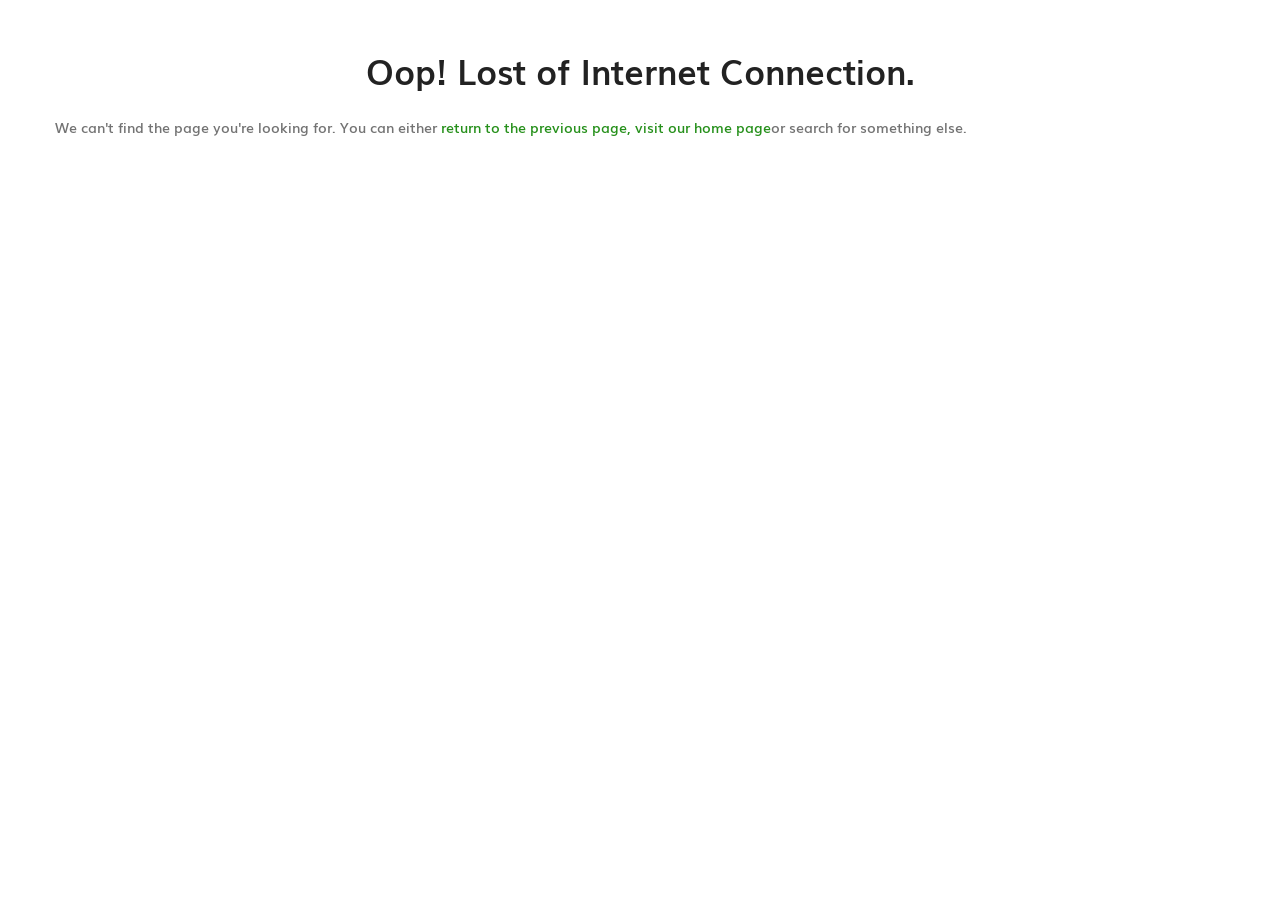
==== public/offline.html @ 8e4077e2 "chnage to pwa" ====
<!DOCTYPE html>
<html lang="en">

<head>
    <meta charset="utf-8" />
    <link rel="icon" href="%PUBLIC_URL%/favicon.ico" />
    <meta name="viewport" content="width=device-width, initial-scale=1" />
    <meta name="theme-color" content="#000000" />
    <meta name="description" content="Web site created using create-react-app" />
    <link rel="apple-touch-icon" href="%PUBLIC_URL%/logo192.png" />
    <link rel="manifest" href="%PUBLIC_URL%/manifest.json" />
    <link href="https://fonts.googleapis.com/css?family=Work+Sans:300,400,500,600,700&amp;amp;subset=latin-ext"
        rel="stylesheet">
    <link rel="stylesheet" href="fonts/Linearicons/Font/demo-files/demo.css">
    <link rel="stylesheet"
        href="../../../cdn.jsdelivr.net/gh/Dogfalo/materialize%40master/extras/noUiSlider/nouislider.css">
    <link rel="stylesheet" href="plugins/bootstrap/css/bootstrap.min.css">
    <link rel="stylesheet" href="plugins/font-awesome/css/font-awesome.min.css">
    <link rel="stylesheet" href="plugins/jquery-bar-rating/dist/themes/fontawesome-stars.css">
    <link rel="stylesheet" href="plugins/select2/dist/css/select2.min.css">
    <link rel="stylesheet" href="plugins/owl-carousel/assets/owl.carousel.min.css">
    <link rel="stylesheet" href="plugins/slick/slick.css">
    <link rel="stylesheet" href="plugins/lightGallery/dist/css/lightgallery.min.css">
    <link rel="stylesheet" href="css/style.css">
    <title>React App</title>
</head>

<body>
    <main class="no-main">
        <section class="section--notfound ps-page--business">
            <div class="container">
                <!-- <div class="notfound__content"><img src="img/pages/page-not-found.png" alt> -->
                    <h1 class="page__title">Oop! Lost of Internet Connection.</h1>
                    <p>We can't find the page you're looking for. You can either <span>return to the previous page, visit
                            our home page</span>or search for something else.</p>
                </div>
            </div>
        </section>
    </main>
    
</body>

</html>
---- public/fonts/Linearicons/Font/demo-files/demo.css ----
body {
	padding: 0;
	margin: 0;
	font-family: sans-serif;
	font-size: 1em;
	line-height: 1.5;
	color: #555;
	background: #fff;
}
h1 {
	font-size: 1.5em;
	font-weight: normal;
}
small {
	font-size: .66666667em;
}

input, fieldset {
	font-size: 1em;
	margin: 0;
	padding: 0;
	border: 0;
}
input {
	color: inherit;
	line-height: 1.5;
	height: 1.5em;
	padding: .25em 0;
}
input:focus {
	outline: none;
	box-shadow: inset 0 -2px #449fdb;
}
.glyph {
	font-size: 16px;
	width: 4em;
	padding-bottom: 1em;
	margin-right: 1.5em;
	float: left;
	overflow: hidden;
}
.liga {
	width: 80%;
	width: calc(100% - 2.5em);
}
.talign-right {
	text-align: right;
}
.talign-center {
	text-align: center;
}
.bgc1 {
	background: #f1f1f1;
}
.fgc1 {
	color: #999;
}
.fgc0 {
	color: #000;
}
p {
	margin-top: 1em;
	margin-bottom: 1em;
}
.mvm {
	margin-top: .75em;
	margin-bottom: .75em;
}
.mtn {
	margin-top: 0;
}
.mtl, .mal {
	margin-top: 1.5em;
}
.mbl, .mal {
	margin-bottom: 1.5em;
}
.mal, .mhl {
	margin-left: 1.5em;
	margin-right: 1.5em;
}
.mhmm {
	margin-left: 1em;
	margin-right: 1em;
}
.mls {
	margin-left: .25em;
}
.ptl {
	padding-top: 1.5em;
}
.pbs, .pvs {
	padding-bottom: .25em;
}
.pvs, .pts {
	padding-top: .25em;
}
.clearfix {
	zoom: 1;
}
.unit {
	float: left;
}
.unitRight {
	float: right;
}
.size1of2 {
	width: 50%;
}
.size1of1 {
	width: 100%;
}
.clearfix:before, .clearfix:after {
	content: " ";
	display: table;
}
.clearfix:after {
	clear: both;
}
.hidden-true {
	display: none;
}
.textbox0 {
	width: 3em;
	background: #f1f1f1;
	padding: .25em .5em;
	line-height: 1.5;
	height: 1.5em;
}
#testDrive {
	padding-top: 24px;
	line-height: 1.5;
}
.fs0 {
	font-size: 16px;
}
.fs1 {
	font-size: 40px;
}
@font-face {
	font-family: 'Linearicons';
	src: url('../Linearicons.ttf') format('truetype');
	font-weight: normal;
	font-style: normal;
}
[class^="icon-"], [class*=" icon-"] {
	font-family: 'Linearicons';
	speak: none;
	font-style: normal;
	font-weight: normal;
	font-variant: normal;
	text-transform: none;
	line-height: 1;
	
	/* Enable Ligatures ================ */
	-webkit-font-feature-settings: "liga";
	-moz-font-feature-settings: "liga=1";
	-moz-font-feature-settings: "liga";
	-ms-font-feature-settings: "liga" 1;
	-o-font-feature-settings: "liga";
	font-feature-settings: "liga";

	/* Better Font Rendering =========== */
	-webkit-font-smoothing: antialiased;
	-moz-osx-font-smoothing: grayscale;
}
.icon-home:before {
	content: "\e600";
}
.icon-home2:before {
	content: "\e601";
}
.icon-home3:before {
	content: "\e602";
}
.icon-home4:before {
	content: "\e603";
}
.icon-home5:before {
	content: "\e604";
}
.icon-home6:before {
	content: "\e605";
}
.icon-bathtub:before {
	content: "\e606";
}
.icon-toothbrush:before {
	content: "\e607";
}
.icon-bed:before {
	content: "\e608";
}
.icon-couch:before {
	content: "\e609";
}
.icon-chair:before {
	content: "\e60a";
}
.icon-city:before {
	content: "\e60b";
}
.icon-apartment:before {
	content: "\e60c";
}
.icon-pencil:before {
	content: "\e60d";
}
.icon-pencil2:before {
	content: "\e60e";
}
.icon-pen:before {
	content: "\e60f";
}
.icon-pencil3:before {
	content: "\e610";
}
.icon-eraser:before {
	content: "\e611";
}
.icon-pencil4:before {
	content: "\e612";
}
.icon-pencil5:before {
	content: "\e613";
}
.icon-feather:before {
	content: "\e614";
}
.icon-feather2:before {
	content: "\e615";
}
.icon-feather3:before {
	content: "\e616";
}
.icon-pen2:before {
	content: "\e617";
}
.icon-pen-add:before {
	content: "\e618";
}
.icon-pen-remove:before {
	content: "\e619";
}
.icon-vector:before {
	content: "\e61a";
}
.icon-pen3:before {
	content: "\e61b";
}
.icon-blog:before {
	content: "\e61c";
}
.icon-brush:before {
	content: "\e61d";
}
.icon-brush2:before {
	content: "\e61e";
}
.icon-spray:before {
	content: "\e61f";
}
.icon-paint-roller:before {
	content: "\e620";
}
.icon-stamp:before {
	content: "\e621";
}
.icon-tape:before {
	content: "\e622";
}
.icon-desk-tape:before {
	content: "\e623";
}
.icon-texture:before {
	content: "\e624";
}
.icon-eye-dropper:before {
	content: "\e625";
}
.icon-palette:before {
	content: "\e626";
}
.icon-color-sampler:before {
	content: "\e627";
}
.icon-bucket:before {
	content: "\e628";
}
.icon-gradient:before {
	content: "\e629";
}
.icon-gradient2:before {
	content: "\e62a";
}
.icon-magic-wand:before {
	content: "\e62b";
}
.icon-magnet:before {
	content: "\e62c";
}
.icon-pencil-ruler:before {
	content: "\e62d";
}
.icon-pencil-ruler2:before {
	content: "\e62e";
}
.icon-compass:before {
	content: "\e62f";
}
.icon-aim:before {
	content: "\e630";
}
.icon-gun:before {
	content: "\e631";
}
.icon-bottle:before {
	content: "\e632";
}
.icon-drop:before {
	content: "\e633";
}
.icon-drop-crossed:before {
	content: "\e634";
}
.icon-drop2:before {
	content: "\e635";
}
.icon-snow:before {
	content: "\e636";
}
.icon-snow2:before {
	content: "\e637";
}
.icon-fire:before {
	content: "\e638";
}
.icon-lighter:before {
	content: "\e639";
}
.icon-knife:before {
	content: "\e63a";
}
.icon-dagger:before {
	content: "\e63b";
}
.icon-tissue:before {
	content: "\e63c";
}
.icon-toilet-paper:before {
	content: "\e63d";
}
.icon-poop:before {
	content: "\e63e";
}
.icon-umbrella:before {
	content: "\e63f";
}
.icon-umbrella2:before {
	content: "\e640";
}
.icon-rain:before {
	content: "\e641";
}
.icon-tornado:before {
	content: "\e642";
}
.icon-wind:before {
	content: "\e643";
}
.icon-fan:before {
	content: "\e644";
}
.icon-contrast:before {
	content: "\e645";
}
.icon-sun-small:before {
	content: "\e646";
}
.icon-sun:before {
	content: "\e647";
}
.icon-sun2:before {
	content: "\e648";
}
.icon-moon:before {
	content: "\e649";
}
.icon-cloud:before {
	content: "\e64a";
}
.icon-cloud-upload:before {
	content: "\e64b";
}
.icon-cloud-download:before {
	content: "\e64c";
}
.icon-cloud-rain:before {
	content: "\e64d";
}
.icon-cloud-hailstones:before {
	content: "\e64e";
}
.icon-cloud-snow:before {
	content: "\e64f";
}
.icon-cloud-windy:before {
	content: "\e650";
}
.icon-sun-wind:before {
	content: "\e651";
}
.icon-cloud-fog:before {
	content: "\e652";
}
.icon-cloud-sun:before {
	content: "\e653";
}
.icon-cloud-lightning:before {
	content: "\e654";
}
.icon-cloud-sync:before {
	content: "\e655";
}
.icon-cloud-lock:before {
	content: "\e656";
}
.icon-cloud-gear:before {
	content: "\e657";
}
.icon-cloud-alert:before {
	content: "\e658";
}
.icon-cloud-check:before {
	content: "\e659";
}
.icon-cloud-cross:before {
	content: "\e65a";
}
.icon-cloud-crossed:before {
	content: "\e65b";
}
.icon-cloud-database:before {
	content: "\e65c";
}
.icon-database:before {
	content: "\e65d";
}
.icon-database-add:before {
	content: "\e65e";
}
.icon-database-remove:before {
	content: "\e65f";
}
.icon-database-lock:before {
	content: "\e660";
}
.icon-database-refresh:before {
	content: "\e661";
}
.icon-database-check:before {
	content: "\e662";
}
.icon-database-history:before {
	content: "\e663";
}
.icon-database-upload:before {
	content: "\e664";
}
.icon-database-download:before {
	content: "\e665";
}
.icon-server:before {
	content: "\e666";
}
.icon-shield:before {
	content: "\e667";
}
.icon-shield-check:before {
	content: "\e668";
}
.icon-shield-alert:before {
	content: "\e669";
}
.icon-shield-cross:before {
	content: "\e66a";
}
.icon-lock:before {
	content: "\e66b";
}
.icon-rotation-lock:before {
	content: "\e66c";
}
.icon-unlock:before {
	content: "\e66d";
}
.icon-key:before {
	content: "\e66e";
}
.icon-key-hole:before {
	content: "\e66f";
}
.icon-toggle-off:before {
	content: "\e670";
}
.icon-toggle-on:before {
	content: "\e671";
}
.icon-cog:before {
	content: "\e672";
}
.icon-cog2:before {
	content: "\e673";
}
.icon-wrench:before {
	content: "\e674";
}
.icon-screwdriver:before {
	content: "\e675";
}
.icon-hammer-wrench:before {
	content: "\e676";
}
.icon-hammer:before {
	content: "\e677";
}
.icon-saw:before {
	content: "\e678";
}
.icon-axe:before {
	content: "\e679";
}
.icon-axe2:before {
	content: "\e67a";
}
.icon-shovel:before {
	content: "\e67b";
}
.icon-pickaxe:before {
	content: "\e67c";
}
.icon-factory:before {
	content: "\e67d";
}
.icon-factory2:before {
	content: "\e67e";
}
.icon-recycle:before {
	content: "\e67f";
}
.icon-trash:before {
	content: "\e680";
}
.icon-trash2:before {
	content: "\e681";
}
.icon-trash3:before {
	content: "\e682";
}
.icon-broom:before {
	content: "\e683";
}
.icon-game:before {
	content: "\e684";
}
.icon-gamepad:before {
	content: "\e685";
}
.icon-joystick:before {
	content: "\e686";
}
.icon-dice:before {
	content: "\e687";
}
.icon-spades:before {
	content: "\e688";
}
.icon-diamonds:before {
	content: "\e689";
}
.icon-clubs:before {
	content: "\e68a";
}
.icon-hearts:before {
	content: "\e68b";
}
.icon-heart:before {
	content: "\e68c";
}
.icon-star:before {
	content: "\e68d";
}
.icon-star-half:before {
	content: "\e68e";
}
.icon-star-empty:before {
	content: "\e68f";
}
.icon-flag:before {
	content: "\e690";
}
.icon-flag2:before {
	content: "\e691";
}
.icon-flag3:before {
	content: "\e692";
}
.icon-mailbox-full:before {
	content: "\e693";
}
.icon-mailbox-empty:before {
	content: "\e694";
}
.icon-at-sign:before {
	content: "\e695";
}
.icon-envelope:before {
	content: "\e696";
}
.icon-envelope-open:before {
	content: "\e697";
}
.icon-paperclip:before {
	content: "\e698";
}
.icon-paper-plane:before {
	content: "\e699";
}
.icon-reply:before {
	content: "\e69a";
}
.icon-reply-all:before {
	content: "\e69b";
}
.icon-inbox:before {
	content: "\e69c";
}
.icon-inbox2:before {
	content: "\e69d";
}
.icon-outbox:before {
	content: "\e69e";
}
.icon-box:before {
	content: "\e69f";
}
.icon-archive:before {
	content: "\e6a0";
}
.icon-archive2:before {
	content: "\e6a1";
}
.icon-drawers:before {
	content: "\e6a2";
}
.icon-drawers2:before {
	content: "\e6a3";
}
.icon-drawers3:before {
	content: "\e6a4";
}
.icon-eye:before {
	content: "\e6a5";
}
.icon-eye-crossed:before {
	content: "\e6a6";
}
.icon-eye-plus:before {
	content: "\e6a7";
}
.icon-eye-minus:before {
	content: "\e6a8";
}
.icon-binoculars:before {
	content: "\e6a9";
}
.icon-binoculars2:before {
	content: "\e6aa";
}
.icon-hdd:before {
	content: "\e6ab";
}
.icon-hdd-down:before {
	content: "\e6ac";
}
.icon-hdd-up:before {
	content: "\e6ad";
}
.icon-floppy-disk:before {
	content: "\e6ae";
}
.icon-disc:before {
	content: "\e6af";
}
.icon-tape2:before {
	content: "\e6b0";
}
.icon-printer:before {
	content: "\e6b1";
}
.icon-shredder:before {
	content: "\e6b2";
}
.icon-file-empty:before {
	content: "\e6b3";
}
.icon-file-add:before {
	content: "\e6b4";
}
.icon-file-check:before {
	content: "\e6b5";
}
.icon-file-lock:before {
	content: "\e6b6";
}
.icon-files:before {
	content: "\e6b7";
}
.icon-copy:before {
	content: "\e6b8";
}
.icon-compare:before {
	content: "\e6b9";
}
.icon-folder:before {
	content: "\e6ba";
}
.icon-folder-search:before {
	content: "\e6bb";
}
.icon-folder-plus:before {
	content: "\e6bc";
}
.icon-folder-minus:before {
	content: "\e6bd";
}
.icon-folder-download:before {
	content: "\e6be";
}
.icon-folder-upload:before {
	content: "\e6bf";
}
.icon-folder-star:before {
	content: "\e6c0";
}
.icon-folder-heart:before {
	content: "\e6c1";
}
.icon-folder-user:before {
	content: "\e6c2";
}
.icon-folder-shared:before {
	content: "\e6c3";
}
.icon-folder-music:before {
	content: "\e6c4";
}
.icon-folder-picture:before {
	content: "\e6c5";
}
.icon-folder-film:before {
	content: "\e6c6";
}
.icon-scissors:before {
	content: "\e6c7";
}
.icon-paste:before {
	content: "\e6c8";
}
.icon-clipboard-empty:before {
	content: "\e6c9";
}
.icon-clipboard-pencil:before {
	content: "\e6ca";
}
.icon-clipboard-text:before {
	content: "\e6cb";
}
.icon-clipboard-check:before {
	content: "\e6cc";
}
.icon-clipboard-down:before {
	content: "\e6cd";
}
.icon-clipboard-left:before {
	content: "\e6ce";
}
.icon-clipboard-alert:before {
	content: "\e6cf";
}
.icon-clipboard-user:before {
	content: "\e6d0";
}
.icon-register:before {
	content: "\e6d1";
}
.icon-enter:before {
	content: "\e6d2";
}
.icon-exit:before {
	content: "\e6d3";
}
.icon-papers:before {
	content: "\e6d4";
}
.icon-news:before {
	content: "\e6d5";
}
.icon-reading:before {
	content: "\e6d6";
}
.icon-typewriter:before {
	content: "\e6d7";
}
.icon-document:before {
	content: "\e6d8";
}
.icon-document2:before {
	content: "\e6d9";
}
.icon-graduation-hat:before {
	content: "\e6da";
}
.icon-license:before {
	content: "\e6db";
}
.icon-license2:before {
	content: "\e6dc";
}
.icon-medal-empty:before {
	content: "\e6dd";
}
.icon-medal-first:before {
	content: "\e6de";
}
.icon-medal-second:before {
	content: "\e6df";
}
.icon-medal-third:before {
	content: "\e6e0";
}
.icon-podium:before {
	content: "\e6e1";
}
.icon-trophy:before {
	content: "\e6e2";
}
.icon-trophy2:before {
	content: "\e6e3";
}
.icon-music-note:before {
	content: "\e6e4";
}
.icon-music-note2:before {
	content: "\e6e5";
}
.icon-music-note3:before {
	content: "\e6e6";
}
.icon-playlist:before {
	content: "\e6e7";
}
.icon-playlist-add:before {
	content: "\e6e8";
}
.icon-guitar:before {
	content: "\e6e9";
}
.icon-trumpet:before {
	content: "\e6ea";
}
.icon-album:before {
	content: "\e6eb";
}
.icon-shuffle:before {
	content: "\e6ec";
}
.icon-repeat-one:before {
	content: "\e6ed";
}
.icon-repeat:before {
	content: "\e6ee";
}
.icon-headphones:before {
	content: "\e6ef";
}
.icon-headset:before {
	content: "\e6f0";
}
.icon-loudspeaker:before {
	content: "\e6f1";
}
.icon-equalizer:before {
	content: "\e6f2";
}
.icon-theater:before {
	content: "\e6f3";
}
.icon-3d-glasses:before {
	content: "\e6f4";
}
.icon-ticket:before {
	content: "\e6f5";
}
.icon-presentation:before {
	content: "\e6f6";
}
.icon-play:before {
	content: "\e6f7";
}
.icon-film-play:before {
	content: "\e6f8";
}
.icon-clapboard-play:before {
	content: "\e6f9";
}
.icon-media:before {
	content: "\e6fa";
}
.icon-film:before {
	content: "\e6fb";
}
.icon-film2:before {
	content: "\e6fc";
}
.icon-surveillance:before {
	content: "\e6fd";
}
.icon-surveillance2:before {
	content: "\e6fe";
}
.icon-camera:before {
	content: "\e6ff";
}
.icon-camera-crossed:before {
	content: "\e700";
}
.icon-camera-play:before {
	content: "\e701";
}
.icon-time-lapse:before {
	content: "\e702";
}
.icon-record:before {
	content: "\e703";
}
.icon-camera2:before {
	content: "\e704";
}
.icon-camera-flip:before {
	content: "\e705";
}
.icon-panorama:before {
	content: "\e706";
}
.icon-time-lapse2:before {
	content: "\e707";
}
.icon-shutter:before {
	content: "\e708";
}
.icon-shutter2:before {
	content: "\e709";
}
.icon-face-detection:before {
	content: "\e70a";
}
.icon-flare:before {
	content: "\e70b";
}
.icon-convex:before {
	content: "\e70c";
}
.icon-concave:before {
	content: "\e70d";
}
.icon-picture:before {
	content: "\e70e";
}
.icon-picture2:before {
	content: "\e70f";
}
.icon-picture3:before {
	content: "\e710";
}
.icon-pictures:before {
	content: "\e711";
}
.icon-book:before {
	content: "\e712";
}
.icon-audio-book:before {
	content: "\e713";
}
.icon-book2:before {
	content: "\e714";
}
.icon-bookmark:before {
	content: "\e715";
}
.icon-bookmark2:before {
	content: "\e716";
}
.icon-label:before {
	content: "\e717";
}
.icon-library:before {
	content: "\e718";
}
.icon-library2:before {
	content: "\e719";
}
.icon-contacts:before {
	content: "\e71a";
}
.icon-profile:before {
	content: "\e71b";
}
.icon-portrait:before {
	content: "\e71c";
}
.icon-portrait2:before {
	content: "\e71d";
}
.icon-user:before {
	content: "\e71e";
}
.icon-user-plus:before {
	content: "\e71f";
}
.icon-user-minus:before {
	content: "\e720";
}
.icon-user-lock:before {
	content: "\e721";
}
.icon-users:before {
	content: "\e722";
}
.icon-users2:before {
	content: "\e723";
}
.icon-users-plus:before {
	content: "\e724";
}
.icon-users-minus:before {
	content: "\e725";
}
.icon-group-work:before {
	content: "\e726";
}
.icon-woman:before {
	content: "\e727";
}
.icon-man:before {
	content: "\e728";
}
.icon-baby:before {
	content: "\e729";
}
.icon-baby2:before {
	content: "\e72a";
}
.icon-baby3:before {
	content: "\e72b";
}
.icon-baby-bottle:before {
	content: "\e72c";
}
.icon-walk:before {
	content: "\e72d";
}
.icon-hand-waving:before {
	content: "\e72e";
}
.icon-jump:before {
	content: "\e72f";
}
.icon-run:before {
	content: "\e730";
}
.icon-woman2:before {
	content: "\e731";
}
.icon-man2:before {
	content: "\e732";
}
.icon-man-woman:before {
	content: "\e733";
}
.icon-height:before {
	content: "\e734";
}
.icon-weight:before {
	content: "\e735";
}
.icon-scale:before {
	content: "\e736";
}
.icon-button:before {
	content: "\e737";
}
.icon-bow-tie:before {
	content: "\e738";
}
.icon-tie:before {
	content: "\e739";
}
.icon-socks:before {
	content: "\e73a";
}
.icon-shoe:before {
	content: "\e73b";
}
.icon-shoes:before {
	content: "\e73c";
}
.icon-hat:before {
	content: "\e73d";
}
.icon-pants:before {
	content: "\e73e";
}
.icon-shorts:before {
	content: "\e73f";
}
.icon-flip-flops:before {
	content: "\e740";
}
.icon-shirt:before {
	content: "\e741";
}
.icon-hanger:before {
	content: "\e742";
}
.icon-laundry:before {
	content: "\e743";
}
.icon-store:before {
	content: "\e744";
}
.icon-haircut:before {
	content: "\e745";
}
.icon-store-24:before {
	content: "\e746";
}
.icon-barcode:before {
	content: "\e747";
}
.icon-barcode2:before {
	content: "\e748";
}
.icon-barcode3:before {
	content: "\e749";
}
.icon-cashier:before {
	content: "\e74a";
}
.icon-bag:before {
	content: "\e74b";
}
.icon-bag2:before {
	content: "\e74c";
}
.icon-cart:before {
	content: "\e74d";
}
.icon-cart-empty:before {
	content: "\e74e";
}
.icon-cart-full:before {
	content: "\e74f";
}
.icon-cart-plus:before {
	content: "\e750";
}
.icon-cart-plus2:before {
	content: "\e751";
}
.icon-cart-add:before {
	content: "\e752";
}
.icon-cart-remove:before {
	content: "\e753";
}
.icon-cart-exchange:before {
	content: "\e754";
}
.icon-tag:before {
	content: "\e755";
}
.icon-tags:before {
	content: "\e756";
}
.icon-receipt:before {
	content: "\e757";
}
.icon-wallet:before {
	content: "\e758";
}
.icon-credit-card:before {
	content: "\e759";
}
.icon-cash-dollar:before {
	content: "\e75a";
}
.icon-cash-euro:before {
	content: "\e75b";
}
.icon-cash-pound:before {
	content: "\e75c";
}
.icon-cash-yen:before {
	content: "\e75d";
}
.icon-bag-dollar:before {
	content: "\e75e";
}
.icon-bag-euro:before {
	content: "\e75f";
}
.icon-bag-pound:before {
	content: "\e760";
}
.icon-bag-yen:before {
	content: "\e761";
}
.icon-coin-dollar:before {
	content: "\e762";
}
.icon-coin-euro:before {
	content: "\e763";
}
.icon-coin-pound:before {
	content: "\e764";
}
.icon-coin-yen:before {
	content: "\e765";
}
.icon-calculator:before {
	content: "\e766";
}
.icon-calculator2:before {
	content: "\e767";
}
.icon-abacus:before {
	content: "\e768";
}
.icon-vault:before {
	content: "\e769";
}
.icon-telephone:before {
	content: "\e76a";
}
.icon-phone-lock:before {
	content: "\e76b";
}
.icon-phone-wave:before {
	content: "\e76c";
}
.icon-phone-pause:before {
	content: "\e76d";
}
.icon-phone-outgoing:before {
	content: "\e76e";
}
.icon-phone-incoming:before {
	content: "\e76f";
}
.icon-phone-in-out:before {
	content: "\e770";
}
.icon-phone-error:before {
	content: "\e771";
}
.icon-phone-sip:before {
	content: "\e772";
}
.icon-phone-plus:before {
	content: "\e773";
}
.icon-phone-minus:before {
	content: "\e774";
}
.icon-voicemail:before {
	content: "\e775";
}
.icon-dial:before {
	content: "\e776";
}
.icon-telephone2:before {
	content: "\e777";
}
.icon-pushpin:before {
	content: "\e778";
}
.icon-pushpin2:before {
	content: "\e779";
}
.icon-map-marker:before {
	content: "\e77a";
}
.icon-map-marker-user:before {
	content: "\e77b";
}
.icon-map-marker-down:before {
	content: "\e77c";
}
.icon-map-marker-check:before {
	content: "\e77d";
}
.icon-map-marker-crossed:before {
	content: "\e77e";
}
.icon-radar:before {
	content: "\e77f";
}
.icon-compass2:before {
	content: "\e780";
}
.icon-map:before {
	content: "\e781";
}
.icon-map2:before {
	content: "\e782";
}
.icon-location:before {
	content: "\e783";
}
.icon-road-sign:before {
	content: "\e784";
}
.icon-calendar-empty:before {
	content: "\e785";
}
.icon-calendar-check:before {
	content: "\e786";
}
.icon-calendar-cross:before {
	content: "\e787";
}
.icon-calendar-31:before {
	content: "\e788";
}
.icon-calendar-full:before {
	content: "\e789";
}
.icon-calendar-insert:before {
	content: "\e78a";
}
.icon-calendar-text:before {
	content: "\e78b";
}
.icon-calendar-user:before {
	content: "\e78c";
}
.icon-mouse:before {
	content: "\e78d";
}
.icon-mouse-left:before {
	content: "\e78e";
}
.icon-mouse-right:before {
	content: "\e78f";
}
.icon-mouse-both:before {
	content: "\e790";
}
.icon-keyboard:before {
	content: "\e791";
}
.icon-keyboard-up:before {
	content: "\e792";
}
.icon-keyboard-down:before {
	content: "\e793";
}
.icon-delete:before {
	content: "\e794";
}
.icon-spell-check:before {
	content: "\e795";
}
.icon-escape:before {
	content: "\e796";
}
.icon-enter2:before {
	content: "\e797";
}
.icon-screen:before {
	content: "\e798";
}
.icon-aspect-ratio:before {
	content: "\e799";
}
.icon-signal:before {
	content: "\e79a";
}
.icon-signal-lock:before {
	content: "\e79b";
}
.icon-signal-80:before {
	content: "\e79c";
}
.icon-signal-60:before {
	content: "\e79d";
}
.icon-signal-40:before {
	content: "\e79e";
}
.icon-signal-20:before {
	content: "\e79f";
}
.icon-signal-0:before {
	content: "\e7a0";
}
.icon-signal-blocked:before {
	content: "\e7a1";
}
.icon-sim:before {
	content: "\e7a2";
}
.icon-flash-memory:before {
	content: "\e7a3";
}
.icon-usb-drive:before {
	content: "\e7a4";
}
.icon-phone:before {
	content: "\e7a5";
}
.icon-smartphone:before {
	content: "\e7a6";
}
.icon-smartphone-notification:before {
	content: "\e7a7";
}
.icon-smartphone-vibration:before {
	content: "\e7a8";
}
.icon-smartphone-embed:before {
	content: "\e7a9";
}
.icon-smartphone-waves:before {
	content: "\e7aa";
}
.icon-tablet:before {
	content: "\e7ab";
}
.icon-tablet2:before {
	content: "\e7ac";
}
.icon-laptop:before {
	content: "\e7ad";
}
.icon-laptop-phone:before {
	content: "\e7ae";
}
.icon-desktop:before {
	content: "\e7af";
}
.icon-launch:before {
	content: "\e7b0";
}
.icon-new-tab:before {
	content: "\e7b1";
}
.icon-window:before {
	content: "\e7b2";
}
.icon-cable:before {
	content: "\e7b3";
}
.icon-cable2:before {
	content: "\e7b4";
}
.icon-tv:before {
	content: "\e7b5";
}
.icon-radio:before {
	content: "\e7b6";
}
.icon-remote-control:before {
	content: "\e7b7";
}
.icon-power-switch:before {
	content: "\e7b8";
}
.icon-power:before {
	content: "\e7b9";
}
.icon-power-crossed:before {
	content: "\e7ba";
}
.icon-flash-auto:before {
	content: "\e7bb";
}
.icon-lamp:before {
	content: "\e7bc";
}
.icon-flashlight:before {
	content: "\e7bd";
}
.icon-lampshade:before {
	content: "\e7be";
}
.icon-cord:before {
	content: "\e7bf";
}
.icon-outlet:before {
	content: "\e7c0";
}
.icon-battery-power:before {
	content: "\e7c1";
}
.icon-battery-empty:before {
	content: "\e7c2";
}
.icon-battery-alert:before {
	content: "\e7c3";
}
.icon-battery-error:before {
	content: "\e7c4";
}
.icon-battery-low1:before {
	content: "\e7c5";
}
.icon-battery-low2:before {
	content: "\e7c6";
}
.icon-battery-low3:before {
	content: "\e7c7";
}
.icon-battery-mid1:before {
	content: "\e7c8";
}
.icon-battery-mid2:before {
	content: "\e7c9";
}
.icon-battery-mid3:before {
	content: "\e7ca";
}
.icon-battery-full:before {
	content: "\e7cb";
}
.icon-battery-charging:before {
	content: "\e7cc";
}
.icon-battery-charging2:before {
	content: "\e7cd";
}
.icon-battery-charging3:before {
	content: "\e7ce";
}
.icon-battery-charging4:before {
	content: "\e7cf";
}
.icon-battery-charging5:before {
	content: "\e7d0";
}
.icon-battery-charging6:before {
	content: "\e7d1";
}
.icon-battery-charging7:before {
	content: "\e7d2";
}
.icon-chip:before {
	content: "\e7d3";
}
.icon-chip-x64:before {
	content: "\e7d4";
}
.icon-chip-x86:before {
	content: "\e7d5";
}
.icon-bubble:before {
	content: "\e7d6";
}
.icon-bubbles:before {
	content: "\e7d7";
}
.icon-bubble-dots:before {
	content: "\e7d8";
}
.icon-bubble-alert:before {
	content: "\e7d9";
}
.icon-bubble-question:before {
	content: "\e7da";
}
.icon-bubble-text:before {
	content: "\e7db";
}
.icon-bubble-pencil:before {
	content: "\e7dc";
}
.icon-bubble-picture:before {
	content: "\e7dd";
}
.icon-bubble-video:before {
	content: "\e7de";
}
.icon-bubble-user:before {
	content: "\e7df";
}
.icon-bubble-quote:before {
	content: "\e7e0";
}
.icon-bubble-heart:before {
	content: "\e7e1";
}
.icon-bubble-emoticon:before {
	content: "\e7e2";
}
.icon-bubble-attachment:before {
	content: "\e7e3";
}
.icon-phone-bubble:before {
	content: "\e7e4";
}
.icon-quote-open:before {
	content: "\e7e5";
}
.icon-quote-close:before {
	content: "\e7e6";
}
.icon-dna:before {
	content: "\e7e7";
}
.icon-heart-pulse:before {
	content: "\e7e8";
}
.icon-pulse:before {
	content: "\e7e9";
}
.icon-syringe:before {
	content: "\e7ea";
}
.icon-pills:before {
	content: "\e7eb";
}
.icon-first-aid:before {
	content: "\e7ec";
}
.icon-lifebuoy:before {
	content: "\e7ed";
}
.icon-bandage:before {
	content: "\e7ee";
}
.icon-bandages:before {
	content: "\e7ef";
}
.icon-thermometer:before {
	content: "\e7f0";
}
.icon-microscope:before {
	content: "\e7f1";
}
.icon-brain:before {
	content: "\e7f2";
}
.icon-beaker:before {
	content: "\e7f3";
}
.icon-skull:before {
	content: "\e7f4";
}
.icon-bone:before {
	content: "\e7f5";
}
.icon-construction:before {
	content: "\e7f6";
}
.icon-construction-cone:before {
	content: "\e7f7";
}
.icon-pie-chart:before {
	content: "\e7f8";
}
.icon-pie-chart2:before {
	content: "\e7f9";
}
.icon-graph:before {
	content: "\e7fa";
}
.icon-chart-growth:before {
	content: "\e7fb";
}
.icon-chart-bars:before {
	content: "\e7fc";
}
.icon-chart-settings:before {
	content: "\e7fd";
}
.icon-cake:before {
	content: "\e7fe";
}
.icon-gift:before {
	content: "\e7ff";
}
.icon-balloon:before {
	content: "\e800";
}
.icon-rank:before {
	content: "\e801";
}
.icon-rank2:before {
	content: "\e802";
}
.icon-rank3:before {
	content: "\e803";
}
.icon-crown:before {
	content: "\e804";
}
.icon-lotus:before {
	content: "\e805";
}
.icon-diamond:before {
	content: "\e806";
}
.icon-diamond2:before {
	content: "\e807";
}
.icon-diamond3:before {
	content: "\e808";
}
.icon-diamond4:before {
	content: "\e809";
}
.icon-linearicons:before {
	content: "\e80a";
}
.icon-teacup:before {
	content: "\e80b";
}
.icon-teapot:before {
	content: "\e80c";
}
.icon-glass:before {
	content: "\e80d";
}
.icon-bottle2:before {
	content: "\e80e";
}
.icon-glass-cocktail:before {
	content: "\e80f";
}
.icon-glass2:before {
	content: "\e810";
}
.icon-dinner:before {
	content: "\e811";
}
.icon-dinner2:before {
	content: "\e812";
}
.icon-chef:before {
	content: "\e813";
}
.icon-scale2:before {
	content: "\e814";
}
.icon-egg:before {
	content: "\e815";
}
.icon-egg2:before {
	content: "\e816";
}
.icon-eggs:before {
	content: "\e817";
}
.icon-platter:before {
	content: "\e818";
}
.icon-steak:before {
	content: "\e819";
}
.icon-hamburger:before {
	content: "\e81a";
}
.icon-hotdog:before {
	content: "\e81b";
}
.icon-pizza:before {
	content: "\e81c";
}
.icon-sausage:before {
	content: "\e81d";
}
.icon-chicken:before {
	content: "\e81e";
}
.icon-fish:before {
	content: "\e81f";
}
.icon-carrot:before {
	content: "\e820";
}
.icon-cheese:before {
	content: "\e821";
}
.icon-bread:before {
	content: "\e822";
}
.icon-ice-cream:before {
	content: "\e823";
}
.icon-ice-cream2:before {
	content: "\e824";
}
.icon-candy:before {
	content: "\e825";
}
.icon-lollipop:before {
	content: "\e826";
}
.icon-coffee-bean:before {
	content: "\e827";
}
.icon-coffee-cup:before {
	content: "\e828";
}
.icon-cherry:before {
	content: "\e829";
}
.icon-grapes:before {
	content: "\e82a";
}
.icon-citrus:before {
	content: "\e82b";
}
.icon-apple:before {
	content: "\e82c";
}
.icon-leaf:before {
	content: "\e82d";
}
.icon-landscape:before {
	content: "\e82e";
}
.icon-pine-tree:before {
	content: "\e82f";
}
.icon-tree:before {
	content: "\e830";
}
.icon-cactus:before {
	content: "\e831";
}
.icon-paw:before {
	content: "\e832";
}
.icon-footprint:before {
	content: "\e833";
}
.icon-speed-slow:before {
	content: "\e834";
}
.icon-speed-medium:before {
	content: "\e835";
}
.icon-speed-fast:before {
	content: "\e836";
}
.icon-rocket:before {
	content: "\e837";
}
.icon-hammer2:before {
	content: "\e838";
}
.icon-balance:before {
	content: "\e839";
}
.icon-briefcase:before {
	content: "\e83a";
}
.icon-luggage-weight:before {
	content: "\e83b";
}
.icon-dolly:before {
	content: "\e83c";
}
.icon-plane:before {
	content: "\e83d";
}
.icon-plane-crossed:before {
	content: "\e83e";
}
.icon-helicopter:before {
	content: "\e83f";
}
.icon-traffic-lights:before {
	content: "\e840";
}
.icon-siren:before {
	content: "\e841";
}
.icon-road:before {
	content: "\e842";
}
.icon-engine:before {
	content: "\e843";
}
.icon-oil-pressure:before {
	content: "\e844";
}
.icon-coolant-temperature:before {
	content: "\e845";
}
.icon-car-battery:before {
	content: "\e846";
}
.icon-gas:before {
	content: "\e847";
}
.icon-gallon:before {
	content: "\e848";
}
.icon-transmission:before {
	content: "\e849";
}
.icon-car:before {
	content: "\e84a";
}
.icon-car-wash:before {
	content: "\e84b";
}
.icon-car-wash2:before {
	content: "\e84c";
}
.icon-bus:before {
	content: "\e84d";
}
.icon-bus2:before {
	content: "\e84e";
}
.icon-car2:before {
	content: "\e84f";
}
.icon-parking:before {
	content: "\e850";
}
.icon-car-lock:before {
	content: "\e851";
}
.icon-taxi:before {
	content: "\e852";
}
.icon-car-siren:before {
	content: "\e853";
}
.icon-car-wash3:before {
	content: "\e854";
}
.icon-car-wash4:before {
	content: "\e855";
}
.icon-ambulance:before {
	content: "\e856";
}
.icon-truck:before {
	content: "\e857";
}
.icon-trailer:before {
	content: "\e858";
}
.icon-scale-truck:before {
	content: "\e859";
}
.icon-train:before {
	content: "\e85a";
}
.icon-ship:before {
	content: "\e85b";
}
.icon-ship2:before {
	content: "\e85c";
}
.icon-anchor:before {
	content: "\e85d";
}
.icon-boat:before {
	content: "\e85e";
}
.icon-bicycle:before {
	content: "\e85f";
}
.icon-bicycle2:before {
	content: "\e860";
}
.icon-dumbbell:before {
	content: "\e861";
}
.icon-bench-press:before {
	content: "\e862";
}
.icon-swim:before {
	content: "\e863";
}
.icon-football:before {
	content: "\e864";
}
.icon-baseball-bat:before {
	content: "\e865";
}
.icon-baseball:before {
	content: "\e866";
}
.icon-tennis:before {
	content: "\e867";
}
.icon-tennis2:before {
	content: "\e868";
}
.icon-ping-pong:before {
	content: "\e869";
}
.icon-hockey:before {
	content: "\e86a";
}
.icon-8ball:before {
	content: "\e86b";
}
.icon-bowling:before {
	content: "\e86c";
}
.icon-bowling-pins:before {
	content: "\e86d";
}
.icon-golf:before {
	content: "\e86e";
}
.icon-golf2:before {
	content: "\e86f";
}
.icon-archery:before {
	content: "\e870";
}
.icon-slingshot:before {
	content: "\e871";
}
.icon-soccer:before {
	content: "\e872";
}
.icon-basketball:before {
	content: "\e873";
}
.icon-cube:before {
	content: "\e874";
}
.icon-3d-rotate:before {
	content: "\e875";
}
.icon-puzzle:before {
	content: "\e876";
}
.icon-glasses:before {
	content: "\e877";
}
.icon-glasses2:before {
	content: "\e878";
}
.icon-accessibility:before {
	content: "\e879";
}
.icon-wheelchair:before {
	content: "\e87a";
}
.icon-wall:before {
	content: "\e87b";
}
.icon-fence:before {
	content: "\e87c";
}
.icon-wall2:before {
	content: "\e87d";
}
.icon-icons:before {
	content: "\e87e";
}
.icon-resize-handle:before {
	content: "\e87f";
}
.icon-icons2:before {
	content: "\e880";
}
.icon-select:before {
	content: "\e881";
}
.icon-select2:before {
	content: "\e882";
}
.icon-site-map:before {
	content: "\e883";
}
.icon-earth:before {
	content: "\e884";
}
.icon-earth-lock:before {
	content: "\e885";
}
.icon-network:before {
	content: "\e886";
}
.icon-network-lock:before {
	content: "\e887";
}
.icon-planet:before {
	content: "\e888";
}
.icon-happy:before {
	content: "\e889";
}
.icon-smile:before {
	content: "\e88a";
}
.icon-grin:before {
	content: "\e88b";
}
.icon-tongue:before {
	content: "\e88c";
}
.icon-sad:before {
	content: "\e88d";
}
.icon-wink:before {
	content: "\e88e";
}
.icon-dream:before {
	content: "\e88f";
}
.icon-shocked:before {
	content: "\e890";
}
.icon-shocked2:before {
	content: "\e891";
}
.icon-tongue2:before {
	content: "\e892";
}
.icon-neutral:before {
	content: "\e893";
}
.icon-happy-grin:before {
	content: "\e894";
}
.icon-cool:before {
	content: "\e895";
}
.icon-mad:before {
	content: "\e896";
}
.icon-grin-evil:before {
	content: "\e897";
}
.icon-evil:before {
	content: "\e898";
}
.icon-wow:before {
	content: "\e899";
}
.icon-annoyed:before {
	content: "\e89a";
}
.icon-wondering:before {
	content: "\e89b";
}
.icon-confused:before {
	content: "\e89c";
}
.icon-zipped:before {
	content: "\e89d";
}
.icon-grumpy:before {
	content: "\e89e";
}
.icon-mustache:before {
	content: "\e89f";
}
.icon-tombstone-hipster:before {
	content: "\e8a0";
}
.icon-tombstone:before {
	content: "\e8a1";
}
.icon-ghost:before {
	content: "\e8a2";
}
.icon-ghost-hipster:before {
	content: "\e8a3";
}
.icon-halloween:before {
	content: "\e8a4";
}
.icon-christmas:before {
	content: "\e8a5";
}
.icon-easter-egg:before {
	content: "\e8a6";
}
.icon-mustache2:before {
	content: "\e8a7";
}
.icon-mustache-glasses:before {
	content: "\e8a8";
}
.icon-pipe:before {
	content: "\e8a9";
}
.icon-alarm:before {
	content: "\e8aa";
}
.icon-alarm-add:before {
	content: "\e8ab";
}
.icon-alarm-snooze:before {
	content: "\e8ac";
}
.icon-alarm-ringing:before {
	content: "\e8ad";
}
.icon-bullhorn:before {
	content: "\e8ae";
}
.icon-hearing:before {
	content: "\e8af";
}
.icon-volume-high:before {
	content: "\e8b0";
}
.icon-volume-medium:before {
	content: "\e8b1";
}
.icon-volume-low:before {
	content: "\e8b2";
}
.icon-volume:before {
	content: "\e8b3";
}
.icon-mute:before {
	content: "\e8b4";
}
.icon-lan:before {
	content: "\e8b5";
}
.icon-lan2:before {
	content: "\e8b6";
}
.icon-wifi:before {
	content: "\e8b7";
}
.icon-wifi-lock:before {
	content: "\e8b8";
}
.icon-wifi-blocked:before {
	content: "\e8b9";
}
.icon-wifi-mid:before {
	content: "\e8ba";
}
.icon-wifi-low:before {
	content: "\e8bb";
}
.icon-wifi-low2:before {
	content: "\e8bc";
}
.icon-wifi-alert:before {
	content: "\e8bd";
}
.icon-wifi-alert-mid:before {
	content: "\e8be";
}
.icon-wifi-alert-low:before {
	content: "\e8bf";
}
.icon-wifi-alert-low2:before {
	content: "\e8c0";
}
.icon-stream:before {
	content: "\e8c1";
}
.icon-stream-check:before {
	content: "\e8c2";
}
.icon-stream-error:before {
	content: "\e8c3";
}
.icon-stream-alert:before {
	content: "\e8c4";
}
.icon-communication:before {
	content: "\e8c5";
}
.icon-communication-crossed:before {
	content: "\e8c6";
}
.icon-broadcast:before {
	content: "\e8c7";
}
.icon-antenna:before {
	content: "\e8c8";
}
.icon-satellite:before {
	content: "\e8c9";
}
.icon-satellite2:before {
	content: "\e8ca";
}
.icon-mic:before {
	content: "\e8cb";
}
.icon-mic-mute:before {
	content: "\e8cc";
}
.icon-mic2:before {
	content: "\e8cd";
}
.icon-spotlights:before {
	content: "\e8ce";
}
.icon-hourglass:before {
	content: "\e8cf";
}
.icon-loading:before {
	content: "\e8d0";
}
.icon-loading2:before {
	content: "\e8d1";
}
.icon-loading3:before {
	content: "\e8d2";
}
.icon-refresh:before {
	content: "\e8d3";
}
.icon-refresh2:before {
	content: "\e8d4";
}
.icon-undo:before {
	content: "\e8d5";
}
.icon-redo:before {
	content: "\e8d6";
}
.icon-jump2:before {
	content: "\e8d7";
}
.icon-undo2:before {
	content: "\e8d8";
}
.icon-redo2:before {
	content: "\e8d9";
}
.icon-sync:before {
	content: "\e8da";
}
.icon-repeat-one2:before {
	content: "\e8db";
}
.icon-sync-crossed:before {
	content: "\e8dc";
}
.icon-sync2:before {
	content: "\e8dd";
}
.icon-repeat-one3:before {
	content: "\e8de";
}
.icon-sync-crossed2:before {
	content: "\e8df";
}
.icon-return:before {
	content: "\e8e0";
}
.icon-return2:before {
	content: "\e8e1";
}
.icon-refund:before {
	content: "\e8e2";
}
.icon-history:before {
	content: "\e8e3";
}
.icon-history2:before {
	content: "\e8e4";
}
.icon-self-timer:before {
	content: "\e8e5";
}
.icon-clock:before {
	content: "\e8e6";
}
.icon-clock2:before {
	content: "\e8e7";
}
.icon-clock3:before {
	content: "\e8e8";
}
.icon-watch:before {
	content: "\e8e9";
}
.icon-alarm2:before {
	content: "\e8ea";
}
.icon-alarm-add2:before {
	content: "\e8eb";
}
.icon-alarm-remove:before {
	content: "\e8ec";
}
.icon-alarm-check:before {
	content: "\e8ed";
}
.icon-alarm-error:before {
	content: "\e8ee";
}
.icon-timer:before {
	content: "\e8ef";
}
.icon-timer-crossed:before {
	content: "\e8f0";
}
.icon-timer2:before {
	content: "\e8f1";
}
.icon-timer-crossed2:before {
	content: "\e8f2";
}
.icon-download:before {
	content: "\e8f3";
}
.icon-upload:before {
	content: "\e8f4";
}
.icon-download2:before {
	content: "\e8f5";
}
.icon-upload2:before {
	content: "\e8f6";
}
.icon-enter-up:before {
	content: "\e8f7";
}
.icon-enter-down:before {
	content: "\e8f8";
}
.icon-enter-left:before {
	content: "\e8f9";
}
.icon-enter-right:before {
	content: "\e8fa";
}
.icon-exit-up:before {
	content: "\e8fb";
}
.icon-exit-down:before {
	content: "\e8fc";
}
.icon-exit-left:before {
	content: "\e8fd";
}
.icon-exit-right:before {
	content: "\e8fe";
}
.icon-enter-up2:before {
	content: "\e8ff";
}
.icon-enter-down2:before {
	content: "\e900";
}
.icon-enter-vertical:before {
	content: "\e901";
}
.icon-enter-left2:before {
	content: "\e902";
}
.icon-enter-right2:before {
	content: "\e903";
}
.icon-enter-horizontal:before {
	content: "\e904";
}
.icon-exit-up2:before {
	content: "\e905";
}
.icon-exit-down2:before {
	content: "\e906";
}
.icon-exit-left2:before {
	content: "\e907";
}
.icon-exit-right2:before {
	content: "\e908";
}
.icon-cli:before {
	content: "\e909";
}
.icon-bug:before {
	content: "\e90a";
}
.icon-code:before {
	content: "\e90b";
}
.icon-file-code:before {
	content: "\e90c";
}
.icon-file-image:before {
	content: "\e90d";
}
.icon-file-zip:before {
	content: "\e90e";
}
.icon-file-audio:before {
	content: "\e90f";
}
.icon-file-video:before {
	content: "\e910";
}
.icon-file-preview:before {
	content: "\e911";
}
.icon-file-charts:before {
	content: "\e912";
}
.icon-file-stats:before {
	content: "\e913";
}
.icon-file-spreadsheet:before {
	content: "\e914";
}
.icon-link:before {
	content: "\e915";
}
.icon-unlink:before {
	content: "\e916";
}
.icon-link2:before {
	content: "\e917";
}
.icon-unlink2:before {
	content: "\e918";
}
.icon-thumbs-up:before {
	content: "\e919";
}
.icon-thumbs-down:before {
	content: "\e91a";
}
.icon-thumbs-up2:before {
	content: "\e91b";
}
.icon-thumbs-down2:before {
	content: "\e91c";
}
.icon-thumbs-up3:before {
	content: "\e91d";
}
.icon-thumbs-down3:before {
	content: "\e91e";
}
.icon-share:before {
	content: "\e91f";
}
.icon-share2:before {
	content: "\e920";
}
.icon-share3:before {
	content: "\e921";
}
.icon-magnifier:before {
	content: "\e922";
}
.icon-file-search:before {
	content: "\e923";
}
.icon-find-replace:before {
	content: "\e924";
}
.icon-zoom-in:before {
	content: "\e925";
}
.icon-zoom-out:before {
	content: "\e926";
}
.icon-loupe:before {
	content: "\e927";
}
.icon-loupe-zoom-in:before {
	content: "\e928";
}
.icon-loupe-zoom-out:before {
	content: "\e929";
}
.icon-cross:before {
	content: "\e92a";
}
.icon-menu:before {
	content: "\e92b";
}
.icon-list:before {
	content: "\e92c";
}
.icon-list2:before {
	content: "\e92d";
}
.icon-list3:before {
	content: "\e92e";
}
.icon-menu2:before {
	content: "\e92f";
}
.icon-list4:before {
	content: "\e930";
}
.icon-menu3:before {
	content: "\e931";
}
.icon-exclamation:before {
	content: "\e932";
}
.icon-question:before {
	content: "\e933";
}
.icon-check:before {
	content: "\e934";
}
.icon-cross2:before {
	content: "\e935";
}
.icon-plus:before {
	content: "\e936";
}
.icon-minus:before {
	content: "\e937";
}
.icon-percent:before {
	content: "\e938";
}
.icon-chevron-up:before {
	content: "\e939";
}
.icon-chevron-down:before {
	content: "\e93a";
}
.icon-chevron-left:before {
	content: "\e93b";
}
.icon-chevron-right:before {
	content: "\e93c";
}
.icon-chevrons-expand-vertical:before {
	content: "\e93d";
}
.icon-chevrons-expand-horizontal:before {
	content: "\e93e";
}
.icon-chevrons-contract-vertical:before {
	content: "\e93f";
}
.icon-chevrons-contract-horizontal:before {
	content: "\e940";
}
.icon-arrow-up:before {
	content: "\e941";
}
.icon-arrow-down:before {
	content: "\e942";
}
.icon-arrow-left:before {
	content: "\e943";
}
.icon-arrow-right:before {
	content: "\e944";
}
.icon-arrow-up-right:before {
	content: "\e945";
}
.icon-arrows-merge:before {
	content: "\e946";
}
.icon-arrows-split:before {
	content: "\e947";
}
.icon-arrow-divert:before {
	content: "\e948";
}
.icon-arrow-return:before {
	content: "\e949";
}
.icon-expand:before {
	content: "\e94a";
}
.icon-contract:before {
	content: "\e94b";
}
.icon-expand2:before {
	content: "\e94c";
}
.icon-contract2:before {
	content: "\e94d";
}
.icon-move:before {
	content: "\e94e";
}
.icon-tab:before {
	content: "\e94f";
}
.icon-arrow-wave:before {
	content: "\e950";
}
.icon-expand3:before {
	content: "\e951";
}
.icon-expand4:before {
	content: "\e952";
}
.icon-contract3:before {
	content: "\e953";
}
.icon-notification:before {
	content: "\e954";
}
.icon-warning:before {
	content: "\e955";
}
.icon-notification-circle:before {
	content: "\e956";
}
.icon-question-circle:before {
	content: "\e957";
}
.icon-menu-circle:before {
	content: "\e958";
}
.icon-checkmark-circle:before {
	content: "\e959";
}
.icon-cross-circle:before {
	content: "\e95a";
}
.icon-plus-circle:before {
	content: "\e95b";
}
.icon-circle-minus:before {
	content: "\e95c";
}
.icon-percent-circle:before {
	content: "\e95d";
}
.icon-arrow-up-circle:before {
	content: "\e95e";
}
.icon-arrow-down-circle:before {
	content: "\e95f";
}
.icon-arrow-left-circle:before {
	content: "\e960";
}
.icon-arrow-right-circle:before {
	content: "\e961";
}
.icon-chevron-up-circle:before {
	content: "\e962";
}
.icon-chevron-down-circle:before {
	content: "\e963";
}
.icon-chevron-left-circle:before {
	content: "\e964";
}
.icon-chevron-right-circle:before {
	content: "\e965";
}
.icon-backward-circle:before {
	content: "\e966";
}
.icon-first-circle:before {
	content: "\e967";
}
.icon-previous-circle:before {
	content: "\e968";
}
.icon-stop-circle:before {
	content: "\e969";
}
.icon-play-circle:before {
	content: "\e96a";
}
.icon-pause-circle:before {
	content: "\e96b";
}
.icon-next-circle:before {
	content: "\e96c";
}
.icon-last-circle:before {
	content: "\e96d";
}
.icon-forward-circle:before {
	content: "\e96e";
}
.icon-eject-circle:before {
	content: "\e96f";
}
.icon-crop:before {
	content: "\e970";
}
.icon-frame-expand:before {
	content: "\e971";
}
.icon-frame-contract:before {
	content: "\e972";
}
.icon-focus:before {
	content: "\e973";
}
.icon-transform:before {
	content: "\e974";
}
.icon-grid:before {
	content: "\e975";
}
.icon-grid-crossed:before {
	content: "\e976";
}
.icon-layers:before {
	content: "\e977";
}
.icon-layers-crossed:before {
	content: "\e978";
}
.icon-toggle:before {
	content: "\e979";
}
.icon-rulers:before {
	content: "\e97a";
}
.icon-ruler:before {
	content: "\e97b";
}
.icon-funnel:before {
	content: "\e97c";
}
.icon-flip-horizontal:before {
	content: "\e97d";
}
.icon-flip-vertical:before {
	content: "\e97e";
}
.icon-flip-horizontal2:before {
	content: "\e97f";
}
.icon-flip-vertical2:before {
	content: "\e980";
}
.icon-angle:before {
	content: "\e981";
}
.icon-angle2:before {
	content: "\e982";
}
.icon-subtract:before {
	content: "\e983";
}
.icon-combine:before {
	content: "\e984";
}
.icon-intersect:before {
	content: "\e985";
}
.icon-exclude:before {
	content: "\e986";
}
.icon-align-center-vertical:before {
	content: "\e987";
}
.icon-align-right:before {
	content: "\e988";
}
.icon-align-bottom:before {
	content: "\e989";
}
.icon-align-left:before {
	content: "\e98a";
}
.icon-align-center-horizontal:before {
	content: "\e98b";
}
.icon-align-top:before {
	content: "\e98c";
}
.icon-square:before {
	content: "\e98d";
}
.icon-plus-square:before {
	content: "\e98e";
}
.icon-minus-square:before {
	content: "\e98f";
}
.icon-percent-square:before {
	content: "\e990";
}
.icon-arrow-up-square:before {
	content: "\e991";
}
.icon-arrow-down-square:before {
	content: "\e992";
}
.icon-arrow-left-square:before {
	content: "\e993";
}
.icon-arrow-right-square:before {
	content: "\e994";
}
.icon-chevron-up-square:before {
	content: "\e995";
}
.icon-chevron-down-square:before {
	content: "\e996";
}
.icon-chevron-left-square:before {
	content: "\e997";
}
.icon-chevron-right-square:before {
	content: "\e998";
}
.icon-check-square:before {
	content: "\e999";
}
.icon-cross-square:before {
	content: "\e99a";
}
.icon-menu-square:before {
	content: "\e99b";
}
.icon-prohibited:before {
	content: "\e99c";
}
.icon-circle:before {
	content: "\e99d";
}
.icon-radio-button:before {
	content: "\e99e";
}
.icon-ligature:before {
	content: "\e99f";
}
.icon-text-format:before {
	content: "\e9a0";
}
.icon-text-format-remove:before {
	content: "\e9a1";
}
.icon-text-size:before {
	content: "\e9a2";
}
.icon-bold:before {
	content: "\e9a3";
}
.icon-italic:before {
	content: "\e9a4";
}
.icon-underline:before {
	content: "\e9a5";
}
.icon-strikethrough:before {
	content: "\e9a6";
}
.icon-highlight:before {
	content: "\e9a7";
}
.icon-text-align-left:before {
	content: "\e9a8";
}
.icon-text-align-center:before {
	content: "\e9a9";
}
.icon-text-align-right:before {
	content: "\e9aa";
}
.icon-text-align-justify:before {
	content: "\e9ab";
}
.icon-line-spacing:before {
	content: "\e9ac";
}
.icon-indent-increase:before {
	content: "\e9ad";
}
.icon-indent-decrease:before {
	content: "\e9ae";
}
.icon-text-wrap:before {
	content: "\e9af";
}
.icon-pilcrow:before {
	content: "\e9b0";
}
.icon-direction-ltr:before {
	content: "\e9b1";
}
.icon-direction-rtl:before {
	content: "\e9b2";
}
.icon-page-break:before {
	content: "\e9b3";
}
.icon-page-break2:before {
	content: "\e9b4";
}
.icon-sort-alpha-asc:before {
	content: "\e9b5";
}
.icon-sort-alpha-desc:before {
	content: "\e9b6";
}
.icon-sort-numeric-asc:before {
	content: "\e9b7";
}
.icon-sort-numeric-desc:before {
	content: "\e9b8";
}
.icon-sort-amount-asc:before {
	content: "\e9b9";
}
.icon-sort-amount-desc:before {
	content: "\e9ba";
}
.icon-sort-time-asc:before {
	content: "\e9bb";
}
.icon-sort-time-desc:before {
	content: "\e9bc";
}
.icon-sigma:before {
	content: "\e9bd";
}
.icon-pencil-line:before {
	content: "\e9be";
}
.icon-hand:before {
	content: "\e9bf";
}
.icon-pointer-up:before {
	content: "\e9c0";
}
.icon-pointer-right:before {
	content: "\e9c1";
}
.icon-pointer-down:before {
	content: "\e9c2";
}
.icon-pointer-left:before {
	content: "\e9c3";
}
.icon-finger-tap:before {
	content: "\e9c4";
}
.icon-fingers-tap:before {
	content: "\e9c5";
}
.icon-reminder:before {
	content: "\e9c6";
}
.icon-fingers-crossed:before {
	content: "\e9c7";
}
.icon-fingers-victory:before {
	content: "\e9c8";
}
.icon-gesture-zoom:before {
	content: "\e9c9";
}
.icon-gesture-pinch:before {
	content: "\e9ca";
}
.icon-fingers-scroll-horizontal:before {
	content: "\e9cb";
}
.icon-fingers-scroll-vertical:before {
	content: "\e9cc";
}
.icon-fingers-scroll-left:before {
	content: "\e9cd";
}
.icon-fingers-scroll-right:before {
	content: "\e9ce";
}
.icon-hand2:before {
	content: "\e9cf";
}
.icon-pointer-up2:before {
	content: "\e9d0";
}
.icon-pointer-right2:before {
	content: "\e9d1";
}
.icon-pointer-down2:before {
	content: "\e9d2";
}
.icon-pointer-left2:before {
	content: "\e9d3";
}
.icon-finger-tap2:before {
	content: "\e9d4";
}
.icon-fingers-tap2:before {
	content: "\e9d5";
}
.icon-reminder2:before {
	content: "\e9d6";
}
.icon-gesture-zoom2:before {
	content: "\e9d7";
}
.icon-gesture-pinch2:before {
	content: "\e9d8";
}
.icon-fingers-scroll-horizontal2:before {
	content: "\e9d9";
}
.icon-fingers-scroll-vertical2:before {
	content: "\e9da";
}
.icon-fingers-scroll-left2:before {
	content: "\e9db";
}
.icon-fingers-scroll-right2:before {
	content: "\e9dc";
}
.icon-fingers-scroll-vertical3:before {
	content: "\e9dd";
}
.icon-border-style:before {
	content: "\e9de";
}
.icon-border-all:before {
	content: "\e9df";
}
.icon-border-outer:before {
	content: "\e9e0";
}
.icon-border-inner:before {
	content: "\e9e1";
}
.icon-border-top:before {
	content: "\e9e2";
}
.icon-border-horizontal:before {
	content: "\e9e3";
}
.icon-border-bottom:before {
	content: "\e9e4";
}
.icon-border-left:before {
	content: "\e9e5";
}
.icon-border-vertical:before {
	content: "\e9e6";
}
.icon-border-right:before {
	content: "\e9e7";
}
.icon-border-none:before {
	content: "\e9e8";
}
.icon-ellipsis:before {
	content: "\e9e9";
}
.icon-uni21:before {
	content: "\21";
}
.icon-uni22:before {
	content: "\22";
}
.icon-uni23:before {
	content: "\23";
}
.icon-uni24:before {
	content: "\24";
}
.icon-uni25:before {
	content: "\25";
}
.icon-uni26:before {
	content: "\26";
}
.icon-uni27:before {
	content: "\27";
}
.icon-uni28:before {
	content: "\28";
}
.icon-uni29:before {
	content: "\29";
}
.icon-uni2a:before {
	content: "\2a";
}
.icon-uni2b:before {
	content: "\2b";
}
.icon-uni2c:before {
	content: "\2c";
}
.icon-uni2d:before {
	content: "\2d";
}
.icon-uni2e:before {
	content: "\2e";
}
.icon-uni2f:before {
	content: "\2f";
}
.icon-uni30:before {
	content: "\30";
}
.icon-uni31:before {
	content: "\31";
}
.icon-uni32:before {
	content: "\32";
}
.icon-uni33:before {
	content: "\33";
}
.icon-uni34:before {
	content: "\34";
}
.icon-uni35:before {
	content: "\35";
}
.icon-uni36<div><br></div>:before {
	content: "\36";
}
.icon-uni37:before {
	content: "\37";
}
.icon-uni38:before {
	content: "\38";
}
.icon-uni39:before {
	content: "\39";
}
.icon-uni3a:before {
	content: "\3a";
}
.icon-uni3b:before {
	content: "\3b";
}
.icon-uni3c:before {
	content: "\3c";
}
.icon-uni3d:before {
	content: "\3d";
}
.icon-uni3e:before {
	content: "\3e";
}
.icon-uni3f:before {
	content: "\3f";
}
.icon-uni40:before {
	content: "\40";
}
.icon-uni41:before {
	content: "\41";
}
.icon-uni42:before {
	content: "\42";
}
.icon-uni43:before {
	content: "\43";
}
.icon-uni44:before {
	content: "\44";
}
.icon-uni45:before {
	content: "\45";
}
.icon-uni46:before {
	content: "\46";
}
.icon-uni47:before {
	content: "\47";
}
.icon-uni48:before {
	content: "\48";
}
.icon-uni49:before {
	content: "\49";
}
.icon-uni4a:before {
	content: "\4a";
}
.icon-uni4b:before {
	content: "\4b";
}
.icon-uni4c:before {
	content: "\4c";
}
.icon-uni4d:before {
	content: "\4d";
}
.icon-uni4e:before {
	content: "\4e";
}
.icon-uni4f:before {
	content: "\4f";
}
.icon-uni50:before {
	content: "\50";
}
.icon-uni51:before {
	content: "\51";
}
.icon-uni52:before {
	content: "\52";
}
.icon-uni53:before {
	content: "\53";
}
.icon-uni54:before {
	content: "\54";
}
.icon-uni55:before {
	content: "\55";
}
.icon-uni56:before {
	content: "\56";
}
.icon-uni57:before {
	content: "\57";
}
.icon-uni58:before {
	content: "\58";
}
.icon-uni59:before {
	content: "\59";
}
.icon-uni5a:before {
	content: "\5a";
}
.icon-uni5b:before {
	content: "\5b";
}
.icon-uni5c:before {
	content: "\5c";
}
.icon-uni5d:before {
	content: "\5d";
}
.icon-uni5e:before {
	content: "\5e";
}
.icon-uni5f:before {
	content: "\5f";
}
.icon-uni60:before {
	content: "\60";
}
.icon-uni61:before {
	content: "\61";
}
.icon-uni62:before {
	content: "\62";
}
.icon-uni63:before {
	content: "\63";
}
.icon-uni64:before {
	content: "\64";
}
.icon-uni65:before {
	content: "\65";
}
.icon-uni66:before {
	content: "\66";
}
.icon-uni67:before {
	content: "\67";
}
.icon-uni68:before {
	content: "\68";
}
.icon-uni69:before {
	content: "\69";
}
.icon-uni6a:before {
	content: "\6a";
}
.icon-uni6b:before {
	content: "\6b";
}
.icon-uni6c:before {
	content: "\6c";
}
.icon-uni6d:before {
	content: "\6d";
}
.icon-uni6e:before {
	content: "\6e";
}
.icon-uni6f:before {
	content: "\6f";
}
.icon-uni70:before {
	content: "\70";
}
.icon-uni71:before {
	content: "\71";
}
.icon-uni72:before {
	content: "\72";
}
.icon-uni73:before {
	content: "\73";
}
.icon-uni74:before {
	content: "\74";
}
.icon-uni75:before {
	content: "\75";
}
.icon-uni76:before {
	content: "\76";
}
.icon-uni77:before {
	content: "\77";
}
.icon-uni78:before {
	content: "\78";
}
.icon-uni79:before {
	content: "\79";
}
.icon-uni7a:before {
	content: "\7a";
}
.icon-uni7b:before {
	content: "\7b";
}
.icon-uni7c:before {
	content: "\7c";
}
.icon-uni7d:before {
	content: "\7d";
}
.icon-uni7e:before {
	content: "\7e";
}
.icon-copyright:before {
	content: "\a9";
}
---- public/plugins/lightGallery/dist/css/lightgallery.min.css ----
.lg-sub-html,.lg-toolbar{background-color:rgba(0,0,0,.45)}@font-face{font-family:lg;src:url(../fonts/lgd641.eot?n1z373);src:url(../fonts/lgd41d.eot?#iefixn1z373) format("embedded-opentype"),url(../fonts/lgd641.woff?n1z373) format("woff"),url(../fonts/lgd641.ttf?n1z373) format("truetype"),url(../fonts/lgd641.svg?n1z373#lg) format("svg");font-weight:400;font-style:normal}.lg-icon{font-family:lg;speak:none;font-style:normal;font-weight:400;font-variant:normal;text-transform:none;line-height:1;-webkit-font-smoothing:antialiased;-moz-osx-font-smoothing:grayscale}.lg-actions .lg-next,.lg-actions .lg-prev{background-color:rgba(0,0,0,.45);border-radius:2px;color:#999;cursor:pointer;display:block;font-size:22px;margin-top:-10px;padding:8px 10px 9px;position:absolute;top:50%;z-index:1080;border:none;outline:0}.lg-actions .lg-next.disabled,.lg-actions .lg-prev.disabled{pointer-events:none;opacity:.5}.lg-actions .lg-next:hover,.lg-actions .lg-prev:hover{color:#FFF}.lg-actions .lg-next{right:20px}.lg-actions .lg-next:before{content:"\e095"}.lg-actions .lg-prev{left:20px}.lg-actions .lg-prev:after{content:"\e094"}@-webkit-keyframes lg-right-end{0%,100%{left:0}50%{left:-30px}}@-moz-keyframes lg-right-end{0%,100%{left:0}50%{left:-30px}}@-ms-keyframes lg-right-end{0%,100%{left:0}50%{left:-30px}}@keyframes lg-right-end{0%,100%{left:0}50%{left:-30px}}@-webkit-keyframes lg-left-end{0%,100%{left:0}50%{left:30px}}@-moz-keyframes lg-left-end{0%,100%{left:0}50%{left:30px}}@-ms-keyframes lg-left-end{0%,100%{left:0}50%{left:30px}}@keyframes lg-left-end{0%,100%{left:0}50%{left:30px}}.lg-outer.lg-right-end .lg-object{-webkit-animation:lg-right-end .3s;-o-animation:lg-right-end .3s;animation:lg-right-end .3s;position:relative}.lg-outer.lg-left-end .lg-object{-webkit-animation:lg-left-end .3s;-o-animation:lg-left-end .3s;animation:lg-left-end .3s;position:relative}.lg-toolbar{z-index:1082;left:0;position:absolute;top:0;width:100%}.lg-toolbar .lg-icon{color:#999;cursor:pointer;float:right;font-size:24px;height:47px;line-height:27px;padding:10px 0;text-align:center;width:50px;text-decoration:none!important;outline:0;-webkit-transition:color .2s linear;-o-transition:color .2s linear;transition:color .2s linear}.lg-toolbar .lg-icon:hover{color:#FFF}.lg-toolbar .lg-close:after{content:"\e070"}.lg-toolbar .lg-download:after{content:"\e0f2"}.lg-sub-html{bottom:0;color:#EEE;font-size:16px;left:0;padding:10px 40px;position:fixed;right:0;text-align:center;z-index:1080}.lg-sub-html h4{margin:0;font-size:13px;font-weight:700}.lg-sub-html p{font-size:12px;margin:5px 0 0}#lg-counter{color:#999;display:inline-block;font-size:16px;padding-left:20px;padding-top:12px;vertical-align:middle}.lg-next,.lg-prev,.lg-toolbar{opacity:1;-webkit-transition:-webkit-transform .35s cubic-bezier(0,0,.25,1) 0s,opacity .35s cubic-bezier(0,0,.25,1) 0s,color .2s linear;-moz-transition:-moz-transform .35s cubic-bezier(0,0,.25,1) 0s,opacity .35s cubic-bezier(0,0,.25,1) 0s,color .2s linear;-o-transition:-o-transform .35s cubic-bezier(0,0,.25,1) 0s,opacity .35s cubic-bezier(0,0,.25,1) 0s,color .2s linear;transition:transform .35s cubic-bezier(0,0,.25,1) 0s,opacity .35s cubic-bezier(0,0,.25,1) 0s,color .2s linear}.lg-hide-items .lg-prev{opacity:0;-webkit-transform:translate3d(-10px,0,0);transform:translate3d(-10px,0,0)}.lg-hide-items .lg-next{opacity:0;-webkit-transform:translate3d(10px,0,0);transform:translate3d(10px,0,0)}.lg-hide-items .lg-toolbar{opacity:0;-webkit-transform:translate3d(0,-10px,0);transform:translate3d(0,-10px,0)}body:not(.lg-from-hash) .lg-outer.lg-start-zoom .lg-object{-webkit-transform:scale3d(.5,.5,.5);transform:scale3d(.5,.5,.5);opacity:0;-webkit-transition:-webkit-transform 250ms cubic-bezier(0,0,.25,1) 0s,opacity 250ms cubic-bezier(0,0,.25,1)!important;-moz-transition:-moz-transform 250ms cubic-bezier(0,0,.25,1) 0s,opacity 250ms cubic-bezier(0,0,.25,1)!important;-o-transition:-o-transform 250ms cubic-bezier(0,0,.25,1) 0s,opacity 250ms cubic-bezier(0,0,.25,1)!important;transition:transform 250ms cubic-bezier(0,0,.25,1) 0s,opacity 250ms cubic-bezier(0,0,.25,1)!important;-webkit-transform-origin:50% 50%;-moz-transform-origin:50% 50%;-ms-transform-origin:50% 50%;transform-origin:50% 50%}body:not(.lg-from-hash) .lg-outer.lg-start-zoom .lg-item.lg-complete .lg-object{-webkit-transform:scale3d(1,1,1);transform:scale3d(1,1,1);opacity:1}.lg-outer .lg-thumb-outer{background-color:#0D0A0A;bottom:0;position:absolute;width:100%;z-index:1080;max-height:350px;-webkit-transform:translate3d(0,100%,0);transform:translate3d(0,100%,0);-webkit-transition:-webkit-transform .25s cubic-bezier(0,0,.25,1) 0s;-moz-transition:-moz-transform .25s cubic-bezier(0,0,.25,1) 0s;-o-transition:-o-transform .25s cubic-bezier(0,0,.25,1) 0s;transition:transform .25s cubic-bezier(0,0,.25,1) 0s}.lg-outer .lg-thumb-outer.lg-grab .lg-thumb-item{cursor:-webkit-grab;cursor:-moz-grab;cursor:-o-grab;cursor:-ms-grab;cursor:grab}.lg-outer .lg-thumb-outer.lg-grabbing .lg-thumb-item{cursor:move;cursor:-webkit-grabbing;cursor:-moz-grabbing;cursor:-o-grabbing;cursor:-ms-grabbing;cursor:grabbing}.lg-outer .lg-thumb-outer.lg-dragging .lg-thumb{-webkit-transition-duration:0s!important;transition-duration:0s!important}.lg-outer.lg-thumb-open .lg-thumb-outer{-webkit-transform:translate3d(0,0,0);transform:translate3d(0,0,0)}.lg-outer .lg-thumb{padding:10px 0;height:100%;margin-bottom:-5px}.lg-outer .lg-thumb-item{cursor:pointer;float:left;overflow:hidden;height:100%;border:2px solid #FFF;border-radius:4px;margin-bottom:5px}@media (min-width:1025px){.lg-outer .lg-thumb-item{-webkit-transition:border-color .25s ease;-o-transition:border-color .25s ease;transition:border-color .25s ease}}.lg-outer .lg-thumb-item.active,.lg-outer .lg-thumb-item:hover{border-color:#a90707}.lg-outer .lg-thumb-item img{width:100%;height:100%;object-fit:cover}.lg-outer.lg-has-thumb .lg-item{padding-bottom:120px}.lg-outer.lg-can-toggle .lg-item{padding-bottom:0}.lg-outer.lg-pull-caption-up .lg-sub-html{-webkit-transition:bottom .25s ease;-o-transition:bottom .25s ease;transition:bottom .25s ease}.lg-outer.lg-pull-caption-up.lg-thumb-open .lg-sub-html{bottom:100px}.lg-outer .lg-toogle-thumb{background-color:#0D0A0A;border-radius:2px 2px 0 0;color:#999;cursor:pointer;font-size:24px;height:39px;line-height:27px;padding:5px 0;position:absolute;right:20px;text-align:center;top:-39px;width:50px}.lg-outer .lg-toogle-thumb:hover,.lg-outer.lg-dropdown-active #lg-share{color:#FFF}.lg-outer .lg-toogle-thumb:after{content:"\e1ff"}.lg-outer .lg-video-cont{display:inline-block;vertical-align:middle;max-width:1140px;max-height:100%;width:100%;padding:0 5px}.lg-outer .lg-video{width:100%;height:0;padding-bottom:56.25%;overflow:hidden;position:relative}.lg-outer .lg-video .lg-object{display:inline-block;position:absolute;top:0;left:0;width:100%!important;height:100%!important}.lg-outer .lg-video .lg-video-play{width:84px;height:59px;position:absolute;left:50%;top:50%;margin-left:-42px;margin-top:-30px;z-index:1080;cursor:pointer}.lg-outer .lg-has-iframe .lg-video{-webkit-overflow-scrolling:touch;overflow:auto}.lg-outer .lg-has-vimeo .lg-video-play{background:url(../img/vimeo-play.png) no-repeat}.lg-outer .lg-has-vimeo:hover .lg-video-play{background:url(../img/vimeo-play.png) 0 -58px no-repeat}.lg-outer .lg-has-html5 .lg-video-play{background:url(../img/video-play.png) no-repeat;height:64px;margin-left:-32px;margin-top:-32px;width:64px;opacity:.8}.lg-outer .lg-has-html5:hover .lg-video-play{opacity:1}.lg-outer .lg-has-youtube .lg-video-play{background:url(../img/youtube-play.png) no-repeat}.lg-outer .lg-has-youtube:hover .lg-video-play{background:url(../img/youtube-play.png) 0 -60px no-repeat}.lg-outer .lg-video-object{width:100%!important;height:100%!important;position:absolute;top:0;left:0}.lg-outer .lg-has-video .lg-video-object{visibility:hidden}.lg-outer .lg-has-video.lg-video-playing .lg-object,.lg-outer .lg-has-video.lg-video-playing .lg-video-play{display:none}.lg-outer .lg-has-video.lg-video-playing .lg-video-object{visibility:visible}.lg-progress-bar{background-color:#333;height:5px;left:0;position:absolute;top:0;width:100%;z-index:1083;opacity:0;-webkit-transition:opacity 80ms ease 0s;-moz-transition:opacity 80ms ease 0s;-o-transition:opacity 80ms ease 0s;transition:opacity 80ms ease 0s}.lg-progress-bar .lg-progress{background-color:#a90707;height:5px;width:0}.lg-progress-bar.lg-start .lg-progress{width:100%}.lg-show-autoplay .lg-progress-bar{opacity:1}.lg-autoplay-button:after{content:"\e01d"}.lg-show-autoplay .lg-autoplay-button:after{content:"\e01a"}.lg-outer.lg-css3.lg-zoom-dragging .lg-item.lg-complete.lg-zoomable .lg-image,.lg-outer.lg-css3.lg-zoom-dragging .lg-item.lg-complete.lg-zoomable .lg-img-wrap{-webkit-transition-duration:0s;transition-duration:0s}.lg-outer.lg-use-transition-for-zoom .lg-item.lg-complete.lg-zoomable .lg-img-wrap{-webkit-transition:-webkit-transform .3s cubic-bezier(0,0,.25,1) 0s;-moz-transition:-moz-transform .3s cubic-bezier(0,0,.25,1) 0s;-o-transition:-o-transform .3s cubic-bezier(0,0,.25,1) 0s;transition:transform .3s cubic-bezier(0,0,.25,1) 0s}.lg-outer.lg-use-left-for-zoom .lg-item.lg-complete.lg-zoomable .lg-img-wrap{-webkit-transition:left .3s cubic-bezier(0,0,.25,1) 0s,top .3s cubic-bezier(0,0,.25,1) 0s;-moz-transition:left .3s cubic-bezier(0,0,.25,1) 0s,top .3s cubic-bezier(0,0,.25,1) 0s;-o-transition:left .3s cubic-bezier(0,0,.25,1) 0s,top .3s cubic-bezier(0,0,.25,1) 0s;transition:left .3s cubic-bezier(0,0,.25,1) 0s,top .3s cubic-bezier(0,0,.25,1) 0s}.lg-outer .lg-item.lg-complete.lg-zoomable .lg-img-wrap{-webkit-transform:translate3d(0,0,0);transform:translate3d(0,0,0);-webkit-backface-visibility:hidden;-moz-backface-visibility:hidden;backface-visibility:hidden}.lg-outer .lg-item.lg-complete.lg-zoomable .lg-image{-webkit-transform:scale3d(1,1,1);transform:scale3d(1,1,1);-webkit-transition:-webkit-transform .3s cubic-bezier(0,0,.25,1) 0s,opacity .15s!important;-moz-transition:-moz-transform .3s cubic-bezier(0,0,.25,1) 0s,opacity .15s!important;-o-transition:-o-transform .3s cubic-bezier(0,0,.25,1) 0s,opacity .15s!important;transition:transform .3s cubic-bezier(0,0,.25,1) 0s,opacity .15s!important;-webkit-transform-origin:0 0;-moz-transform-origin:0 0;-ms-transform-origin:0 0;transform-origin:0 0;-webkit-backface-visibility:hidden;-moz-backface-visibility:hidden;backface-visibility:hidden}#lg-zoom-in:after{content:"\e311"}#lg-actual-size{font-size:20px}#lg-actual-size:after{content:"\e033"}#lg-zoom-out{opacity:.5;pointer-events:none}#lg-zoom-out:after{content:"\e312"}.lg-zoomed #lg-zoom-out{opacity:1;pointer-events:auto}.lg-outer .lg-pager-outer{bottom:60px;left:0;position:absolute;right:0;text-align:center;z-index:1080;height:10px}.lg-outer .lg-pager-outer.lg-pager-hover .lg-pager-cont{overflow:visible}.lg-outer .lg-pager-cont{cursor:pointer;display:inline-block;overflow:hidden;position:relative;vertical-align:top;margin:0 5px}.lg-outer .lg-pager-cont:hover .lg-pager-thumb-cont{opacity:1;-webkit-transform:translate3d(0,0,0);transform:translate3d(0,0,0)}.lg-outer .lg-pager-cont.lg-pager-active .lg-pager{box-shadow:0 0 0 2px #fff inset}.lg-outer .lg-pager-thumb-cont{background-color:#fff;color:#FFF;bottom:100%;height:83px;left:0;margin-bottom:20px;margin-left:-60px;opacity:0;padding:5px;position:absolute;width:120px;border-radius:3px;-webkit-transition:opacity .15s ease 0s,-webkit-transform .15s ease 0s;-moz-transition:opacity .15s ease 0s,-moz-transform .15s ease 0s;-o-transition:opacity .15s ease 0s,-o-transform .15s ease 0s;transition:opacity .15s ease 0s,transform .15s ease 0s;-webkit-transform:translate3d(0,5px,0);transform:translate3d(0,5px,0)}.lg-outer .lg-pager-thumb-cont img{width:100%;height:100%}.lg-outer .lg-pager{background-color:rgba(255,255,255,.5);border-radius:50%;box-shadow:0 0 0 8px rgba(255,255,255,.7) inset;display:block;height:12px;-webkit-transition:box-shadow .3s ease 0s;-o-transition:box-shadow .3s ease 0s;transition:box-shadow .3s ease 0s;width:12px}.lg-outer .lg-pager:focus,.lg-outer .lg-pager:hover{box-shadow:0 0 0 8px #fff inset}.lg-outer .lg-caret{border-left:10px solid transparent;border-right:10px solid transparent;border-top:10px dashed;bottom:-10px;display:inline-block;height:0;left:50%;margin-left:-5px;position:absolute;vertical-align:middle;width:0}.lg-fullscreen:after{content:"\e20c"}.lg-fullscreen-on .lg-fullscreen:after{content:"\e20d"}.lg-outer #lg-dropdown-overlay{background-color:rgba(0,0,0,.25);bottom:0;cursor:default;left:0;position:fixed;right:0;top:0;z-index:1081;opacity:0;visibility:hidden;-webkit-transition:visibility 0s linear .18s,opacity .18s linear 0s;-o-transition:visibility 0s linear .18s,opacity .18s linear 0s;transition:visibility 0s linear .18s,opacity .18s linear 0s}.lg-outer.lg-dropdown-active #lg-dropdown-overlay,.lg-outer.lg-dropdown-active .lg-dropdown{-webkit-transition-delay:0s;transition-delay:0s;-moz-transform:translate3d(0,0,0);-o-transform:translate3d(0,0,0);-ms-transform:translate3d(0,0,0);-webkit-transform:translate3d(0,0,0);transform:translate3d(0,0,0);opacity:1;visibility:visible}.lg-outer .lg-dropdown{background-color:#fff;border-radius:2px;font-size:14px;list-style-type:none;margin:0;padding:10px 0;position:absolute;right:0;text-align:left;top:50px;opacity:0;visibility:hidden;-moz-transform:translate3d(0,5px,0);-o-transform:translate3d(0,5px,0);-ms-transform:translate3d(0,5px,0);-webkit-transform:translate3d(0,5px,0);transform:translate3d(0,5px,0);-webkit-transition:-webkit-transform .18s linear 0s,visibility 0s linear .5s,opacity .18s linear 0s;-moz-transition:-moz-transform .18s linear 0s,visibility 0s linear .5s,opacity .18s linear 0s;-o-transition:-o-transform .18s linear 0s,visibility 0s linear .5s,opacity .18s linear 0s;transition:transform .18s linear 0s,visibility 0s linear .5s,opacity .18s linear 0s}.lg-outer .lg-dropdown:after{content:"";display:block;height:0;width:0;position:absolute;border:8px solid transparent;border-bottom-color:#FFF;right:16px;top:-16px}.lg-outer .lg-dropdown>li:last-child{margin-bottom:0}.lg-outer .lg-dropdown>li:hover .lg-icon,.lg-outer .lg-dropdown>li:hover a{color:#333}.lg-outer .lg-dropdown a{color:#333;display:block;white-space:pre;padding:4px 12px;font-family:"Open Sans","Helvetica Neue",Helvetica,Arial,sans-serif;font-size:12px}.lg-outer .lg-dropdown a:hover{background-color:rgba(0,0,0,.07)}.lg-outer .lg-dropdown .lg-dropdown-text{display:inline-block;line-height:1;margin-top:-3px;vertical-align:middle}.lg-outer .lg-dropdown .lg-icon{color:#333;display:inline-block;float:none;font-size:20px;height:auto;line-height:1;margin-right:8px;padding:0;vertical-align:middle;width:auto}.lg-outer,.lg-outer .lg,.lg-outer .lg-inner{width:100%;height:100%}.lg-outer #lg-share{position:relative}.lg-outer #lg-share:after{content:"\e80d"}.lg-outer #lg-share-facebook .lg-icon{color:#3b5998}.lg-outer #lg-share-facebook .lg-icon:after{content:"\e901"}.lg-outer #lg-share-twitter .lg-icon{color:#00aced}.lg-outer #lg-share-twitter .lg-icon:after{content:"\e904"}.lg-outer #lg-share-googleplus .lg-icon{color:#dd4b39}.lg-outer #lg-share-googleplus .lg-icon:after{content:"\e902"}.lg-outer #lg-share-pinterest .lg-icon{color:#cb2027}.lg-outer #lg-share-pinterest .lg-icon:after{content:"\e903"}.lg-group:after{content:"";display:table;clear:both}.lg-outer{position:fixed;top:0;left:0;z-index:1050;text-align:left;opacity:0;-webkit-transition:opacity .15s ease 0s;-o-transition:opacity .15s ease 0s;transition:opacity .15s ease 0s}.lg-outer *{-webkit-box-sizing:border-box;-moz-box-sizing:border-box;box-sizing:border-box}.lg-outer.lg-visible{opacity:1}.lg-outer.lg-css3 .lg-item.lg-current,.lg-outer.lg-css3 .lg-item.lg-next-slide,.lg-outer.lg-css3 .lg-item.lg-prev-slide{-webkit-transition-duration:inherit!important;transition-duration:inherit!important;-webkit-transition-timing-function:inherit!important;transition-timing-function:inherit!important}.lg-outer.lg-css3.lg-dragging .lg-item.lg-current,.lg-outer.lg-css3.lg-dragging .lg-item.lg-next-slide,.lg-outer.lg-css3.lg-dragging .lg-item.lg-prev-slide{-webkit-transition-duration:0s!important;transition-duration:0s!important;opacity:1}.lg-outer.lg-grab img.lg-object{cursor:-webkit-grab;cursor:-moz-grab;cursor:-o-grab;cursor:-ms-grab;cursor:grab}.lg-outer.lg-grabbing img.lg-object{cursor:move;cursor:-webkit-grabbing;cursor:-moz-grabbing;cursor:-o-grabbing;cursor:-ms-grabbing;cursor:grabbing}.lg-outer .lg{position:relative;overflow:hidden;margin-left:auto;margin-right:auto;max-width:100%;max-height:100%}.lg-outer .lg-inner{position:absolute;left:0;top:0;white-space:nowrap}.lg-outer .lg-item{background:url(../img/loading.gif) center center no-repeat;display:none!important}.lg-outer.lg-css .lg-current,.lg-outer.lg-css3 .lg-current,.lg-outer.lg-css3 .lg-next-slide,.lg-outer.lg-css3 .lg-prev-slide{display:inline-block!important}.lg-outer .lg-img-wrap,.lg-outer .lg-item{display:inline-block;text-align:center;position:absolute;width:100%;height:100%}.lg-outer .lg-img-wrap:before,.lg-outer .lg-item:before{content:"";display:inline-block;height:50%;width:1px;margin-right:-1px}.lg-outer .lg-img-wrap{position:absolute;padding:0 5px;left:0;right:0;top:0;bottom:0}.lg-outer .lg-item.lg-complete{background-image:none}.lg-outer .lg-item.lg-current{z-index:1060}.lg-outer .lg-image{display:inline-block;vertical-align:middle;max-width:100%;max-height:100%;width:auto!important;height:auto!important}.lg-outer.lg-show-after-load .lg-item .lg-object,.lg-outer.lg-show-after-load .lg-item .lg-video-play{opacity:0;-webkit-transition:opacity .15s ease 0s;-o-transition:opacity .15s ease 0s;transition:opacity .15s ease 0s}.lg-outer.lg-show-after-load .lg-item.lg-complete .lg-object,.lg-outer.lg-show-after-load .lg-item.lg-complete .lg-video-play{opacity:1}.lg-outer .lg-empty-html,.lg-outer.lg-hide-download #lg-download{display:none}.lg-backdrop{position:fixed;top:0;left:0;right:0;bottom:0;z-index:1040;background-color:#000;opacity:0;-webkit-transition:opacity .15s ease 0s;-o-transition:opacity .15s ease 0s;transition:opacity .15s ease 0s}.lg-backdrop.in{opacity:1}.lg-css3.lg-no-trans .lg-current,.lg-css3.lg-no-trans .lg-next-slide,.lg-css3.lg-no-trans .lg-prev-slide{-webkit-transition:none 0s ease 0s!important;-moz-transition:none 0s ease 0s!important;-o-transition:none 0s ease 0s!important;transition:none 0s ease 0s!important}.lg-css3.lg-use-css3 .lg-item,.lg-css3.lg-use-left .lg-item{-webkit-backface-visibility:hidden;-moz-backface-visibility:hidden;backface-visibility:hidden}.lg-css3.lg-fade .lg-item{opacity:0}.lg-css3.lg-fade .lg-item.lg-current{opacity:1}.lg-css3.lg-fade .lg-item.lg-current,.lg-css3.lg-fade .lg-item.lg-next-slide,.lg-css3.lg-fade .lg-item.lg-prev-slide{-webkit-transition:opacity .1s ease 0s;-moz-transition:opacity .1s ease 0s;-o-transition:opacity .1s ease 0s;transition:opacity .1s ease 0s}.lg-css3.lg-slide.lg-use-css3 .lg-item{opacity:0}.lg-css3.lg-slide.lg-use-css3 .lg-item.lg-prev-slide{-webkit-transform:translate3d(-100%,0,0);transform:translate3d(-100%,0,0)}.lg-css3.lg-slide.lg-use-css3 .lg-item.lg-next-slide{-webkit-transform:translate3d(100%,0,0);transform:translate3d(100%,0,0)}.lg-css3.lg-slide.lg-use-css3 .lg-item.lg-current{-webkit-transform:translate3d(0,0,0);transform:translate3d(0,0,0);opacity:1}.lg-css3.lg-slide.lg-use-css3 .lg-item.lg-current,.lg-css3.lg-slide.lg-use-css3 .lg-item.lg-next-slide,.lg-css3.lg-slide.lg-use-css3 .lg-item.lg-prev-slide{-webkit-transition:-webkit-transform 1s cubic-bezier(0,0,.25,1) 0s,opacity .1s ease 0s;-moz-transition:-moz-transform 1s cubic-bezier(0,0,.25,1) 0s,opacity .1s ease 0s;-o-transition:-o-transform 1s cubic-bezier(0,0,.25,1) 0s,opacity .1s ease 0s;transition:transform 1s cubic-bezier(0,0,.25,1) 0s,opacity .1s ease 0s}.lg-css3.lg-slide.lg-use-left .lg-item{opacity:0;position:absolute;left:0}.lg-css3.lg-slide.lg-use-left .lg-item.lg-prev-slide{left:-100%}.lg-css3.lg-slide.lg-use-left .lg-item.lg-next-slide{left:100%}.lg-css3.lg-slide.lg-use-left .lg-item.lg-current{left:0;opacity:1}.lg-css3.lg-slide.lg-use-left .lg-item.lg-current,.lg-css3.lg-slide.lg-use-left .lg-item.lg-next-slide,.lg-css3.lg-slide.lg-use-left .lg-item.lg-prev-slide{-webkit-transition:left 1s cubic-bezier(0,0,.25,1) 0s,opacity .1s ease 0s;-moz-transition:left 1s cubic-bezier(0,0,.25,1) 0s,opacity .1s ease 0s;-o-transition:left 1s cubic-bezier(0,0,.25,1) 0s,opacity .1s ease 0s;transition:left 1s cubic-bezier(0,0,.25,1) 0s,opacity .1s ease 0s}
---- public/css/style.css ----
@charset "UTF-8";
/*
    Project: Farmart HTML Template
    Version: 1.0.0
    Developed by: warethemes
*/
/*
    TABLE OF CONTENT
        1. RESET AND TYPHOGRAPHY
            1.1 reset
            1.2 typhography
        2. ELEMENTS
            2.1 grid
            2.2 list
            2.3 button
            2.4 form
            2.5 post
            2.6 pagination
            2.7 breadcrumb
            2.8 block
            2.9 widget
            2.10 slider
            2.11 masonry
            2.12 product
            2.13 banner
            2.14 filter
            2.15 table
            2.16 loader
            2.17 modal
            2.18 tabs
            2.19 slick
            2.20 panel
        3. COMPONENTS
            3.1 Cart
            3.2 forms
            3.3 search
            3.4 section
            3.5 pages
            3.6 Menu
            3.7 Popup Quickview
            3.8 Popup Add to Cart
        4. MODULES
            4.1 header
            4.2 footer
            4.3 topBar
            4.4 header center
            4.5 mini cart
            4.6 mobile search
            4.7 navigation
            4.8 section
        5. HELPERS
        6. THEMES
*/
:root {
  --space-unit: 1em;
  --space-xxxxs: calc(0.09 * var(--space-unit));
  --space-xxxs: calc(0.146 * var(--space-unit));
  --space-xxs: calc(0.236 * var(--space-unit));
  --space-xs: calc(0.382 * var(--space-unit));
  --space-sm: calc(0.618 * var(--space-unit));
  --space-md: calc(1 * var(--space-unit));
  --space-lg: calc(1.618 * var(--space-unit));
  --space-xl: calc(2.618 * var(--space-unit));
  --space-xxl: calc(4.236 * var(--space-unit));
  --space-xxxl: calc(6.854 * var(--space-unit));
  --space-xxxxl: calc(11.08 * var(--space-unit));
  --component-padding: var(--space-xxxl);
}

/*1. RESET AND TYPHOGRAPHY */
@font-face {
  font-family: Muli;
  src: url("../fonts/Muli/Muli.eot") format("eot"), url("../fonts/Muli/Muli.ttf") format("ttf"), url("../fonts/Muli/Muli.svg") format("svg"), url("../fonts/Muli/Muli.ttf") format("woff");
}

@font-face {
  font-family: Muli;
  font-weight: bold;
  src: url("../fonts/Muli/Muli-Bold.ttf") format("ttf"), url("../fonts/Muli/Muli-Bold.eot") format("eot"), url("../fonts/Muli/Muli-Bold.svg") format("svg"), url("../fonts/Muli/Muli-Bold.woff") format("woff");
}

@font-face {
  font-family: Muli;
  font-style: italic;
  font-weight: bold;
  src: url("../fonts/Muli/Muli-BoldItalic.ttf") format("ttf"), url("../fonts/Muli/Muli-BoldItalic.eot") format("eot"), url("../fonts/Muli/Muli-BoldItalic.svg") format("svg"), url("../fonts/Muli/Muli-BoldItalic.woff") format("woff");
}

@font-face {
  font-family: Muli;
  font-style: italic;
  src: url("../fonts/Muli/Muli-Italic.ttf") format("ttf"), url("../fonts/Muli/Muli-Italic.eot") format("eot"), url("../fonts/Muli/Muli-Italic.svg") format("svg"), url("../fonts/Muli/Muli-Italic.woff") format("woff");
}

@font-face {
  font-family: Muli;
  font-weight: lighter;
  src: url("../fonts/Muli/Muli-Light.ttf") format("ttf"), url("../fonts/Muli/Muli-Light.eot") format("eot"), url("../fonts/Muli/Muli-Light.svg") format("svg"), url("../fonts/Muli/Muli-Light.woff") format("woff");
}

@font-face {
  font-family: Muli;
  font-weight: lighter;
  font-style: italic;
  src: url("../fonts/Muli/Muli-LightItalic.ttf") format("ttf"), url("../fonts/Muli/Muli-LightItalic.eot") format("eot"), url("../fonts/Muli/Muli-LightItalic.svg") format("svg"), url("../fonts/Muli/Muli-LightItalic.woff") format("woff");
}

@font-face {
  font-family: Muli;
  font-weight: 600;
  font-style: italic;
  src: url("../fonts/Muli/Muli-Semi-BoldItalic.ttf") format("ttf"), url("../fonts/Muli/Muli-Semi-BoldItalic.eot") format("eot"), url("../fonts/Muli/Muli-Semi-BoldItalic.svg") format("svg"), url("../fonts/Muli/Muli-Semi-BoldItalic.woff") format("woff");
}

@font-face {
  font-family: Muli;
  font-weight: 600;
  src: url("../fonts/Muli/Muli-SemiBold.ttf") format("ttf"), url("../fonts/Muli/Muli-SemiBold.eot") format("eot"), url("../fonts/Muli/Muli-SemiBold.svg") format("svg"), url("../fonts/Muli/Muli-SemiBold.woff") format("woff");
}

@font-face {
  font-family: Muli;
  font-weight: 200;
  font-style: italic;
  src: url("../fonts/Muli/Muli-ExtraLightItalic.ttf") format("ttf"), url("../fonts/Muli/Muli-ExtraLightItalic.eot") format("eot"), url("../fonts/Muli/Muli-ExtraLightItalic.svg") format("svg"), url("../fonts/Muli/Muli-ExtraLightItalic.woff") format("woff");
}

@font-face {
  font-family: Muli;
  font-weight: 200;
  src: url("../fonts/Muli/Muli-ExtraLight.ttf") format("ttf"), url("../fonts/Muli/Muli-ExtraLight.eot") format("eot"), url("../fonts/Muli/Muli-ExtraLight.svg") format("svg"), url("../fonts/Muli/Muli-ExtraLight.woff") format("woff");
}

* {
  font-family: Muli;
  font-weight: 400;
  color: #737373;
}

html {
  font-size: 62.5%;
}

body {
  font-size: 16px;
}

h1, h2, h3, h4, h5, h6 {
  position: relative;
  color: #222;
  margin-top: 0;
  margin-bottom: 10px;
  font-weight: 700;
}

h1 a, h2 a, h3 a, h4 a, h5 a, h6 a {
  color: inherit;
}

h1 {
  font-size: 48px;
}

h2 {
  font-size: 36px;
}

h3 {
  font-size: 24px;
}

h4 {
  font-size: 18px;
}

h5 {
  font-size: 14px;
}

h6 {
  font-size: 12px;
}

p {
  font-size: 16px;
  line-height: 1.6em;
  color: #737373;
}

p span {
  font-family: inherit;
  color: inherit;
  font-size: inherit;
}

a {
  position: relative;
  color: inherit;
  text-decoration: none;
  transition: all 0.4s ease;
}

a:hover {
  color: #e53935;
}

a,
input,
textarea,
button,
select {
  outline: none;
}

a:hover,
h1:focus,
h2:focus,
h3:focus,
h4:focus,
h5:focus,
h6:focus {
  text-decoration: none;
}

a:focus,
button:focus,
select:focus,
input:focus,
textarea:focus {
  outline: none;
  text-decoration: none;
}

img {
  max-width: 100%;
}

iframe {
  border: 0;
  max-width: 100%;
  width: 100%;
}

.ps-document ul, .ps-document ol {
  margin-bottom: 10px;
}

.ps-document ul ul, .ps-document ul ol, .ps-document ol ul, .ps-document ol ol {
  margin-bottom: 0;
}

.ps-document ul li, .ps-document ol li {
  color: #737373;
  font-size: 16px;
  line-height: 1.6em;
}

.ps-document p {
  margin-bottom: 15px;
}

.ps-document p strong {
  color: #222;
}

figure {
  margin: 0;
}

.text-uppercase {
  text-transform: uppercase;
}

.text-3nd {
  color: #80990b !important;
}

.text-orange {
  color: #fcb800 !important;
}

.bg-orange {
  background-color: #fcb800 !important;
}

.text-white {
  color: white !important;
}

.text-success {
  color: #26901b !important;
}

.bg-success {
  background-color: #26901b !important;
}

.text-black {
  color: #222 !important;
}

.text-danger {
  color: #e84506 !important;
}

.bg-danger {
  background-color: #e84506 !important;
}

.text-warning {
  color: #ff7200 !important;
}

.bg-warning {
  background-color: #ff7200 !important;
}

.text-heading {
  color: #222 !important;
}

.text-primary {
  color: #737373 !important;
}

.cart--box {
  background-color: white;
  box-shadow: 0 0 3px rgba(0, 0, 0, 0.15);
  border: 1px solid #dddddd;
  border-radius: 3px;
  padding: 20px;
  transition: all 0.3s;
  transform: scale(1, 0);
  transform-origin: 50% 0;
  transition-delay: 0.1s;
  z-index: 100;
}

.cart--box .triangle-box {
  position: absolute;
  right: 20px;
  bottom: 100%;
  width: 30px;
  height: 21.27px;
}

.cart--box .triangle {
  height: 100%;
  display: block;
  position: relative;
  overflow: hidden;
  transform: scaleX(0.7);
}

.cart--box .triangle:before {
  content: "";
  position: absolute;
  top: 0;
  right: 0;
  border: 1px solid #dddddd;
  width: 100%;
  height: 100%;
  background-color: white;
  transform-origin: 0 100%;
  transform: rotate(45deg);
}

.desktop-only {
  display: none !important;
}

@media screen and (min-width: 1024px) {
  .desktop-only {
    display: block !important;
  }
}

@media screen and (min-width: 1023px) {
  .mobile-only {
    display: none;
  }
}

.font-bold {
  font-weight: bold !important;
}

/*2. ELEMENTS */
html, body {
  min-height: 100%;
  position: relative;
}

@media (min-width: 1200px) {
  .container {
    max-width: 1200px;
  }
}

body {
  overflow-x: hidden;
  scroll-behavior: smooth;
}

.no-main {
  padding-top: 75px;
}

@media (min-width: 1024px) {
  .no-main {
    padding-top: 0;
  }
}

.icon_social {
  padding: 5px 10px;
  font-size: 16px;
  margin: 0 5px;
}

.icon_social i {
  color: white;
}

.icon_social.facebook {
  background-color: #4267b2;
  padding: 5px 12px;
}

.icon_social.twitter {
  background-color: #1DA1F2;
}

.icon_social.google {
  background-color: #EA4335;
}

.icon_social.youtube {
  background-color: #AA2200;
}

.icon_social.wifi {
  background-color: #ff7200;
}

.icon_social.wifi i {
  transform: rotate(45deg);
  margin-left: -5px;
  vertical-align: middle;
}

.blog--pagination {
  margin: 50px 0;
}

.blog--pagination li {
  width: 30px;
  height: 30px;
  margin: 0 5px;
}

.blog--pagination li a {
  font-size: 14px;
  border: 1px solid #dddddd;
  display: flex;
  justify-content: center;
  align-items: center;
  height: 100%;
  border-radius: 3px;
}

.blog--pagination li:hover a {
  background-color: #eeeeee;
  color: #737373;
}

.blog--pagination .chevron a {
  font-size: 10px;
}

.blog--pagination .active a {
  border: 1px solid #26901b;
  color: #26901b;
}

.ps-list--rectangle {
  list-style: none;
  padding: 0;
}

.ps-list--rectangle li {
  position: relative;
  line-height: 20px;
  padding-bottom: 2px;
  font-size: 14px;
}

.ps-list--rectangle li span {
  font-size: 8px;
  margin-right: 10px;
}

.ps-list--number {
  list-style: decimal;
  padding-left: 20px;
}

.ps-list--number li {
  font-size: 14px;
}

.ps-list--vertical {
  list-style: none;
  padding: 0;
}

.ps-list--vertical li {
  font-size: 14px;
  display: inline-block;
  padding-right: 3px;
}

.ps-list--vertical li span {
  font-weight: bold;
  color: #222;
}

.menu-toggle, .ps-btn--hamburger {
  position: relative;
  display: inline-block;
  width: 50px;
  height: 50px;
  overflow: hidden;
  border-radius: 50px;
  background-color: rgba(206, 135, 58, 0.6);
}

.menu-toggle span, .menu-toggle:before, .menu-toggle:after, .ps-btn--hamburger span, .ps-btn--hamburger:before, .ps-btn--hamburger:after {
  position: absolute;
  height: 2px;
  width: 20px;
  background-color: #fff;
  z-index: 100;
  transition: all .4s ease;
}

.menu-toggle span, .ps-btn--hamburger span {
  left: 15px;
  width: 15px;
  top: 50%;
  transform: translateY(-50%);
}

.menu-toggle:before, .menu-toggle:after, .ps-btn--hamburger:before, .ps-btn--hamburger:after {
  content: '';
  left: 15px;
}

.menu-toggle:before, .ps-btn--hamburger:before {
  top: 16px;
}

.menu-toggle:after, .ps-btn--hamburger:after {
  bottom: 16px;
}

.menu-toggle:hover, .ps-btn--hamburger:hover {
  cursor: pointer;
}

.menu-toggle.active span, .ps-btn--hamburger.active span {
  transform: translateX(100%);
  visibility: hidden;
  opacity: 0;
}

.menu-toggle.active:before, .menu-toggle.active:after, .ps-btn--hamburger.active:before, .ps-btn--hamburger.active:after {
  top: 50%;
  bottom: auto;
  width: 20px;
  transform-origin: 50% 50%;
  background-color: #fc354c;
}

.menu-toggle.active:before, .ps-btn--hamburger.active:before {
  transform: rotate(45deg);
}

.menu-toggle.active:after, .ps-btn--hamburger.active:after {
  transform: rotate(-45deg);
}

@media (max-width: 1199px) {
  .menu-toggle, .ps-btn--hamburger {
    display: inline-block;
  }
}

.ps-btn, button.ps-btn {
  display: inline-block;
  padding: 15px 35px;
  font-size: 14px;
  font-weight: 600;
  line-height: 20px;
  border: none;
  font-weight: 600;
  transition: all .4s ease;
  text-transform: uppercase;
  color: #ffffff;
  background-color: #cd4040;
  cursor: pointer;
}

.ps-btn--rounded, button.ps-btn--rounded {
  border-radius: 50px;
}

.ps-btn--curve, button.ps-btn--curve {
  border-radius: 5px;
}

.ps-btn--outline, button.ps-btn--outline {
  padding: 15px 36px;
  font-size: 14px;
  color: #222;
  border: 2px solid #222;
  text-transform: uppercase;
  background-color: transparent;
}

.ps-btn--outline:hover, button.ps-btn--outline:hover {
  background-color: #e53935;
  border-color: #e53935;
  color: #ffffff;
}

.ps-btn--fullwidth, button.ps-btn--fullwidth {
  width: 100%;
  text-align: center;
}

.ps-btn--sm, button.ps-btn--sm {
  padding: .5rem 2rem;
  font-size: 1.2rem;
}

.ps-btn--sm.ps-btn--curve, button.ps-btn--sm.ps-btn--curve {
  border-radius: 3px;
}

.ps-btn--lg, button.ps-btn--lg {
  padding: 1.5rem 4rem;
}

.ps-btn--xl, button.ps-btn--xl {
  padding: 2rem 6rem;
  font-size: 1.6rem;
}

.ps-btn--reverse, button.ps-btn--reverse {
  background-color: #576391;
}

.ps-btn--reverse:hover, button.ps-btn--reverse:hover {
  background-color: #f7f7f7;
}

.ps-btn--gray, button.ps-btn--gray {
  background-color: #e5e5e5;
  color: #000000;
  font-size: 1.6rem;
}

.ps-btn--black, button.ps-btn--black {
  background-color: #222;
}

.ps-btn--black.ps-btn--outline, button.ps-btn--black.ps-btn--outline {
  background-color: transparent;
  border: 2px solid #222;
  color: #222;
}

.ps-btn--black.ps-btn--outline:hover, button.ps-btn--black.ps-btn--outline:hover {
  background-color: #222;
  color: #ffffff;
}

.ps-btn:hover, .ps-btn:active, button.ps-btn:hover, button.ps-btn:active {
  color: #fff;
  background-color: #e53935;
}

.ps-btn:hover.ps-btn--black, .ps-btn:active.ps-btn--black, button.ps-btn:hover.ps-btn--black, button.ps-btn:active.ps-btn--black {
  background-color: #e53935;
}

.ps-btn--close {
  display: inline-block;
  position: relative;
  width: 30px;
  height: 30px;
  transition: all .4s ease;
  border-radius: 50%;
}

.ps-btn--close:before, .ps-btn--close:after {
  content: '';
  position: absolute;
  top: 50%;
  left: 50%;
  width: 2px;
  height: 50%;
  background-color: #9f9a98;
  transform-origin: center center;
  transition: all .4s ease;
}

.ps-btn--close:before {
  transform: translate(-50%, -50%) rotate(45deg);
}

.ps-btn--close:after {
  transform: translate(-50%, -50%) rotate(-45deg);
}

.ps-btn--close:hover {
  transform: rotate(180deg);
}

.ps-btn--close:hover:before, .ps-btn--close:hover:after {
  background-color: #f44336;
  transition-delay: .3s;
}

.form-group--inline {
  position: relative;
  width: 100%;
  display: flex;
  flex-flow: row nowrap;
  align-items: center;
}

.form-group--inline > label {
  margin-bottom: 0;
  font-weight: 700;
  max-width: 160px;
}

.form-group--inline .form-group__content {
  width: 100%;
}

@media (max-width: 767px) {
  .form-group--inline {
    display: block;
  }
}

.form-group--block label {
  font-size: 14px;
  margin-top: 15px;
}

.form-group--block label span {
  color: red;
}

.form-group--block label a {
  color: #26901b;
  margin-left: 2px;
  font-weight: 600;
}

.form-group--block input {
  height: 40px;
  font-size: 14px;
}

.form-group--block textarea {
  min-height: 100px;
  font-size: 14px;
}

.form-group--block .form-check-input {
  margin-left: 0;
}

.form-group--block .label-checkbox {
  margin-top: 12px;
  margin-left: 20px;
}

.form-group--block .example {
  font-size: 14px;
  padding-top: 5px;
}

.select2 {
  display: block;
  min-width: 100%;
}

.select2 .select2-selection--single {
  height: auto;
  outline: none;
  border-radius: 0;
}

.select2 .select2-selection--single .select2-selection__rendered {
  line-height: 20px;
  padding: 10px 20px;
}

.select2 .select2-selection--single .select2-selection__arrow {
  position: absolute;
  top: 50%;
  transform: translateY(-50%);
  right: 10px;
  width: 20px;
  height: 20px;
}

.select2 .select2-selection--single .select2-selection__arrow:before {
  content: '\f107';
  font-family: FontAwesome;
  position: absolute;
  top: 50%;
  left: 50%;
  transform: translate(-50%, -50%);
}

.select2 .select2-selection--single .select2-selection__arrow b {
  display: none;
}

.select2 .select2-selection--multiple {
  min-height: 0;
  border: none !important;
}

.select2 .select2-selection--multiple .select2-selection__rendered {
  margin-bottom: 0;
  padding: 0;
  padding-left: 10px;
  vertical-align: top;
}

.select2 .select2-selection--multiple .select2-selection__rendered input {
  margin-top: 0;
  height: 40px;
  padding: 0 10px;
}

.select2 .select2-selection--multiple .select2-selection__rendered .select2-selection__choice {
  line-height: 20px;
  margin-right: 10px;
  margin-top: 10px;
}

.select2-container .select2-dropdown {
  border-color: #ccc;
}

.select2-container .select2-results li {
  color: #222;
  font-size: 16px;
  padding: 6px 16px;
  background-color: transparent;
}

.select2-container .select2-results li.select2-results__option--highlighted {
  background-color: #26901b;
}

input:focus {
  box-shadow: none;
}

[type="checkbox"]:not(:checked),
[type="checkbox"]:checked {
  position: absolute;
  left: -9999px;
}

[type="checkbox"]:not(:checked) + label,
[type="checkbox"]:checked + label {
  position: relative;
  padding-left: 1.95em;
  cursor: pointer;
}

/* checkbox aspect */
[type="checkbox"]:not(:checked) + label:before,
[type="checkbox"]:checked + label:before {
  content: '';
  position: absolute;
  left: 0;
  top: 0;
  width: 1.25em;
  height: 1.25em;
  border: 1px solid #dddddd;
  background-color: white;
  border-radius: 4px;
}

/* checked mark aspect */
[type="checkbox"]:not(:checked) + label:after,
[type="checkbox"]:checked + label:after {
  content: '\2713\0020';
  position: absolute;
  top: .15em;
  left: .22em;
  font-size: 1.3em;
  line-height: 0.8;
  color: #26901b;
  transition: all .2s;
  font-family: 'Lucida Sans Unicode', 'Arial Unicode MS', Arial;
}

/* checked mark aspect changes */
[type="checkbox"]:not(:checked) + label:after {
  opacity: 0;
  transform: scale(0);
}

[type="checkbox"]:checked + label:after {
  opacity: 1;
  transform: scale(1);
}

[type="checkbox"]:checked + label:before {
  border-color: #26901b;
}

/* disabled checkbox */
[type="checkbox"]:disabled:not(:checked) + label:before,
[type="checkbox"]:disabled:checked + label:before {
  border-color: #dddddd !important;
}

[type="checkbox"]:disabled:checked + label:after {
  color: #dddddd;
}

[type="checkbox"]:disabled + label {
  color: #dddddd;
}

label:hover:before {
  border: 1px solid #26901b !important;
}

.ps-button {
  background-color: #ff7200;
  color: white;
  border-radius: 2px;
  text-align: center;
  width: 100%;
  padding: 15px;
  font-size: 14px;
  font-weight: 600;
}

.blog--header {
  padding-bottom: 40px;
}

.blog--header .page__title {
  padding-bottom: 0;
}

.blog--header .ps-breadcrumb {
  background-color: transparent;
  text-align: center;
  padding-top: 0;
}

.ps-post--related {
  padding: 0 15px;
  height: 350px;
}

.ps-post--related .post__content {
  padding: 30px 0;
}

.ps-post--related .post__title {
  font-size: 16px;
  display: block;
  color: #222;
  font-weight: bold;
}

.ps-post--related .post__archives {
  font-size: 13px !important;
  margin-bottom: 10px;
}

.ps-post--related .archive__item {
  padding: 0 5px;
  border-right: 1px solid #dddddd;
  line-height: 15px;
}

.ps-post--related .archive__item:last-child {
  border-right: none;
}

.ps-post--related .archive__item i {
  margin-right: 7px;
}

.ps-post--related .post__type {
  text-transform: uppercase;
  color: #222;
}

.ps-post--related .post__des {
  font-size: 14px;
  display: -webkit-box;
  -webkit-line-clamp: 3;
  -webkit-box-orient: vertical;
  overflow: hidden;
}

.ps-post--related .post__date {
  font-size: 14px;
  margin-top: 20px;
}

.ps-post--related .post__date i {
  margin-right: 10px;
}

.ps-post--related:hover .post__title, .ps-post--related:hover .post__type {
  color: #26901b;
}

.ps-post--related:hover .post__date span {
  text-decoration: underline;
}

.ps-breadcrumb {
  background-color: #f7f7f7;
  padding: 20px 0;
  display: none;
}

.ps-breadcrumb .ps-breadcrumb__list {
  margin: 0;
  padding: 0;
}

.ps-breadcrumb li {
  position: relative;
  display: inline-block;
  color: #222;
  font-size: 14px;
}

.ps-breadcrumb li:after {
  content: '\0338';
  display: inline-block;
  margin-left: 5px;
}

.ps-breadcrumb li a {
  color: #737373;
  font-size: 14px;
  font-weight: 600;
}

.ps-breadcrumb li a:hover {
  color: #222;
}

.ps-breadcrumb li:last-child:after {
  display: none;
}

.ps-breadcrumb li.active a {
  color: #26901b;
}

@media screen and (min-width: 1024px) {
  .ps-breadcrumb {
    display: block;
  }
}

.modal-header {
  border-bottom: none;
  position: absolute;
  right: 0;
  top: 0;
  z-index: 10;
}

.modal-header .close {
  font-size: 35px;
  height: 40px;
  opacity: 1;
  display: flex;
  align-items: center;
  padding: 30px 20px;
}

.alert__success {
  border: 1px solid #82d45e;
  border-radius: 5px;
  background: #ebfae9;
  color: #222;
  padding: 10px;
  font-weight: 500;
}

.alert__success span, .alert__success i, .alert__success a {
  color: #26901b;
  font-weight: 600;
}

.alert__error {
  border: 1px solid #f79090;
  border-radius: 5px;
  background: #ffe9e1;
  color: #222;
  padding: 10px;
  font-weight: 500;
}

.alert__error span, .alert__error i, .alert__error a {
  color: #e84506;
  font-weight: 600;
}

.ps-post--product .ps-product--standard {
  border: 1px solid #dddddd;
  box-shadow: none !important;
}

.ps-post--product .ps-product--standard:hover .ps-product__footer {
  display: block;
}

.ps-post--product .ps-product--standard:hover .ps-product__rating {
  opacity: 0;
  z-index: -1;
}

.ps-product--extention .extention__block {
  background-color: #f7f7f7;
  padding: 0 20px;
}

.ps-product--extention .extention__block p {
  font-size: 14px;
}

.ps-product--extention .extention__item {
  display: flex;
  border-bottom: 1px solid #dddddd;
  padding: 15px 0;
}

.ps-product--extention .extention__item i {
  font-size: 24px;
  color: #26901b;
}

.ps-product--extention .extention__item.border-none {
  border-bottom: none;
}

.ps-product--extention .extention__content {
  font-size: 14px;
  padding-left: 20px;
}

.ps-product--extention .extention__phone {
  font-weight: bold;
  color: #26901b;
}

.ps-product--extention .extention__contact {
  margin-top: 25px;
  padding: 15px 20px;
}

.ps-product--extention .extention__footer {
  font-size: 14px;
  text-align: center;
  margin-top: 30px;
}

.ps-product--extention .extention__footer a {
  color: #26901b;
  font-weight: 600;
}

.ps-product--extention .extention__footer a:hover {
  color: #26901b;
  text-decoration: underline;
}

.ps-header--contact {
  display: flex;
  align-items: center;
}

.ps-header--contact .ps-header__icon i {
  font-size: 42px;
  color: #cccccc;
}

.ps-header--contact .ps-header__content {
  font-size: 14px;
  text-transform: uppercase;
  padding-left: 20px;
}

.ps-header--contact .ps-header__text {
  color: #80990b;
  font-weight: 500;
}

.ps-header--contact .ps-header__phone {
  font-weight: bold;
  color: #222;
}

.ps-social--share .ps-social__icon {
  background-color: #ff7200;
  border-radius: 3px;
  color: white;
  font-size: 12px;
  margin-right: 10px;
  padding: 0 10px 3px;
  white-space: nowrap;
}

.ps-social--share .ps-social__icon:last-child {
  margin-right: 0;
}

.ps-social--share .ps-social__icon span, .ps-social--share .ps-social__icon i {
  color: white;
  font-weight: 600;
}

.ps-social--share .ps-social__icon i {
  margin-right: 5px;
}

.ps-social--share .ps-social__icon .ps-social__number {
  margin-left: 5px;
}

.ps-social--share .ps-social__icon.facebook {
  background-color: #4267b2;
}

.ps-social--share .ps-social__icon.twitter {
  background-color: #1DA1F2;
}

.ps-home--block {
  margin-top: 60px;
}

.ps-home--block .ps-block__header {
  display: flex;
  justify-content: space-between;
  align-items: center;
  padding: 0 20px 25px 0;
}

.ps-home--block .ps-block__header.mobile {
  display: block;
}

.ps-home--block .ps-block__title {
  font-size: 21px;
  font-weight: bold;
  color: #222;
  margin-bottom: 0;
}

.ps-home--block .ps-block__title i {
  margin-right: 10px;
  display: none;
}

.ps-home--block .ps-block__title .ps-countdown {
  margin-left: 0;
}

.ps-home--block .ps-block__view {
  font-size: 14px;
  white-space: nowrap;
}

.ps-home--block .ps-block__view i {
  font-size: 10px;
  margin-left: 5px;
}

.ps-home--block .ps-block__view:hover {
  color: #26901b;
}

.ps-home--block .ps-block__view:hover i {
  color: #26901b;
}

.ps-home--block .ps-block__list {
  margin-top: 10px;
}

.ps-home--block .ps-block__list li {
  display: inline-block;
}

.ps-home--block .ps-block__list li a {
  font-size: 14px;
}

.ps-home--block .ps-block__list li a:hover {
  color: #26901b;
  text-decoration: underline;
}

.ps-home--block .ps-block__list li i {
  font-size: 10px;
}

.ps-home--block .ps-block__list li::after {
  content: "|";
  font-size: 14px;
}

.ps-home--block .ps-block__list li:last-child:after {
  display: none;
}

.ps-home--block .ps-block__list li.active a {
  color: #26901b;
}

@media (min-width: 1024px) {
  .ps-home--block .ps-block__header.mobile {
    display: flex;
  }
  .ps-home--block .ps-block__header .ps-block__title i {
    display: inline-block;
  }
  .ps-home--block .ps-block__header .countdown {
    display: inline-block;
  }
  .ps-home--block .ps-block__header .countdown.mobile {
    display: none;
  }
  .ps-home--block .ps-block__list {
    margin-top: 0;
  }
}

.ps-page--business .blog--widget .widget__posts .post__date span,
.ps-page--business .blog--widget .widget__posts a:hover .post__title,
.ps-page--business .blog--widget .widget__archives a:hover,
.ps-page--business .blog--widget .widget__comments a .message,
.ps-page--business .blog--widget .widget__category a:hover span,
.ps-page--business .blog--default .blog__archives .archive__item .blog__auth,
.ps-page--business .blog--default:hover .blog__title,
.ps-page--business .post--thumbnail .archive__item .blog__auth,
.ps-page--business .post--thumbnail:hover .post__title,
.ps-page--business .blog--gird .archive__item .blog__auth,
.ps-page--business .blog--gird:hover .post__title,
.ps-page--business .blog__content .blog__list .active a,
.ps-page--business .post__item .post__date span,
.ps-page--business .blog__post .post__item:hover .post__title,
.ps-page--business .post__header .post__archives .archive__item .blog__auth,
.ps-page--business .ps--comments .item__content a,
.ps-page--business .ps-post--related:hover .post__title,
.ps-page--business .ps-post--related:hover .post__type,
.ps-page--business .about__service .about__service-block i,
.ps-page--business .about__story .about__steps .steps__content .steps__title,
.ps-page--business .about__video .team__member:hover .member-name,
.ps-page--business .about__media .about__header .about__quote i,
.ps-page--business .contact__content .contact__info .contact__info__phone,
.ps-page--business .faq__content .faq__category a.active,
.ps-page--business .faq__content .faq__category a:hover,
.ps-page--business .notfound__content p span,
.ps-page--business .ps-breadcrumb li.active a,
.ps-page--business .box--icon .block__icon i {
  color: #80990b;
}

.ps-page--business .blog--widget .widget__tags li:hover,
.ps-page--business .post__blog .post__tags li:hover,
.ps-page--business .steps--block li.active .round-tab,
.ps-page--business .steps--block li.active:before {
  background-color: #80990b;
}

.blog--widget .input-group {
  border: 1px solid #dddddd;
  border-radius: 4px;
}

.blog--widget input {
  border: none;
  height: 35px;
  font-size: 14px;
}

.blog--widget .input-group-append {
  align-items: center;
  padding: 0 10px;
  background-color: white;
}

.blog--widget .widget__title {
  font-weight: bold;
  font-size: 16px;
  margin-bottom: 10px;
  color: #222;
}

.blog--widget .widget__category {
  background-color: #f7f7f7;
  padding: 25px;
  margin: 30px 0;
}

.blog--widget .widget__category li {
  margin-bottom: 5px;
}

.blog--widget .widget__category a {
  display: flex;
  justify-content: space-between;
}

.blog--widget .widget__category a:hover span {
  color: #26901b;
}

.blog--widget .widget__category span {
  font-weight: 600;
}

.blog--widget .widget__posts {
  padding: 20px 0;
  margin-bottom: 30px;
  border-bottom: 1px solid #dddddd;
}

.blog--widget .widget__posts a {
  display: flex;
}

.blog--widget .widget__posts a:hover .post__title {
  color: #26901b;
}

.blog--widget .widget__posts li {
  margin-bottom: 25px;
}

.blog--widget .widget__posts img {
  width: 60px;
  height: 60px;
}

.blog--widget .widget__posts .post__content {
  flex-grow: 1;
  padding-left: 20px;
}

.blog--widget .widget__posts .post__date {
  margin-bottom: 5px;
  font-size: 13px;
  font-weight: 500;
}

.blog--widget .widget__posts .post__date span {
  color: #26901b;
  font-weight: 500;
}

.blog--widget .widget__posts .post__title {
  font-size: 14px;
}

.blog--widget .widget__posts .post-list {
  margin-top: 30px;
}

.blog--widget .widget__comments {
  margin-bottom: 30px;
  padding-bottom: 30px;
  border-bottom: 1px solid #dddddd;
}

.blog--widget .widget__comments .comment-list {
  margin-top: 10px;
}

.blog--widget .widget__comments li {
  margin-bottom: 5px;
}

.blog--widget .widget__comments a {
  font-size: 14px;
  font-weight: 600;
}

.blog--widget .widget__comments a .name {
  color: #222;
  font-weight: 600;
}

.blog--widget .widget__comments a .message {
  color: #26901b;
  font-weight: 600;
}

.blog--widget .widget__comments a:hover {
  color: #737373;
}

.blog--widget .widget__comments a:hover .message {
  text-decoration: underline;
}

.blog--widget .widget__tags {
  margin-bottom: 30px;
  padding-bottom: 35px;
  border-bottom: 1px solid #dddddd;
}

.blog--widget .widget__tags li {
  display: inline-block;
  border-radius: 3px;
  background-color: #f7f7f7;
  margin: 10px 5px 0 0;
  padding: 2px 15px 7px;
}

.blog--widget .widget__tags li:hover {
  background-color: #26901b;
}

.blog--widget .widget__tags li:hover a {
  color: white;
}

.blog--widget .widget__tags a {
  font-size: 14px;
  font-weight: 600;
}

.blog--widget .widget__archives {
  margin-bottom: 30px;
  padding-bottom: 35px;
  border-bottom: 1px solid #dddddd;
}

.blog--widget .widget__archives:last-child {
  border-bottom: none;
}

.blog--widget .widget__archives li {
  margin-bottom: 5px;
}

.blog--widget .widget__archives a {
  display: block;
  font-size: 14px;
  font-weight: 600;
}

.blog--widget .widget__archives a:hover {
  color: #26901b;
}

.widget--block {
  background-color: #f7f7f7;
  padding: 40px 15px;
}

.widget--block .widget__list li {
  border-bottom: none;
}

.widget--block .widget__list a {
  padding: 6px 15px 6px 0;
  font-weight: 600;
}

.widget--block .widget__list a:hover {
  padding-left: 0;
}

.widget--block .widget__list .sub-toggle {
  width: 25px;
  height: 25px;
}

.widget--block .widget__list .sub-toggle i {
  font-size: 12px;
}

.widget--block .widget__list .sub-menu {
  background-color: transparent;
  padding-left: 10px;
}

.widget--block .widget__list .sub-menu a {
  padding: 6px 15px 6px 0;
}

.widget--block .widget__title {
  font-size: 16px;
  font-weight: bold;
}

.viewtype--block {
  border-radius: 5px;
  background-color: #f7f7f7;
  padding: 20px;
}

.viewtype--block .viewtype__sortby .select {
  width: 200px;
}

.viewtype--block .viewtype__select {
  flex-grow: 1;
  display: flex;
  justify-content: flex-start;
  align-items: center;
  margin-top: 15px;
}

.viewtype--block .viewtype__select .select {
  width: 150px;
}

.viewtype--block .select2-selection__rendered {
  font-size: 14px;
  font-weight: 600;
  height: 30px;
  display: flex !important;
  align-items: center;
}

.viewtype--block .text {
  font-size: 14px;
  margin-right: 10px;
}

.viewtype--block .type {
  padding-left: 15px;
  line-height: 20px;
}

.viewtype--block .type span {
  width: 20px;
  padding: 0 7px;
  border-right: 1px solid #dddddd;
}

.viewtype--block .type span:last-child {
  border-right: none;
}

.viewtype--block .type span.active i {
  color: #26901b;
}

@media (min-width: 1024px) {
  .viewtype--block {
    display: flex;
  }
  .viewtype--block .viewtype__select {
    margin-top: 0;
    padding-left: 20px;
    justify-content: flex-end;
  }
}

.slick-slider .slick-slide {
  outline: none;
  box-shadow: 0 0 rgba(0, 0, 0, 0);
}

.slick-slider .slick-slide:focus, .slick-slider .slick-slide:active, .slick-slider .slick-slide:hover {
  outline: none;
}

.owl-carousel {
  position: relative;
}

.owl-carousel .owl-item img {
  width: auto;
}

.masonry-wrapper .grid-item .grid-item__inner, .setting .grid-item .grid-item__inner {
  position: relative;
}

.masonry-wrapper.ac_masonry-grid .grid-item__content-wrapper, .setting.ac_masonry-grid .grid-item__content-wrapper {
  position: absolute;
}

.masonry-wrapper .grid-item .grid-item__inner .grid-item__content-wrapper, .setting .grid-item .grid-item__inner .grid-item__content-wrapper {
  overflow: hidden;
}

.masonry-wrapper.ac_masonry-grid .grid-item__content-wrapper, .setting.ac_masonry-grid .grid-item__content-wrapper {
  margin: 0 !important;
}

.masonry-wrapper.ac_masonry-grid .grid-item__inner {
  padding-top: 100%;
}

.masonry-wrapper.ac_masonry-grid .grid-item.extra-large .grid-item__inner, .masonry-wrapper.ac_masonry-grid .grid-item.wide .grid-item__inner {
  padding-top: 50%;
}

.masonry-wrapper.ac_masonry-grid .grid-item.high .grid-item__inner {
  padding-top: 200%;
}

.masonry-wrapper.ac_masonry-grid[data-ratio="4by3"] .grid-item__inner {
  padding-top: 75%;
}

.masonry-wrapper.ac_masonry-grid[data-ratio="4by3"] .grid-item.extra-large .grid-item__inner, .masonry-wrapper.ac_masonry-grid[data-ratio="4by3"] .grid-item.wide .grid-item__inner {
  padding-top: 37.5%;
}

.masonry-wrapper.ac_masonry-grid[data-ratio="4by3"] .grid-item.high .grid-item__inner {
  padding-top: 150%;
}

.masonry-wrapper.ac_masonry-grid[data-ratio="16by9"] .grid-item__inner {
  padding-top: 56.25%;
}

.masonry-wrapper.ac_masonry-grid[data-ratio="16by9"] .grid-item.extra-large .grid-item__inner, .masonry-wrapper.ac_masonry-grid[data-ratio="16by9"] .grid-item.wide .grid-item__inner {
  padding-top: 28.125%;
}

.masonry-wrapper.ac_masonry-grid[data-ratio="16by9"] .grid-item.high .grid-item__inner {
  padding-top: 112.5%;
}

.masonry-wrapper[data-col-xs="1"] .grid-item,
.masonry-wrapper[data-col-xs="1"] .grid-sizer {
  width: 100%;
}

.masonry-wrapper[data-col-xs="2"] .grid-item,
.masonry-wrapper[data-col-xs="2"] .grid-sizer {
  width: 50%;
}

.masonry-wrapper[data-col-xs="2"] .grid-item.wide, .masonry-wrapper[data-col-xs="2"] .grid-item.large {
  width: 100%;
}

.masonry-wrapper[data-col-xs="2"] .grid-item.extra-large {
  width: 100%;
}

.masonry-wrapper[data-col-xs="3"] .grid-item,
.masonry-wrapper[data-col-xs="3"] .grid-sizer {
  width: 33.33333%;
}

.masonry-wrapper[data-col-xs="3"] .grid-item.wide, .masonry-wrapper[data-col-xs="3"] .grid-item.large {
  width: 66.66667%;
}

.masonry-wrapper[data-col-xs="3"] .grid-item.extra-large {
  width: 100%;
}

.masonry-wrapper[data-col-xs="4"] .grid-item,
.masonry-wrapper[data-col-xs="4"] .grid-sizer {
  width: 25%;
}

.masonry-wrapper[data-col-xs="4"] .grid-item.wide, .masonry-wrapper[data-col-xs="4"] .grid-item.large {
  width: 50%;
}

.masonry-wrapper[data-col-xs="4"] .grid-item.extra-large {
  width: 100%;
}

.masonry-wrapper[data-col-xs="5"] .grid-item,
.masonry-wrapper[data-col-xs="5"] .grid-sizer {
  width: 20%;
}

.masonry-wrapper[data-col-xs="5"] .grid-item.wide, .masonry-wrapper[data-col-xs="5"] .grid-item.large {
  width: 40%;
}

.masonry-wrapper[data-col-xs="5"] .grid-item.extra-large {
  width: 100%;
}

.masonry-wrapper[data-col-xs="6"] .grid-item,
.masonry-wrapper[data-col-xs="6"] .grid-sizer {
  width: 16.66667%;
}

.masonry-wrapper[data-col-xs="6"] .grid-item.wide, .masonry-wrapper[data-col-xs="6"] .grid-item.large {
  width: 33.33333%;
}

.masonry-wrapper[data-col-xs="6"] .grid-item.extra-large {
  width: 100%;
}

.masonry-wrapper[data-col-xs="7"] .grid-item,
.masonry-wrapper[data-col-xs="7"] .grid-sizer {
  width: 14.28571%;
}

.masonry-wrapper[data-col-xs="7"] .grid-item.wide, .masonry-wrapper[data-col-xs="7"] .grid-item.large {
  width: 28.57143%;
}

.masonry-wrapper[data-col-xs="7"] .grid-item.extra-large {
  width: 100%;
}

.masonry-wrapper[data-col-xs="8"] .grid-item,
.masonry-wrapper[data-col-xs="8"] .grid-sizer {
  width: 12.5%;
}

.masonry-wrapper[data-col-xs="8"] .grid-item.wide, .masonry-wrapper[data-col-xs="8"] .grid-item.large {
  width: 25%;
}

.masonry-wrapper[data-col-xs="8"] .grid-item.extra-large {
  width: 100%;
}

.masonry-wrapper[data-col-xs="9"] .grid-item,
.masonry-wrapper[data-col-xs="9"] .grid-sizer {
  width: 11.11111%;
}

.masonry-wrapper[data-col-xs="9"] .grid-item.wide, .masonry-wrapper[data-col-xs="9"] .grid-item.large {
  width: 22.22222%;
}

.masonry-wrapper[data-col-xs="9"] .grid-item.extra-large {
  width: 100%;
}

.masonry-wrapper[data-col-xs="10"] .grid-item,
.masonry-wrapper[data-col-xs="10"] .grid-sizer {
  width: 10%;
}

.masonry-wrapper[data-col-xs="10"] .grid-item.wide, .masonry-wrapper[data-col-xs="10"] .grid-item.large {
  width: 20%;
}

.masonry-wrapper[data-col-xs="10"] .grid-item.extra-large {
  width: 100%;
}

@media (min-width: 768px) {
  .masonry-wrapper[data-col-sm="1"] .grid-item,
  .masonry-wrapper[data-col-sm="1"] .grid-sizer {
    width: 100%;
  }
}

@media (min-width: 768px) {
  .masonry-wrapper[data-col-sm="2"] .grid-item,
  .masonry-wrapper[data-col-sm="2"] .grid-sizer {
    width: 50%;
  }
  .masonry-wrapper[data-col-sm="2"] .grid-item.wide, .masonry-wrapper[data-col-sm="2"] .grid-item.large {
    width: 100%;
  }
  .masonry-wrapper[data-col-sm="2"] .grid-item.extra-large {
    width: 100%;
  }
}

@media (min-width: 768px) {
  .masonry-wrapper[data-col-sm="3"] .grid-item,
  .masonry-wrapper[data-col-sm="3"] .grid-sizer {
    width: 33.33333%;
  }
  .masonry-wrapper[data-col-sm="3"] .grid-item.wide, .masonry-wrapper[data-col-sm="3"] .grid-item.large {
    width: 66.66667%;
  }
  .masonry-wrapper[data-col-sm="3"] .grid-item.extra-large {
    width: 100%;
  }
}

@media (min-width: 768px) {
  .masonry-wrapper[data-col-sm="4"] .grid-item,
  .masonry-wrapper[data-col-sm="4"] .grid-sizer {
    width: 25%;
  }
  .masonry-wrapper[data-col-sm="4"] .grid-item.wide, .masonry-wrapper[data-col-sm="4"] .grid-item.large {
    width: 50%;
  }
  .masonry-wrapper[data-col-sm="4"] .grid-item.extra-large {
    width: 100%;
  }
}

@media (min-width: 768px) {
  .masonry-wrapper[data-col-sm="5"] .grid-item,
  .masonry-wrapper[data-col-sm="5"] .grid-sizer {
    width: 20%;
  }
  .masonry-wrapper[data-col-sm="5"] .grid-item.wide, .masonry-wrapper[data-col-sm="5"] .grid-item.large {
    width: 40%;
  }
  .masonry-wrapper[data-col-sm="5"] .grid-item.extra-large {
    width: 100%;
  }
}

@media (min-width: 768px) {
  .masonry-wrapper[data-col-sm="6"] .grid-item,
  .masonry-wrapper[data-col-sm="6"] .grid-sizer {
    width: 16.66667%;
  }
  .masonry-wrapper[data-col-sm="6"] .grid-item.wide, .masonry-wrapper[data-col-sm="6"] .grid-item.large {
    width: 33.33333%;
  }
  .masonry-wrapper[data-col-sm="6"] .grid-item.extra-large {
    width: 100%;
  }
}

@media (min-width: 768px) {
  .masonry-wrapper[data-col-sm="7"] .grid-item,
  .masonry-wrapper[data-col-sm="7"] .grid-sizer {
    width: 14.28571%;
  }
  .masonry-wrapper[data-col-sm="7"] .grid-item.wide, .masonry-wrapper[data-col-sm="7"] .grid-item.large {
    width: 28.57143%;
  }
  .masonry-wrapper[data-col-sm="7"] .grid-item.extra-large {
    width: 100%;
  }
}

@media (min-width: 768px) {
  .masonry-wrapper[data-col-sm="8"] .grid-item,
  .masonry-wrapper[data-col-sm="8"] .grid-sizer {
    width: 12.5%;
  }
  .masonry-wrapper[data-col-sm="8"] .grid-item.wide, .masonry-wrapper[data-col-sm="8"] .grid-item.large {
    width: 25%;
  }
  .masonry-wrapper[data-col-sm="8"] .grid-item.extra-large {
    width: 100%;
  }
}

@media (min-width: 768px) {
  .masonry-wrapper[data-col-sm="9"] .grid-item,
  .masonry-wrapper[data-col-sm="9"] .grid-sizer {
    width: 11.11111%;
  }
  .masonry-wrapper[data-col-sm="9"] .grid-item.wide, .masonry-wrapper[data-col-sm="9"] .grid-item.large {
    width: 22.22222%;
  }
  .masonry-wrapper[data-col-sm="9"] .grid-item.extra-large {
    width: 100%;
  }
}

@media (min-width: 768px) {
  .masonry-wrapper[data-col-sm="10"] .grid-item,
  .masonry-wrapper[data-col-sm="10"] .grid-sizer {
    width: 10%;
  }
  .masonry-wrapper[data-col-sm="10"] .grid-item.wide, .masonry-wrapper[data-col-sm="10"] .grid-item.large {
    width: 20%;
  }
  .masonry-wrapper[data-col-sm="10"] .grid-item.extra-large {
    width: 100%;
  }
}

@media (min-width: 992px) {
  .masonry-wrapper[data-col-md="1"] .grid-item,
  .masonry-wrapper[data-col-md="1"] .grid-sizer {
    width: 100%;
  }
}

@media (min-width: 992px) {
  .masonry-wrapper[data-col-md="2"] .grid-item,
  .masonry-wrapper[data-col-md="2"] .grid-sizer {
    width: 50%;
  }
  .masonry-wrapper[data-col-md="2"] .grid-item.wide, .masonry-wrapper[data-col-md="2"] .grid-item.large {
    width: 100%;
  }
  .masonry-wrapper[data-col-md="2"] .grid-item.extra-large {
    width: 100%;
  }
}

@media (min-width: 992px) {
  .masonry-wrapper[data-col-md="3"] .grid-item,
  .masonry-wrapper[data-col-md="3"] .grid-sizer {
    width: 33.33333%;
  }
  .masonry-wrapper[data-col-md="3"] .grid-item.wide, .masonry-wrapper[data-col-md="3"] .grid-item.large {
    width: 66.66667%;
  }
  .masonry-wrapper[data-col-md="3"] .grid-item.extra-large {
    width: 100%;
  }
}

@media (min-width: 992px) {
  .masonry-wrapper[data-col-md="4"] .grid-item,
  .masonry-wrapper[data-col-md="4"] .grid-sizer {
    width: 25%;
  }
  .masonry-wrapper[data-col-md="4"] .grid-item.wide, .masonry-wrapper[data-col-md="4"] .grid-item.large {
    width: 50%;
  }
  .masonry-wrapper[data-col-md="4"] .grid-item.extra-large {
    width: 100%;
  }
}

@media (min-width: 992px) {
  .masonry-wrapper[data-col-md="5"] .grid-item,
  .masonry-wrapper[data-col-md="5"] .grid-sizer {
    width: 20%;
  }
  .masonry-wrapper[data-col-md="5"] .grid-item.wide, .masonry-wrapper[data-col-md="5"] .grid-item.large {
    width: 40%;
  }
  .masonry-wrapper[data-col-md="5"] .grid-item.extra-large {
    width: 100%;
  }
}

@media (min-width: 992px) {
  .masonry-wrapper[data-col-md="6"] .grid-item,
  .masonry-wrapper[data-col-md="6"] .grid-sizer {
    width: 16.66667%;
  }
  .masonry-wrapper[data-col-md="6"] .grid-item.wide, .masonry-wrapper[data-col-md="6"] .grid-item.large {
    width: 33.33333%;
  }
  .masonry-wrapper[data-col-md="6"] .grid-item.extra-large {
    width: 100%;
  }
}

@media (min-width: 992px) {
  .masonry-wrapper[data-col-md="7"] .grid-item,
  .masonry-wrapper[data-col-md="7"] .grid-sizer {
    width: 14.28571%;
  }
  .masonry-wrapper[data-col-md="7"] .grid-item.wide, .masonry-wrapper[data-col-md="7"] .grid-item.large {
    width: 28.57143%;
  }
  .masonry-wrapper[data-col-md="7"] .grid-item.extra-large {
    width: 100%;
  }
}

@media (min-width: 992px) {
  .masonry-wrapper[data-col-md="8"] .grid-item,
  .masonry-wrapper[data-col-md="8"] .grid-sizer {
    width: 12.5%;
  }
  .masonry-wrapper[data-col-md="8"] .grid-item.wide, .masonry-wrapper[data-col-md="8"] .grid-item.large {
    width: 25%;
  }
  .masonry-wrapper[data-col-md="8"] .grid-item.extra-large {
    width: 100%;
  }
}

@media (min-width: 992px) {
  .masonry-wrapper[data-col-md="9"] .grid-item,
  .masonry-wrapper[data-col-md="9"] .grid-sizer {
    width: 11.11111%;
  }
  .masonry-wrapper[data-col-md="9"] .grid-item.wide, .masonry-wrapper[data-col-md="9"] .grid-item.large {
    width: 22.22222%;
  }
  .masonry-wrapper[data-col-md="9"] .grid-item.extra-large {
    width: 100%;
  }
}

@media (min-width: 992px) {
  .masonry-wrapper[data-col-md="10"] .grid-item,
  .masonry-wrapper[data-col-md="10"] .grid-sizer {
    width: 10%;
  }
  .masonry-wrapper[data-col-md="10"] .grid-item.wide, .masonry-wrapper[data-col-md="10"] .grid-item.large {
    width: 20%;
  }
  .masonry-wrapper[data-col-md="10"] .grid-item.extra-large {
    width: 100%;
  }
}

@media (min-width: 1200px) {
  .masonry-wrapper[data-col-lg="1"] .grid-item,
  .masonry-wrapper[data-col-lg="1"] .grid-sizer {
    width: 100%;
  }
}

@media (min-width: 1200px) {
  .masonry-wrapper[data-col-lg="2"] .grid-item,
  .masonry-wrapper[data-col-lg="2"] .grid-sizer {
    width: 50%;
  }
  .masonry-wrapper[data-col-lg="2"] .grid-item.wide, .masonry-wrapper[data-col-lg="2"] .grid-item.large {
    width: 100%;
  }
  .masonry-wrapper[data-col-lg="2"] .grid-item.extra-large {
    width: 100%;
  }
}

@media (min-width: 1200px) {
  .masonry-wrapper[data-col-lg="3"] .grid-item,
  .masonry-wrapper[data-col-lg="3"] .grid-sizer {
    width: 33.33333%;
  }
  .masonry-wrapper[data-col-lg="3"] .grid-item.wide, .masonry-wrapper[data-col-lg="3"] .grid-item.large {
    width: 66.66667%;
  }
  .masonry-wrapper[data-col-lg="3"] .grid-item.extra-large {
    width: 100%;
  }
}

@media (min-width: 1200px) {
  .masonry-wrapper[data-col-lg="4"] .grid-item,
  .masonry-wrapper[data-col-lg="4"] .grid-sizer {
    width: 25%;
  }
  .masonry-wrapper[data-col-lg="4"] .grid-item.wide, .masonry-wrapper[data-col-lg="4"] .grid-item.large {
    width: 50%;
  }
  .masonry-wrapper[data-col-lg="4"] .grid-item.extra-large {
    width: 100%;
  }
}

@media (min-width: 1200px) {
  .masonry-wrapper[data-col-lg="5"] .grid-item,
  .masonry-wrapper[data-col-lg="5"] .grid-sizer {
    width: 20%;
  }
  .masonry-wrapper[data-col-lg="5"] .grid-item.wide, .masonry-wrapper[data-col-lg="5"] .grid-item.large {
    width: 40%;
  }
  .masonry-wrapper[data-col-lg="5"] .grid-item.extra-large {
    width: 100%;
  }
}

@media (min-width: 1200px) {
  .masonry-wrapper[data-col-lg="6"] .grid-item,
  .masonry-wrapper[data-col-lg="6"] .grid-sizer {
    width: 16.66667%;
  }
  .masonry-wrapper[data-col-lg="6"] .grid-item.wide, .masonry-wrapper[data-col-lg="6"] .grid-item.large {
    width: 33.33333%;
  }
  .masonry-wrapper[data-col-lg="6"] .grid-item.extra-large {
    width: 100%;
  }
}

@media (min-width: 1200px) {
  .masonry-wrapper[data-col-lg="7"] .grid-item,
  .masonry-wrapper[data-col-lg="7"] .grid-sizer {
    width: 14.28571%;
  }
  .masonry-wrapper[data-col-lg="7"] .grid-item.wide, .masonry-wrapper[data-col-lg="7"] .grid-item.large {
    width: 28.57143%;
  }
  .masonry-wrapper[data-col-lg="7"] .grid-item.extra-large {
    width: 100%;
  }
}

@media (min-width: 1200px) {
  .masonry-wrapper[data-col-lg="8"] .grid-item,
  .masonry-wrapper[data-col-lg="8"] .grid-sizer {
    width: 12.5%;
  }
  .masonry-wrapper[data-col-lg="8"] .grid-item.wide, .masonry-wrapper[data-col-lg="8"] .grid-item.large {
    width: 25%;
  }
  .masonry-wrapper[data-col-lg="8"] .grid-item.extra-large {
    width: 100%;
  }
}

@media (min-width: 1200px) {
  .masonry-wrapper[data-col-lg="9"] .grid-item,
  .masonry-wrapper[data-col-lg="9"] .grid-sizer {
    width: 11.11111%;
  }
  .masonry-wrapper[data-col-lg="9"] .grid-item.wide, .masonry-wrapper[data-col-lg="9"] .grid-item.large {
    width: 22.22222%;
  }
  .masonry-wrapper[data-col-lg="9"] .grid-item.extra-large {
    width: 100%;
  }
}

@media (min-width: 1200px) {
  .masonry-wrapper[data-col-lg="10"] .grid-item,
  .masonry-wrapper[data-col-lg="10"] .grid-sizer {
    width: 10%;
  }
  .masonry-wrapper[data-col-lg="10"] .grid-item.wide, .masonry-wrapper[data-col-lg="10"] .grid-item.large {
    width: 20%;
  }
  .masonry-wrapper[data-col-lg="10"] .grid-item.extra-large {
    width: 100%;
  }
}

.masonry-wrapper[data-gap="5"] {
  margin: -3px;
}

.masonry-wrapper[data-gap="5"] .grid-item .grid-item__content-wrapper {
  margin: 3px;
  top: 3px;
  right: 3px;
  bottom: 3px;
  left: 3px;
}

.masonry-wrapper[data-gap="10"] {
  margin: -5px;
}

.masonry-wrapper[data-gap="10"] .grid-item .grid-item__content-wrapper {
  margin: 5px;
  top: 5px;
  right: 5px;
  bottom: 5px;
  left: 5px;
}

.masonry-wrapper[data-gap="15"] {
  margin: -8px;
}

.masonry-wrapper[data-gap="15"] .grid-item .grid-item__content-wrapper {
  margin: 8px;
  top: 8px;
  right: 8px;
  bottom: 8px;
  left: 8px;
}

.masonry-wrapper[data-gap="20"] {
  margin: -10px;
}

.masonry-wrapper[data-gap="20"] .grid-item .grid-item__content-wrapper {
  margin: 10px;
  top: 10px;
  right: 10px;
  bottom: 10px;
  left: 10px;
}

.masonry-wrapper[data-gap="25"] {
  margin: -13px;
}

.masonry-wrapper[data-gap="25"] .grid-item .grid-item__content-wrapper {
  margin: 13px;
  top: 13px;
  right: 13px;
  bottom: 13px;
  left: 13px;
}

.masonry-wrapper[data-gap="30"] {
  margin: -15px;
}

.masonry-wrapper[data-gap="30"] .grid-item .grid-item__content-wrapper {
  margin: 15px;
  top: 15px;
  right: 15px;
  bottom: 15px;
  left: 15px;
}

.masonry-wrapper {
  margin: 0;
}

.masonry-wrapper .grid-item,
.masonry-wrapper .grid-sizer {
  width: 100%;
}

.masonry-wrapper .grid-item .grid-item__inner .grid-item__content-wrapper {
  background-color: #9EC3C3;
}

.masonry-wrapper.ac_masonry-grid .grid-item__content-wrapper {
  top: 0;
  right: 0;
  bottom: 0;
  left: 0;
}

.setting {
  margin: 0;
  margin: -5px;
}

.setting .grid-item,
.setting .grid-sizer {
  width: 100%;
}

.setting .grid-item .grid-item__inner .grid-item__content-wrapper {
  background-color: #ccc;
}

.setting.ac_masonry-grid .grid-item__content-wrapper {
  top: 0;
  right: 0;
  bottom: 0;
  left: 0;
}

.setting.ac_masonry-grid .grid-item__inner {
  padding-top: 60%;
}

.setting.ac_masonry-grid .grid-item.extra-large .grid-item__inner, .setting.ac_masonry-grid .grid-item.wide .grid-item__inner {
  padding-top: 30%;
}

.setting.ac_masonry-grid .grid-item.high .grid-item__inner {
  padding-top: 120%;
}

.setting .grid-item .grid-item__content-wrapper {
  margin: 5px;
  top: 5px;
  right: 5px;
  bottom: 5px;
  left: 5px;
}

.setting .grid-item,
.setting .grid-sizer {
  width: 100%;
}

@media (min-width: 768px) {
  .setting .grid-item,
  .setting .grid-sizer {
    width: 50%;
  }
  .setting .grid-item.wide, .setting .grid-item.large {
    width: 100%;
  }
  .setting .grid-item.extra-large {
    width: 100%;
  }
}

@media (min-width: 992px) {
  .setting .grid-item,
  .setting .grid-sizer {
    width: 33.33333%;
  }
  .setting .grid-item.wide, .setting .grid-item.large {
    width: 66.66667%;
  }
  .setting .grid-item.extra-large {
    width: 100%;
  }
}

@media (min-width: 1200px) {
  .setting .grid-item,
  .setting .grid-sizer {
    width: 33.33333%;
  }
  .setting .grid-item.wide, .setting .grid-item.large {
    width: 66.66667%;
  }
  .setting .grid-item.extra-large {
    width: 100%;
  }
}

.ps-badge {
  display: inline-block;
  font-size: 13px;
  padding: 0 10px;
  font-weight: 600;
  text-align: center;
  height: 25px;
  line-height: 23px;
  border-radius: 3px;
  color: #ffffff;
}

.ps-badge.ps-badge--hot {
  background-color: #ff1d5d;
}

.ps-badge.ps-badge--sale {
  background-color: #f68872;
}

.ps-product--standard {
  display: block;
  text-align: center;
  padding: 30px 10px 15px;
  position: relative;
  transition: all .3s ease-in-out;
  background-color: white;
}

.ps-product--standard .ps-product__thumbnail {
  width: 60% !important;
  margin: 0 auto 30px;
}

.ps-product--standard .ps-product__expand {
  position: absolute;
  right: 10px;
  top: 10px;
  display: none;
}

.ps-product--standard .ps-product__trash {
  position: absolute;
  right: 10px;
  top: 10px;
}

.ps-product--standard .ps-product__content {
  text-align: left;
}

.ps-product--standard .ps-product__content p {
  font-size: 13px;
  margin-bottom: 5px;
}

.ps-product--standard .ps-product__content h3, .ps-product--standard .ps-product__content h4, .ps-product--standard .ps-product__content h5 {
  margin-bottom: 8px;
}

.ps-product--standard .ps-product__content .ps-product-price-block {
  margin-bottom: 10px;
}

.ps-product--standard .ps-product__content .ps-product__instock {
  font-size: 13px;
  font-weight: 600;
  color: #26901b;
  margin-bottom: 5px;
}

.ps-product--standard .ps-product__content .ps-product__ofstock {
  font-size: 13px;
  font-weight: 600;
  color: #ff7200;
  margin-bottom: 5px;
}

.ps-product--standard .ps-product__name {
  font-size: 14px;
  color: #222;
  margin-bottom: 8px;
  display: -webkit-box;
  -webkit-line-clamp: 2;
  -webkit-box-orient: vertical;
  overflow: hidden;
  font-weight: bold;
}

.ps-product--standard .ps-product__sale {
  color: #26901b;
  font-size: 15px;
  font-weight: bold;
}

.ps-product--standard .ps-product__off {
  color: #e84506;
  font-size: 13px;
  font-weight: bold;
}

.ps-product--standard .ps-product__price {
  font-size: 13px;
  text-decoration: line-through;
  margin: 0 5px;
}

.ps-product--standard .ps-product__type i {
  margin-right: 7px;
}

.ps-product--standard .ps-product__rating {
  display: flex;
  transition: all .05s ease-in-out;
}

.ps-product--standard .ps-product__rating span {
  margin-left: 5px;
}

.ps-product--standard .ps-product__rating a {
  font-size: 14px;
}

.ps-product--standard .ps-product__sold {
  font-weight: bold;
  color: #222;
}

.ps-product--standard .ps-product__price-default {
  font-weight: bold;
  color: #222;
  font-size: 15px;
}

.ps-product--standard .progress {
  margin: 5px 0 10px;
  height: 7px;
}

.ps-product--standard .ps-badge {
  position: absolute;
  top: 15px;
  left: 15px;
  z-index: 10;
  font-size: 13px;
  padding: 0 7px;
  font-weight: bold;
  border-radius: 3px;
  color: white;
}

.ps-product--standard .ps-product__new {
  background-color: #26901b;
}

.ps-product--standard .ps-product__offbadge {
  background-color: #ff7200;
}

.ps-product--standard .ps-product__stock {
  background-color: #222;
}

.ps-product--standard .ps-product-price-block {
  transition: all .3s ease-in-out;
}

.ps-product--standard .ps-product__footer {
  transition: all .3s ease-in-out;
  display: none;
  overflow: hidden;
  margin-top: 20px;
}

.ps-product--standard .ps-product__total {
  font-size: 14px;
  margin: 3px 0 10px;
}

.ps-product--standard .ps-product__total span {
  color: #26901b;
  font-weight: bold;
  font-size: 14px;
}

.ps-product--standard .ps-product__addcart {
  color: white;
  background-color: #ff7200;
  border: none;
  border-radius: 3px;
  width: 100%;
  font-size: 14px;
  padding: 5px;
}

.ps-product--standard .ps-product__addcart i {
  color: white;
  margin-right: 5px;
}

.ps-product--standard .ps-product__box {
  font-size: 14px;
  display: flex;
  padding-top: 20px;
}

.ps-product--standard .ps-product__box a {
  flex-grow: 1;
  text-align: center;
  line-height: 15px;
}

.ps-product--standard .ps-product__box a:hover {
  color: #26901b;
}

.ps-product--standard .ps-product__box .ps-product__wishlist {
  border-right: 1px solid #eeeeee;
}

.ps-product--standard .ps-countdown {
  margin-bottom: 10px;
  margin-left: 0;
}

.ps-product--standard .ps-countdown .ps-countdown {
  margin-left: 0;
}

.ps-product--standard:hover {
  position: relative;
  top: 0;
  left: 0;
  z-index: 100;
  height: -webkit-max-content !important;
  height: -moz-max-content !important;
  height: max-content !important;
  width: 100%;
}

.ps-product--standard:hover:before {
  position: absolute;
  content: '';
  top: 0;
  left: 0;
  width: 100%;
  height: 100%;
  border: 1px solid #26901b;
  z-index: -1;
}

.ps-product--standard:hover .ps-product__name {
  color: #26901b;
  text-decoration: underline;
}

.ps-product--standard:hover .ps-product__type {
  text-decoration: underline;
}

.ps-product--standard:hover .ps-product__expand {
  display: inline-block;
}

.ps-product--standard:hover .ps-product__trash i {
  color: red;
}

.ps-product--standard:hover .ps-product__rating, .ps-product--standard:hover .progress {
  opacity: 0;
  visibility: hidden;
  display: none;
}

.ps-product--standard:hover .ps-product__sold {
  display: none;
}

.ps-product--standard:hover .ps-product__footer {
  display: block;
}

@media (min-width: 1024px) {
  .ps-product--standard .ps-product__off {
    font-size: 14px;
  }
}

.ps-product--vertical {
  display: flex;
  padding: 30px 20px;
  border-right: 1px solid #eeeeee;
  border-bottom: 1px solid #eeeeee;
  position: relative;
}

.ps-product--vertical .ps-product__thumbnail {
  width: 70px;
  height: 70px;
  margin-left: 1px;
}

.ps-product--vertical p {
  font-size: 14px;
}

.ps-product--vertical .ps-product__content {
  flex-grow: 1;
  padding-left: 20px;
}

.ps-product--vertical .ps-product__name {
  margin-bottom: 5px;
  font-size: 14px;
  color: #222;
  font-weight: 500;
  display: block;
  cursor: pointer;
  margin-bottom: 5px;
}

.ps-product--vertical .ps-product__quantity {
  margin-bottom: 0;
}

.ps-product--vertical .ps-product__price-default {
  font-weight: bold;
  color: #222;
  font-size: 15px;
}

.ps-product--vertical .ps-product__sale {
  color: #26901b;
  font-size: 15px;
  font-weight: bold;
}

.ps-product--vertical .ps-product__off {
  color: #e84506;
  font-size: 15px;
  font-weight: bold;
}

.ps-product--vertical .ps-product__price {
  font-size: 13px;
  text-decoration: line-through;
  margin: 0 5px;
}

.ps-product--vertical .ps-product__unit {
  margin-bottom: 5px;
}

.ps-product--vertical .ps-product-price-block {
  margin-bottom: 0;
}

.ps-product--vertical:hover .ps-product__name {
  text-decoration: underline;
  color: #26901b;
}

.ps-product--vertical:hover:before {
  content: '';
  position: absolute;
  top: 0;
  left: 0;
  width: 100%;
  height: 100%;
  border: 1px solid #cccccc;
  z-index: -1;
}

.ps-product--detail .ps-product__unit {
  font-size: 14px;
  margin-bottom: 25px;
}

.ps-product--detail .ps-product__price {
  font-weight: bold;
  font-size: 21px;
  margin-bottom: 5px;
  color: #222;
}

.ps-product--detail .ps-product__sale {
  font-size: 14px;
  margin-bottom: 5px;
}

.ps-product--detail .ps-product__sale .price-sale {
  color: #26901b;
  font-weight: bold;
  font-size: 21px;
}

.ps-product--detail .ps-product__sale .price {
  font-weight: 600;
  margin: 0 10px;
  text-decoration: line-through;
}

.ps-product--detail .ps-product__sale .ps-product__off {
  font-weight: 600;
  color: #e84506;
}

.ps-product--detail .ps-product__info {
  margin: 20px 0;
}

.ps-product--detail .ps-product__shopping {
  padding: 20px 0 25px;
  border-top: 1px solid #dddddd;
  border-bottom: 1px solid #dddddd;
}

.ps-product--detail .ps-product__quantity label {
  color: #222;
}

.ps-product--detail .ps-product__addcart {
  padding: 8px 25px;
  margin-right: 15px;
  white-space: nowrap;
  width: -webkit-max-content;
  width: -moz-max-content;
  width: max-content;
  display: none;
  color: white;
  cursor: pointer;
}

.ps-product--detail .ps-product__addcart i {
  color: white;
  margin-right: 5px;
}

.ps-product--detail .ps-product__addcart:hover {
  color: white;
}

.ps-product--detail .ps-product__category {
  margin: 20px 0 30px;
}

.ps-product--detail .ps-product__category li {
  color: #222;
}

.ps-product--detail .ps-product__category li a:hover {
  color: #26901b !important;
}

.ps-product--detail .ps-product__icon {
  margin-right: 15px;
  font-size: 24px;
  vertical-align: bottom;
  display: inline-block;
  margin-top: 5px;
}

.ps-product--detail .ps-product__variants {
  display: flex;
  height: 100%;
  max-height: 500px;
}

.ps-product--detail .ps-product__gallery {
  width: 15%;
  max-height: 360px;
  overflow-y: scroll;
  -ms-overflow-style: none;
  scrollbar-width: none;
}

.ps-product--detail .ps-product__gallery::-webkit-scrollbar {
  display: none;
}

.ps-product--detail .ps-gallery__item {
  border: 1px solid #dddddd;
  padding: 2px;
  margin-bottom: 10px;
  position: relative;
}

.ps-product--detail .ps-gallery__item.active {
  border-color: #26901b;
}

.ps-product--detail .ps-gallery__item .ps-gallery--poster {
  display: flex;
}

.ps-product--detail .ps-gallery__item .ps-gallery--poster li {
  width: 23px;
  height: 22px;
  border: 15px solid rgba(255, 255, 255, 0.75);
}

.ps-product--detail .ps-gallery__item .ps-gallery--poster i {
  top: -9px;
  left: -9px;
  font-size: 20px;
}

.ps-product--detail .ps-gallery__item .ps-gallery--poster span {
  width: 16px;
  height: 16px;
  top: -7px;
  left: -9px;
}

.ps-product--detail .ps-product__thumbnail {
  flex-grow: 1;
  padding: 0 0 20px 20px;
  width: 85%;
  position: relative;
}

.ps-product--detail .ps-product__thumbnail img {
  width: 100%;
  max-height: 500px;
  -o-object-fit: contain;
     object-fit: contain;
}

.ps-product--detail .ps-product__zoom {
  position: relative;
}

.ps-product--detail .ps-product__variable {
  font-size: 14px;
  margin-bottom: 15px;
}

.ps-product--detail .ps-product__variable span {
  color: #222;
}

.ps-product--detail .ps-product__variable select {
  max-width: 120px;
  margin: 7px 0 10px;
  height: 35px;
  font-size: 14px;
}

.ps-product--detail .ps-product__variable select:focus {
  border-color: #dddddd;
  box-shadow: none;
}

.ps-product--detail .ps-product__variable .attribute-value {
  color: #737373;
}

.ps-product--detail .ps-product__clear {
  font-weight: 600;
  color: #26901b !important;
  text-decoration: underline;
  cursor: pointer;
}

.ps-product--detail .ps-product__type {
  padding: 10px 0 12px;
  display: flex;
}

.ps-product--detail .ps-product__type span {
  border: 1px solid #dddddd;
  margin-right: 10px;
  border-radius: 3px;
  color: #737373;
  cursor: pointer;
  width: -webkit-max-content;
  width: -moz-max-content;
  width: max-content;
  overflow: hidden;
}

.ps-product--detail .ps-product__type span img {
  width: 45px;
}

.ps-product--detail .ps-product__type .attribute-text {
  padding: 1px 10px 3px;
}

.ps-product--detail .ps-product__type .active {
  border-color: #26901b;
  color: #26901b;
}

.ps-product--detail .ps-product__group {
  padding: 20px 0;
  border-top: 1px solid #dddddd;
}

.ps-product--detail .ps-product__group-item {
  display: flex;
  align-items: center;
  margin-bottom: 15px;
}

.ps-product--detail .item-number {
  width: 110px;
}

.ps-product--detail .item-number a {
  display: block;
  background-color: #f7f7f7;
  font-size: 14px;
  color: #222;
  text-align: center;
  font-weight: bold;
  border-radius: 3px;
  height: 31px;
  padding-top: 3px;
  border: 1px solid #dddddd;
}

.ps-product--detail .item-content {
  flex-grow: 1;
  padding-left: 20px;
}

.ps-product--detail .item-content p {
  margin-bottom: 0;
  font-size: 14px;
}

.ps-product--detail .item-content b {
  margin-right: 10px;
}

.ps-product--detail .ps-product__group-total {
  font-size: 14px;
  color: #222;
}

.ps-product--detail .ps-product__group-total span {
  margin-left: 5px;
  color: #26901b;
  font-weight: bold;
  font-size: 21px;
}

.ps-product--detail .ps-product__countdown {
  margin: 0;
  background-color: #f7f7f7;
  padding: 20px 0;
  font-size: 14px;
}

.ps-product--detail .ps-product__countdown .progress {
  margin-top: 8px;
}

.ps-product--detail .countdown-name {
  font-weight: bold;
  font-size: 14px;
  color: #222;
  text-transform: uppercase;
}

.ps-product--detail .countdown-box .time {
  font-size: 20px;
  color: #e84506;
  font-weight: bold;
  border: 1px solid #dddddd;
  background-color: white;
  padding: 1px 5px 4px;
  position: relative;
}

.ps-product--detail .countdown-box .connect {
  font-size: 18px;
  padding-left: 4px;
}

.ps-product--detail .countdown-box .subtime {
  font-size: 14px;
  position: absolute;
  top: 110%;
  left: 0;
}

.ps-product--detail .ps-product__coupon {
  background-color: #f7f7f7;
  padding: 20px;
  display: flex;
  overflow: hidden;
  margin-bottom: -1px;
  position: relative;
}

.ps-product--detail .ps-product__coupon:before {
  content: '';
  position: absolute;
  width: 100%;
  height: 100%;
  top: 0;
  left: 0;
  border: 2px dashed #dddddd;
  z-index: 0;
}

.ps-product--detail .ps-product__coupon .coupon-content {
  flex-grow: 1;
  font-size: 14px;
  z-index: 10;
}

.ps-product--detail .ps-product__coupon p {
  font-size: 14px;
  margin-bottom: 0;
}

.ps-product--detail .ps-product__coupon .coupon-off {
  border-left: 1px solid #dddddd;
  color: #26901b;
  font-weight: bold;
  font-size: 31px;
  padding: 0 10px 0 30px;
  width: 100px;
  position: relative;
}

.ps-product--detail .ps-product__coupon .coupon-label {
  color: #222;
}

.ps-product--detail .ps-product__coupon .coupon-box {
  display: flex;
  padding-right: 20px;
  margin: 10px 5px 10px 0;
}

.ps-product--detail .ps-product__coupon .coupon-code {
  background-color: #e84506;
  color: white;
  text-align: center;
  flex-grow: 1;
  padding: 3px 2px 4px;
  text-transform: uppercase;
  margin-right: 5px;
}

.ps-product--detail .ps-product__coupon .coupon-copy {
  background-color: white;
  font-weight: bold;
  color: #222;
  border: 1px solid #dddddd;
  padding: 2px 10px 0;
}

.ps-product--detail .ps-product__coupon .coupon-oval {
  position: absolute;
  left: -15px;
  width: 30px;
  height: 30px;
  border-radius: 50%;
  background-color: white;
  border: 2px dashed #dddddd;
}

.ps-product--detail .ps-product__coupon .oval-top {
  top: -35px;
}

.ps-product--detail .ps-product__coupon .oval-bottom {
  bottom: -35px;
}

.ps-product--detail .ps-product__more-buy {
  padding-bottom: 30px;
}

.ps-product--detail .ps-product__more-buy .more-buy-title {
  text-transform: uppercase;
  color: #222;
  margin-bottom: 10px;
  font-weight: bold;
  font-size: 16px;
}

.ps-product--detail .ps-product__more-buy .more-buy-list {
  border: 1px solid #dddddd;
  padding: 20px;
}

.ps-product--detail .ps-product__more-buy .list-item {
  display: flex;
  padding: 15px 0;
  border-bottom: 1px solid #dddddd;
  font-size: 14px;
  align-items: center;
}

.ps-product--detail .ps-product__more-buy .list-item:first-child {
  padding-top: 0;
}

.ps-product--detail .ps-product__more-buy .list-item:last-child {
  padding-bottom: 0;
  border-bottom: none;
}

.ps-product--detail .ps-product__more-buy .item-content {
  flex-grow: 1;
  padding: 0 20px 0 0;
}

.ps-product--detail .ps-product__more-buy .item-content .store-price {
  color: #222;
  font-weight: bold;
}

.ps-product--detail .ps-product__more-buy .item-content .store {
  font-weight: 500;
}

.ps-product--detail .ps-product__more-buy .item-content .store i {
  margin-right: 5px;
}

.ps-product--detail .ps-product__more-buy .item-content .store-sale .sale {
  font-weight: bold;
  color: #26901b;
  margin-right: 5px;
}

.ps-product--detail .ps-product__more-buy .item-content .store-sale .price {
  font-weight: bold;
  text-decoration: line-through;
}

.ps-product--detail .ps-product__more-buy .item-view a {
  border: 1px solid #dddddd;
  background-color: #f7f7f7;
  font-weight: bold;
  color: #222;
  border-radius: 3px;
  padding: 4px 15px 5px;
}

.ps-product--detail .ps-product__more-buy .item-view a:hover {
  color: #26901b;
}

.ps-product--detail .ps-product__buynow {
  background-color: #26901b;
}

.ps-product--detail .ps-product__header {
  border-bottom: 1px solid #dddddd;
  margin-bottom: 20px;
  padding-bottom: 10px;
}

.ps-product--detail .ps-product__header .ps-product__name {
  font-size: 21px;
  font-weight: bold;
  color: #222;
}

.ps-product--detail .ps-product__header .ps-product__sub {
  font-size: 14px;
  display: flex;
}

.ps-product--detail .ps-product__header .ps-product__sub .ps-product__customer {
  color: #26901b;
  font-weight: 600;
  padding: 0 10px 0 15px;
  border-right: 1px solid #dddddd;
  height: 16px;
  line-height: 16px;
}

.ps-product--detail .ps-product__header .ps-product__sub .ps-product__code {
  color: #222;
  padding-left: 10px;
}

.ps-product--detail .ps-product__header .br-widget a {
  font-size: 14px;
}

.ps-product--detail .ps-product__social {
  margin-bottom: 30px;
}

.ps-product--detail .ps-product__footer {
  display: flex;
  position: fixed;
  bottom: 0;
  left: 0;
  width: 100vw;
  z-index: 1010;
}

.ps-product--detail .ps-product__footer .ps-product__addcart {
  flex-grow: 1;
  display: flex;
  justify-content: center;
  align-items: center;
  margin-right: 0;
}

.ps-product--detail .ps-product__shop {
  padding: 10px 20px;
  border-top: 1px solid #dddddd;
  background-color: white;
}

.ps-product--detail .ps-product__shop i {
  color: #26901b;
  font-size: 40px;
}

.ps-product--detail .ps-product__shop span {
  display: block;
  font-size: 14px;
  font-weight: 600;
}

@media (min-width: 1024px) {
  .ps-product--detail .ps-product__addcart {
    display: inline-block;
  }
  .ps-product--detail .ps-product__footer {
    display: none;
  }
  .ps-product--detail .ps-product__quantity {
    display: inline-block;
    margin-right: 15px;
  }
}

.ps-product--mini-cart {
  display: flex;
  position: relative;
}

.ps-product--mini-cart:hover .ps-product__name, .ps-product--mini-cart:hover u {
  color: #26901b;
}

.ps-product--mini-cart .ps-product__remove i {
  font-size: 19px;
}

.ps-product--mini-cart .ps-product__remove:hover i {
  color: #e84506;
}

.ps-product--mini-cart .ps-product__thumbnail {
  width: 52px;
  height: 52px;
}

.ps-product--mini-cart .ps-product__content {
  padding: 0 15px;
  flex-grow: 1;
}

.ps-product--mini-cart .ps-product__name, .ps-product--mini-cart u {
  font-size: 14px;
  color: #282828;
  font-weight: 400;
  margin-bottom: 5px;
  text-align: left;
  font-weight: bold;
}

.ps-product--mini-cart .ps-product__name {
  display: block;
  text-align: left;
}

.ps-product--mini-cart .ps-product__meta {
  text-align: left;
  font-size: 13px;
}

.ps-product--mini-cart .ps-product__meta span {
  position: inherit !important;
  font-size: 16px !important;
  margin-right: 5px;
  color: #737373 !important;
  font-weight: bold;
}

.ps-product--mini-cart .ps-product__meta .ps-product__price {
  color: #222 !important;
}

.ps-product--mini-cart .ps-product__meta .ps-product__price-sale {
  color: #26901b !important;
}

.ps-product--mini-cart .ps-product__meta .ps-product__is-sale {
  text-decoration: line-through;
}

.ps-product--mini-cart .ps-product__total {
  font-size: 13px;
}

.ps-product--mini-cart .ps-product__total span {
  color: #26901b;
  font-size: 16px;
  font-weight: bold;
}

.ps-product--mini-cart .ps-product__unit {
  display: block;
  float: none;
  text-align: left;
  font-size: 13px;
  margin-bottom: 0;
}

.ps-product--mini-cart .ps-product__rating {
  margin-bottom: -2px;
  text-align: left;
}

.ps-product--mini-cart .ps-product__rating .br-wrapper {
  display: inline-block;
  margin-right: 5px;
}

.ps-product--mini-cart .ps-product__rating .br-wrapper a {
  font-size: 14px;
}

.ps-product--mini-cart .number-input {
  width: 50%;
}

.ps-product--mini-cart .ps-product__soldby {
  font-size: 13px;
  margin-bottom: 5px;
}

.ps-product--mini-cart .ps-product__soldby span {
  color: #26901b;
  font-weight: 600;
}

.ps-product--instagram {
  position: relative;
}

.ps-product--instagram:hover .instagram-oval {
  display: flex;
}

.ps-product--instagram .instagram-oval {
  position: absolute;
  top: 0;
  left: 0;
  width: 100%;
  height: 100%;
  background-color: rgba(0, 0, 0, 0.5);
  display: none;
  align-items: center;
  justify-content: center;
}

.ps-product--instagram a {
  position: absolute;
  right: 10px;
  top: 10px;
}

.ps-product--instagram a .icon-top {
  font-size: 25px;
}

.ps-product--instagram i, .ps-product--instagram span {
  color: white;
  font-weight: 500;
  font-size: 14px;
}

.ps-product--instagram span {
  margin-right: 12px;
}

.ps-product--instagram span i {
  margin-right: 3px;
}

.ps-product--list {
  display: flex;
  flex-direction: column;
  position: relative;
  font-size: 14px;
  padding: 30px 0 20px;
  background-color: white;
}

.ps-product--list .ps-product__left {
  width: 100%;
  display: flex;
}

.ps-product--list .ps-product__extent {
  width: 40%;
  position: relative;
  padding: 15px 25px;
  text-align: center;
}

.ps-product--list .ps-product__content {
  width: 60%;
  padding-right: 25px;
}

.ps-product--list .ps-product__right {
  display: none;
  padding: 0 25px;
  width: 100%;
}

.ps-product--list .ps-product__thumbnail {
  margin: auto;
  width: 90%;
  max-height: 150px;
}

.ps-product--list .ps-product__expand {
  position: absolute;
  right: 25px;
  top: 0;
  display: none;
}

.ps-product--list .ps-product__type {
  font-size: 13px;
  margin-bottom: 3px;
}

.ps-product--list .ps-product__type i {
  margin-right: 7px;
}

.ps-product--list .ps-product__rating {
  display: flex;
}

.ps-product--list .ps-product__rating span {
  margin-left: 5px;
}

.ps-product--list .ps-product__rating a {
  font-size: 13px;
}

.ps-product--list .ps-product__name {
  font-size: 14px;
  color: #222;
  margin-bottom: 3px;
  display: -webkit-box;
  -webkit-line-clamp: 2;
  -webkit-box-orient: vertical;
  overflow: hidden;
  font-weight: bold;
}

.ps-product--list .ps-product__total {
  font-weight: 600;
  margin-top: 5px;
}

.ps-product--list .ps-product__total span {
  color: #26901b;
  font-weight: 600;
}

.ps-product--list .ps-product__footer {
  display: none;
  margin-top: 20px;
}

.ps-product--list .ps-product__addcart {
  color: white;
  background-color: #ff7200;
  border: none;
  border-radius: 3px;
  width: 100%;
  font-size: 14px;
  padding: 5px;
}

.ps-product--list .ps-product__addcart i {
  color: white;
  margin-right: 5px;
}

.ps-product--list .ps-product__box {
  font-size: 14px;
  display: flex;
  padding-top: 20px;
}

.ps-product--list .ps-product__box a {
  flex-grow: 1;
  text-align: center;
  line-height: 15px;
}

.ps-product--list .ps-product__box .ps-product__wishlist {
  border-right: 1px solid #eeeeee;
}

.ps-product--list .ps-product__price {
  font-weight: bold;
  color: #222;
  font-size: 15px;
  margin-bottom: 5px;
}

.ps-product--list .ps-product__sale {
  margin-bottom: 5px;
}

.ps-product--list .ps-product__sale .ps-product__priceSale {
  color: #26901b;
  font-size: 15px;
  font-weight: bold;
}

.ps-product--list .ps-product__sale .ps-product__price {
  font-size: 13px;
  text-decoration: line-through;
  margin: 0 5px;
  color: #737373;
}

.ps-product--list .ps-product__sale .ps-product__off {
  color: #e84506;
  font-size: 14px;
  font-weight: bold;
}

.ps-product--list .ps-badge {
  position: absolute;
  top: 15px;
  left: 15px;
  z-index: 10;
  font-size: 13px;
  padding: 0 7px;
  font-weight: bold;
  border-radius: 3px;
  color: white;
}

.ps-product--list .ps-product__new {
  background-color: #26901b;
}

.ps-product--list .ps-product__offbadge {
  background-color: #ff7200;
}

.ps-product--list .ps-product__stock {
  background-color: #222;
}

.ps-product--list .ps-product__unit {
  margin-bottom: 20px;
  font-size: 13px;
}

.ps-product--list:after {
  content: '';
  position: absolute;
  width: 100%;
  height: 100%;
  top: -1px;
  left: 0;
  border: 1px solid #dddddd;
  display: none;
  z-index: -1;
}

.ps-product--list:hover {
  z-index: 20;
}

.ps-product--list:hover .ps-product__expand {
  display: block;
}

.ps-product--list:hover .ps-product__type {
  color: #222;
}

.ps-product--list:hover .ps-product__type i {
  color: #222;
}

.ps-product--list:hover .ps-product__name {
  color: #26901b;
  text-decoration: underline;
}

.ps-product--list:hover .ps-product__footer {
  display: block;
}

.ps-product--list:hover:after {
  display: block;
}

.ps-product--list:hover .ps-product__right {
  display: block;
}

@media (min-width: 1024px) {
  .ps-product--list {
    flex-direction: row;
  }
  .ps-product--list .ps-product__left {
    width: 70%;
  }
  .ps-product--list .ps-product__right {
    width: 30%;
    display: block;
  }
}

.ps-product--business {
  position: relative;
  background-color: white;
  height: 100%;
  display: flex;
  justify-content: space-between;
  padding: 30px;
  border-radius: 3px;
  flex-direction: column-reverse;
}

.ps-product--business .ps-product__thumbnail {
  max-width: 130px;
  margin: 0 auto 10px;
}

.ps-product--business .ps-product__name {
  color: #222;
  font-weight: bold;
  font-size: 14px;
  margin-bottom: 10px;
}

.ps-product--business .ps-product__item {
  font-size: 14px;
}

.ps-product--business .ps-product__link {
  font-size: 22px;
  display: none;
  position: absolute;
  left: 0;
  bottom: 0;
}

.ps-product--business .ps-product__link i {
  color: #80990b;
}

.ps-product--business .ps-product__content {
  position: relative;
}

.ps-product--business:hover::before {
  content: '';
  position: absolute;
  top: 0;
  left: 0;
  width: 100%;
  height: 100%;
  border: 2px solid #80990b;
  border-radius: 3px;
  z-index: -1;
}

@media (min-width: 1024px) {
  .ps-product--business {
    flex-direction: row;
  }
  .ps-product--business .ps-product__name {
    font-size: 18px;
  }
  .ps-product--business .ps-product__link {
    display: block;
  }
  .ps-product--business .ps-product__thumbnail {
    margin: 0 0;
  }
}

.ps-categogy--item {
  font-size: 14px;
  padding: 0 15px;
}

.ps-categogy--item .ps-categogy__name {
  font-weight: bold;
  text-transform: uppercase;
  color: #222;
  margin: 15px 0;
}

.ps-categogy--item .ps-categogy__list {
  display: -webkit-box;
  -webkit-line-clamp: 4;
  -webkit-box-orient: vertical;
  overflow: hidden;
}

.ps-categogy--item .ps-categogy__list li {
  margin-bottom: 5px;
}

.ps-categogy--item .ps-categogy__view {
  font-size: 14px;
  font-weight: 600;
  color: #26901b;
  margin-top: 15px;
  display: block;
}

.ps-categogy--item .ps-categogy__view i {
  font-size: 10px;
  color: #26901b;
  margin-left: 5px;
}

.ps-categogy--item:hover .ps-categogy__name {
  color: #26901b;
  text-decoration: underline;
}

.ps-product--horizontal {
  display: flex;
  padding: 30px 20px;
  position: relative;
  background-color: white;
  transition: all .05s ease-in-out;
}

.ps-product--horizontal .ps-product__expand {
  position: absolute;
  left: 10px;
  top: 10px;
  display: none;
}

.ps-product--horizontal .ps-product__thumbnail {
  width: 40%;
}

.ps-product--horizontal .ps-product__content {
  text-align: left;
  width: 60%;
  padding-left: 20px;
}

.ps-product--horizontal .ps-product__content p {
  font-size: 13px;
  margin-bottom: 5px;
}

.ps-product--horizontal .ps-product__content .ps-product-price-block {
  margin-bottom: 10px;
}

.ps-product--horizontal .ps-product__content .ps-product__instock {
  font-size: 13px;
  font-weight: 600;
  color: #26901b;
  margin-bottom: 5px;
}

.ps-product--horizontal .ps-product__content .ps-product__ofstock {
  font-size: 13px;
  font-weight: 600;
  color: #ff7200;
  margin-bottom: 5px;
}

.ps-product--horizontal .ps-product__name {
  font-size: 14px;
  color: #222;
  margin-bottom: 5px;
  display: -webkit-box;
  -webkit-line-clamp: 2;
  -webkit-box-orient: vertical;
  overflow: hidden;
  font-weight: bold;
  display: block;
}

.ps-product--horizontal .ps-product__sale {
  color: #26901b;
  font-size: 15px;
  font-weight: bold;
}

.ps-product--horizontal .ps-product__off {
  color: #e84506;
  font-size: 13px;
  font-weight: bold;
}

.ps-product--horizontal .ps-product__price {
  font-size: 13px;
  text-decoration: line-through;
  margin: 0 5px;
}

.ps-product--horizontal .ps-product__type i {
  margin-right: 7px;
}

.ps-product--horizontal .ps-product__rating {
  display: flex;
  transition: all .05s ease-in-out;
}

.ps-product--horizontal .ps-product__rating span {
  margin-left: 5px;
}

.ps-product--horizontal .ps-product__rating a {
  font-size: 14px;
}

.ps-product--horizontal .ps-product__sold {
  font-weight: bold;
  color: #222;
}

.ps-product--horizontal .ps-product__price-default {
  font-weight: bold;
  color: #222;
  font-size: 15px;
}

.ps-product--horizontal .progress {
  margin: 15px 0 10px;
  height: 7px;
}

.ps-product--horizontal .ps-badge {
  position: absolute;
  top: 15px;
  left: 15px;
  z-index: 10;
  font-size: 13px;
  padding: 0 7px;
  font-weight: bold;
  border-radius: 3px;
  color: white;
}

.ps-product--horizontal .ps-product__new {
  background-color: #26901b;
}

.ps-product--horizontal .ps-product__offbadge {
  background-color: #ff7200;
}

.ps-product--horizontal .ps-product__stock {
  background-color: #222;
}

.ps-product--horizontal .ps-product__footer {
  margin-top: 20px;
  display: none;
}

.ps-product--horizontal .ps-product__addcart {
  color: white;
  background-color: #ff7200;
  border: none;
  border-radius: 3px;
  width: 100%;
  font-size: 14px;
  padding: 5px;
  margin-top: 10px;
}

.ps-product--horizontal .ps-product__addcart i {
  color: white;
  margin-right: 5px;
}

.ps-product--horizontal:hover .ps-product__footer, .ps-product--horizontal:hover .ps-product__expand {
  display: block;
}

.ps-product--horizontal:hover:before {
  position: absolute;
  content: '';
  top: 0;
  left: 0;
  width: 100%;
  height: 100%;
  border: 1px solid #dddddd;
  z-index: -1;
}

@media (min-width: 1024px) {
  .ps-product--horizontal .ps-product__off {
    font-size: 14px;
  }
}

.ps-gallery--poster {
  position: absolute;
  width: 100%;
  height: 100%;
  top: 0;
  left: 0;
  display: none;
  justify-content: center;
  align-items: center;
}

.ps-gallery--poster.active {
  display: flex;
}

.ps-gallery--poster li {
  position: relative;
  width: 63px;
  height: 62px;
  border: 20px solid rgba(255, 255, 255, 0.75);
  border-radius: 50%;
}

.ps-gallery--poster span {
  background-color: black;
  width: 40px;
  height: 40px;
  border-radius: 50%;
  position: absolute;
  top: -8px;
  left: -10px;
}

.ps-gallery--poster i {
  color: white;
  font-size: 50px;
  position: absolute;
  top: -13px;
  left: -10px;
}

.section-slide--default {
  position: relative;
}

.section-slide--default .ps-banner {
  width: 100%;
  height: 62vh;
  position: relative;
}

.section-slide--default .ps-banner a {
  display: block;
  position: relative;
  height: 100%;
}

.section-slide--default .ps-banner img {
  width: 100%;
  height: 100%;
  -o-object-fit: cover;
     object-fit: cover;
}

@media screen and (min-width: 1023px) {
  .section-slide--default .ps-banner img.mobile-only {
    display: none;
  }
}

.section-slide--default .ps-banner img.desktop-only {
  display: none;
}

@media screen and (min-width: 1024px) {
  .section-slide--default .ps-banner img.desktop-only {
    display: block;
  }
}

.section-slide--default .ps-banner .ps-content {
  position: absolute;
  top: 0;
  left: 0;
  text-align: left;
  display: flex;
  height: 100%;
  width: 100%;
  align-items: center;
}

.section-slide--default .ps-banner .ps-content .ps-node {
  font-size: 14px;
  font-weight: bold;
  margin-bottom: 10px;
}

.section-slide--default .ps-banner .ps-content .ps-title {
  color: #222;
  font-size: 23px;
  font-weight: bold;
  line-height: 35px;
}

.section-slide--default .ps-banner .ps-content .ps-title span {
  font-weight: bold;
}

.section-slide--default .ps-banner .ps-content .ps-subtitle {
  font-size: 14px;
  margin: 25px 0 30px;
}

.section-slide--default .ps-banner .ps-content .ps-subtitle .price {
  color: #26901b;
  font-size: 26px;
  font-weight: bold;
}

.section-slide--default .ps-banner .ps-content .ps-shopnow a {
  color: white;
  background-color: #ff7200;
  padding: 10px 20px;
  border-radius: 3px;
  display: inline-block;
  font-weight: bold;
}

.section-slide--default .ps-banner .ps-content .ps-shopnow a i {
  color: white;
  margin-left: 5px;
  font-size: 10px;
}

.section-slide--default .ps-banner.ps-banner-center .ps-content-box {
  left: 0;
  display: flex;
  flex-direction: column;
  align-items: center;
}

@media (min-width: 1024px) {
  .section-slide--default .ps-banner .ps-content .container {
    position: relative;
    height: 100%;
  }
  .section-slide--default .ps-banner .ps-content .ps-content-box {
    position: absolute;
    left: 240px;
    top: 15%;
    width: calc(100% - 240px);
  }
  .section-slide--default .ps-banner .ps-content .ps-title {
    width: 55%;
    font-size: 30px;
    line-height: 40px;
  }
  .section-slide--default .ps-banner.ps-banner-center .ps-content-box {
    left: 0;
  }
}

.section-slide--default .owl-nav {
  display: none;
  position: absolute;
  width: 100%;
  top: 50%;
  margin-top: -17px;
  left: 20px;
}

.section-slide--default .owl-nav .owl-prev {
  left: 20px;
}

.section-slide--default .owl-nav .owl-prev:hover {
  background-color: #26901b;
}

.section-slide--default .owl-nav .owl-next {
  right: 20px;
}

@media (min-width: 1024px) {
  .section-slide--default .owl-nav {
    display: block;
  }
}

.section-slide--default .owl-dots {
  bottom: 25px;
}

.section-slide--default .owl-dots .owl-dot span {
  background-color: #D6D6D6;
}

.section-slide--default .owl-dots .owl-dot.active span {
  background-color: #26901b;
}

@media (min-width: 1024px) {
  .section-slide--default .owl-dots {
    display: none;
  }
}

.section-slide--default .section-slide__footer {
  position: absolute;
  left: 0;
  bottom: 0;
  width: 100%;
  z-index: 1;
  display: none;
}

@media (min-width: 1024px) {
  .section-slide--default .section-slide__footer {
    display: block;
  }
}

.section-slide--default .section-slide__footer .col-4 {
  background-color: white;
  text-align: center;
  border: 1px solid #dddddd;
  display: flex;
  align-items: center;
  justify-content: center;
  padding: 15px;
}

.section-slide--default .section-slide__footer .col-4:not(:last-child) {
  border-right: none;
}

.section-slide--default .section-slide__footer p {
  margin: 0;
  font-size: 14px;
}

.section-slide--default .section-slide__footer p b {
  color: #222;
}

@media (min-width: 992px) {
  .section-slide--default .owl-nav {
    max-width: 960px;
    left: calc((100% - 960px)/2);
  }
}

@media (min-width: 1200px) {
  .section-slide--default .owl-nav {
    max-width: 1200px;
    left: calc((100% - 1200px)/2);
  }
}

.banner--block {
  position: relative;
}

.banner--block .banner-img {
  -o-object-fit: cover;
     object-fit: cover;
  width: 100%;
}

.banner--block .banner__content {
  position: absolute;
  width: 100%;
  height: 100%;
  top: 0;
  left: 0;
  display: flex;
  justify-content: center;
  align-items: center;
}

.banner--block .banner__box {
  width: 90%;
  text-align: center;
  margin: 5px 0 40px;
}

.banner--block .banner__title {
  font-weight: bold;
  color: white;
  font-size: 27px;
}

.banner--block .banner__subtitle {
  color: white;
  font-size: 14px;
}

.banner--block .banner__link {
  display: block;
  width: -webkit-max-content;
  width: -moz-max-content;
  width: max-content;
  margin: 40px auto 0;
  font-size: 14px;
  color: white;
}

.banner--block .banner__link i {
  font-size: 10px;
  margin-left: 5px;
  color: white;
}

.banner--block .banner__link:hover {
  color: white;
}

.banner--block .banner__play {
  background-color: rgba(255, 255, 255, 0.4);
  width: 50px;
  height: 50px;
  display: flex;
  justify-content: center;
  align-items: center;
  margin: 0 auto 15px;
  border-radius: 50%;
}

.banner--block .banner__play i {
  color: black;
}

.banner--block .banner__play .banner__overlay {
  background-color: white;
  width: 35px;
  height: 35px;
  border-radius: 50%;
  overflow: hidden;
  display: flex;
  justify-content: center;
  align-items: center;
}

@media (min-width: 1024px) {
  .banner--block .banner__img {
    height: 550px;
  }
  .banner--block .banner__box {
    width: 55%;
  }
  .banner--block .banner__title {
    font-size: 35px;
  }
}

.ps-banner--business .owl-nav {
  position: initial;
  max-width: 100%;
}

.ps-banner--business .owl-nav button {
  border-radius: 50%;
  width: 45px;
  height: 45px;
  border: none !important;
  box-shadow: 2.5px 0px 10px 1px rgba(0, 0, 0, 0.1);
}

.ps-banner--business .owl-dots {
  display: block !important;
}

.ps-banner--business .owl-dots .active span {
  width: 30px;
  background-color: #80990b !important;
}

.ps-banner--business .ps-shopnow a {
  background-color: #80990b !important;
}

.ps-banner--business .ps-width-subtitle {
  width: 70%;
  display: block;
}

.ps-banner--business .ps-banner {
  height: 80vh;
}

@media (min-width: 1024px) {
  .ps-banner--business .ps-banner .ps-content .ps-content-box {
    top: 25%;
  }
  .ps-banner--business .ps-banner .ps-content .ps-subtitle, .ps-banner--business .ps-banner .ps-content .ps-title {
    width: 40%;
  }
  .ps-banner--business .ps-width-subtitle {
    width: 100%;
  }
}

@media (min-width: 1200px) {
  .table-responsive {
    overflow-x: initial;
  }
}

.ps-table {
  border: 1px solid #dddddd;
}

.ps-table thead tr th {
  padding: var(--space-md);
  border: none;
  background-color: #f2f2f2;
}

.ps-table tbody tr td {
  padding: var(--space-md);
  border: 1px solid #dddddd;
  margin: 0 auto;
}

.ps-table--oriented .ps-table__sub-toggle {
  position: relative;
  display: inline-block;
  width: 36px;
  height: 36px;
  cursor: pointer;
  transform-style: preserve-3d;
}

.ps-table--oriented .ps-table__sub-toggle:before, .ps-table--oriented .ps-table__sub-toggle:after {
  content: '';
  position: absolute;
  top: 50%;
  left: 50%;
  width: 12px;
  height: 1px;
  background-color: #737373;
}

.ps-table--oriented .ps-table__sub-toggle:before {
  transform: translateX(-50%);
}

.ps-table--oriented .ps-table__sub-toggle:after {
  transform: translateX(-50%) rotate(90deg);
}

.ps-table--oriented .ps-table__sub-toggle.active:after {
  display: none;
}

.ps-table--oriented .ps-table__th-title {
  font-weight: 600;
  color: #222;
  display: flex;
  justify-content: space-between;
  align-items: center;
}

.ps-table--oriented .ps-table__item {
  display: flex;
  flex-flow: row nowrap;
  justify-content: space-between;
  margin-top: var(--space-md);
  padding-top: var(--space-md);
  border-top: 1px solid #dddddd;
}

.ps-table--oriented .ps-table__item .ps-table__label {
  font-weight: 500;
  line-height: 1.6em;
}

.ps-table--oriented .ps-table__th-inner {
  border-bottom: 1px solid #dddddd;
  transition: all .4s ease;
}

.ps-table--oriented .ps-table__th-inner .ps-table__list {
  display: none;
}

.ps-table--oriented .ps-table__th-inner:last-child {
  border-bottom: none;
}

.ps-table--oriented .ps-table__th-inner.active .ps-table__sub-toggle:after {
  display: none;
}

.ps-table--oriented .ps-table__th-inner.active .ps-table__list {
  display: block;
}

.ps-table--oriented tbody {
  display: none;
}

.ps-table--oriented.is-mobile thead tr {
  display: flex;
  flex-flow: column wrap;
}

.ps-table--oriented.is-mobile thead tr th {
  width: 100%;
}

.ps-table--oriented.is-mobile thead tr .ps-table__th-empty {
  display: none;
}

@media (min-width: 768px) {
  .ps-table--oriented .ps-table__list {
    display: none;
    opacity: 0;
    transform: translate3d(1, 1, 0);
  }
  .ps-table--oriented .ps-table__sub-toggle {
    display: none;
  }
  .ps-table--oriented tbody {
    display: table-row-group;
  }
}

@media (max-width: 768px) {
  .ps-table--responsive {
    border: none;
  }
  .ps-table--responsive thead {
    display: none;
  }
  .ps-table--responsive tbody {
    display: block;
  }
  .ps-table--responsive tbody tr {
    display: block;
    margin-bottom: var(--space-md);
    border: 1px solid #dddddd;
  }
  .ps-table--responsive tbody tr td[data-label] {
    display: flex;
    justify-content: space-between;
    align-items: center;
    border: none;
    border-top: 1px solid #dddddd;
  }
  .ps-table--responsive tbody tr td[data-label]:before {
    content: attr(data-label) ":";
    font-weight: 600;
  }
  .ps-table--responsive tbody tr td[data-label]:first-child {
    border-top: none;
  }
}

#loader-wrapper {
  position: fixed;
  top: 0;
  left: 0;
  width: 100%;
  height: 100%;
  z-index: 999999;
  overflow: hidden;
}

#loader-wrapper .loader-section {
  position: fixed;
  top: 0;
  width: 51%;
  height: 100%;
  background-color: #ffffff;
  z-index: 999;
}

#loader-wrapper .loader-section.section-left {
  left: 0;
}

#loader-wrapper .loader-section.section-right {
  right: 0;
}

.loaded #loader-wrapper {
  visibility: hidden;
  transform: translateY(-100%);
  transition: all 0.3s 1s ease-out;
}

.loaded #loader-wrapper .loader-section.section-left {
  transform: translateX(-100%);
  transition: all 0.7s 0.3s cubic-bezier(0.645, 0.045, 0.355, 1);
}

.loaded #loader-wrapper .loader-section.section-right {
  transform: translateX(100%);
  transition: all 0.7s 0.3s cubic-bezier(0.645, 0.045, 0.355, 1);
}

.ps-modal {
  position: fixed;
  top: 0;
  left: 0;
  width: 100%;
  height: 100%;
  z-index: 9999;
  visibility: hidden;
  opacity: 0;
  background-color: rgba(34, 34, 34, 0.7);
  transition: all .4s ease;
}

.ps-modal__container {
  position: absolute;
  top: 50%;
  left: 50%;
  transform: translate(-50%, -50%);
  padding: 2rem 4rem;
  z-index: 10;
  border-radius: 3px;
  max-width: 945px;
  width: 100%;
  background-color: #fff;
}

.ps-modal__close {
  display: inline-block;
  position: absolute;
  top: 0;
  right: 0;
  width: 50px;
  height: 50px;
  border-radius: 50%;
  background-color: #5e6b9d;
  transform: translate(50%, -50%);
}

.ps-modal__close i {
  position: absolute;
  top: 50%;
  left: 50%;
  transform: translate(-50%, -50%);
  font-size: 20px;
  color: #ffffff;
}

.ps-modal.active {
  visibility: visible;
  opacity: 1;
}

@media (max-width: 991px) {
  .ps-modal__container {
    max-width: 90%;
  }
  .ps-modal__close {
    transform: translate(0, 0);
    width: 30px;
    height: 30px;
    background-color: transparent;
  }
  .ps-modal__close i {
    color: #5e6b9d;
  }
}

@media (max-width: 767px) {
  .ps-modal {
    overflow: auto;
  }
  .ps-modal__container {
    position: relative;
    top: 0;
    left: 0;
    margin: 3rem auto;
    overflow: auto;
    transform: translate(0, 0);
  }
}

@media (max-width: 479px) {
  .ps-modal__container {
    max-width: 300px;
  }
}

.ps-popup {
  position: fixed;
  top: 0;
  left: 0;
  height: 100%;
  width: 100%;
  z-index: 99999;
  transition: all .4s ease;
  display: flex;
  flex-flow: row nowrap;
  justify-content: center;
  align-items: center;
  background-color: rgba(0, 0, 0, 0.5);
  visibility: hidden;
  opacity: 0;
}

.ps-popup__content {
  position: relative;
  max-width: 830px;
  width: 100%;
  padding: 67px 40px;
  transition: transform .4s ease;
}

.ps-popup__close {
  display: inline-block;
  position: absolute;
  width: 40px;
  height: 40px;
  top: 10px;
  right: 10px;
  border: none;
  border-radius: 0;
}

.ps-popup__close:before, .ps-popup__close:after {
  background-color: #000;
}

.ps-popup__close:hover:before, .ps-popup__close:hover:after {
  background-color: #e84506;
}

.ps-popup.active {
  visibility: visible;
  opacity: 1;
  transition-delay: .5s;
}

@media (max-width: 991px) {
  .ps-popup {
    padding: 100px 30px 20px;
  }
  .ps-popup .ps-popup__content {
    position: relative;
    top: 0;
    left: 0;
    max-width: 800px;
    margin: 0 auto;
  }
  .ps-popup.active .ps-popup__content {
    transform: translate(0, 0);
  }
}

@media (max-width: 479px) {
  .ps-popup {
    padding-top: 50px;
    padding-left: 20px;
    padding-right: 20px;
  }
  .ps-popup .ps-popup__content {
    padding: 50px 20px;
  }
}

.steps--block .steps__action {
  overflow-x: auto;
  padding-bottom: 35px;
}

.steps--block .steps-tabs {
  margin-bottom: 50px;
  width: 100%;
}

.steps--block .nav-tabs {
  border-bottom-color: transparent;
  display: flex;
  flex-wrap: nowrap;
}

.steps--block li {
  flex-grow: 1;
  position: relative;
  text-align: right;
  min-width: 170px;
}

.steps--block li:first-child {
  flex: 0 0 20px;
  text-align: left;
  min-width: 20px;
}

.steps--block li:first-child .name-step {
  max-width: 170px;
}

.steps--block li:last-child .name-step {
  left: auto;
  right: 0;
}

.steps--block li.active .name-step {
  color: #222;
}

.steps--block li.active .round-tab, .steps--block li.active:before {
  background-color: #26901b;
}

.steps--block li.active:first-child:before {
  background-color: transparent;
}

.steps--block li:before {
  content: "";
  position: absolute;
  right: 5px;
  top: 6px;
  background-color: #eeeeee;
  transition: 0.1s ease-in-out;
  width: 100%;
  height: 10px;
}

.steps--block li a {
  display: block;
}

.steps--block .round-tab {
  width: 20px;
  height: 20px;
  position: absolute;
  background-color: #cccccc;
  border-radius: 100%;
  right: 0;
  z-index: 2;
  display: flex;
  justify-content: center;
  align-items: center;
}

.steps--block .round {
  width: 10px;
  height: 10px;
  border-radius: 50%;
  background-color: #fff;
}

.steps--block .name-step {
  position: absolute;
  top: 30px;
  left: calc(100% - 20px);
  font-size: 14px;
  font-weight: 600;
  width: -webkit-max-content;
  width: -moz-max-content;
  width: max-content;
  max-width: 100%;
}

.steps--block .tab-pane {
  position: relative;
  padding-top: 20px;
}

@media (min-width: 1024px) {
  .steps--block .steps__action {
    overflow: visible;
  }
}

.slick-single-item:hover .slick-nav, .slick-many-item:hover .slick-nav {
  opacity: 1;
}

.slick-single-item .slick-nav, .slick-many-item .slick-nav {
  position: absolute;
  top: 50%;
  width: 35px;
  height: 35px;
  border: 1px solid #dddddd;
  border-radius: 3px;
  margin-top: -17px;
  background-color: white;
  z-index: 10;
  opacity: 0;
}

.slick-single-item .slick-nav:focus, .slick-many-item .slick-nav:focus {
  box-shadow: none;
}

.slick-single-item .slick-nav.slick-left, .slick-many-item .slick-nav.slick-left {
  left: 30px;
}

.slick-single-item .slick-nav.slick-right, .slick-many-item .slick-nav.slick-right {
  right: 30px;
}

.slick-single-item .slick-dots, .slick-many-item .slick-dots {
  text-align: center;
  position: absolute;
  width: 100%;
  bottom: 15px;
}

.slick-single-item .slick-dots li, .slick-many-item .slick-dots li {
  display: inline-block;
}

.slick-single-item .slick-dots li.slick-active button:before, .slick-many-item .slick-dots li.slick-active button:before {
  opacity: .9;
}

.slick-single-item .slick-dots button, .slick-many-item .slick-dots button {
  font-size: 0;
  line-height: 0;
  width: 15px;
  height: 15px;
  padding: 5px;
  color: transparent;
  border: 0;
  outline: none;
  background-color: transparent;
  position: relative;
}

.slick-single-item .slick-dots button:before, .slick-many-item .slick-dots button:before {
  font-family: 'slick';
  font-size: 40px;
  line-height: 20px;
  position: absolute;
  top: 0;
  left: 0;
  width: 20px;
  height: 20px;
  content: '•';
  text-align: center;
  opacity: .5;
  color: white;
  -webkit-font-smoothing: antialiased;
}

.slick-many-item .slick-nav {
  opacity: 1;
}

.slick-many-item .slick-nav.slick-left {
  left: -50px;
}

.slick-many-item .slick-nav.slick-right {
  right: -50px;
}

.ps-panel--sidebar {
  position: fixed;
  top: 0;
  right: 0;
  width: 100%;
  max-width: 470px;
  height: 100vh;
  overflow-y: auto;
  z-index: 10001;
  background-color: #fff;
  transform: translateX(100%);
  border-left: 1px solid #eaeaea;
  transition: transform 0.4s cubic-bezier(0.7, 0, 0.3, 1) 0s;
}

.ps-panel--sidebar .ps-panel__close {
  font-size: 30px;
  color: #737373;
}

.ps-panel--sidebar .ps-panel__header {
  position: relative;
  padding: 20px 30px 0;
}

.ps-panel--sidebar .ps-panel__content {
  padding: 30px;
}

.ps-panel--sidebar.active {
  transform: translateX(0);
}

@media (min-width: 768px) {
  .ps-panel--sidebar .ps-panel__close {
    font-size: 40px;
  }
  .ps-panel--sidebar .ps-panel__header {
    padding: 20px 30px 0;
  }
  .ps-panel--sidebar .ps-panel__content {
    padding: 50px;
  }
}

#navigation-mobile .ps-panel__content {
  height: 100%;
  display: flex;
  flex-flow: column wrap;
  justify-content: flex-start;
}

.owl-dots {
  text-align: center;
  position: absolute;
  bottom: 15px;
  left: 0;
  width: 100%;
}

.owl-dots .owl-dot {
  display: inline-block;
  zoom: 1;
}

.owl-dots .owl-dot span {
  width: 10px;
  height: 10px;
  margin: 5px 7px;
  background-color: white;
  display: block;
  opacity: 0.6;
  transition: opacity .2s ease;
  border-radius: 30px;
}

.owl-dots .owl-dot.active span {
  opacity: 1;
}

.owl-nav button {
  position: absolute;
  top: 50%;
  width: 30px;
  height: 30px;
  border: 1px solid #dddddd !important;
  border-radius: 3px;
  margin-top: -17px;
  background-color: white !important;
  display: flex;
  justify-content: center;
  align-items: center;
}

.owl-nav button i {
  font-size: 11px;
}

.owl-nav .owl-prev {
  left: 20px;
}

.owl-nav .owl-next {
  right: 20px;
}

/*3. COMPONENTS */
.ps-cart--mini {
  position: relative;
}

.ps-cart--mini .ps-cart__toggle {
  position: relative;
  display: inline-block;
  vertical-align: top;
  width: 30px;
  height: 30px;
  color: #ffffff;
}

.ps-cart--mini .ps-cart__toggle span {
  position: absolute;
  bottom: 0;
  right: -6px;
  display: flex;
  align-items: center;
  justify-content: center;
  vertical-align: top;
  width: 22px;
  height: 22px;
  border-radius: 50%;
  background-color: #ce873a;
}

.ps-cart--mini .ps-cart__toggle span i {
  position: relative;
  top: -1px;
  display: inline-block;
  font-size: 18px;
  color: #ffffff;
  font-style: normal;
  line-height: 1em;
}

.ps-cart--mini .ps-cart__toggle:hover {
  color: #e53935;
}

.ps-cart--mini .ps-cart__items {
  border-bottom: none;
}

.ps-cart--mini .ps-cart__items .ps-product--mini-cart {
  padding-bottom: 30px;
  margin-bottom: 30px;
  border-bottom: 1px solid #eaeaea;
}

.ps-cart--mini .ps-cart__items .ps-product--mini-cart:last-child {
  margin-bottom: 0;
  padding-bottom: 0;
  border: none;
}

.ps-cart--mini .ps-cart__footer {
  padding-top: 50px;
  margin-top: 50px;
  border-top: 1px solid  #eaeaea;
}

.ps-cart--mini .ps-cart__footer h3 {
  display: block;
  margin-bottom: 20px;
  font-size: 18px;
  font-weight: 600;
  text-transform: capitalize;
  color: #222;
  line-height: 30px;
}

.ps-cart--mini .ps-cart__footer h3 strong {
  float: right;
  color: #c00;
  font-size: 18px;
  font-weight: 500;
}

.ps-cart--mini figure .ps-btn {
  margin-bottom: 10px;
  padding: 12px 30px;
  text-align: center;
  width: 100%;
}

.ps-cart--mini figure .ps-btn--black {
  display: flex;
  align-items: center;
  justify-content: center;
  margin-bottom: 0;
  min-height: 48px;
}

.ps-cart--mini:hover .ps-cart__content {
  transform: translate(0, 0px);
  visibility: visible;
  opacity: 1;
}

.ps-cart--mobile .ps-cart__content {
  padding: 20px 10px 0;
  min-height: calc(100vh - 250px);
}

.ps-cart--mobile .ps-cart__items {
  padding: 30px 0;
}

.ps-cart--mobile .ps-cart__items .ps-product--mini-cart {
  padding-bottom: 30px;
  margin-bottom: 30px;
  border-bottom: 1px solid #efd5ba;
}

.ps-cart--mobile .ps-cart__items .ps-product--mini-cart:last-child {
  margin-bottom: 0;
  padding-bottom: 0;
  border: none;
}

.ps-cart--mobile .ps-cart__footer {
  padding: 20px 30px 30px;
  background-color: #f7e8da;
  border: none;
}

.ps-cart--mobile .ps-cart__footer h3 {
  display: block;
  margin-bottom: 20px;
  font-size: 14px;
  font-weight: 600;
  text-transform: uppercase;
  color: #222;
  line-height: 30px;
}

.ps-cart--mobile .ps-cart__footer h3 strong {
  float: right;
  color: #ce873a;
  font-size: 30px;
}

.ps-cart--mobile figure {
  display: flex;
  flex-flow: row nowrap;
  justify-content: space-between;
  align-items: center;
}

.ps-cart--mobile figure .ps-btn {
  margin-bottom: 10px;
  padding: 12px 30px;
  text-align: center;
}

.ps-cart--mobile figure .ps-btn--dark {
  background-color: #7f462c;
}

@media (max-width: 479px) {
  .ps-cart--mobile .ps-cart__footer {
    padding: 20px 15px 0;
  }
  .ps-cart--mobile .ps-cart__footer figure {
    flex-flow: row wrap;
  }
  .ps-cart--mobile .ps-cart__footer figure .ps-btn {
    width: 100%;
    text-align: center;
    max-width: 100%;
  }
}

.number-input {
  display: flex;
  align-items: center;
  border: 1px solid #dddddd;
  border-radius: 2px;
  justify-content: space-between;
}

.number-input input[type="number"] {
  -webkit-appearance: textfield;
  -moz-appearance: textfield;
  appearance: textfield;
}

.number-input input[type="number"] {
  text-align: center;
  max-width: 50px;
  font-size: 13px;
  color: #222;
  flex-grow: 1;
}

.number-input input[type=number]::-webkit-inner-spin-button,
.number-input input[type=number]::-webkit-outer-spin-button {
  -webkit-appearance: none;
}

.number-input button {
  background-color: #f7f7f7;
  border: none;
  display: flex;
  align-items: center;
  justify-content: center;
  font-size: 13px;
  padding: 8px;
}

@media not all and (min-resolution: 0.001dpcm) {
  @supports (-webkit-appearance: none) and (stroke-color: transparent) {
    .number-input.def-number-input.safari_only button:before,
    .number-input.def-number-input.safari_only button:after {
      margin-top: -.3rem;
    }
  }
}

.ps-search {
  position: fixed;
  top: 0;
  left: 0;
  width: 100%;
  height: 100vh;
  z-index: 99999;
  transform-style: preserve-3d;
  visibility: hidden;
  opacity: 0;
  transition: all 0.75s cubic-bezier(0.7, 0, 0.3, 1);
  transition-delay: 0;
}

.ps-search:before {
  content: '';
  position: absolute;
  top: 0;
  left: 0;
  width: 100%;
  height: 100%;
  background-color: rgba(229, 57, 53, 0.95);
  transition: transform 0.6s cubic-bezier(0.7, 0, 0.3, 1);
  transform: scale3d(1, 0, 1);
  transform-origin: 50% 100%;
}

.ps-search__content {
  position: absolute;
  top: 50%;
  left: 50%;
  transform: translate(-50%, -50%);
  max-width: 1200px;
  width: 100%;
  padding: 0 3rem;
  position: absolute;
  top: 50%;
  left: 50%;
  transform: translate(-50%, -50%);
}

.ps-search .ps-form--primary-search {
  max-width: 800px;
  margin: 0 auto;
  transform: translateY(100%);
  transition: all 0.6s cubic-bezier(0.7, 0, 0.3, 1);
  visibility: hidden;
  opacity: 0;
}

.ps-search > .ps-btn--close {
  position: absolute;
  top: 1rem;
  right: 1rem;
  width: 50px;
  height: 50px;
  background-color: #000;
  z-index: 1000;
  transform: scale(0, 0) rotate(0);
  border-radisus: 50%;
  transition: all 0.6s cubic-bezier(0.7, 0, 0.3, 1);
  border: none;
}

.ps-search > .ps-btn--close:before, .ps-search > .ps-btn--close:after {
  background-color: #ffffff;
  height: 50%;
}

.ps-search > .ps-btn--close:hover {
  background-color: #f44336;
}

.ps-search.active {
  visibility: visible;
  opacity: 1;
  transition-delay: 0s;
}

.ps-search.active:before {
  transform: scale3d(1, 1, 1);
  transform-origin: 50% 0%;
}

.ps-search.active > .ps-btn--close {
  visibility: visible;
  opacity: 1;
  transform: scale(1, 1) rotate(180deg);
  transition-delay: .75s;
}

.ps-search.active .ps-form--primary-search {
  transform: translateY(0);
  transition-delay: .35s;
  visibility: visible;
  opacity: 1;
}

@media (max-width: 479px) {
  .ps-search__content {
    padding: 0 1.5rem;
  }
}

.ps-component .component__header {
  display: flex;
  justify-content: space-between;
  margin: 60px 0 25px;
}

.ps-component .component__title {
  font-size: 21px;
  margin-bottom: 0;
}

.ps-component .component__view {
  font-size: 14px;
}

.ps-component .component__view i {
  font-size: 10px;
}

.ps-component .component__content {
  background-color: white;
}

.ps-component .owl-nav {
  display: none;
}

.ps-component .owl-nav .owl-prev {
  left: -10px;
  transform: translateX(-100%);
}

.ps-component .owl-nav .owl-next {
  right: -10px;
  transform: translateX(100%);
}

.ps-component .owl-dots {
  position: initial;
  padding-top: 10px;
}

.ps-component .owl-dots .owl-dot span {
  background-color: #737373;
}

.ps-component .owl-dots .owl-dot.active span {
  background-color: #26901b;
}

.ps-component .promotion__carousel {
  background-color: transparent;
}

.ps-component .promotion__carousel img {
  width: 100%;
  -o-object-fit: cover;
     object-fit: cover;
}

@media (min-width: 1024px) {
  .ps-component .owl-nav {
    display: block;
  }
  .ps-component .owl-dots {
    display: none;
  }
  .ps-component .promotion__carousel img {
    max-height: 390px;
  }
  .ps-component .promotion__carousel .promotion__thumbnail {
    padding: 0 8px;
  }
  .ps-component .promotion__carousel .owl-item:not(.active) + .owl-item.active .promotion__thumbnail {
    padding-left: 0;
  }
  .ps-component .promotion__carousel .owl-item:not(.active) + .owl-item.active + .owl-item.active + .owl-item.active + .owl-item.active .promotion__thumbnail {
    padding-right: 0;
  }
}

.ps-component--category .component__content {
  padding: 20px 0;
}

.ps-component--category .ps-category__item {
  padding: 0 10px;
  text-align: center;
}

.ps-component--category .ps-category__item .ps-categories__name {
  color: #222;
  font-size: 14px;
}

.ps-component--category .ps-category__item .ps-categories__thumbnail {
  position: relative;
  border: 2px solid transparent;
  width: 75%;
  margin: auto;
}

.ps-component--category .ps-category__item:hover .ps-categories__thumbnail {
  border-color: #26901b;
}

.ps-component--category .ps-category__item:hover .ps-categories__name {
  color: #26901b;
}

@media (min-width: 1024px) {
  .ps-component--category .component__content {
    padding: 20px 60px;
  }
}

.ps-component--flash {
  margin-bottom: 20px;
}

.ps-component--flash .ps-product--standard {
  padding-bottom: 0;
}

.ps-component--flash .ps-product--standard:hover {
  height: 450px !important;
}

.ps-component--flash .owl-dots {
  display: block;
  padding: 20px 0;
}

@media (min-width: 992px) {
  .ps-component--flash .ps-product--standard:hover {
    height: 440px !important;
  }
}

@media (min-width: 1200px) {
  .ps-component--flash .ps-product--standard:hover {
    height: 470px !important;
  }
}

.ps-component--selling .owl-dots {
  display: block !important;
}

.ps-component--selling .ps-product--standard {
  padding-bottom: 15px;
}

@media (min-width: 1024px) {
  .ps-component--selling .owl-nav {
    display: block !important;
  }
  .ps-component--selling .owl-dots {
    display: none !important;
  }
  .ps-component--selling .ps-product--standard:hover {
    height: 480px !important;
  }
}

.ps-component--brand .component__block {
  background-color: white;
}

.ps-component--brand .component__header {
  padding: 25px 20px 20px;
  border-bottom: 1px solid #dddddd;
  margin-bottom: 0;
}

.ps-component--brand .component__content {
  padding: 30px 60px;
}

.ps-component--blog .component__content {
  padding: 20px 5px;
}

.ps-component--blog .owl-dots {
  display: block !important;
  padding-top: 25px;
}

.ps-component--blog .ps-post--related {
  height: 380px;
  border-left: 1px solid #dddddd;
}

.ps-component--blog .owl-item:not(.active) + .owl-item.active .ps-post--related {
  border-left: none;
}

@media (min-width: 1024px) {
  .ps-component--blog .owl-nav {
    display: block !important;
  }
}

.ps-component--register {
  text-align: center;
  padding: 20px 0 100px;
}

.ps-component--register .component__title {
  font-size: 21px;
}

.ps-component--register p {
  font-size: 14px;
  margin-bottom: 30px;
}

.ps-component--register .ps-button {
  padding: 8px 25px 10px;
  border-radius: 5px;
}

.ps-component--register .ps-button:hover {
  color: white;
  text-decoration: underline;
}

.ps-customer--block {
  background-color: white;
  border: 1px solid #dddddd;
  padding: 40px 20px;
  display: flex;
  height: 210px;
}

.ps-customer--block .ps-customer__thumbnail {
  flex: 0 0 70px;
}

.ps-customer--block .ps-customer__thumbnail img {
  width: 70px;
  height: 70px;
  border-radius: 50%;
}

.ps-customer--block .ps-customer__content {
  padding-left: 20px;
}

.ps-customer--block .ps-customer__icon {
  font-size: 25px;
  color: #26901b;
  margin-bottom: 10px;
}

.ps-customer--block .ps-customer__name {
  font-size: 14px;
}

.ps-customer--block .ps-customer__des {
  font-size: 14px;
  display: -webkit-box;
  -webkit-line-clamp: 3;
  -webkit-box-orient: vertical;
  overflow: hidden;
}

.section-component--sidebar {
  padding: 20px 0;
}

.section-component--sidebar .sidebar__title {
  font-size: 16px;
  font-weight: bold;
  text-transform: uppercase;
  margin: 30px 0 10px;
  color: #222;
}

.section-component--sidebar .sidebar__product {
  border: 2px solid #dddddd;
}

.section-component--sidebar .sidebar__product .col-6 {
  height: 320px;
}

.section-component--sidebar .sidebar__product .col-6:first-child, .section-component--sidebar .sidebar__product .col-6:nth-child(2) {
  border-bottom: 2px solid #dddddd;
}

.section-component--sidebar .sidebar__product .col-6:nth-child(2n - 1) {
  border-right: 2px solid #dddddd;
}

.section-component--sidebar .sidebar__product .ps-product--standard {
  height: 100%;
}

.section-component--sidebar .ps-product--standard {
  border-bottom: 1px solid #dddddd;
}

.section-component--sidebar .ps-product--standard:hover {
  box-shadow: none;
  height: unset !important;
  padding-bottom: 30px;
}

.section-component--sidebar .ps-product--standard:last-child {
  border-bottom: none;
}

.section-component--sidebar .sidebar__promo img {
  width: 100%;
}

@media (min-width: 768px) {
  .section-component--sidebar .sidebar__product .col-6 {
    height: 350px;
    border-right: 2px solid #dddddd;
  }
  .section-component--sidebar .sidebar__product .col-6:nth-child(3) {
    border-bottom: 2px solid #dddddd;
    border-right: none;
  }
}

@media (min-width: 992px) {
  .section-component--sidebar .sidebar__product {
    padding: 0 20px;
  }
  .section-component--sidebar .sidebar__product .col-6 {
    border: none !important;
  }
}

.section-product--widget .widget--block {
  padding: 20px 20px 10px;
  margin-bottom: 25px;
}

.section-product--widget .widget__list {
  height: 0;
  overflow: hidden;
  transition: all .3s ease-in-out;
}

.section-product--widget .widget__list.open {
  height: 310px;
}

.section-product--widget .widget__title {
  border-bottom: 1px solid #dddddd;
  display: flex;
  padding-right: 10px;
  padding-bottom: 15px;
  justify-content: space-between;
}

.section-product--widget .widget__tags {
  border-bottom: none;
}

.section-product--widget .widget__tags .widget__title {
  border-bottom: none;
}

.section-product--widget .widget__pproduct {
  border: 2px solid #dddddd;
  margin: 30px 0;
  padding: 20px;
}

.section-product--widget .widget__pproduct .widget__title {
  padding: 0;
  border-bottom: none;
}

.section-product--widget .widget__pproduct .ps-product--vertical {
  border-right: none;
}

.section-product--widget .widget__pproduct .ps-product--vertical:last-child {
  border-bottom: none;
}

.section-product--widget .widget__pproduct .ps-product--vertical:hover:after {
  display: none;
}

.section-product--widget .widget__pproduct .owl-dots {
  position: initial;
}

.section-product--widget .widget__pproduct .owl-dot span {
  background-color: #dddddd;
}

.section-product--widget .widget__pproduct .owl-dot.active span {
  background-color: #26901b;
}

.section-product--widget .widget__pproduct .ps-product--vertical {
  padding: 30px 0;
}

.section-product--widget .widget__pproduct .ps-product--vertical .ps-product__content {
  padding-left: 10px;
}

.section-product--widget .widget__pproduct .ps-product--vertical .ps-product__thumbnail {
  width: 70px;
  -o-object-fit: cover;
     object-fit: cover;
}

.section-product--widget .widget__pproduct .ps-product--vertical .ps-product__unit {
  font-size: 13px;
}

.section-product--widget .widget__promo img {
  width: 100%;
}

.section-product--sidebar .ps-product--combo {
  background-color: transparent;
}

.section-product--sidebar .widget--block {
  display: none;
}

@media (min-width: 1024px) {
  .section-product--sidebar .widget--block {
    display: block;
  }
}

.ps-product--reviews {
  padding: 15px 0;
}

.ps-product--reviews .review__box {
  border: 1px solid #dddddd;
  height: 100%;
  padding: 30px 20px;
}

.ps-product--reviews p {
  font-size: 14px;
}

.ps-product--reviews .br-widget a {
  font-size: 14px;
}

.ps-product--reviews .product__rate {
  font-size: 45px;
  color: #ff7200;
  font-weight: bold;
}

.ps-product--reviews .review__title {
  color: #222;
  font-weight: bold;
  font-size: 18px;
  margin-bottom: 5px;
}

.ps-product--reviews .form-group--block label {
  margin-top: 10px;
}

.ps-product--reviews .input__rating {
  display: flex;
  padding-top: 15px;
  align-items: center;
}

.ps-product--reviews .input__rating label {
  margin: 0;
}

.ps-product--reviews .ps-btn-submit {
  margin-top: 20px;
  width: -webkit-max-content;
  width: -moz-max-content;
  width: max-content;
  padding: 8px 25px;
}

.ps-product--reviews .ps-btn-submit:hover {
  color: white;
}

.ps-product--reviews .review__progress {
  padding-top: 25px;
}

.ps-product--reviews .progress-item {
  display: flex;
  align-items: center;
  margin-bottom: 5px;
}

.ps-product--reviews .progress-item .star {
  flex: 0 0 65px;
  padding-right: 10px;
}

.ps-product--reviews .progress-item .percent {
  flex: 0 0 45px;
  text-align: right;
  padding-left: 10px;
}

.ps-product--reviews .progress-item .progress {
  flex-grow: 1;
}

.ps-product--reviews .ps--comments {
  background-color: transparent;
  padding-bottom: 0px;
}

.ps-product--reviews .ps--comments .comment__title {
  margin-bottom: 15px;
}

.section-product--fullwidth .product__name {
  margin-bottom: 20px;
}

.section-product--fullwidth .ps-product--combo {
  background-color: transparent;
}

.section-product--fullwidth .recomment__block {
  margin-bottom: 45px;
}

.section-product--fullwidth .recomment__block .owl-item:not(.active) + .owl-item.active .ps-post--related {
  padding-left: 0;
  padding-right: 0;
}

@media (min-width: 1024px) {
  .section-product--fullwidth .recomment__block .owl-item:not(.active) + .owl-item.active .ps-post--related {
    padding-left: 0;
    padding-right: 15px;
  }
  .section-product--fullwidth .recomment__block .owl-item:not(.active) + .owl-item.active + .owl-item.active + .owl-item.active + .owl-item.active .ps-post--related {
    padding-right: 0;
  }
}

@media (min-width: 1024px) {
  .section-product--fullwidth .section-component--sidebar .sidebar__product .col-6 {
    height: 400px;
  }
}

@media (min-width: 1200px) {
  .section-product--fullwidth .section-component--sidebar .sidebar__product .col-6 {
    height: 450px;
  }
}

.shop-categories--default {
  background-color: white;
}

.shop-categories--default .category__name {
  font-size: 30px;
}

.shop-categories--default .category__search .input-group {
  border: 1px solid #dddddd;
  background-color: white;
  border-radius: 3px;
}

.shop-categories--default .category__search input {
  border: none;
  height: 35px;
  font-size: 14px;
}

.shop-categories--default .category__search .input-group-append i {
  width: 25px;
  display: flex;
  align-items: center;
  justify-content: center;
}

.shop-categories--default .category__des {
  font-size: 14px;
  margin: 20px 0;
}

.shop-categories--default .category__carousel {
  padding: 0 40px;
}

.shop-categories--default .category__carousel .categogy-item {
  border-right: 1px solid #dddddd;
  text-align: center;
}

.shop-categories--default .category__carousel .categogy-item:hover .categogy-name {
  color: #26901b;
}

.shop-categories--default .category__carousel .categogy-name {
  font-size: 14px;
  text-transform: capitalize !important;
  margin-bottom: 0 !important;
}

.shop-categories--default .section-shop--grid .col-6 {
  height: 375px;
  padding-top: 30px;
}

@media (min-width: 1024px) {
  .shop-categories--default {
    padding-top: 40px !important;
  }
  .shop-categories--default .category__header {
    display: flex;
    align-items: center;
    justify-content: space-between;
  }
}

.ps-preloader {
  position: relative;
  top: 0;
  left: 0;
  overflow: hidden;
}

.ps-preloader .ps-preloader-section {
  position: fixed;
  top: 0;
  height: 100vh;
  width: 50%;
  background-color: white;
  z-index: 10000;
  transition: all 0.5s cubic-bezier(0.645, 0.045, 0.355, 1);
}

.ps-preloader .ps-preloader-left {
  left: 0;
}

.ps-preloader .ps-preloader-right {
  right: 0;
}

.ps-preloader.deactive .ps-preloader-left {
  transform: translateX(-100%);
  transition-delay: 0.5s;
}

.ps-preloader.deactive .ps-preloader-right {
  transform: translateX(100%);
  transition-delay: 0.5s;
}

@-webkit-keyframes moveleft {
  from {
    transform: translateX(0);
    opacity: 1;
  }
  to {
    transform: translateX(-100%);
  }
}

@keyframes moveleft {
  from {
    transform: translateX(0);
    opacity: 1;
  }
  to {
    transform: translateX(-100%);
  }
}

@-webkit-keyframes moveright {
  from {
    transform: translateX(0);
    opacity: 1;
  }
  to {
    transform: translateX(100%);
  }
}

@keyframes moveright {
  from {
    transform: translateX(0);
    opacity: 1;
  }
  to {
    transform: translateX(100%);
  }
}

.page__title {
  padding: 50px 0;
  text-align: center;
  font-size: 34px;
  color: #222;
  display: none;
}

.scroll-top {
  display: none;
  background-color: #222;
  border-radius: 3px;
  width: 30px;
  height: 30px;
  position: fixed;
  bottom: 20px;
  right: 20px;
}

.scroll-top i {
  color: white;
}

.scroll-top:focus {
  outline: none;
}

@media (min-width: 1024px) {
  .page__title {
    display: block;
  }
}

.sub-toggle {
  position: relative;
  display: inline-block;
  width: 20px;
  height: 15px;
  margin-top: 5px;
  margin-left: 20px;
  cursor: pointer;
  transform-style: preserve-3d;
}

.sub-toggle.active {
  transform: rotate(180deg);
}

.mega-menu {
  background-color: #fff;
  box-shadow: 0 0 3px rgba(0, 0, 0, 0.15);
  display: flex;
  flex-flow: row nowrap;
  justify-content: space-between;
  min-width: 460px;
  padding: 20px;
  border: 1px solid #eaeaea;
  transition: all .4s ease;
}

.mega-menu > * {
  width: 100%;
  min-width: 200px;
  padding: 10px 15px;
}

.mega-menu h4 {
  font-weight: bold;
  font-size: 16px;
  color: #222;
  text-transform: capitalize;
  display: flex;
  flex-flow: row nowrap;
  justify-content: space-between;
}

.mega-menu h4 .sub-toggle {
  display: none;
}

.mega-menu .sub-menu--mega {
  background-color: transparent;
}

.mega-menu .sub-menu--mega li a {
  display: block;
  line-height: 20px;
  padding: 8px 0;
  font-size: 14px;
  color: #737373;
  background-color: transparent;
  font-weight: 600;
}

.mega-menu .sub-menu--mega li a i {
  font-size: 10px;
  margin-left: 3px;
}

.mega-menu .sub-menu--mega li a:first-letter {
  text-transform: capitalize;
}

.mega-menu .sub-menu--mega li a.has-badge {
  padding-right: 20px;
}

.mega-menu .sub-menu--mega li a.has-badge.sale {
  color: #e84506;
}

.mega-menu .sub-menu--mega li a.has-badge.sale:after {
  content: 'Sale';
  background-color: #ffa800;
}

.mega-menu .sub-menu--mega li a.has-badge.hot:after {
  content: 'Hot';
  background-color: #e84506;
}

.mega-menu .sub-menu--mega li a.active {
  color: #26901b;
  text-decoration: underline;
  opacity: 1;
}

.mega-menu .sub-menu--mega li.see-all {
  padding-top: 15px;
}

.mega-menu .sub-menu--mega li.see-all a, .mega-menu .sub-menu--mega li.see-all i {
  color: #26901b;
}

.mega-menu .sub-menu--mega li:hover a {
  color: #26901b;
  text-decoration: underline;
}

.mega-menu .mega-menu__column {
  padding: 0 15px 10px;
}

.mega-menu .mega-menu__column:not(:last-child) {
  border-right: 1px solid #eaeaea;
}

.mega-menu .mega-anchor {
  width: 0;
  height: 0;
  position: absolute;
  bottom: 100%;
  left: 20px;
  padding: 0;
  min-width: 0;
  border-bottom: 10px solid white;
  border-left: 7px solid transparent;
  border-right: 7px solid transparent;
}

.sub-menu {
  position: absolute;
  top: 100%;
  left: 0;
  min-width: 240px;
  z-index: 1000;
  transition: all 0.25s ease;
  border: 1px solid #eee;
  background-color: rgba(255, 255, 255, 0.95);
  visibility: hidden;
  opacity: 0;
}

.sub-menu:before {
  content: '';
  position: absolute;
  bottom: 100%;
  left: 50%;
  transform: translateX(-50%);
  height: 0;
  width: 0;
  border-bottom: 6px solid #fff;
  border-left: 6px solid transparent;
  border-right: 6px solid transparent;
  display: none;
}

.sub-menu > li {
  display: block;
}

.sub-menu > li > a {
  display: inline-block;
  padding: 10px 20px;
  width: 100%;
  font-size: 15px;
  color: #737373;
  text-transform: capitalize;
  transition: all 0.8s cubic-bezier(0.19, 1, 0.22, 1);
}

.sub-menu > li > a:hover {
  color: #26901b;
}

.sub-menu > li:last-child a {
  border-bottom: 1px solid #eee;
}

.sub-menu > li.menu-item-has-children {
  position: relative;
}

.sub-menu > li.menu-item-has-children > .sub-toggle {
  display: none;
}

.sub-menu > li.menu-item-has-children > .sub-menu {
  position: absolute;
  top: 0;
  left: 100%;
  visibility: hidden;
  opacity: 0;
  transform: translateY(30px);
}

.sub-menu > li.menu-item-has-children > .sub-menu:before {
  display: none;
}

.sub-menu > li.menu-item-has-children:hover > .sub-menu {
  visibility: visible;
  opacity: 1;
  transform: translateY(0);
}

.sub-menu > li:last-child {
  border-bottom: none;
}

.menu {
  position: relative;
}

.menu > li {
  display: inline-block;
  padding: 10px 15px 15px;
  position: relative;
}

.menu > li > a {
  position: relative;
  font-size: 14px;
  color: white;
  text-transform: capitalize;
  transform-style: preserve-3d;
  font-weight: bold;
  display: -webkit-box;
  -webkit-line-clamp: 1;
  -webkit-box-orient: vertical;
  overflow: hidden;
  white-space: nowrap;
  padding: 0;
}

.menu > li:first-child {
  padding-left: 0;
}

.menu > li:after {
  content: '';
  position: absolute;
  height: 14px;
  right: 0;
  width: 1px;
  background-color: rgba(255, 255, 255, 0.5);
}

.menu > li:last-child:after {
  display: none;
}

.menu > li.menu-item-has-children {
  position: relative;
}

.menu > li.menu-item-has-children .active {
  opacity: 0.8;
}

.menu > li.menu-item-has-children .sub-toggle {
  font-size: 10px;
}

.menu > li.menu-item-has-children .sub-toggle i {
  color: white;
  position: absolute;
  top: 50%;
  left: 50%;
  width: 12px;
  height: 12px;
  margin-top: -6px;
  margin-left: -6px;
}

.menu > li.menu-item-has-children .sub-menu {
  visibility: hidden;
  opacity: 0;
  transform: scale3d(1, 1, 0) translateY(30px);
}

.menu > li.menu-item-has-children .mega-menu {
  position: absolute;
  top: 100%;
  left: 0;
  z-index: 100;
}

.menu > li.menu-item-has-children .recent-view {
  right: 0;
  left: auto !important;
  border-radius: 3px;
  padding: 10px 0;
}

.menu > li.menu-item-has-children .recent-view .mega-anchor {
  left: auto;
  right: 80px;
}

.menu > li.menu-item-has-children .recent-view .container {
  padding-left: 70px;
  padding-right: 70px;
}

.menu > li.menu-item-has-children .recent-view .slick-many-item {
  width: 100%;
}

.menu > li.menu-item-has-children .recent-view .recent-item {
  padding: 10px;
}

.menu > li.menu-item-has-children .recent-view .recent-item img {
  border: 1px solid transparent;
}

.menu > li.menu-item-has-children .recent-view .recent-item:hover img {
  position: relative;
  border: 1px solid #26901b;
}

.menu > li.menu-item-has-children:hover .nav-link {
  opacity: 0.8;
}

.menu > li.menu-item-has-children:hover .sub-toggle i {
  opacity: 0.8;
}

.menu > li.menu-item-has-children:hover > .sub-menu {
  visibility: visible;
  opacity: 1;
  transform: scale3d(1, 1, 1) translateY(0);
}

.menu > li.has-mega-menu {
  display: inline-flex;
  align-items: center;
}

.menu > li.has-mega-menu .mega-menu {
  position: absolute;
  top: 100%;
  left: 0;
  visibility: hidden;
  opacity: 0;
  transform: scale3d(1, 1, 0) translateY(30px);
}

.menu > li.has-mega-menu:hover .mega-menu {
  visibility: visible;
  opacity: 1;
  transform: scale3d(1, 1, 1) translateY(0);
}

.menu > li.current-menu-item > a {
  color: #ff7200;
}

.menu > li.current-menu-item .sub-toggle {
  color: #ffffff;
}

@media (max-width: 1199px) {
  .menu > li > a {
    font-size: 1.5rem;
    padding: 1rem 0;
    line-height: 20px;
  }
  .menu > li.menu-item-has-children > .sub-menu {
    display: none;
    visibility: visible;
    opacity: 1;
    transition: all 0s ease;
  }
  .menu > li.menu-item-has-children > .sub-menu > .menu-item-has-children > .sub-toggle {
    height: 40px;
    width: 40px;
  }
  .menu > li.current-menu-item {
    border-left: 2px solid #f7f7f7;
    padding-left: 1rem;
  }
  .menu > li.current-menu-item > a:before {
    display: none;
  }
}

.menu--mobile .sub-menu {
  position: relative;
  display: none;
  transform: translate(0, 0);
  visibility: visible;
  opacity: 1;
  transition: all 0s ease;
  border: none;
}

.menu--mobile .sub-menu > li > a {
  border: none;
  padding: 10px 0;
  font-size: 14px;
}

.menu--mobile > li {
  border-bottom: 1px solid #eaeaea;
}

.menu--mobile > li > a {
  flex-grow: 1;
  position: relative;
  z-index: 10;
  display: block;
  padding: 15px 20px 15px 0;
  line-height: 20px;
  font-size: 14px;
  color: #222;
  text-transform: uppercase;
  font-weight: bold;
}

.menu--mobile > li > a:hover {
  padding-left: 5px;
  color: #26901b;
}

.menu--mobile > li > a.active {
  color: #26901b;
}

.menu--mobile > li.category-item a {
  text-transform: capitalize;
}

.menu--mobile > li.menu-item-has-children:not(.has-mega-menu) {
  position: relative;
}

.menu--mobile > li.menu-item-has-children:not(.has-mega-menu) .sub-toggle {
  position: absolute;
  top: 5px;
  right: 0;
  width: 40px;
  height: 40px;
  z-index: 20;
}

.menu--mobile > li.menu-item-has-children:not(.has-mega-menu) .sub-toggle i {
  position: absolute;
  top: 50%;
  left: 50%;
  width: 16px;
  height: 16px;
  margin-top: -8px;
  margin-left: -8px;
}

.menu--mobile > li.has-mega-menu {
  position: relative;
}

.menu--mobile > li.has-mega-menu > .sub-toggle {
  position: absolute;
  top: 5px;
  right: 0;
  width: 40px;
  height: 40px;
  z-index: 20;
  display: inline-block;
}

.menu--mobile > li.has-mega-menu .mega-menu {
  display: none;
}

.menu--mobile .daily-deals {
  border-bottom: none;
}

.menu--mobile .daily-deals.category-item {
  border-bottom: 1px solid #eaeaea;
}

.menu--mobile .daily-deals a {
  color: #e84506;
}

.menu--icon li {
  padding: 10px 0;
}

.menu--icon .footer-link {
  display: block;
  font-size: 14px;
}

.menu--icon .footer-link i {
  margin-right: 15px;
}

.menu--vertical {
  list-style: none;
  margin: 0;
  padding: 0;
}

.menu--vertical .menu-item {
  display: inline-block;
  font-size: 14px;
  line-height: 14px;
  border-right: 1px solid #dddddd;
  padding: 0 15px;
}

.menu--vertical .menu-item a {
  line-height: 14px;
}

.menu--vertical .menu-item:first-child {
  padding-left: 0;
}

.menu--vertical .menu-item:last-child {
  border-right: none;
}

.menu--vertical .menu-item:hover a {
  color: #26901b;
  text-decoration: underline;
}

.ps-footer-mobile {
  overflow: hidden;
  position: fixed;
  bottom: -1px;
  left: 0;
  width: 100vw;
  z-index: 1000;
}

@media screen and (min-width: 1024px) {
  .ps-footer-mobile {
    display: none;
  }
}

.menu--footer {
  display: flex;
  align-items: center;
  background-color: #26901b;
}

.menu--footer li {
  flex-grow: 1;
  padding: 15px 0 !important;
  position: relative;
}

.menu--footer li a {
  display: block;
  text-align: center;
  z-index: 1;
  position: relative;
}

.menu--footer li span {
  color: white;
  font-size: 12px;
}

.menu--footer li i {
  color: white;
  display: block;
  font-size: 20px;
}

.menu--footer li .badge {
  position: absolute;
  left: 50%;
  top: -3px;
  font-size: 12px;
}

.menu--footer li:hover:after {
  content: '';
  width: 100%;
  height: 100%;
  position: absolute;
  top: 0;
  left: 0;
  background-color: rgba(0, 0, 0, 0.2);
}

.menu--mega > li {
  padding: 0 20px;
}

.menu--mega > li > a {
  position: relative;
  z-index: 10;
  display: block;
  padding: 10px 20px 10px 0;
  line-height: 20px;
  font-size: 14px;
  color: #222;
  font-weight: bold;
  border-bottom: 1px solid #eaeaea;
}

.menu--mega > li > a:hover {
  padding-left: 5px;
  color: #26901b;
}

.menu--mega > li > a.active {
  color: #26901b;
}

.menu--mega > li.has-mega-menu {
  position: relative;
}

.menu--mega > li.has-mega-menu > .sub-toggle {
  position: absolute;
  top: 5px;
  right: 10px;
  width: 40px;
  height: 40px;
  z-index: 20;
  transform: rotate(270deg);
  display: flex;
  align-items: center;
  justify-content: center;
  font-size: 13px;
}

.menu--mega > li.has-mega-menu .mega-menu {
  position: absolute;
  top: 0;
  left: 100%;
  z-index: 10;
  visibility: hidden;
  opacity: 0;
  transform: scale3d(1, 1, 0) translateX(30px);
}

.menu--mega > li.has-mega-menu .mega-menu .mega-anchor {
  display: none;
}

.menu--mega > li.has-mega-menu:hover .mega-menu {
  visibility: visible;
  opacity: 1;
  transform: scale3d(1, 1, 1) translateX(0);
}

.menu--mega .daily-deals a {
  color: #e84506;
}

.menu--mega .mega-menu {
  padding: 20px 0;
}

.menu--mega .mega-menu .img-promotion {
  position: absolute;
  bottom: 0;
  right: -1px;
  display: block;
  padding: 0;
}

.menu--mega .mega-menu__column {
  padding: 0 40px 10px 30px;
  width: -webkit-max-content;
  width: -moz-max-content;
  width: max-content;
  z-index: 1;
}

.menu--mega .mega-menu__column img {
  max-width: 280px;
}

.menu--mega .mega-image {
  margin-bottom: 250px;
  margin-right: 30px;
}

.mega-brand {
  padding: 20px 0;
}

.brand-box {
  width: -webkit-max-content;
  width: -moz-max-content;
  width: max-content;
  max-width: 500px;
  position: relative;
}

.brand-box .brand__title {
  font-weight: bold;
  color: #222;
  padding-bottom: 15px;
  border-bottom: 1px solid #dddddd;
}

.brand-box img {
  margin: 20px 0;
}

.brand-box .brand__link {
  display: block;
  color: #26901b;
  font-size: 16px;
  font-weight: 600;
  position: absolute;
  left: 15px;
  bottom: 0;
}

.brand-box .brand__link i {
  font-size: 10px;
  color: #26901b;
  margin-left: 5px;
}

.mega-menu-category {
  min-width: 250px;
}

.mega-menu-category li a {
  padding: 10px 20px 10px 0;
}

.mega-menu-category li a:hover {
  padding-left: 0;
}

.mega-menu-category li .sub-toggle {
  top: 0 !important;
  width: 35px !important;
  height: 35px !important;
}

.mega-menu-category li .sub-toggle i {
  color: #737373 !important;
}

.mega-menu-category li .sub-toggle.active i {
  margin-left: -2px !important;
  margin-top: -2px !important;
}

.mega-menu-category li .sub-menu {
  opacity: 1 !important;
  visibility: initial !important;
  transform: none !important;
  min-width: 100%;
  padding-left: 15px;
}

.mega-menu-category li .sub-menu a:hover {
  color: #26901b;
}

.menu--horizontal .category-item {
  padding-left: 20px;
  padding-right: 20px;
}

.menu--horizontal .category-item:hover {
  background-color: #f7f7f7;
}

.menu--horizontal .category-item:hover .mega-menu {
  display: flex;
}

.menu--horizontal .category-item .mega-menu {
  top: 0 !important;
  left: 100% !important;
}

.menu--horizontal .category-item .mega-menu .mega-anchor {
  display: none;
}

.menu--horizontal .sub-toggle {
  transform: rotate(-90deg);
  margin-left: 0;
  margin-top: 0;
}

.menu--horizontal .mega-menu__column {
  position: relative;
}

.menu--horizontal .mega-menu__thumbnail {
  position: absolute;
  width: 100%;
  top: -30px;
  left: -1px;
}

.menu--horizontal .mega-menu__thumbnail img {
  max-width: initial;
  width: calc(100% + 42px);
}

.ps-quickview .quickview-carousel {
  padding: 30px 70px 60px;
}

.ps-quickview .quickview__product {
  padding: 30px 0;
}

.ps-quickview .owl-dots .owl-dot span {
  background-color: #D6D6D6;
}

.ps-quickview .owl-dots .owl-dot.active span {
  background-color: #26901b;
}

.ps-quickview .owl-nav .owl-prev {
  left: 15px;
}

.ps-quickview .owl-nav .owl-next {
  right: 15px;
}

.ps-quickview .product__title {
  font-size: 21px;
  font-weight: bold;
  color: #222;
  margin-bottom: 15px;
}

.ps-quickview .product__meta {
  display: flex;
  padding-bottom: 15px;
  border-bottom: 1px solid #dddddd;
}

.ps-quickview .product__rating {
  font-size: 14px;
  display: flex;
}

.ps-quickview .product__rating a {
  font-size: 14px;
}

.ps-quickview .product__rating span {
  color: #26901b;
  padding-right: 15px;
  border-right: 1px solid #dddddd;
}

.ps-quickview .product__code {
  font-size: 14px;
  padding-left: 15px;
}

.ps-quickview .product__code span {
  color: #222;
  font-weight: 600;
}

.ps-quickview .product__footer {
  padding-top: 15px;
  border-top: 1px solid #dddddd;
}

.ps-quickview .product__action {
  padding: 15px 0;
  border-top: 1px solid #dddddd;
}

.ps-quickview .product__action label {
  color: #222;
  margin-bottom: 10px;
  display: block;
}

.ps-quickview .product__action .number-input {
  display: inline-flex;
}

.ps-quickview .product__action .button-icon {
  font-size: 20px;
}

.ps-quickview .product__action .product__addcart {
  background-color: #ff7200;
  color: white;
  font-size: 14px;
  padding: 7px 30px;
  border-radius: 3px;
  margin-left: 15px;
  font-weight: 600;
}

.ps-quickview .product__action .product__addcart i {
  color: white;
  margin-right: 5px;
}

.ps-quickview .product__content {
  padding: 15px 0;
}

.ps-quickview .product__content ul {
  padding-left: 20px;
  list-style: square;
}

.ps-quickview .product__content li {
  font-size: 14px;
}

.ps-quickview .alert__success {
  margin: 10px 0 15px;
}

.ps-quickview .product__unit {
  font-size: 14px;
}

.ps-quickview .product__price .sale {
  color: #26901b;
  font-size: 20px;
  font-weight: bold;
  margin-right: 5px;
}

.ps-quickview .product__price .price {
  font-size: 16px;
  text-decoration: line-through;
  margin-right: 5px;
}

.ps-quickview .product__price .off {
  color: #ff7200;
  font-weight: bold;
  font-size: 20px;
}

@media (min-width: 1024px) {
  .ps-quickview .quickview__product {
    padding: 40px 60px;
  }
}

.ps-addcart .alert__success {
  max-width: -webkit-max-content;
  max-width: -moz-max-content;
  max-width: max-content;
  margin: 30px 40px 30px 0;
}

.ps-addcart .cart__title {
  font-size: 21px;
  padding: 10px 0;
}

.ps-addcart .cart__content {
  border: 1px solid #eeeeee;
  margin: 15px 0 70px;
}

.ps-addcart .owl-item .ps-product--standard {
  border-right: 1px solid #eeeeee;
  padding: 30px 20px;
  position: relative;
}

.ps-addcart .owl-item .ps-product--standard:hover {
  box-shadow: none;
}

.ps-addcart .owl-item .ps-product--standard:hover:after {
  content: '';
  position: absolute;
  top: 0;
  left: 0;
  width: calc(100% + 1px);
  height: calc(100% + 1px);
  border: 1px solid #dddddd;
}

.ps-addcart .owl-item:last-child .ps-product--standard {
  border-right: none;
}

.ps-addcart .owl-dots {
  top: 100%;
  margin-top: 30px;
}

.ps-addcart .owl-dots .owl-dot span {
  background-color: #D6D6D6;
}

.ps-addcart .owl-dots .owl-dot.active span {
  background-color: #26901b;
}

.ps--comments {
  background-color: #f7f7f7;
  padding: 50px 0 70px;
}

.ps--comments .comment__title {
  font-size: 21px;
}

.ps--comments .comment__list {
  list-style: none;
  padding: 0;
}

.ps--comments .comment__sub {
  margin-top: 25px;
}

.ps--comments .comment__sub .comment__item:first-child {
  border-top: 1px solid #dddddd;
}

.ps--comments .comment__sub .comment__item:last-child {
  padding-bottom: 0;
}

.ps--comments .comment__item {
  display: flex;
  padding: 25px 0;
  border-top: 1px solid #dddddd;
}

.ps--comments .comment__item:first-child {
  border-top: none;
}

.ps--comments .item__avatar {
  flex: 0 0 70px;
}

.ps--comments .item__avatar img {
  width: 100%;
}

.ps--comments .item__content {
  flex-grow: 1;
  padding-left: 25px;
  font-size: 14px;
}

.ps--comments .item__content .item__name {
  display: inline-block;
  font-weight: bold;
  color: #222;
}

.ps--comments .item__content .item__date {
  display: inline-block;
}

.ps--comments .item__content .item__des {
  color: #222;
  font-size: 14px;
}

.ps--comments .item__content a {
  color: #26901b;
  font-weight: 600;
}

.ps--comments .comment__des {
  font-size: 14px;
}

.ps--comments .ps-button {
  width: -webkit-max-content;
  width: -moz-max-content;
  width: max-content;
  padding: 5px 20px;
  margin-top: 30px;
}

.ps--comments .item__rate {
  margin-top: 5px;
}

.ps--comments .item__check {
  display: inline-block;
  color: #26901b;
  font-weight: 600;
  margin-left: 10px;
}

.ps--comments .item__check i {
  color: #26901b;
  margin-right: 5px;
}

.ps--comments .br-widget a {
  font-size: 14px;
}

.section--product-type .product__header {
  border-bottom: 1px solid #dddddd;
  padding: 20px 0;
}

.section--product-type .product__name {
  font-size: 21px;
}

.section--product-type .product__code {
  display: flex;
  font-size: 14px;
}

.section--product-type .product__code .br-widget a {
  font-size: 14px;
}

.section--product-type .product__code .product__review {
  color: #26901b;
  font-weight: 600;
  margin-left: 5px;
  padding-right: 10px;
  border-right: 1px solid #dddddd;
  height: 18px;
}

.section--product-type .product__code .product__id {
  color: #222;
  padding-left: 10px;
}

.section--product-type .product__detail {
  padding: 30px 0 50px;
}

.section--product-type .product__content {
  padding-bottom: 30px;
}

.section--product-type .product__content .nav-pills {
  background-color: #f7f7f7;
  padding: 0 20px;
}

.section--product-type .product__content .nav-link {
  text-transform: uppercase;
  font-weight: bold;
  padding: 10px 0;
  position: relative;
  border-radius: 0;
}

.section--product-type .product__content .nav-link.active {
  background-color: transparent;
  color: #26901b;
}

.section--product-type .product__content .nav-link.active:after {
  content: '';
  border-bottom: 2px solid #26901b;
  position: absolute;
  left: 0;
  bottom: 0;
  width: 100%;
  height: 100%;
}

.section--product-type .product__content .nav-link:hover {
  color: #26901b;
}

.section--product-type .product__content .tab-content {
  padding-top: 20px;
}

.section--product-type .product__content .tab-content p {
  font-size: 14px;
  margin-bottom: 15px;
}

.section--product-type .product__content .nav-item {
  padding: 0 15px;
}

.section--product-type .product__content .heading-1 {
  font-size: 16px;
  color: #222;
  font-weight: bold;
  margin-bottom: 5px;
}

.section--product-type .product__content .heading-2 {
  font-weight: bold;
  font-size: 14px;
  color: #222;
  margin-bottom: 5px;
}

.section--product-type .product__related .owl-carousel {
  height: 380px;
}

.section--product-type .product__related .ps-product--standard {
  height: 380px;
}

.section--product-type .product__instagram, .section--product-type .product__related {
  padding-bottom: 70px;
}

.section--product-type .product__instagram .product__name, .section--product-type .product__related .product__name {
  margin-bottom: 15px;
}

.section--product-type .product__instagram .owl-dots, .section--product-type .product__related .owl-dots {
  position: initial;
  margin-top: 20px;
}

.section--product-type .product__instagram .owl-dots .owl-dot span, .section--product-type .product__related .owl-dots .owl-dot span {
  background-color: #737373;
}

.section--product-type .product__instagram .owl-dots .active span, .section--product-type .product__related .owl-dots .active span {
  background-color: #26901b;
}

.section--product-type .product__instagram .owl-nav, .section--product-type .product__related .owl-nav {
  display: none;
}

.section--product-type .product__instagram .owl-nav .owl-prev, .section--product-type .product__related .owl-nav .owl-prev {
  left: -15px;
  transform: translateX(-100%);
}

.section--product-type .product__instagram .owl-nav .owl-next, .section--product-type .product__related .owl-nav .owl-next {
  right: -15px;
  transform: translateX(100%);
}

@media (min-width: 1024px) {
  .section--product-type .product__header {
    padding: 50px 0 20px;
  }
  .section--product-type .product__header .ps-social--share {
    text-align: right;
  }
  .section--product-type .product__related .owl-dots, .section--product-type .product__instagram .owl-dots {
    display: none;
  }
  .section--product-type .product__related .owl-nav, .section--product-type .product__instagram .owl-nav {
    display: block;
  }
}

.ps-product--combo {
  background-color: #f7f7f7;
  padding: 40px 0 50px;
}

.ps-product--combo h3 {
  font-size: 21px;
  color: #222;
  margin-bottom: 20px;
}

.ps-product--combo .combo__content {
  background-color: white;
  border: 1px solid #dddddd;
}

.ps-product--combo .combo__total {
  font-size: 14px;
  padding: 20px;
  height: 100%;
  display: flex;
  flex-direction: column;
  justify-content: center;
}

.ps-product--combo .combo__total p {
  font-size: 14px;
  color: #222;
  margin-bottom: 5px;
}

.ps-product--combo .combo__total span {
  font-weight: bold;
}

.ps-product--combo .combo__total .combo__sale {
  color: #26901b;
  font-size: 21px;
  display: inline-block;
}

.ps-product--combo .combo__total .combo__price {
  text-decoration: line-through;
  font-size: 18px;
  margin-left: 5px;
  display: inline-block;
}

.ps-product--combo .combo__total .combo__button {
  display: block;
  width: 100%;
  margin-top: 20px;
  line-height: 14px;
  padding: 10px;
}

.ps-product--combo .combo__total .combo__button i {
  color: white;
  margin-right: 5px;
}

.ps-product--combo .combo__total .combo__button:hover {
  color: white;
}

.ps-product--combo .combo__total .combo__button:focus {
  box-shadow: none;
}

.ps-product--combo .ps-product--standard:after {
  content: '+';
  position: absolute;
  right: calc(100% + 22px);
  top: 70px;
  font-size: x-large;
  font-weight: 500;
  border: none;
  left: auto;
  width: 0;
  height: 0;
}

.ps-product--combo .ps-product--standard:hover {
  box-shadow: none;
}

.ps-product--combo .ps-product--standard:hover .ps-product__rating {
  display: flex;
  opacity: 1;
  visibility: visible;
}

.ps-product--combo .ps-product--standard:hover::before {
  display: none;
}

.ps-product--combo .combo__item {
  padding-top: 20px;
  padding-bottom: 30px;
  position: relative;
}

.ps-product--combo .combo__item:hover::before {
  content: '';
  position: absolute;
  top: 0;
  left: 13px;
  width: calc(100% - 26px);
  height: 100%;
  border: 1px solid #26901b;
}

.ps-product--combo .combo__item:nth-child(2n - 1) .ps-product--standard:after {
  display: none;
}

.ps-product--combo .combo__item .form-check {
  padding-left: 25px;
  height: 24px;
}

.ps-product--combo .ps-product--standard {
  height: 340px;
  padding-bottom: 0;
}

.ps-product--combo .ps-product--standard:hover {
  height: 340px !important;
}

@media (min-width: 768px) {
  .ps-product--combo .combo__item:nth-child(2n - 1) .ps-product--standard:after {
    display: block;
  }
  .ps-product--combo .combo__item:nth-child(4) .ps-product--standard:after {
    display: none;
  }
  .ps-product--combo .combo__item:first-child .ps-product--standard:after {
    display: none;
  }
}

@media (min-width: 1024px) {
  .ps-product--combo .combo__item:nth-child(2n - 1) .ps-product--standard:after {
    display: block;
  }
  .ps-product--combo .combo__item:nth-child(4) .ps-product--standard:after {
    display: block;
  }
  .ps-product--combo .combo__item:first-child .ps-product--standard:after {
    display: none;
  }
}

@media (min-width: 992px) {
  .ps-product--combo .col-lg-2dot4 {
    flex: 0 0 20%;
    max-width: 20%;
  }
}

/*4. MODULES */
.header {
  border-bottom: 1px solid #eaeaea;
}

.header .header__cart {
  position: relative;
}

.header .header__cart span {
  position: absolute;
  top: 0;
  right: 2px;
  display: flex;
  align-items: center;
  justify-content: center;
  vertical-align: top;
  width: 16px;
  height: 16px;
  border-radius: 50%;
  background-color: #e53935;
  font-size: 10px;
  color: #ffffff;
}

.header .ps-form--header-search {
  display: none;
}

.header .header__search-mini {
  display: flex;
  justify-content: center;
  align-items: center;
  width: 40px;
  height: 40px;
  font-size: 20px;
}

.header .ps-logo {
  display: inline-block;
  vertical-align: top;
  line-height: 30px;
}

.header .header__container {
  display: flex;
  justify-content: space-between;
}

.header .header__actions {
  display: flex;
  align-items: center;
  justify-content: flex-end;
}

.header .header__actions a {
  display: flex;
  width: 40px;
  height: 40px;
  justify-content: center;
  align-items: center;
  vertical-align: top;
  width: 40px;
  font-size: 22px;
  margin-right: 4px;
}

.header .header__actions a:last-child {
  margin-right: 0;
}

.header .header__search {
  padding-right: 40px;
}

.header .header__left {
  display: flex;
  align-items: center;
}

.header .header__right {
  display: flex;
  padding-left: 50px;
  justify-content: space-between;
  align-items: center;
}

.header.header--mobile {
  display: flex;
}

@media (min-width: 1200px) {
  .header.header--mobile {
    display: none;
  }
}

@media (min-width: 1366px) {
  .header .ps-form--header-search {
    display: block;
    min-width: 270px;
  }
  .header .header__search-mini {
    display: none;
  }
}

@media (min-width: 1680px) {
  .header .header__right {
    padding-left: 170px;
  }
}

.header-desktop {
  display: none;
}

@media (min-width: 1024px) {
  .header-desktop {
    display: block;
  }
}

.header--mobile {
  display: flex;
  justify-content: space-between;
  padding: 10px 15px;
  position: fixed;
  z-index: 500;
  border-bottom: 1px solid #dddddd;
  width: 100vw;
}

.header--mobile .container {
  padding: 0;
}

.header--mobile .header__right {
  justify-content: flex-end;
}

.header--mobile .header__search-mini {
  font-size: 20px;
}

.header--mobile .header__actions > a {
  margin-right: 0;
}

.header--mobile.header--sticky {
  padding: 15px 20px;
}

.header--mobile.header--sticky .navigation--mobile {
  position: fixed;
  top: 0;
  width: 100%;
  z-index: 1000;
  background-color: #e53935;
  box-shadow: 0 0 3px 0 rgba(0, 0, 0, 0.12);
}

@media (min-width: 1024px) {
  .header--mobile {
    display: none;
  }
}

@media (min-width: 480px) {
  .header--mobile {
    padding: 10px 30px;
  }
}

.navigation--list {
  position: fixed;
  bottom: 0;
  left: 0;
  width: 100%;
  padding: 10px 30px;
  z-index: 100;
  background-color: #e53935;
}

.navigation--list .navigation__item {
  text-align: center;
  width: 36px;
  height: 36px;
  display: flex;
  justify-content: center;
  align-items: center;
  border-radius: 50px;
}

.navigation--list .navigation__item i {
  font-size: 20px;
  color: #ffffff;
}

.navigation--list .navigation__item span {
  display: block;
}

.navigation--list .navigation__item.active {
  background-color: #fff;
}

.navigation--list .navigation__item.active i {
  color: #e53935;
  font-size: 18px;
}

.navigation--list .navigation__item.active span {
  color: #e53935;
}

.navigation--list .navigation__content {
  max-width: 300px;
  margin: 0 auto;
  display: flex;
  flex-flow: row nowrap;
  justify-content: space-between;
  align-items: center;
}

@media (min-width: 1200px) {
  .navigation--list {
    display: none;
  }
}

.navigation--sticky {
  position: fixed;
  top: 0;
  left: 0;
  width: 100%;
  z-index: 1000;
  background-color: #fff;
}

.navigation--sticky .navigation {
  background-color: #fff;
}

.navigation--sticky .header__top {
  display: none;
}

.navigation--sticky.navigation--pin {
  transform: translate(0, 0);
}

.navigation--sticky.navigation--unpin {
  transform: translate(0, -100%);
}

.navigation--sticky.header--1.navigation--pin .navigation {
  background-color: rgba(0, 0, 0, 0.95);
}

.navigation--sticky.header--1.navigation--pin.header--black .navigation {
  background-color: rgba(255, 255, 255, 0.95);
}

.navigation--sticky.header--2.navigation--pin.active {
  background-color: #fff;
  transform: translate(270px, 0);
}

@media (max-width: 1199px) {
  .navigation--sticky.navigation--unpin {
    transform: translate(0, 0);
  }
}

.ps-site-overlay {
  position: fixed;
  top: 0;
  left: 0;
  width: 100%;
  z-index: 1000;
  height: 100vh;
  background-color: rgba(0, 0, 0, 0.75);
  transition: all .4s ease;
  visibility: hidden;
  opacity: 0;
}

.ps-site-overlay.active {
  visibility: visible;
  opacity: 1;
}

.ps-search--mobile {
  max-width: 450px;
  margin: 0 auto;
  padding: 10px 20px;
}

.page-name {
  margin: 0;
  font-weight: bold;
  font-size: 20px;
  color: #222;
  display: -webkit-box;
  -webkit-line-clamp: 1;
  -webkit-box-orient: vertical;
  overflow: hidden;
}

.back-home {
  color: #222;
  font-size: 25px;
}

.ps-header--business {
  background-color: #f7f7f7 !important;
  padding-top: 5px;
}

.ps-header--business .header-inner .logo {
  color: #222;
}

.ps-header--business .header-inner .logo span {
  font-weight: bold;
}

.ps-header--business .ps-business--nav {
  text-align: left;
  padding-left: 35px;
}

.ps-header--business .ps-business--nav .menu {
  margin-bottom: 0;
}

.ps-header--business .ps-business--nav .menu > li {
  padding: 20px 10px;
}

.ps-header--business .ps-business--nav .menu > li .sub-toggle {
  margin-left: 5px;
}

.ps-header--business .ps-business--nav .menu > li a, .ps-header--business .ps-business--nav .menu > li i {
  color: #222;
}

.ps-header--business .ps-business--nav .menu > li::after {
  height: 5px;
  width: 60%;
  bottom: 100%;
  left: 15px;
  background-color: #80990b;
  display: none;
}

.ps-header--business .ps-business--nav .menu > li.active::after, .ps-header--business .ps-business--nav .menu > li:hover::after {
  display: block !important;
}

.ps-header--business .ps-business--nav .menu .sub-menu--mega {
  text-align: left;
}

.ps-header--business .ps-business--nav .menu .sub-menu--mega li a.active, .ps-header--business .ps-business--nav .menu .sub-menu--mega li a:hover {
  color: #80990b;
}

@media (min-width: 1024px) {
  .ps-header--business .header-inner {
    padding: 0 15px !important;
    background-color: #f9f9fa !important;
  }
  .ps-header--business .ps-business--nav .menu > li {
    padding: 10px;
  }
  .ps-header--business .ps-business--nav .menu-item-branch {
    position: static !important;
  }
  .ps-header--business .ps-business--nav .menu-item-branch .mega-brand .mega-anchor {
    left: 375px;
  }
}

@media (min-width: 1200px) {
  .ps-header--business .ps-business--nav .menu > li {
    padding: 20px;
  }
  .ps-header--business .ps-business--nav .menu-item-branch {
    position: static !important;
  }
  .ps-header--business .ps-business--nav .menu-item-branch .mega-brand .mega-anchor {
    left: 455px;
  }
}

.ps-footer p, .ps-footer a {
  font-size: 14px;
  margin-bottom: 0;
  line-height: 25px;
}

.ps-footer a:hover {
  color: #26901b;
  text-decoration: underline;
}

.ps-footer b {
  color: #222;
}

.ps-footer .ps-footer__copyright {
  padding: 40px 0 120px;
}

.ps-footer .ps-footer__text {
  display: none;
  font-size: 14px;
}

@media screen and (min-width: 1024px) {
  .ps-footer .ps-footer__text {
    display: block;
  }
  .ps-footer .ps-footer__social {
    text-align: right;
  }
  .ps-footer .ps-footer__copyright {
    padding-bottom: 40px;
  }
}

.ps-footer--contact {
  border-bottom: 1px solid #dddddd;
  padding: 10px 0 40px;
}

.ps-footer--contact .contact__title {
  font-size: 14px;
  font-weight: bold;
  color: #222;
  margin-bottom: 15px;
  padding-top: 40px;
  text-transform: uppercase;
  position: relative;
}

.ps-footer--contact .footer-toggle {
  position: absolute;
  right: 0;
  width: 25px;
  text-align: center;
}

.ps-footer--contact .telephone {
  color: #26901b;
  font-size: 14px;
  font-weight: bold;
}

.ps-footer--contact .footer-list {
  display: none;
  transform: translate(0, 0);
  visibility: visible;
  opacity: 1;
  transition: all 0s ease;
}

.ps-footer--contact .input-group {
  border: 1px solid #dddddd;
  border-radius: 3px;
  padding-left: 20px;
  align-items: center;
  height: 45px;
  margin-top: 20px;
  overflow: hidden;
}

.ps-footer--contact button {
  color: white;
  background-color: #ff7200;
  font-size: 14px;
  height: 45px;
  margin-top: -1px;
}

.ps-footer--contact .form-control {
  border: none;
  height: 100%;
  font-size: 14px;
}

@media screen and (min-width: 1024px) {
  .ps-footer--contact .contact__title {
    text-transform: capitalize;
  }
  .ps-footer--contact .footer-toggle {
    display: none;
  }
  .ps-footer--contact hr {
    display: none;
  }
  .ps-footer--contact .footer-list {
    display: block !important;
  }
}

.ps-footer--service {
  padding-bottom: 40px;
  border-bottom: 1px solid #dddddd;
}

.ps-footer--service .col-12 {
  padding-top: 40px;
}

.ps-footer--service .service__payment {
  display: flex;
  align-items: center;
}

.ps-footer--service .service__payment img {
  margin-right: 10px;
}

.ps-footer--service .service__app {
  font-weight: bold;
  color: #222;
  margin: 30px 0 20px;
}

.ps-footer--service .service__app span {
  font-weight: bold;
}

.ps-footer--service .service__download img {
  margin-right: 10px;
  border-radius: 5px;
}

.ps-footer--service td {
  text-align: center;
  padding: 18px 0;
  vertical-align: middle;
}

.ps-footer--service .service--block {
  background-color: #f7f7f7;
  padding: 20px;
}

.ps-footer--service .service--block p {
  margin-bottom: 5px;
}

.ps-footer--service .service--block i {
  color: #26901b;
  font-size: 18px;
  margin-right: 15px;
  font-weight: bold;
}

.ps-footer--categories {
  display: none;
  padding: 40px 0;
  border-bottom: 1px solid #dddddd;
}

.ps-footer--categories .categories__list {
  display: flex;
  margin-bottom: 10px;
}

.ps-footer--categories .categories__list b {
  margin-right: 10px;
  font-size: 14px;
}

.ps-footer--categories .categories__list .menu-item {
  padding: 0 7px;
}

.ps-footer--categories .categories__list .menu--vertical {
  white-space: nowrap;
  overflow: hidden;
}

@media screen and (min-width: 1024px) {
  .ps-footer--categories {
    display: block;
  }
}

.ps-footer--business {
  padding-bottom: 600px;
  position: relative;
}

.ps-footer--business .ps-footer__newsletter {
  padding: 50px 0;
  background-color: #80990b;
  background-image: url("../img/pages/bg-newsletter.jpg");
  background-size: cover;
  background-position: center center;
}

.ps-footer--business .ps-newsletter__icon i {
  font-size: 55px;
  color: white;
}

.ps-footer--business .ps-newsletter__text {
  font-size: 22px;
  font-weight: bold;
  color: white;
  margin-bottom: 0;
  padding-left: 30px;
}

.ps-footer--business .ps-newsletter__box {
  display: flex;
  margin-bottom: 10px;
}

.ps-footer--business .ps-newsletter__input input {
  height: 45px;
  font-size: 14px;
}

.ps-footer--business .ps-newsletter__input button {
  font-size: 14px;
  background-color: #222;
  border: 1px solid #222;
  color: white;
  text-transform: uppercase;
  padding: 0 30px;
}

.ps-footer--business .ps-footer__contact {
  padding: 60px 0 15px;
}

.ps-footer--business .ps-contact__box {
  background-color: white;
  box-shadow: 2.5px 4.33px 10px 5px rgba(11, 28, 42, 0.1);
  padding: 30px;
  margin-bottom: 10px;
}

.ps-footer--business .ps-contact__box:hover .ps-contact__text {
  color: #80990b;
}

.ps-footer--business .ps-contact__title {
  font-size: 13px;
  color: #888888;
  text-transform: uppercase;
  padding-bottom: 10px;
}

.ps-footer--business .ps-contact__content {
  display: flex;
  align-items: center;
  justify-content: space-between;
}

.ps-footer--business .ps-contact__icon {
  font-size: 56px;
  color: #cccccc;
}

.ps-footer--business .ps-contact__text {
  padding-right: 10px;
  font-size: 20px;
  color: #222;
  font-weight: bold;
}

.ps-footer--business .ps-contact__row {
  margin: 0 -10px 50px;
}

.ps-footer--business .ps-contact__row .col-12 {
  padding-left: 10px;
  padding-right: 10px;
}

.ps-footer--business .ps-contact__about {
  padding-bottom: 30px;
}

.ps-footer--business .ps-about__des {
  font-size: 14px;
  margin-bottom: 15px;
}

.ps-footer--business .ps-about__logo {
  font-size: 26px;
  color: #222;
  margin-bottom: 15px;
}

.ps-footer--business .ps-about__logo b {
  color: #80990b;
}

.ps-footer--business .ps-about__social i {
  color: #222;
  font-size: 15px;
}

.ps-footer--business .ps-about__social a {
  margin-right: 30px;
}

.ps-footer--business .ps-about__social a.wifi i {
  transform: rotate(45deg);
  transform-origin: bottom;
  margin-left: -5px;
}

.ps-footer--business .ps-about__social a:hover i {
  color: #80990b;
}

.ps-footer--business .ps-link__title {
  display: flex;
  justify-content: space-between;
  font-size: 14px;
  color: #222;
  text-transform: uppercase;
  font-weight: bold;
  padding-top: 10px;
}

.ps-footer--business .ps-link__title i {
  font-size: 10px;
}

.ps-footer--business .ps-link__list {
  padding-top: 10px;
}

.ps-footer--business .ps-link__list li {
  margin-bottom: 5px;
}

.ps-footer--business .ps-link__list a {
  color: #80990b;
  font-size: 14px;
}

.ps-footer--business .ps-contact__link {
  border-bottom: 1px solid #dddddd;
  padding-bottom: 10px;
}

.ps-footer--business .ps-footer__image {
  position: absolute;
  bottom: 0;
  left: 0;
  width: 100%;
  z-index: -1;
}

.ps-footer--business .ps-footer__image img {
  -o-object-fit: cover;
     object-fit: cover;
  width: 100%;
  z-index: 0;
}

.ps-footer--business .ps-footer__bottom p {
  margin-bottom: 0;
  font-size: 14px;
  padding-top: 10px;
}

.ps-footer--business .ps-footer__bottom p span {
  color: #80990b;
}

.ps-footer--business .ps-footer__bottom .ps-footer__list li {
  display: inline-block;
  padding: 0 15px;
  position: relative;
}

.ps-footer--business .ps-footer__bottom .ps-footer__list li:after {
  content: '';
  width: 1px;
  height: 14px;
  position: absolute;
  right: 0;
  background-color: #dddddd;
  bottom: 5px;
}

.ps-footer--business .ps-footer__bottom .ps-footer__list li:last-child:after {
  display: none;
}

.ps-footer--business .ps-footer__bottom .ps-footer__list li:first-child {
  padding-left: 0;
}

.ps-footer--business .ps-footer__bottom a {
  font-size: 14px;
}

.ps-footer--business .ps-footer__bottom .ps-footer__row {
  flex-direction: column-reverse;
}

@media (min-width: 1024px) {
  .ps-footer--business .ps-newsletter__box {
    margin-bottom: 0;
  }
  .ps-footer--business .ps-contact__link {
    border-bottom: none;
  }
  .ps-footer--business .ps-link__title .footer-toggle {
    display: none;
  }
  .ps-footer--business .ps-link__list {
    display: block !important;
  }
  .ps-footer--business .ps-footer__contact {
    padding: 60px 0;
  }
  .ps-footer--business .ps-footer__bottom p {
    padding-top: 0;
  }
  .ps-footer--business .ps-footer__bottom .ps-footer__list {
    text-align: right;
  }
  .ps-footer--business .ps-footer__bottom .ps-footer__row {
    border-top: 1px solid #dddddd;
    padding-top: 15px;
    flex-direction: row;
  }
}

.ps-top-bar {
  background-color: white;
  padding: 15px;
  display: none;
}

.ps-top-bar .top-bar {
  display: flex;
  justify-content: center;
}

.ps-top-bar .top-bar__left {
  flex-grow: 1;
  display: none;
}

.ps-top-bar .top-bar__right {
  flex-grow: 1;
  text-align: center;
}

.ps-top-bar .top-bar__right .nav-top-item a {
  border-right: 1px solid #dddddd;
  padding: 0 15px;
  position: relative;
}

.ps-top-bar .top-bar__right .nav-top-item:last-child a {
  border: none;
}

.ps-top-bar .nav-top-item {
  display: inline-flex;
  position: relative;
}

.ps-top-bar .nav-top-item.contact {
  display: none;
}

.ps-top-bar .nav-top-item.account {
  display: none;
}

.ps-top-bar .nav-top-item.currency {
  border: none;
}

.ps-top-bar .nav-top-item .nav-top-link {
  font-size: 13px;
  height: 19px;
}

.ps-top-bar .nav-top-item .nav-top-link i {
  margin-right: 5px;
}

.ps-top-bar .nav-top-item .nav-top-link .icon-chevron-down {
  margin-left: 10px;
  font-size: 10px;
}

.ps-top-bar .nav-top-item .nav-top-link .text-success {
  margin-left: 5px;
}

.ps-top-bar .nav-top-item .nav-top-link:hover {
  color: #26901b;
  text-decoration: underline;
}

.ps-top-bar .nav-top-item .nav-top-link:hover i, .ps-top-bar .nav-top-item .nav-top-link:hover span {
  color: #26901b;
}

.ps-top-bar .languages:hover .select--dropdown, .ps-top-bar .languages:active .select--dropdown, .ps-top-bar .currency:hover .select--dropdown, .ps-top-bar .currency:active .select--dropdown {
  opacity: 1;
  visibility: visible;
  transform: scale3d(1, 1, 1) translateY(0);
}

@media screen and (min-width: 1024px) {
  .ps-top-bar {
    background-color: #f7f7f7;
    padding: 0;
    display: block;
  }
  .ps-top-bar .top-bar__left {
    display: block;
  }
  .ps-top-bar .top-bar__left .nav-top-item {
    padding: 10px 0;
  }
  .ps-top-bar .top-bar__right {
    text-align: right;
  }
  .ps-top-bar .top-bar__right .nav-top-item {
    padding: 10px 0;
  }
  .ps-top-bar .top-bar__right .nav-top-item.contact {
    display: inline-flex;
  }
  .ps-top-bar .top-bar__right .nav-top-item.account {
    display: inline-flex;
  }
  .ps-top-bar .top-bar__right .nav-top-item.account:hover .account--dropdown, .ps-top-bar .top-bar__right .nav-top-item.account:active .account--dropdown {
    opacity: 1;
    visibility: visible;
    transform: scale3d(1, 1, 1) translateY(0);
  }
}

.account--dropdown {
  position: absolute;
  right: 0;
  top: 129%;
  background-color: #fff;
  box-shadow: 0 0 3px rgba(0, 0, 0, 0.15);
  min-width: 300px;
  padding: 20px;
  text-align: left;
  transform: scale3d(1, 1, 0) translateY(30px);
  transition: all .4s ease;
  opacity: 0;
  border-radius: 2px;
  z-index: 100;
  visibility: hidden;
}

.account--dropdown .account-anchor {
  position: absolute;
  right: 30px;
  bottom: 100%;
  width: 30px;
  height: 21.27px;
}

.account--dropdown .account-anchor .triangle {
  height: 100%;
  display: block;
  position: relative;
  overflow: hidden;
  transform: scaleX(0.7);
}

.account--dropdown .account-anchor .triangle:before {
  content: "";
  position: absolute;
  top: 0;
  right: 0;
  border: 1px solid #dddddd;
  width: 100%;
  height: 100%;
  background-color: white;
  transform-origin: 0 100%;
  transform: rotate(45deg);
}

.account--dropdown .account__content li {
  padding: 5px 0;
}

.account--dropdown .account__content li a {
  display: block;
  font-size: 14px;
}

.account--dropdown .account__content li:hover a {
  color: #26901b;
}

.account--dropdown .account__content li:hover a span {
  color: #26901b;
}

.account--dropdown .account__content li.title-item {
  padding-bottom: 10px;
}

.account--dropdown .account__content li.title-item a {
  font-weight: bold;
  color: #222;
}

.account--dropdown .account__content li.title-item:hover a {
  color: #222;
}

.account--dropdown .account__content .account-logout {
  display: block;
}

.account--dropdown .account__content .account-logout i {
  margin-right: 10px;
}

.account--dropdown .account__content .account-logout:hover {
  color: #26901b;
}

.account--dropdown .account__content .account-logout:hover i {
  color: #26901b;
}

.select--dropdown {
  position: absolute;
  top: 100%;
  right: 0;
  background-color: #fff;
  box-shadow: 0 0 3px rgba(0, 0, 0, 0.15);
  min-width: 100px;
  text-align: left;
  border-radius: 2px;
  transform: scale3d(1, 1, 0) translateY(30px);
  transition: all .4s ease;
  opacity: 0;
  z-index: 100;
  visibility: hidden;
}

.select--dropdown li {
  padding: 5px 10px;
}

.select--dropdown li a {
  display: block;
  font-size: 14px;
  text-align: center;
  border: none !important;
  padding: 0 !important;
}

.select--dropdown li:hover a {
  color: #ff7200;
}

.select--dropdown li.active {
  background-color: #ff7200;
}

.select--dropdown li.active a {
  color: white;
}

.ps-header--dark .ps-top-bar {
  background-color: #222;
}

.ps-header--dark .ps-top-bar a, .ps-header--dark .ps-top-bar .nav-top-link {
  color: white !important;
}

.ps-header--dark .ps-top-bar a i, .ps-header--dark .ps-top-bar a span, .ps-header--dark .ps-top-bar .nav-top-link i, .ps-header--dark .ps-top-bar .nav-top-link span {
  color: white;
}

.ps-header--dark .ps-top-bar a:hover, .ps-header--dark .ps-top-bar .nav-top-link:hover {
  text-decoration: underline;
}

.ps-header--dark .ps-top-bar .select-languages li a, .ps-header--dark .ps-top-bar .select-currency li a, .ps-header--dark .ps-top-bar .account-list li a {
  color: #737373 !important;
}

.ps-header--dark .nav-top-dark li:first-child:after {
  content: '';
  height: 14px;
  width: 1px;
  background-color: #737373;
  margin: auto 15px;
}

.ps-header--dark .header-desktop {
  background-color: #222;
  border-top: 1px solid #737373;
}

.ps-header--dark .header-desktop .header-inner {
  padding-bottom: 13px;
}

.ps-header--dark .header-desktop .input-group .form-control {
  border-bottom: none;
}

.ps-header--dark .navigation {
  margin-top: 0;
}

.ps-header--dark .ps-top__total {
  color: white;
}

.ps-header--dark .ps-top__total b {
  color: white !important;
}

.ps-header--dark .header--mobile {
  background-color: #222;
}

.ps-header--dark .header--mobile i, .ps-header--dark .header--mobile span {
  color: white !important;
}

.ps-header--sidebar .ps-top-bar {
  background-color: #26901b;
}

.ps-header--sidebar .ps-top-bar .nav-top-item .nav-top-link, .ps-header--sidebar .ps-top-bar .nav-top-item i, .ps-header--sidebar .ps-top-bar .nav-top-item span {
  color: white;
}

.ps-header--sidebar .ps-top-bar .nav-top-item .nav-top-link:hover i, .ps-header--sidebar .ps-top-bar .nav-top-item .nav-top-link:hover span, .ps-header--sidebar .ps-top-bar .nav-top-item i:hover i, .ps-header--sidebar .ps-top-bar .nav-top-item i:hover span, .ps-header--sidebar .ps-top-bar .nav-top-item span:hover i, .ps-header--sidebar .ps-top-bar .nav-top-item span:hover span {
  color: white;
}

.ps-header--sidebar .ps-top-bar .nav-top-item a {
  color: white;
  font-size: 14px;
}

.ps-header--sidebar .ps-top-bar .nav-top-item .select--dropdown li a {
  color: #737373;
}

.ps-header--sidebar .ps-top-bar .nav-top-item .select--dropdown li.active a {
  color: white;
}

.ps-header--sidebar .ps-top-bar .top-bar__left .nav-top-item:first-child a {
  border-right: 1px solid #dddddd;
  padding-right: 10px;
  margin-right: 10px;
}

.ps-header--sidebar .navigation {
  background-color: #116709;
}

.ps-header--sidebar .navigation .sub-toggle {
  margin-left: 3px;
}

.ps-header--sidebar .navigation .menu-item-has-children {
  padding: 10px;
}

.ps-header--sidebar .ps-header--center {
  background-color: #26901b;
  border-top: 1px solid rgba(255, 255, 255, 0.3);
}

.ps-header--sidebar .ps-header--center .header-inner {
  padding: 15px 0;
}

.ps-header--sidebar .ps-header--center .form-control {
  border: none !important;
}

.ps-header--sidebar .ps-header--center .button-icon i {
  color: white;
}

.ps-header--sidebar .ps-header--center .input-group-append button {
  background-color: #fcb800;
  border-color: #fcb800;
}

.ps-header--sidebar .ps-header--center .button-icon {
  margin-right: 0;
}

@media (min-width: 1024px) {
  .ps-header--sidebar .navigation .container {
    position: relative;
  }
  .ps-header--sidebar .navigation .menu-sidebar {
    position: initial;
    flex-grow: 3 !important;
  }
  .ps-header--sidebar .navigation .menu-item-branch::after {
    left: 635px;
  }
  .ps-header--sidebar .navigation .menu-item-branch .mega-brand .mega-anchor {
    left: 600px;
  }
}

@media (min-width: 1200px) {
  .ps-header--sidebar .navigation .menu-item-branch::after {
    left: 57%;
  }
  .ps-header--sidebar .navigation .menu-item-branch .mega-brand .mega-anchor {
    left: 645px;
  }
}

.ps-header--full-width .ps-header--center .list-trending {
  padding-top: 7px;
}

@media (min-width: 1024px) {
  .ps-header--full-width .ps-header--center .header-inner__left .menu .mega-menu-category {
    left: 0 !important;
    right: auto !important;
  }
}

.ps-header--center {
  border-top: 1px solid #dddddd;
  background-color: white;
}

.ps-header--center.header-sticky {
  width: 100%;
  position: fixed;
  left: 0;
  top: 0;
  z-index: 1000;
  box-shadow: 0 4px 2px -2px #dddddd;
}

.ps-header--center.header-sticky .header-inner {
  padding-bottom: 10px;
}

.ps-header--center.header-sticky .header-inner .trending-search {
  display: none;
}

.ps-header--center .header-inner {
  display: flex;
  padding: 10px 0;
  align-items: center;
}

.ps-header--center .header-inner__left .logo {
  display: none;
}

.ps-header--center .header-inner__center {
  flex-grow: 1;
  position: relative;
  text-align: center;
}

.ps-header--center .header-inner__right {
  position: relative;
  flex: 0 0 41px;
  width: 100%;
}

.ps-header--center .header-inner .navbar-toggler, .ps-header--center .header-inner .category-toggler {
  margin-left: 0;
  font-size: 24px;
  font-weight: bold;
}

.ps-header--center .header-inner .navbar-toggler i, .ps-header--center .header-inner .category-toggler i {
  color: #222;
}

.ps-header--center .header-inner .navbar-toggler i.icon-cross, .ps-header--center .header-inner .category-toggler i.icon-cross {
  display: none;
}

.ps-header--center .header-inner .navbar-toggler.open .icon-cross, .ps-header--center .header-inner .category-toggler.open .icon-cross {
  display: block;
}

.ps-header--center .header-inner .navbar-toggler.open .icon-menu, .ps-header--center .header-inner .category-toggler.open .icon-menu {
  display: none;
}

.ps-header--center .header-inner .category-toggler {
  background-color: transparent;
  border-color: transparent;
  padding: .25rem .75rem;
  line-height: 1;
}

.ps-header--center .logo {
  color: #ff7200;
  font-weight: bold;
  font-size: 35px;
  line-height: 35px;
}

.ps-header--center .logo span {
  font-weight: bold;
}

.ps-header--center .ps-header-help {
  color: white;
  font-size: 14px;
  border: 1px solid white;
  border-radius: 3px;
  padding: 0 10px;
  margin: 0 20px 0 40px;
  display: inline-block;
  width: 55px;
}

.ps-header--center .button-icon {
  background-color: transparent;
  border: none;
  font-size: 24px;
  position: relative;
  padding: .25rem .75rem;
  margin-right: 10px;
}

.ps-header--center .button-icon:last-child {
  margin-right: 0;
}

.ps-header--center .button-icon i {
  color: #222;
}

.ps-header--center .button-icon span {
  font-size: 12px;
  color: white;
  position: absolute;
  left: 55%;
  z-index: 1;
  font-weight: bold;
  bottom: 60%;
}

.ps-header--center .btn-cart-header {
  display: inline-block;
  cursor: pointer;
}

.ps-header--center .ps-top__total {
  display: inline-block;
  font-size: 14px;
  padding-left: 5px;
}

.ps-header--center .ps-top__total b {
  display: block;
  color: #222;
}

.ps-header--center .ps-top__phone {
  display: inline-flex;
  font-size: 14px;
  align-items: center;
  border-right: 1px solid #dddddd;
  padding-right: 20px;
}

.ps-header--center .ps-top__phone i {
  color: #222;
  font-size: 24px;
  margin-right: 10px;
}

.ps-header--center .ps-top__phone span {
  color: #26901b;
  font-size: 16px;
  font-weight: bold;
  position: initial;
  display: block;
}

.ps-header--center .icon-md {
  display: none;
}

.ps-header--center .input-group-prepend {
  display: flex;
  align-items: center;
  position: relative;
}

.ps-header--center .input-group-prepend .search {
  position: absolute;
  right: -15px;
  font-size: 14px;
  transform: translateX(100%);
  z-index: 100;
  width: auto;
}

.ps-header--center .header-search-select {
  position: relative;
  padding: 0 20px;
  background-color: #f7f7f7;
  display: flex;
  align-items: center;
  height: 100%;
  z-index: 10;
  border-top: 1px solid #dddddd;
  border-left: 1px solid #dddddd;
  border-bottom: 1px solid #dddddd;
  border-top-left-radius: 2px;
  border-bottom-left-radius: 2px;
  cursor: pointer;
}

.ps-header--center .header-search-select .current {
  font-size: 16px;
  color: #222;
  font-weight: bold;
}

.ps-header--center .header-search-select .current i {
  font-size: 12px;
  margin-left: 15px;
}

.ps-header--center .header-search-select .list {
  display: none;
  position: absolute;
  left: 0;
  top: 100%;
  box-shadow: 0 0 3px rgba(0, 0, 0, 0.15);
  padding: 5px 15px 10px;
  min-width: 250px;
  background-color: white;
  text-align: left;
  height: 350px;
  overflow-y: scroll;
}

.ps-header--center .header-search-select .list .sub-toggle {
  display: none;
}

.ps-header--center .header-search-select .list ul {
  padding-left: 15px;
}

.ps-header--center .header-search-select .category-option {
  padding: 3px 0;
}

.ps-header--center .header-search-select .category-option a {
  font-size: 14px;
  color: #222;
  display: block;
}

.ps-header--center .header-search-select .category-option a:hover {
  color: #ff7200;
}

.ps-header--center .header-search-select .category-option.active a {
  color: #ff7200;
}

.ps-header--center .header-search-select .category-option li {
  padding: 3px 0;
}

.ps-header--center .header-search-select .category-option li:last-child {
  padding-bottom: 0;
}

.ps-header--center .header-search-select.open .list {
  display: block;
}

.ps-header--center .input-group {
  display: none;
}

.ps-header--center .input-group:before {
  content: "";
  position: absolute;
  width: 100%;
  height: 100%;
  top: 0;
  left: 0;
  border: 1px solid #dddddd;
  border-radius: 2px;
}

.ps-header--center .input-group .form-control {
  padding-left: 40px;
  border-bottom: 1px solid #dddddd;
  border-top: 1px solid #dddddd;
  height: 45px;
  font-size: 14px;
}

.ps-header--center .input-group .form-control:focus {
  box-shadow: none;
}

.ps-header--center .input-group-append .btn {
  background-color: #ff7200;
  color: white;
  font-family: Muli;
  font-size: 14px;
  font-weight: bold;
  border: 1px solid #ff7200;
  padding: 0 24px;
}

.ps-header--center .input-group-append .btn:focus {
  box-shadow: none;
}

.ps-header--center .trending-search {
  width: 100%;
  padding: 0 40px 0 20px;
  position: absolute;
  left: 0;
  top: 100%;
  display: none;
}

.ps-header--center .list-trending {
  padding-top: 10px;
  display: -webkit-box;
  -webkit-line-clamp: 1;
  -webkit-box-orient: vertical;
  overflow: hidden;
  text-align: left;
}

.ps-header--center .list-trending li {
  display: inline-block;
}

.ps-header--center .list-trending li a {
  font-size: 14px;
}

.ps-header--center .list-trending .title a {
  font-weight: bold;
  color: #222;
}

.ps-header--center .list-trending .trending-item a {
  position: relative;
}

.ps-header--center .list-trending .trending-item a:hover {
  color: #26901b;
  text-decoration: underline;
}

.ps-header--center .list-trending .trending-item a::after {
  content: "|";
  padding: 0 10px;
}

.ps-header--center .list-trending .trending-item:last-child a::after {
  display: none;
}

.ps-header--center .cart-item {
  border-bottom: 1px solid #dddddd;
  padding-top: 15px;
}

.ps-header--center .result-search {
  width: calc(100% - 60px);
  top: 100%;
  left: 20px;
  max-height: 0;
  position: absolute;
  background-color: white;
  box-shadow: 0 0 3px rgba(0, 0, 0, 0.15);
  border-radius: 3px;
  z-index: 100;
  transition: max-height .1s ease-in-out;
  overflow: hidden;
}

.ps-header--center .result-search.open {
  max-height: 350px;
  padding: 20px;
  border: 1px solid #dddddd;
  overflow: auto;
}

.ps-header--center .list-result .cart-item:last-child {
  border-bottom: none;
}

@media screen and (min-width: 1024px) {
  .ps-header--center {
    border: none;
  }
  .ps-header--center .header-inner {
    padding: 10px 0 40px;
  }
  .ps-header--center .header-inner .navbar-toggler {
    margin-left: 40px;
  }
  .ps-header--center .header-inner__left .logo, .ps-header--center .header-inner__left .menu {
    display: inline-block;
  }
  .ps-header--center .header-inner__left .logo .mega-menu-category, .ps-header--center .header-inner__left .menu .mega-menu-category {
    left: auto !important;
    right: 0 !important;
  }
  .ps-header--center .header-inner__left .mega-menu-category {
    padding: 20px 0 0;
  }
  .ps-header--center .header-inner__center {
    padding: 0 40px 0 20px;
  }
  .ps-header--center .header-inner__center .input-group {
    display: flex;
  }
  .ps-header--center .header-inner__center .trending-search {
    display: block;
  }
  .ps-header--center .header-inner__center .logo {
    display: none;
  }
  .ps-header--center .header-inner__right {
    flex: 0 0 auto;
    width: auto;
  }
  .ps-header--center .icon-md {
    display: inline-block;
  }
  .ps-header--center .icon-sm {
    display: none;
  }
}

.mini-cart {
  position: fixed;
  right: 0;
  top: 0;
  width: 0;
  height: 100vh;
  transition: all 0.2s;
  z-index: 1000;
}

.mini-cart .mini-cart--content {
  width: 100%;
  height: 100%;
  position: relative;
}

.mini-cart .mini-cart--content .mini-cart--overlay {
  width: 100%;
  height: 100%;
  position: absolute;
  background-color: rgba(0, 0, 0, 0.3);
  top: 0;
  left: 0;
}

.mini-cart .mini-cart--content .mini-cart--slidebar {
  width: 80%;
  height: 100%;
  float: right;
  position: relative;
  padding: 0;
  transform: scale(1, 1);
}

.mini-cart__header {
  background-color: #26901b;
  height: 150px;
  position: relative;
}

.mini-cart .cart-header-title {
  position: absolute;
  bottom: 10px;
  left: 0;
  display: flex;
  padding: 0 20px;
  width: 100%;
  justify-content: space-between;
  align-items: center;
}

.mini-cart .cart-header-title h5 {
  flex-grow: 1;
  color: white;
  text-align: left;
}

.mini-cart .cart-header-title a {
  text-align: right;
}

.mini-cart .cart-header-title a i {
  color: white;
}

.mini-cart__products {
  padding: 20px;
  height: 350px;
  overflow-y: auto;
}

.mini-cart__products .out-box-cart {
  display: none;
}

.mini-cart__footer {
  position: absolute;
  bottom: 20px;
  left: 0;
  margin: 0;
}

.mini-cart__footer .title {
  font-size: 16px;
  font-weight: bold;
  color: #222;
  text-align: left;
}

.mini-cart__footer .total {
  color: #26901b;
  font-size: 18px;
  font-weight: bold;
}

.mini-cart__footer .col-6 {
  padding-top: 30px;
  padding-bottom: 30px;
}

.mini-cart__footer a {
  border-radius: 5px;
  font-size: 14px;
  font-weight: bold;
  display: block;
  background-color: #f7f7f7;
  color: #222;
  padding: 10px 20px;
  border: 1px solid #dddddd;
  flex-grow: 1;
  margin-bottom: 10px;
  text-align: center;
}

.mini-cart__footer .view-cart {
  margin-right: 5px;
}

.mini-cart__footer .checkout {
  background-color: #ff7200;
  color: white;
  border-color: #ff7200;
  margin-left: 5px;
}

.mini-cart.open {
  width: 100vw;
}

@media screen and (min-width: 1024px) {
  .mini-cart {
    width: 370px;
    position: absolute;
    right: -20px;
    top: 120%;
    height: 500px;
    transform: scale3d(1, 1, 0) translateY(30px);
  }
  .mini-cart .mini-cart--overlay {
    display: none;
  }
  .mini-cart .mini-cart--content .mini-cart--slidebar {
    max-width: 350px;
    max-height: 500px;
    min-height: 150px;
    transform: none;
  }
  .mini-cart .mini-cart__header {
    display: none;
  }
  .mini-cart .mini-cart__products .out-box-cart {
    display: block;
  }
  .mini-cart.open {
    transform: scale3d(1, 1, 1) translateY(0);
    width: 370px;
  }
}

.mobile-search--slidebar {
  width: 0;
  height: 100%;
  position: fixed;
  left: 0;
  top: 0;
  z-index: 1001;
  overflow: hidden;
  transition: all 0.3s;
}

.mobile-search--slidebar .mobile-search--content {
  width: 100%;
  height: 100%;
  background-color: #f0f0f0;
  position: relative;
}

.mobile-search--slidebar .mobile-search__header {
  background-color: #26901b;
  height: 150px;
  display: flex;
  padding: 20px;
  align-items: flex-end;
}

.mobile-search--slidebar .mobile-search__header .mobile-search-box {
  flex-grow: 1;
  display: flex;
  align-items: center;
}

.mobile-search--slidebar .mobile-search__header button {
  background-color: transparent;
  border: none;
  color: white;
  font-size: 14px;
}

.mobile-search--slidebar .mobile-search__header button:focus {
  outline: none;
  box-shadow: none;
}

.mobile-search--slidebar .mobile-search__header button i {
  color: white;
  font-size: 24px;
}

.mobile-search--slidebar .mobile-search__header .input-group {
  display: flex;
}

.mobile-search--slidebar .mobile-search__header .input-group .form-control {
  border: none;
  background-color: white;
  height: 45px;
  font-size: 14px;
}

.mobile-search--slidebar .mobile-search__header .input-group .btn {
  background-color: white;
  border-color: white;
  padding: 0 15px;
}

.mobile-search--slidebar .mobile-search__header .input-group .btn i {
  color: #737373;
}

.mobile-search--slidebar h5 {
  color: #222;
  font-weight: bold;
  font-size: 18px;
}

.mobile-search--slidebar h5 i {
  color: #e84506;
  margin-right: 10px;
}

.mobile-search--slidebar .mobile-search__trendding {
  background-color: white;
  padding: 30px 20px;
}

.mobile-search--slidebar .mobile-search__trendding .mobile-list-trending .title {
  display: none;
}

.mobile-search--slidebar .mobile-search__trendding .trending-item {
  display: inline-block;
  padding: 5px 5px 10px 0;
}

.mobile-search--slidebar .mobile-search__trendding .trending-item a {
  font-size: 14px;
  color: #737373;
  background-color: #f7f7f7;
  padding: 5px 10px;
}

.mobile-search--slidebar .mobile-search__history {
  margin-top: 15px;
  background-color: white;
  padding: 30px 20px;
}

.mobile-search--slidebar .mobile-search__history h5 i {
  color: #222;
}

.mobile-search--slidebar .mobile-search__history h5 a {
  float: right;
  color: #26901b;
  font-weight: 400;
}

.mobile-search--slidebar .mobile-search__history .history-item {
  border-bottom: 1px solid #dddddd;
  padding: 10px 0;
}

.mobile-search--slidebar .mobile-search__history .history-link {
  display: flex;
  width: 100%;
  align-items: center;
  font-size: 14px;
}

.mobile-search--slidebar .mobile-search__history .history-link i {
  font-size: 10px;
  text-align: right;
}

.mobile-search--slidebar .mobile-search__history .history-link span {
  width: 100%;
  flex-grow: 1;
}

.mobile-search--slidebar .mobile-search__result {
  position: absolute;
  top: 150px;
  left: 0;
  overflow: hidden;
  width: 100%;
  height: 0;
  transition: all 0.2s;
  background-color: white;
  z-index: 10;
  box-shadow: 2px 5px 5px -3px rgba(0, 0, 0, 0.3);
  max-height: 70vh;
}

.mobile-search--slidebar .mobile-search__result.open {
  height: -webkit-max-content;
  height: -moz-max-content;
  height: max-content;
  overflow: auto;
  padding: 0 20px 20px;
}

.mobile-search--slidebar .mobile-search__result h5 {
  padding-top: 40px;
}

.mobile-search--slidebar .mobile-search__result h5 .number-result {
  color: #26901b;
  margin-right: 10px;
}

.mobile-search--slidebar.open {
  width: 100%;
}

.navigation--mobile {
  position: fixed;
  width: 0;
  height: 100%;
  top: 0;
  left: 0;
  z-index: 1000;
  background-color: white;
  overflow: auto;
  transition: all 0.3s;
}

.navigation--mobile .navigation__header {
  background-color: #26901b;
  height: 150px;
  padding: 20px;
  display: flex;
  align-items: flex-end;
  flex-direction: column;
  justify-content: space-between;
}

.navigation--mobile .navigation-title {
  width: 100%;
  display: flex;
  justify-content: space-between;
  align-items: center;
}

.navigation--mobile .navigation-title button {
  background-color: transparent;
  font-weight: bold;
  font-size: 18px;
  border-color: transparent;
}

.navigation--mobile .navigation-title button:focus {
  outline: none;
  box-shadow: none;
}

.navigation--mobile .navigation-title i {
  margin-right: 5px;
  color: white;
}

.navigation--mobile .navigation-title span {
  color: white;
  font-size: 14px;
}

.navigation--mobile .navigation-title span.account {
  font-weight: bold;
}

.navigation--mobile .navigation-title .dropdown-user {
  font-size: 9px;
  padding: 5px 0 5px 25px;
}

.navigation--mobile .navigation-title .dropdown-menu {
  font-size: 14px;
  right: 0;
  max-width: 250px;
  left: 35% !important;
  right: 0;
  max-width: 250px;
  left: auto !important;
  transform: translate3d(-10px, 148px, 0) !important;
}

.navigation--mobile .navigation-title .dropdown-item b {
  color: #222;
}

.navigation--mobile .navigation-title .dropdown-item i {
  color: #737373;
  margin-right: 10px;
}

.navigation--mobile .navigation__select {
  padding-right: 5px;
  display: flex;
}

.navigation--mobile .navigation__select span, .navigation--mobile .navigation__select i {
  color: white;
}

.navigation--mobile .navigation__select i {
  font-size: 10px;
  margin-left: 10px;
}

.navigation--mobile .navigation__select .currency {
  margin-left: 25px;
}

.navigation--mobile .navigation__select .languages, .navigation--mobile .navigation__select .currency {
  position: relative;
}

.navigation--mobile .navigation__select .languages:hover .select--dropdown, .navigation--mobile .navigation__select .languages:active .select--dropdown, .navigation--mobile .navigation__select .currency:hover .select--dropdown, .navigation--mobile .navigation__select .currency:active .select--dropdown {
  opacity: 1;
  visibility: visible;
  transform: scale3d(1, 1, 1) translateY(0);
}

.navigation--mobile .navigation__content {
  padding: 20px;
}

.navigation--mobile .navigation__footer {
  padding: 20px;
  background-color: #f7f7f7;
}

.navigation--mobile.open {
  width: 100%;
}

@media (min-width: 1024px) {
  .navigation--mobile {
    display: none;
  }
}

.navigation {
  display: none;
  background-color: #26901b;
}

.navigation .container, .navigation .container-fluid {
  display: flex;
}

.navigation .container .menu, .navigation .container-fluid .menu {
  flex-grow: 1;
}

@media (min-width: 1024px) {
  .navigation {
    display: block;
  }
  .navigation .menu-item-branch {
    position: static !important;
  }
  .navigation .menu-item-branch::after {
    left: 70.6%;
    right: auto;
  }
  .navigation .menu-item-branch .mega-brand .mega-anchor {
    left: 455px;
  }
}

@media (min-width: 1200px) {
  .navigation .menu-item-branch {
    position: static !important;
  }
  .navigation .menu-item-branch::after {
    left: 500px;
  }
}

.ps-promotion--default {
  padding: 70px 0 0;
}

.ps-promotion--default .col-6 {
  position: relative;
  padding: 5px;
}

.ps-promotion--default a {
  display: block;
}

.ps-promotion--default img {
  width: 100%;
}

.section-featured--default .featured--content {
  display: none;
}

.section-featured--default .featured--content .featured__group {
  width: 80%;
}

.section-featured--default .featured__first {
  width: 20%;
  display: flex;
  align-items: center;
  text-align: center;
}

.section-featured--default .featured__first .ps-product--vertical {
  display: block;
  width: 100%;
  height: 100%;
  border: 1px solid #eeeeee;
}

.section-featured--default .featured__first .ps-product--vertical img {
  width: 65%;
  height: auto;
}

.section-featured--default .featured__group {
  border-top: 1px solid #eeeeee;
}

.section-featured--default .featured--content-mobile .product-slide {
  border-top: 1px solid #eeeeee;
}

.section-featured--default .featured--content-mobile .ps-product--vertical {
  width: 50%;
  float: left;
  height: 130px;
  padding: 25px 15px;
}

.section-featured--default .featured--content-mobile .ps-product--vertical .ps-product__content {
  padding-left: 15px;
}

.section-featured--default .featured--content-mobile .ps-product--vertical .ps-product__thumbnail {
  width: 60px;
}

.section-featured--default .featured--content-mobile .ps-product--vertical.item-first {
  height: 260px;
  align-items: center;
  flex-direction: column;
  justify-content: center;
  border-left: 1px solid #eeeeee;
}

.section-featured--default .featured--content-mobile .ps-product--vertical.item-first img {
  width: 50%;
  height: auto;
  margin-bottom: 5px;
}

.section-featured--default .owl-dots {
  text-align: center;
  margin-top: 15px;
  position: initial;
}

.section-featured--default .owl-dots .owl-dot {
  display: inline-block;
  zoom: 1;
}

.section-featured--default .owl-dots .owl-dot span {
  width: 10px;
  height: 10px;
  margin: 5px 7px;
  background-color: #D6D6D6;
  display: block;
  opacity: 0.6;
  transition: opacity .2s ease;
  border-radius: 30px;
}

.section-featured--default .owl-dots .owl-dot.active span {
  background-color: #26901b;
  opacity: 1;
}

@media screen and (min-width: 1024px) {
  .section-featured--default .featured--content {
    display: flex;
  }
  .section-featured--default .featured--content-mobile {
    display: none;
  }
}

.section-flashdeal--default {
  padding-bottom: 60px;
}

.section-flashdeal--default .flashdeal--content {
  border: 1px solid #dddddd;
  padding: 0 10px 10px;
  position: relative;
}

.section-flashdeal--default .flashdeal--content .owl-carousel {
  height: 420px;
}

.section-flashdeal--default .flashdeal--content .ps-product--standard {
  padding-bottom: 15px;
}

.section-flashdeal--default .flashdeal--content .ps-product--standard:hover {
  box-shadow: none;
  height: auto !important;
}

.section-flashdeal--default .flashdeal--content .ps-product--standard:hover .ps-product__rating {
  display: flex;
  visibility: visible;
  opacity: 1;
}

.section-flashdeal--default .flashdeal--content .ps-product--standard:hover .ps-product-price-block {
  transform: translateY(0);
}

.section-flashdeal--default .flashdeal--content .ps-product--standard:hover .ps-product__footer {
  margin-top: 5px;
  transform: translateY(0);
}

.section-flashdeal--default .owl-dots .owl-dot span {
  background-color: #D6D6D6;
}

.section-flashdeal--default .owl-dots .owl-dot.active span {
  background-color: #26901b;
}

.section-flashdeal--default .owl-nav {
  display: none;
}

.section-flashdeal--default .owl-nav .owl-prev {
  left: 0;
  transform: translateX(-200%);
}

.section-flashdeal--default .owl-nav .owl-next {
  right: 0;
  transform: translateX(200%);
}

@media screen and (min-width: 1024px) {
  .section-flashdeal--default .owl-nav {
    display: block;
  }
  .section-flashdeal--default .owl-dots {
    display: none;
  }
}

.ps-countdown {
  display: inline-block;
  white-space: nowrap;
}

.ps-countdown span {
  font-size: 14px;
  color: #666666;
}

.ps-countdown .ps-countdown-end {
  display: none;
}

.ps-countdown .ps-countdown {
  display: none;
  margin-left: 10px;
  background-color: #e84506;
  color: white;
  border-radius: 3px;
  padding: 8px 15px 10px;
}

.ps-countdown .ps-countdown b {
  color: white;
}

.ps-countdown .ps-countdown.mobile {
  display: inline-block;
}

@media (min-width: 1024px) {
  .ps-countdown {
    margin-left: 30px;
  }
  .ps-countdown .ps-countdown {
    display: inline-block;
  }
  .ps-countdown .ps-countdown.mobile {
    display: none;
  }
  .ps-countdown .ps-countdown-end {
    display: inline-block;
  }
}

.section-categories--default {
  background-color: #f7f7f7;
}

.section-categories--default .container {
  position: relative;
}

.section-categories--default .categories--floating {
  position: absolute;
  right: 100%;
  top: 105px;
  background-color: white;
  border: 1px solid #eeeeee;
  display: none;
}

.section-categories--default .floating-item {
  display: block;
  font-size: 18px;
  padding: 5px 10px;
  border-bottom: 1px solid #eeeeee;
}

.section-categories--default .floating-item:last-child {
  border-bottom: none;
}

.section-categories--default .floating-item:hover, .section-categories--default .floating-item.active {
  background-color: #26901b;
}

.section-categories--default .floating-item:hover i, .section-categories--default .floating-item.active i {
  color: white;
}

.section-categories--default .categories--block h3 {
  margin-bottom: 0;
}

.section-categories--default .categories__title {
  padding: 60px 0 25px;
  font-size: 21px;
  font-weight: bold;
  display: block;
}

.section-categories--default .categories__content {
  background-color: white;
}

.section-categories--default .categories__promotion {
  position: relative;
  border: 1px solid #eeeeee;
}

.section-categories--default .categories__promotion img {
  width: 100%;
}

.section-categories--default .categories__list {
  margin: 0;
  padding: 30px 15px;
}

.section-categories--default .categories__list-item {
  font-size: 14px;
  margin-bottom: 10px;
}

.section-categories--default .categories__list-item a:hover {
  text-decoration: underline;
  color: #26901b;
}

.section-categories--default .categories__list b {
  color: #222;
}

.section-categories--default .categories__footer {
  width: 100%;
  padding: 0 30px;
}

.section-categories--default .categories__footer a {
  border-top: 1px solid #eeeeee;
  display: block;
  padding: 5px 0 11px;
}

.section-categories--default .categories__footer a u {
  color: #26901b;
}

.section-categories--default .categories__footer a i {
  font-size: 10px;
  margin-left: 5px;
}

.section-categories--default .categories__products {
  border-top: 1px solid #eeeeee;
  border-left: 1px solid #eeeeee;
}

.section-categories--default .categories__products .col-6 {
  height: 324px;
}

.section-categories--default .ps-product--standard {
  padding-bottom: 15px;
  border-bottom: 1px solid #eeeeee;
  border-right: 1px solid #eeeeee;
  height: 100%;
  left: -1px;
}

.section-categories--default .ps-product--standard:hover .ps-product__rating {
  opacity: 0;
  visibility: hidden;
}

.section-categories--default .ps-product--standard:hover .ps-product-price-block {
  transform: translateY(0);
}

.section-categories--default .ps-product--standard:hover .ps-product__footer {
  display: block;
  transform: translateY(0);
}

@media (min-width: 768px) {
  .section-categories--default .categories__products .col-6 {
    height: 330px;
  }
}

@media (min-width: 1024px) {
  .section-categories--default .categories--floating {
    display: block;
  }
  .section-categories--default .categories--floating.floating-sticky {
    position: fixed;
    top: 100px;
    z-index: 10;
    right: auto;
    transform: translateX(-140%);
  }
  .section-categories--default .categories__content {
    display: flex;
  }
  .section-categories--default .categories__products {
    flex-grow: 1;
  }
  .section-categories--default .categories__promotion {
    width: 32%;
  }
  .section-categories--default .categories__footer {
    bottom: 0;
    position: absolute;
    left: 0;
  }
}

.section-recommendations--default {
  background-color: #f7f7f7;
  margin-top: 0 !important;
  padding-top: 60px;
}

.section-recommendations--default .recommendations__header {
  padding: 50px 0 20px;
}

.section-recommendations--default .recommendations__title {
  font-size: 21px;
  font-weight: bold;
  color: #222;
}

.section-recommendations--default .menu--vertical {
  white-space: nowrap;
  width: 100%;
  overflow: auto;
}

.section-recommendations--default .recommendations__content {
  background-color: white;
  border: 1px solid #eeeeee;
  position: relative;
}

.section-recommendations--default .recommendation-carousel {
  padding: 0 20px;
}

.section-recommendations--default .ps-product--vertical {
  border-right: none;
  padding: 30px 0;
}

.section-recommendations--default .ps-product--vertical:last-child {
  border-bottom: none;
}

.section-recommendations--default .ps-product--vertical:hover:after {
  border: none;
}

.section-recommendations--default .owl-nav {
  display: none;
}

.section-recommendations--default .owl-nav .owl-prev {
  left: -15px;
  transform: translateX(-100%);
}

.section-recommendations--default .owl-nav .owl-next {
  right: -15px;
  transform: translateX(100%);
}

.section-recommendations--default .owl-dots {
  text-align: center;
  padding: 15px 0 30px;
  position: initial;
}

.section-recommendations--default .owl-dots .owl-dot span {
  background-color: #D6D6D6;
}

.section-recommendations--default .owl-dots .owl-dot.active span {
  background-color: #26901b;
}

@media screen and (min-width: 1024px) {
  .section-recommendations--default .recommendations__header {
    display: flex;
  }
  .section-recommendations--default .recommendations__title {
    flex-grow: 1;
  }
  .section-recommendations--default .owl-nav {
    display: block !important;
  }
}

.section-recent--default {
  background-color: #f7f7f7 !important;
  padding-bottom: 70px;
  margin-top: 0 !important;
  padding-top: 60px;
  border: none !important;
}

.section-recent--default .recent__content {
  background-color: white;
  border: 1px solid #eeeeee;
  position: relative;
  padding: 30px 15px;
}

.section-recent--default .recent-item {
  display: block;
  width: 100%;
  position: relative;
}

.section-recent--default .recent-item img {
  width: 90%;
  margin: auto;
}

.section-recent--default .recent-item:hover:after {
  content: '';
  position: absolute;
  top: 0;
  left: 0;
  width: 100%;
  height: 100%;
  border: 2px solid #26901b;
}

.section-recent--default .owl-dots {
  text-align: center;
  padding: 15px 0 5px;
  position: initial;
}

.section-recent--default .owl-dots .owl-dot span {
  background-color: #D6D6D6;
}

.section-recent--default .owl-dots .owl-dot.active span {
  background-color: #26901b;
}

.section-recent--default .owl-nav {
  display: none;
}

.section-recent--default .owl-nav .owl-prev {
  left: -20px;
  transform: translateX(-100%);
}

.section-recent--default .owl-nav .owl-next {
  right: -20px;
  transform: translateX(100%);
}

@media screen and (min-width: 1024px) {
  .section-recent--default .owl-nav {
    display: block;
  }
  .section-recent--default .owl-dots {
    display: none;
  }
  .section-recent--default .recent__content {
    padding: 30px 80px;
  }
}

.ps-category--mobile {
  position: fixed;
  width: 0;
  height: 100%;
  top: 0;
  left: 0;
  z-index: 600;
  background-color: white;
  overflow: auto;
  transition: all 0.3s;
  padding-bottom: 100px;
}

.ps-category--mobile .category__header {
  background-color: #26901b;
  height: 150px;
  padding: 20px;
  display: flex;
  align-items: flex-end;
}

.ps-category--mobile .category__title {
  color: white;
  font-size: 14px;
  font-weight: bold;
  position: relative;
  flex-grow: 1;
}

.ps-category--mobile .category__close i {
  color: white;
  font-size: 20px;
}

.ps-category--mobile .category__content {
  padding: 20px;
}

.ps-category--mobile.open {
  width: 100%;
}

@media screen and (min-width: 1024px) {
  .ps-category--mobile {
    display: none;
  }
}

.section--category-desktop {
  width: 0;
  height: 100%;
  z-index: 100;
  background-color: white;
  transition: all 0.3s;
  display: none;
  padding: 20px 0;
  box-shadow: 5px 0 3px -4px #dddddd;
  overflow: hidden;
}

.section--category-desktop .category__content {
  width: 100%;
  height: 100%;
}

.section--category-desktop.open {
  width: 250px;
  overflow: visible;
  flex: 250px 0 0;
}

@media screen and (min-width: 1024px) {
  .section--category-desktop {
    display: block;
  }
}

.section--shopping-cart {
  background-color: #f7f7f7;
}

.section--shopping-cart .shopping-container {
  padding: 0;
}

.section--shopping-cart .shopping-cart__products {
  padding-top: 20px;
}

.section--shopping-cart .shopping-cart__table {
  background-color: white;
  padding-left: 15px;
  padding-right: 15px;
}

.section--shopping-cart .shopping-cart-light {
  background-color: #f7f7f7;
  padding: 10px 0;
  display: none;
}

.section--shopping-cart .shopping-cart-light div {
  font-weight: 500;
  text-align: center;
  font-size: 14px;
  border: none;
  padding: 0;
}

.section--shopping-cart .cart-product {
  flex-grow: 5;
  border-bottom: 1px solid #dddddd;
  padding: 20px 15px;
}

.section--shopping-cart .cart-quantity {
  flex-grow: 2;
  display: none;
  border-bottom: 1px solid #dddddd;
  padding: 20px 15px;
}

.section--shopping-cart .cart-price, .section--shopping-cart .cart-total, .section--shopping-cart .cart-action {
  flex-grow: 1;
  display: none;
  border-bottom: 1px solid #dddddd;
  padding: 20px 15px;
}

.section--shopping-cart .cart-price span, .section--shopping-cart .cart-total span {
  font-weight: bold;
  font-size: 15px;
  color: #222;
}

.section--shopping-cart .cart-price .ps-product__is-sale, .section--shopping-cart .cart-total .ps-product__is-sale {
  text-decoration: line-through;
  color: #737373;
}

.section--shopping-cart .cart-action:hover i {
  color: #e84506;
}

.section--shopping-cart .shopping-cart__step {
  padding: 40px 15px;
  background-color: white;
}

.section--shopping-cart .shopping-cart__step a {
  display: block;
  margin: 10px auto;
}

.section--shopping-cart .shopping-cart__step .clear-item {
  font-size: 13px;
  text-decoration: underline;
  color: #26901b;
  font-weight: 600;
  text-align: center;
}

.section--shopping-cart .shopping-cart__step .button {
  border: 1px solid #dddddd;
  background-color: #f7f7f7;
  color: #222;
  font-size: 14px;
  font-weight: bold;
  border-radius: 3px;
  padding: 15px 0;
  text-align: center;
}

.section--shopping-cart .shopping-cart__step .button i {
  margin-right: 10px;
  font-size: 16px;
  font-weight: bold;
  color: #222;
}

.section--shopping-cart .shopping-cart__block {
  padding: 40px 15px;
  background-color: white;
  margin-top: 15px;
}

.section--shopping-cart .shopping-cart__block .block__title {
  font-size: 18px;
  padding: 5px 0 15px;
}

.section--shopping-cart .shopping-cart__block input {
  height: 40px;
  border-top-left-radius: 3px;
  border-bottom-left-radius: 3px;
}

.section--shopping-cart .shopping-cart__block button {
  color: white;
  background-color: #26901b;
  padding-left: 20px;
  padding-right: 20px;
  font-size: 14px;
}

.section--shopping-cart .shopping-cart__block .input-group {
  margin-bottom: 15px;
}

.section--shopping-cart .shopping-cart__block .select2-selection {
  border-color: #dddddd;
  border-radius: 2px;
}

.section--shopping-cart .shopping-cart__total {
  background-color: #f7f7f7;
  padding: 20px;
  font-size: 14px;
}

.section--shopping-cart .shopping-cart__subtotal {
  display: flex;
  justify-content: space-between;
}

.section--shopping-cart .shopping-cart__subtotal .price, .section--shopping-cart .shopping-cart__subtotal b {
  color: #222;
  font-weight: bold;
}

.section--shopping-cart .shopping-cart__subtotal .price-total {
  color: #26901b;
  font-weight: bold;
  font-size: 21px;
}

.section--shopping-cart .shopping-cart__shipping {
  border-top: 1px solid #dddddd;
  border-bottom: 1px solid #dddddd;
  padding: 20px 0;
  line-height: 30px;
}

.section--shopping-cart .shopping-cart__shipping b, .section--shopping-cart .shopping-cart__shipping span {
  color: #222;
}

.section--shopping-cart .shopping-cart__checkout {
  color: white;
  border-radius: 3px;
  width: 100%;
  text-align: center;
  background-color: #ff7200;
  margin-top: 15px;
  padding: 15px 0;
  font-size: 14px;
}

.section--shopping-cart .shopping-cart__right {
  padding-left: 15px;
  padding-right: 15px;
  background-color: white;
}

@media (min-width: 1024px) {
  .section--shopping-cart {
    background-color: white;
  }
  .section--shopping-cart .shopping-container {
    padding-left: 15px;
    padding-right: 15px;
  }
  .section--shopping-cart .shopping-cart__products {
    padding-top: 0;
  }
  .section--shopping-cart .shopping-cart-light {
    display: block;
  }
  .section--shopping-cart .shopping-cart-row {
    display: flex;
  }
  .section--shopping-cart .shopping-cart-row:last-child div {
    border: none;
  }
  .section--shopping-cart .cart-product {
    margin-left: 15px;
  }
  .section--shopping-cart .cart-product .ps-product__meta, .section--shopping-cart .cart-product .number-input, .section--shopping-cart .cart-product .ps-product__total, .section--shopping-cart .cart-product .ps-product__remove {
    display: none;
  }
  .section--shopping-cart .cart-quantity, .section--shopping-cart .cart-price, .section--shopping-cart .cart-total, .section--shopping-cart .cart-action {
    display: block;
  }
  .section--shopping-cart .cart-action {
    margin-right: 15px;
  }
  .section--shopping-cart .shopping-cart__table {
    border: 1px solid #dddddd;
    border-radius: 2px;
    padding: 0;
  }
  .section--shopping-cart .shopping-cart__step {
    position: relative;
    text-align: center;
    border-bottom: 1px solid #dddddd;
    padding: 40px 0;
  }
  .section--shopping-cart .shopping-cart__step a {
    display: inline-block;
  }
  .section--shopping-cart .shopping-cart__step .button {
    position: absolute;
    top: 50%;
    padding: 7px 20px;
    margin: -18px 0 0;
  }
  .section--shopping-cart .shopping-cart__step .button.left {
    left: 0;
  }
  .section--shopping-cart .shopping-cart__step .button.right {
    right: 0;
  }
  .section--shopping-cart .shopping-cart__block {
    padding: 40px 0;
  }
  .section--shopping-cart .shopping-cart__right {
    padding: 0;
  }
}

.section--checkout .checkout__header {
  padding: 10px 0 40px;
  border-bottom: 1px solid #dddddd;
}

.section--checkout .checkout__header__box {
  background-color: #f7f7f7;
  border: 1px solid #dddddd;
  border-radius: 3px;
  padding: 15px 20px 10px;
  display: flex;
  align-items: center;
  margin-top: 15px;
}

.section--checkout .checkout__header__box p {
  flex-grow: 1;
  color: #222;
  font-size: 14px;
  font-weight: 600;
}

.section--checkout .checkout__header__box p a {
  color: #26901b;
  font-weight: 600;
}

.section--checkout .checkout__header__box p i {
  margin-right: 20px;
  font-weight: 500;
  color: #222;
  font-size: 16px;
}

.section--checkout .checkout__header__box .icon-chevron-down {
  font-size: 12px;
}

.section--checkout .checkout__title {
  font-size: 21px;
  padding: 30px 0 10px;
}

.section--checkout .checkout__products {
  background-color: #f7f7f7;
  padding: 30px 20px;
}

.section--checkout .checkout__label {
  color: #222;
  font-size: 14px;
  font-weight: bold;
}

.section--checkout .checkout__list {
  background-color: white;
  border: 1px solid #dddddd;
  margin: 20px 0;
}

.section--checkout .checkout__product__item {
  padding: 20px;
  border-bottom: 1px solid #dddddd;
  display: flex;
}

.section--checkout .checkout__product__item:last-child {
  border: none;
}

.section--checkout .checkout-product {
  flex-grow: 1;
}

.section--checkout .checkout-price {
  font-size: 14px;
  font-weight: bold;
  color: #222;
}

.section--checkout .product__name {
  color: #222;
  font-weight: 500;
}

.section--checkout .product__name span {
  color: #26901b;
  margin-left: 5px;
  font-weight: 500;
}

.section--checkout .product__unit {
  font-size: 13px;
}

.section--checkout p {
  font-size: 14px;
}

.section--checkout hr {
  margin: 15px 0 10px;
}

.section--checkout .checkout__total {
  color: #222;
  font-weight: bold;
  font-size: 18px;
  padding: 5px 0;
}

.section--checkout .checkout__money {
  color: #26901b;
  font-weight: bold;
  font-size: 18px;
  padding: 5px 0;
}

.section--checkout .checkout__payment {
  background-color: #f7f7f7;
  padding: 30px 20px;
  margin: 30px 0;
}

.section--checkout .label-checkbox {
  margin-left: 0;
}

.section--checkout .checkout__payment__detail {
  background-color: white;
  padding: 15px 10px;
  border: 1px solid #dddddd;
  border-radius: 5px;
  position: relative;
  margin-top: 10px;
  margin-left: 20px;
}

.section--checkout .checkout__payment__detail .triangle-box {
  position: absolute;
  left: 10px;
  bottom: 100%;
  width: 25px;
  height: 17.85px;
}

.section--checkout .checkout__payment__detail .triangle {
  height: 100%;
  display: block;
  position: relative;
  overflow: hidden;
  transform: scaleX(0.7);
}

.section--checkout .checkout__payment__detail .triangle:before {
  content: "";
  position: absolute;
  top: 0;
  right: 0;
  border: 1px solid #dddddd;
  width: 100%;
  height: 100%;
  background-color: white;
  transform-origin: 0 100%;
  transform: rotate(45deg);
}

.section--checkout .checkout__order {
  color: white;
  background-color: #ff7200;
  border-radius: 3px;
  padding: 15px 0;
  text-align: center;
  width: 100%;
  margin-top: 20px;
  font-size: 14px;
  font-weight: 600;
  display: block;
}

.section--login .login__box {
  background-color: #f7f7f7;
  margin: 40px auto 60px;
  padding: 20px;
  max-width: 400px;
}

.section--login .login__header {
  border-bottom: 1px solid #dddddd;
  padding-bottom: 20px;
  display: flex;
  justify-content: center;
}

.section--login .login__header h3 {
  font-size: 21px;
  margin: 0 10px;
}

.section--login .login__header .login__register {
  opacity: 0.5;
}

.section--login .login__content {
  padding: 20px 0;
}

.section--login .login__content input {
  border-radius: 5px;
  background-color: white;
  height: 45px;
}

.section--login .login__content .form-check input {
  height: auto;
  margin-top: 8px;
}

.section--login .login__content .forgot-pass {
  background-color: white;
  font-size: 12px;
  color: #26901b;
  font-weight: 600;
  border-radius: 5px;
}

.section--login .input-group {
  margin: 10px 0;
}

.section--login .input-group label {
  margin-left: 10px;
}

.section--login .group-password {
  border: 1px solid #dddddd;
  border-radius: 5px;
}

.section--login .group-password input {
  border: none;
}

.section--login .btn-login {
  background-color: #ff7200;
  color: white;
  width: 100%;
  font-size: 14px;
  font-weight: 600;
  padding: 15px 0;
  margin: 20px 0 40px;
}

.section--login .login__label {
  margin-bottom: 20px;
}

.section--login .login__conect {
  display: flex;
  align-items: center;
}

.section--login .login__conect hr {
  flex-grow: 1;
  margin: 0;
}

.section--login .login__conect p {
  margin-left: 5px;
  margin-right: 5px;
}

.section--login .btn-social {
  width: 100%;
  margin: 10px 0;
  border-radius: 5px;
  color: white;
  padding: 15px 0;
  font-size: 14px;
  font-weight: 600;
}

.section--login .btn-social i {
  color: white;
  margin-right: 10px;
}

.section--login .btn-social.btn-facebook {
  background-color: #4267b2;
}

.section--login .btn-social.btn-google {
  background-color: #EA4335;
}

.section--login .login__title {
  font-size: 21px;
  margin-top: 40px;
}

.section--login p {
  font-size: 14px;
}

.section--login p b {
  color: #222;
}

.section--login p i {
  color: #26901b;
  margin-right: 10px;
  font-weight: bold;
}

.section--login .login__orther {
  padding-bottom: 30px;
}

.section--login .login__orther p {
  font-weight: 600;
  color: #222;
}

.section--login .login__description {
  margin: 20px 0 30px;
}

.section--login .login__vourcher {
  display: flex;
  align-items: center;
  background-color: #f7f7f7;
  border: 2px dashed #dddddd;
  padding: 25px;
  margin-bottom: 60px;
}

.section--login .vourcher-title {
  font-size: 14px;
}

.section--login .vourcher-money {
  padding-right: 25px;
}

.section--login .vourcher-money span {
  font-weight: bold;
  color: #26901b;
  font-size: 30px;
}

.section--login .vourcher-money .number {
  font-size: 60px;
}

.section--login .vourcher-money .unit {
  padding-top: 10px;
}

.section--wishlist {
  background-color: #f7f7f7;
  padding-top: 20px;
}

.section--wishlist .wishlist__product {
  background-color: white;
  border: 1px solid #eeeeee;
}

.section--wishlist .ps-product--standard {
  border-right: 1px solid #eeeeee;
  border-bottom: 1px solid #eeeeee;
  height: 370px !important;
}

.section--wishlist .ps-product__footer {
  display: block;
  position: absolute;
  width: calc(100% - 20px);
  bottom: 30px;
  left: 10px;
}

.section--wishlist .ps-product__price {
  text-decoration: none;
  color: #222;
  font-weight: 600;
  margin: 0;
}

.section--wishlist .ps-product__price-sale {
  font-weight: 600;
  color: #26901b;
}

.section--wishlist .ps-product__is-sale {
  text-decoration: line-through;
}

.section--wishlist .ps-product__addcart {
  padding: 10px;
  font-weight: bold;
}

.section--wishlist .wishlist__share {
  padding: 40px 0 50px;
}

.section--wishlist .icon_social {
  padding: 5px 10px;
  font-size: 16px;
  margin: 0 5px;
}

.section--wishlist .icon_social i {
  color: white;
}

.section--wishlist .icon_social.facebook {
  background-color: #4267b2;
  padding: 5px 12px;
}

.section--wishlist .icon_social.twitter {
  background-color: #1DA1F2;
}

.section--wishlist .icon_social.google {
  background-color: #EA4335;
}

.section--wishlist .icon_social.pinterest {
  background-color: #AA2200;
}

.section--wishlist .icon_social.wifi {
  background-color: #ff7200;
}

.section--wishlist .icon_social.wifi i {
  transform: rotate(45deg);
  margin-left: -5px;
  vertical-align: middle;
}

.section--wishlist .wishlist__product--desktop {
  display: none;
}

.section--wishlist .wishlist__thead {
  background-color: #f7f7f7;
}

.section--wishlist .wishlist__thead th {
  border: none;
}

.section--wishlist .wishlist__btn {
  border-radius: 5px;
  width: 100%;
  padding: 8px 5px;
  font-weight: bold;
  font-size: 14px;
  max-width: 150px;
  margin-right: 15px;
}

.section--wishlist .wishlist__btn.add-cart {
  color: white;
  background-color: #ff7200;
}

.section--wishlist .wishlist__btn.readmore {
  color: #222;
  background-color: #f7f7f7;
  border: 1px solid #dddddd;
}

.section--wishlist .wishlist__btn i {
  margin-right: 5px;
  color: white;
}

.section--wishlist .wishlist__readmore {
  background-color: #f7f7f7;
  border-radius: 3px;
  width: 100%;
  padding: 9px;
  font-weight: bold;
  font-size: 14px;
  border: 1px solid #dddddd;
  font-weight: bold;
  color: #222;
}

.section--wishlist .ps-product--vertical {
  border: none;
}

.section--wishlist .ps-product--vertical:hover:before {
  border: none;
}

.section--wishlist .ps-product--vertical .ps-product__content {
  text-align: left;
}

.section--wishlist .wishlist__tbody td {
  vertical-align: middle;
}

.section--wishlist .wishlist__trash {
  padding: 0 15px;
}

.section--wishlist .ps-product__instock {
  color: #26901b;
  font-weight: 600;
}

.section--wishlist .ps-product__ofstock {
  color: #ff7200;
  font-weight: 600;
}

@media (min-width: 1024px) {
  .section--wishlist {
    background-color: white;
  }
  .section--wishlist .wishlist__product--mobile {
    display: none;
  }
  .section--wishlist .wishlist__share {
    text-align: right;
  }
  .section--wishlist .wishlist__product--desktop {
    display: block;
  }
}

.section--registration .registration__info {
  padding-right: 30px;
}

.section--registration .registration__title {
  font-size: 21px;
  padding: 10px 0 20px;
}

.section--registration .registration__box {
  background-color: #f7f7f7;
  padding: 30px;
}

.section--registration .page__title {
  padding-bottom: 15px;
}

.section--registration .page__subtitle {
  margin: 0 0 50px;
  text-align: center;
}

.section--registration p {
  font-size: 14px;
  margin: 30px 0;
  font-weight: 600;
}

.section--registration p span {
  font-weight: 600;
}

.section--order-tracking .order-tracking__form {
  padding: 30px;
  background-color: #f7f7f7;
  max-width: 500px;
  margin: 15px auto;
}

.section--order-tracking p {
  font-size: 14px;
}

.section--order-tracking .ps-button {
  margin-top: 30px;
}

.section--faq .faq__content {
  padding: 10px 0;
}

.section--faq .faq__category {
  padding-top: 25px;
}

.section--faq .faq__category .nav-tabs {
  border: none;
}

.section--faq .faq__category li, .section--faq .faq__category a {
  display: block;
  width: 100%;
}

.section--faq .faq__category a {
  font-weight: bold;
  font-size: 18px;
  padding: 5px 0;
}

.section--faq .faq__category a.active, .section--faq .faq__category a:hover {
  color: #26901b;
}

.section--faq .faq__category p {
  font-size: 14px;
  font-weight: 600;
  margin: 40px 0 15px;
}

.section--faq .faq__category button {
  font-weight: bold;
  background-color: #f7f7f7;
  border: 1px solid #dddddd;
  border-radius: 3px;
  padding: 15px 25px;
  min-width: 70%;
  font-size: 14px;
}

.section--faq .faq__category button i {
  font-size: 18px;
  font-weight: bold;
  margin-right: 5px;
}

.section--faq .faq__item {
  padding: 25px 0;
  border-bottom: 1px solid #dddddd;
}

.section--faq .faq__question {
  font-size: 21px;
}

.section--faq .faq__answer {
  font-size: 14px;
  margin: 0;
}

@media (min-width: 1024px) {
  .section--faq .faq__category {
    padding-right: 20px;
  }
  .section--faq .faq__colLeft {
    padding-right: 50px;
  }
  .section--faq .faq__colRight {
    padding-left: 50px;
  }
  .section--faq .faq__item:last-child {
    border-bottom: none;
  }
}

.section--become .become__service {
  padding: 50px 0;
}

.section--become .service__title {
  font-size: 18px;
  width: 90%;
  margin: 0 auto;
  text-align: center;
}

.section--become .service__item {
  text-align: center;
  border-right: 1px solid #dddddd;
  padding: 0 40px;
  font-size: 14px;
  margin-top: 50px;
}

.section--become .service__item:last-child {
  border-right: none;
}

.section--become .service__item .service__name {
  color: #222;
  margin: 50px 0 7px;
  font-weight: bold;
}

.section--become .service__item .service__des {
  font-weight: 600;
}

.section--become .become__title {
  font-size: 25px;
  margin-bottom: 20px;
}

.section--become .become__vender {
  padding: 50px 0;
  background-image: url("../img/pages/bg.jpg");
}

.section--become .become__vender .vender__header {
  padding: 0 60px;
}

.section--become .become__vender p {
  font-size: 14px;
  margin-bottom: 30px;
}

.section--become .become__vender .vender__content {
  background-color: white;
}

.section--become .vender__item {
  border: 1px solid #dddddd;
  padding: 40px;
  text-align: center;
}

.section--become .vender__item .vender__icon {
  font-size: 55px;
  padding: 0 10px;
}

.section--become .vender__item .vender__icon i {
  color: #26901b;
}

.section--become .vender__item__content p {
  font-size: 14px;
  font-weight: 600;
  margin-bottom: 0;
}

.section--become .vender__item__content .vender__number {
  font-size: 25px;
  font-weight: bold;
  color: #222;
}

.section--become .video__content {
  padding-top: 25px;
}

.section--become .video__content .video__des {
  font-size: 14px;
}

.section--become .video__content .steps__item {
  border: 1px solid #dddddd;
  width: 100%;
  position: relative;
  margin-bottom: 40px;
  min-height: 160px;
}

.section--become .video__content .steps__item:before, .section--become .video__content .steps__item:after {
  content: "";
  position: absolute;
  border-left: 10px solid transparent;
  border-right: 10px solid transparent;
  z-index: 1;
}

.section--become .video__content .steps__item:before {
  border-top: 15px solid #cccccc;
  top: 100%;
}

.section--become .video__content .steps__item:after {
  border-top: 15px solid white;
  top: calc(100% - 1px);
}

.section--become .video__content .steps__item.content-1:before, .section--become .video__content .steps__item.content-1:after {
  left: -1px;
}

.section--become .video__content .steps__item.content-2:before, .section--become .video__content .steps__item.content-2:after {
  left: 24%;
}

.section--become .video__content .steps__item.content-3:before, .section--become .video__content .steps__item.content-3:after {
  left: 49%;
}

.section--become .video__content .steps__item.content-4:before, .section--become .video__content .steps__item.content-4:after {
  left: 73.5%;
}

.section--become .video__content .steps__item.content-5:before, .section--become .video__content .steps__item.content-5:after {
  right: -1px;
}

.section--become .video__content .steps__item button {
  position: absolute;
  width: 35px;
  height: 35px;
  top: 50%;
  border: 1px solid #dddddd;
  display: none;
  margin-top: -17px;
}

.section--become .video__content .steps__item button i {
  font-size: 12px;
}

.section--become .video__content .steps__item button.prev-step {
  left: -15px;
  transform: translateX(-100%);
}

.section--become .video__content .steps__item button.next-step {
  right: -15px;
  transform: translateX(100%);
}

.section--become .video__content .steps__icon {
  width: 90px;
  height: 90px;
  display: flex;
  align-items: center;
  justify-content: center;
  background-color: #f7f7f7;
  border-radius: 50%;
  margin: 30px auto;
}

.section--become .video__content .steps__icon i {
  font-size: 45px;
  color: #26901b;
}

.section--become .video__content .steps__content {
  padding: 0 20px 20px;
}

.section--become .video__content .steps__title {
  font-size: 16px;
  font-weight: bold;
  color: #222;
  margin-bottom: 10px;
}

.section--become .video__content .steps__list {
  list-style: none;
}

.section--become .video__content .steps__list li {
  text-align: left;
  font-size: 14px;
}

.section--become .video__content .steps__list li:before {
  display: none;
}

.section--become .video__content .steps__list li span {
  font-size: 8px;
  margin-right: 10px;
}

.section--become .become__stories, .section--become .become__questions {
  padding: 50px 0;
}

.section--become .stories__header p {
  font-size: 14px;
}

.section--become .stories__title {
  color: #222;
  font-size: 21px;
}

.section--become .become__stories {
  background-color: #f7f7f7;
}

.section--become .become__stories .customer__item {
  background-color: white;
  padding: 30px 20px;
  border: 1px solid #dddddd;
  border-radius: 5px;
  text-align: center;
  font-size: 14px;
  height: 450px;
}

.section--become .become__stories .customer__name {
  font-weight: bold;
  color: #222;
}

.section--become .become__stories .customer__position {
  margin-bottom: 15px;
}

.section--become .become__stories .customer__position span {
  color: #26901b;
  font-weight: 600;
}

.section--become .become__stories .customer__message {
  display: -webkit-box;
  -webkit-line-clamp: 7;
  -webkit-box-orient: vertical;
  overflow: hidden;
}

.section--become .become__stories img {
  margin: 10px auto;
}

.section--become .stories__content {
  margin: 40px 0 50px;
}

.section--become .owl-nav {
  display: none;
}

.section--become .owl-nav button {
  position: absolute;
  top: 50%;
  margin-top: -15px;
  display: flex;
  background-color: white !important;
  width: 30px;
  height: 30px;
  border: 1px solid #dddddd !important;
  display: flex;
  justify-content: center;
  align-items: center;
  font-size: 11px !important;
  border-radius: 3px;
}

.section--become .owl-nav .owl-prev {
  left: -10px;
  transform: translateX(-100%);
}

.section--become .owl-nav .owl-next {
  right: -10px;
  transform: translateX(100%);
}

.section--become .owl-dots {
  text-align: center;
  margin: 30px 0 10px;
  position: initial;
}

.section--become .owl-dots .owl-dot span {
  background-color: #D6D6D6;
}

.section--become .owl-dots .owl-dot.active span {
  background-color: #26901b;
}

.section--become .stories__partner {
  padding: 30px 0 20px;
}

.section--become .partner__item {
  background-color: white;
  border: 1px solid #dddddd;
}

.section--become .become__questions {
  background-color: #eeeeee;
}

.section--become .questions__header {
  text-align: center;
}

.section--become .questions__header p {
  font-size: 14px;
}

.section--become .questions__collapse {
  font-size: 14px;
  margin: 30px 0 10px;
}

.section--become .questions__collapse .card {
  border-radius: 5px;
  margin-bottom: 10px;
}

.section--become .questions__collapse .card-header {
  background-color: white;
  border-bottom: none;
  padding: 0;
}

.section--become .questions__collapse button {
  text-align: left;
  position: relative;
  font-weight: bold;
  font-size: 14px;
  padding: 15px 30px 15px 20px;
  border-left: 3px solid #26901b;
  margin-top: -1px;
  background-color: white;
}

.section--become .questions__collapse button:focus {
  box-shadow: none;
}

.section--become .questions__collapse button i {
  position: absolute;
  right: 20px;
  top: 20px;
}

.section--become .questions__collapse button.collapsed {
  border-left: none;
  background-color: rgba(238, 238, 238, 0.5);
}

.section--become .questions__collapse button.collapsed i {
  transform: rotate(180deg);
}

.section--become .questions__collapse .card-body {
  padding: 0 20px 30px;
  border-left: 3px solid #26901b;
}

.section--become .become__footer {
  padding: 70px 0;
  background-image: url("../img/pages/bg.jpg");
  text-align: center;
}

.section--become .become__footer a {
  width: -webkit-max-content;
  width: -moz-max-content;
  width: max-content;
  padding: 15px 25px;
  margin-top: 20px;
  border-radius: 5px;
}

@media (min-width: 1024px) {
  .section--become .service__title {
    width: 65%;
  }
  .section--become .become__title {
    font-size: 35px;
  }
  .section--become .vender__item {
    display: flex;
    justify-content: center;
    align-items: center;
  }
  .section--become .vender__item__content {
    padding-left: 40px;
  }
  .section--become .vender__item__content .vender__number {
    font-size: 35px;
  }
  .section--become .video__content {
    padding: 50px 60px;
  }
  .section--become .video__content .steps__item {
    display: flex;
    align-items: center;
  }
  .section--become .video__content .steps__item button {
    display: inline-block;
  }
  .section--become .video__content .steps__icon {
    margin: 0 60px;
    flex: 0 0 90px;
  }
  .section--become .video__content .steps__content {
    padding: 20px 0;
  }
  .section--become .owl-nav {
    display: block;
  }
  .section--become .owl-dots {
    display: none;
  }
  .section--become .stories__content .owl-item {
    padding: 0 10px;
  }
  .section--become .stories__header {
    padding: 0 60px;
  }
}

.section--contact .contact__title {
  font-size: 21px;
  margin-bottom: 15px;
  margin-top: 40px;
}

.section--contact .contact__info {
  font-size: 14px;
  font-weight: 600;
  margin-bottom: 40px;
}

.section--contact .contact__info span {
  color: #222;
  font-weight: 500;
  font-weight: 600;
}

.section--contact .contact__info .contact__info__phone {
  color: #26901b;
  font-size: 25px;
  margin-bottom: 0;
  font-weight: bold;
}

.section--contact .contact__form {
  background-color: #f7f7f7;
  padding: 30px;
}

.section--contact .contact__form p {
  font-size: 14px;
  margin-bottom: 5px;
}

.section--contact .contact__send {
  margin: 20px auto;
}

.section--about .banner--block .banner-img {
  height: 75vh;
}

.section--about .about__title {
  font-size: 25px;
  margin-bottom: 25px;
}

.section--about .about__subtilte {
  font-size: 16px;
  color: #222;
  font-weight: bold;
  margin-bottom: 20px;
}

.section--about .about__farmart {
  padding: 50px 0;
  font-size: 14px;
}

.section--about .about__header {
  border-bottom: 1px solid #dddddd;
  padding-bottom: 30px;
}

.section--about .about__number-block {
  text-align: center;
  flex-grow: 1;
  padding: 30px 15px;
}

.section--about .about__number-block .number {
  color: #222;
  font-size: 35px;
  font-weight: bold;
}

.section--about .about__number-block .description {
  font-size: 14px;
  text-transform: uppercase;
}

.section--about .about__service {
  padding: 15px 0;
}

.section--about .about__service-block {
  padding: 30px 20px;
  background-color: #f7f7f7;
  margin-top: 15px;
}

.section--about .about__service-block .service__icon {
  padding-bottom: 30px;
}

.section--about .about__service-block i {
  font-size: 55px;
  color: #26901b;
}

.section--about .about__service-block .service__title {
  font-size: 16px;
}

.section--about .about__service-block .about__des {
  display: -webkit-box;
  -webkit-line-clamp: 3;
  -webkit-box-orient: vertical;
  overflow: hidden;
  font-size: 14px;
}

.section--about .about__story {
  padding: 50px 0;
  background-image: url("../img/pages/bg.jpg");
}

.section--about .about__story .about__header {
  border-bottom: none;
}

.section--about .about__story .steps__item {
  border: 1px solid #dddddd;
  width: 100%;
  position: relative;
  margin-bottom: 40px;
  min-height: 160px;
  background-color: white;
}

.section--about .about__story .steps__item:before, .section--about .about__story .steps__item:after {
  content: "";
  position: absolute;
  border-left: 10px solid transparent;
  border-right: 10px solid transparent;
  z-index: 1;
}

.section--about .about__story .steps__item:before {
  border-top: 15px solid #cccccc;
  top: 100%;
}

.section--about .about__story .steps__item:after {
  border-top: 15px solid white;
  top: calc(100% - 1px);
}

.section--about .about__story .steps__item.content-2:before, .section--about .about__story .steps__item.content-2:after {
  left: 16.3%;
}

.section--about .about__story .steps__item.content-3:before, .section--about .about__story .steps__item.content-3:after {
  left: 32.7%;
}

.section--about .about__story .steps__item.content-4:before, .section--about .about__story .steps__item.content-4:after {
  left: 49%;
}

.section--about .about__story .steps__item.content-5:before, .section--about .about__story .steps__item.content-5:after {
  left: 65%;
}

.section--about .about__story .steps__item.content-6:before, .section--about .about__story .steps__item.content-6:after {
  left: 82%;
}

.section--about .about__story .steps__item.content-7:before, .section--about .about__story .steps__item.content-7:after {
  right: -1px;
}

.section--about .about__story .steps__item button {
  position: absolute;
  width: 35px;
  height: 35px;
  top: 50%;
  border: 1px solid #dddddd;
  display: none;
  margin-top: -17px;
}

.section--about .about__story .steps__item button:focus {
  box-shadow: none;
}

.section--about .about__story .steps__item button i {
  font-size: 12px;
}

.section--about .about__story .steps__item button.prev-step {
  left: -15px;
  transform: translateX(-100%);
}

.section--about .about__story .steps__item button.next-step {
  right: -15px;
  transform: translateX(100%);
}

.section--about .about__story .steps__icon {
  width: 90px;
  height: 90px;
  display: flex;
  align-items: center;
  justify-content: center;
  background-color: #f7f7f7;
  border-radius: 50%;
  margin: 30px auto;
}

.section--about .about__story .steps__icon img {
  border-radius: 50%;
  width: 100%;
  height: 100%;
}

.section--about .about__story .steps__content {
  padding: 0 20px 20px;
}

.section--about .about__story .steps__content .steps__title {
  font-size: 14px;
  font-weight: bold;
  color: #26901b;
  margin-bottom: 15px;
}

.section--about .about__story .steps__content p {
  font-size: 16px;
  font-weight: bold;
  color: #222;
}

.section--about .about__story .steps--block li.active:before {
  background-color: #eee;
}

.section--about .owl-nav {
  display: none;
}

.section--about .owl-nav .owl-prev {
  left: -10px;
  transform: translateX(-100%);
}

.section--about .owl-nav .owl-next {
  right: -10px;
  transform: translateX(100%);
}

.section--about .owl-dots {
  text-align: center;
  margin: 30px 0 10px;
  position: initial;
}

.section--about .owl-dots .owl-dot span {
  background-color: #D6D6D6;
}

.section--about .owl-dots .owl-dot.active span {
  background-color: #26901b;
}

.section--about .about__video {
  padding-bottom: 50px;
}

.section--about .about__video .about__header {
  padding-top: 50px;
  padding-bottom: 10px;
  border-bottom: none;
}

.section--about .member__item {
  height: 322px;
}

.section--about .team__member {
  background-color: white;
  border: 1px solid #dddddd;
  border-radius: 5px;
  text-align: center;
  padding: 25px;
  margin-top: 30px;
  height: 292px;
  transition: all .3s ease-in-out;
}

.section--about .team__member img {
  display: block;
  margin: 10px auto 20px;
}

.section--about .team__member .member-name {
  font-size: 14px;
}

.section--about .team__member .member-position {
  font-size: 14px;
  font-weight: 600;
}

.section--about .team__member .member-social {
  padding-top: 10px;
  display: none;
}

.section--about .team__member .member-social .icon_social {
  margin: 0;
}

.section--about .team__member .member-social .icon_social:hover i {
  color: #26901b;
}

.section--about .team__member .member-social i {
  color: #737373;
  font-size: 14px;
}

.section--about .team__member:hover {
  height: -webkit-max-content;
  height: -moz-max-content;
  height: max-content;
  box-shadow: 2.5px 4.33px 10px 5px rgba(11, 28, 42, 0.15);
  z-index: 100;
  position: relative;
  top: 0;
  left: 0;
  width: 100%;
}

.section--about .team__member:hover .member-name {
  color: #26901b;
}

.section--about .team__member:hover .member-social {
  display: block;
}

.section--about .about__media {
  padding: 50px 0;
  background-image: url("../img/pages/bg.jpg");
}

.section--about .about__media .about__header {
  border-bottom: none;
}

.section--about .about__media .about__quote {
  margin: 20px 0 10px;
}

.section--about .about__media .about__quote i {
  font-size: 30px;
  color: #26901b;
  font-weight: bold;
}

.section--about .about__media .about__message {
  font-weight: bold;
  color: #222;
  font-size: 16px;
  margin-bottom: 10px;
}

.section--about .about__media .about__sign {
  font-size: 14px;
}

.section--about .about__media .about__sign b {
  color: #222;
}

.section--about .about__media .partner__item {
  background-color: white;
  border: 1px solid #dddddd;
  padding: 15px 0;
}

.section--about .about__media .partner__item img {
  margin: auto;
}

@media (min-width: 1024px) {
  .section--about .banner--block .banner-img {
    height: auto;
  }
  .section--about .about__title {
    font-size: 35px;
  }
  .section--about .about__header {
    padding: 0 60px 30px;
  }
  .section--about .about__number {
    display: flex;
  }
  .section--about .owl-nav {
    display: block;
  }
  .section--about .owl-dots {
    display: none;
  }
  .section--about .about__story .steps__item {
    display: flex;
    align-items: center;
  }
  .section--about .about__story .steps__item button {
    display: inline-block;
  }
  .section--about .about__story .steps__icon {
    margin: 0 60px;
    flex: 0 0 90px;
  }
  .section--about .about__story .steps__content {
    padding: 20px 0;
  }
}

.section--notfound .notfound__content {
  max-width: 600px;
  margin: 100px auto;
  text-align: center;
}

.section--notfound .page__title {
  padding-bottom: 15px;
  display: block;
}

.section--notfound p {
  font-size: 14px;
  font-weight: 600;
}

.section--notfound p span {
  color: #26901b;
  font-weight: 600;
}

.section--coming .container__coming {
  padding: 0 30px;
}

.section--coming .comming__content {
  padding: 60px 0;
}

.section--coming .logo {
  font-size: 35px;
  color: #ff7200;
}

.section--coming .logo span {
  color: #222;
  font-weight: bold;
}

.section--coming .comming__box {
  padding: 100px 0;
}

.section--coming .comming__title {
  font-size: 39px;
  color: #222;
}

.section--coming p {
  font-size: 14px;
}

.section--coming .countdown__block {
  display: flex;
  align-items: center;
}

.section--coming .countdown__block .time {
  font-weight: bold;
  font-size: 45px;
  color: #26901b;
  position: relative;
}

.section--coming .countdown__block .subtime {
  position: absolute;
  top: 100%;
  left: 10px;
  font-size: 14px;
}

.section--coming .countdown__block .connect {
  font-size: 26px;
  margin: 0 15px;
}

.section--coming .comming__countdown {
  border-bottom: 1px solid #dddddd;
  padding-bottom: 40px;
  padding-top: 10px;
}

.section--coming .comming__form {
  padding: 20px 0;
}

.section--coming .comming__form p {
  font-weight: bold;
  color: #222;
  font-size: 16px;
  font-weight: bold;
}

.section--coming .comming__form .form-control {
  height: 40px;
  font-size: 14px;
  padding-left: 10px;
}

.section--coming .comming__form button {
  padding: 8px;
}

.section--coming .comming__footer p {
  margin-bottom: 20px;
}

.section--coming .comming__footer .icon_social.facebook {
  margin-left: 0;
}

@media (min-width: 1024px) {
  .section--coming .comming__content {
    padding: 60px 0;
  }
  .section--coming .container__coming {
    padding: 0 100px;
  }
}

@media (min-width: 1440px) {
  .section--coming .container__coming {
    padding: 0 150px;
  }
}

.section--flashSale {
  background-color: #f7f7f7;
}

.section--flashSale .flashSale__banner {
  position: relative;
  min-height: 220px;
}

.section--flashSale .flashSale__banner img {
  width: 100%;
  height: 220px;
  -o-object-fit: cover;
     object-fit: cover;
}

.section--flashSale .flashSale__banner .ps-banner--block {
  position: absolute;
  top: 0;
  left: 0;
  width: 100%;
  height: 100%;
  background-color: transparent;
}

.section--flashSale .flashSale__banner .ps-banner__content {
  padding: 20px 0;
  text-align: center;
}

.section--flashSale .flashSale__banner .ps-banner__discount {
  color: #fcb800;
  font-size: 44px;
  padding-right: 20px;
  font-weight: bold;
}

.section--flashSale .flashSale__banner .ps-banner__discount .ps-discount {
  display: inline-block;
}

.section--flashSale .flashSale__banner .ps-banner__discount .ps-discount__font {
  font-weight: bold;
  color: #fcb800;
  display: block;
  font-size: 25px;
  line-height: 23px;
}

.section--flashSale .flashSale__banner .ps-banner__discount .ps-discount__text {
  color: white;
  font-weight: bold;
  display: block;
  font-size: 14px;
  line-height: 14px;
}

.section--flashSale .flashSale__banner .ps-banner__text {
  padding-left: 20px;
}

.section--flashSale .flashSale__banner .ps-banner__title {
  text-transform: uppercase;
  color: white;
  font-weight: bold;
  font-size: 26px;
  line-height: 28px;
}

.section--flashSale .flashSale__banner .ps-banner__subtitle {
  font-size: 14px;
  margin-top: 5px;
  color: white;
}

.section--flashSale .flashSale__header {
  background-color: white;
}

.section--flashSale .flashSale__title {
  padding: 25px 0;
}

.section--flashSale .flashSale__category ul {
  margin: 0;
  list-style: none;
  padding: 0;
}

.section--flashSale .flashSale__category li {
  display: inline-block;
  padding: 10px 15px 20px 0;
  font-size: 14px;
  font-weight: bold;
}

.section--flashSale .flashSale__category li.active {
  color: #26901b;
}

.section--flashSale .flashSale__product {
  border-top: 1px solid #eeeeee;
  border-left: 1px solid #eeeeee;
}

.section--flashSale .flashSale__product .col-lg-2dot4 {
  height: 420px;
}

.section--flashSale .flashSale__product .ps-product--standard {
  border-bottom: 1px solid #eeeeee;
  border-right: 1px solid #eeeeee;
  height: 100%;
}

.section--flashSale .flashSale__product .ps-product--standard:hover {
  height: 480px !important;
}

.section--flashSale .flashSale__product .ps-product--standard:hover .ps-product__rating, .section--flashSale .flashSale__product .ps-product--standard:hover .progress, .section--flashSale .flashSale__product .ps-product--standard:hover .ps-product__sold {
  opacity: 0;
  visibility: hidden;
}

.section--flashSale .flashSale__loading {
  padding: 70px 0;
  text-align: center;
}

.section--flashSale .flashSale__loading p {
  font-size: 18px;
  font-weight: bold;
  letter-spacing: 5px;
}

@media (min-width: 992px) {
  .section--flashSale .col-lg-2dot4 {
    flex: 0 0 20%;
    max-width: 20%;
  }
}

@media (min-width: 1024px) {
  .section--flashSale .flashSale__banner {
    min-height: auto;
  }
  .section--flashSale .flashSale__banner img {
    height: auto;
  }
  .section--flashSale .flashSale__banner .ps-banner__content {
    text-align: left;
    display: flex;
  }
  .section--flashSale .flashSale__banner .ps-banner__discount {
    border-right: 1px solid #eeeeee;
  }
}

.section--storeList .storeList__search {
  padding-top: 15px;
}

.section--storeList .storeList__search .input-group {
  border: 1px solid #dddddd;
  border-radius: 4px;
}

.section--storeList .storeList__search input {
  border: none;
  height: 35px;
  font-size: 14px;
}

.section--storeList .storeList__search .input-group-append {
  align-items: center;
  padding: 0 10px;
  background-color: white;
}

.section--storeList .storeList__content {
  padding: 15px 0 80px;
}

.section--storeList .storeList__item {
  margin: 15px 0;
  background-color: white;
  border-bottom-left-radius: 3px;
  border-bottom-right-radius: 3px;
  box-shadow: 0 0 10px rgba(0, 0, 0, 0.6);
}

.section--storeList .storeList__item img {
  width: 100%;
}

.section--storeList .storeList__item .item__header {
  position: relative;
}

.section--storeList .storeList__item .item__content {
  position: absolute;
  top: 0;
  left: 0;
  width: 100%;
  padding: 20px;
  line-height: 25px;
}

.section--storeList .storeList__item .item__title {
  font-size: 18px;
  color: white;
}

.section--storeList .storeList__item .item__rating a {
  font-size: 12px;
}

.section--storeList .storeList__item .item__rating a:after {
  color: white;
}

.section--storeList .storeList__item .item__rating a.br-selected:after {
  color: #EDB867;
}

.section--storeList .storeList__item div, .section--storeList .storeList__item i {
  color: white;
  font-size: 14px;
  font-weight: 500;
}

.section--storeList .storeList__item i {
  margin-right: 10px;
}

.section--storeList .storeList__item .item__feature {
  color: white;
  border-radius: 5px;
  background-color: #e84506;
  width: -webkit-max-content;
  width: -moz-max-content;
  width: max-content;
  padding: 0px 10px 3px;
  font-weight: 600;
  margin-bottom: 10px;
}

.section--storeList .storeList__item .no-bg div, .section--storeList .storeList__item .no-bg i, .section--storeList .storeList__item .no-bg .item__title {
  color: #737373;
}

.section--storeList .item__footer {
  position: relative;
  padding: 25px 20px;
}

.section--storeList .item__footer .item__store {
  background-color: #ff7200;
  color: white;
  border-radius: 5px;
  padding: 5px 15px 7px;
  font-size: 14px;
  font-weight: bold;
}

.section--storeList .item__avatar {
  padding: 5px;
  border-radius: 50%;
  width: 70px;
  height: 70px;
  background-color: white;
  position: absolute;
  right: 20px;
  top: -35px;
  box-shadow: 0 0 10px rgba(0, 0, 0, 0.6);
}

.section--storeList .item__avatar .avatar {
  background-color: #cccccc;
  border-radius: 50%;
  overflow: hidden;
}

.section--vendorStore {
  padding: 50px 0 0;
}

.section--vendorStore .widget--block {
  display: none;
}

.section--vendorStore .store__location {
  margin: 30px 0;
  border: 1px solid #dddddd;
  padding: 30px 15px;
}

.section--vendorStore .store__location h5 {
  font-weight: bold;
  margin-bottom: 15px;
  font-size: 16px;
}

.section--vendorStore .store__location iframe {
  height: -webkit-fit-content;
  height: -moz-fit-content;
  height: fit-content;
}

.section--vendorStore .contact__vendor {
  background-color: #f7f7f7;
  padding: 30px 15px;
  margin-bottom: 30px;
}

.section--vendorStore .contact__vendor .widget__title {
  font-size: 16px;
}

.section--vendorStore .contact__vendor .form-group--block {
  margin-bottom: 15px;
}

.section--vendorStore .contact__vendor button {
  border-radius: 5px;
  padding: 10px;
}

.section--vendorStore .store__detail {
  background-color: #f7f7f7;
  padding: 20px;
}

.section--vendorStore .store__detail p {
  font-size: 14px;
  margin-bottom: 0;
  font-weight: 600;
}

.section--vendorStore .store__name {
  font-size: 21px;
  margin-bottom: 10px;
}

.section--vendorStore .store__rating {
  margin: 7px 0 15px;
  display: flex;
  align-items: center;
}

.section--vendorStore .store__rating span, .section--vendorStore .store__rating a {
  font-size: 14px;
}

.section--vendorStore .store__rating span {
  margin-left: 10px;
  font-weight: 600;
}

.section--vendorStore .store__social {
  margin-bottom: 10px;
}

.section--vendorStore .store__avatar {
  height: 100%;
}

.section--vendorStore .store__avatar img {
  height: 100%;
  width: 100%;
  -o-object-fit: cover;
     object-fit: cover;
}

.section--vendorStore .store__perpage {
  padding: 40px 0 20px;
  display: flex;
}

.section--vendorStore .store__perpage p, .section--vendorStore .store__perpage input {
  flex-grow: 1;
  font-size: 14px;
  font-weight: bold;
}

.section--vendorStore .store__perpage .result {
  font-size: 21px;
  font-weight: bold;
  color: #222;
}

.section--vendorStore .store__perpage .result span {
  color: #26901b;
  font-size: 21px;
  font-weight: bold;
  margin-right: 5px;
}

.section--vendorStore .store__perpage input {
  width: 30px;
  border: 1px solid #dddddd;
  background-color: white;
  text-align: center;
  margin: 0 7px 0 5px;
  padding: 1px 0 3px 3px;
  border-radius: 3px;
}

.section--vendorStore .store__product {
  margin: 30px 0 50px;
}

.section--vendorStore .store__product .col-6 {
  height: 390px;
  padding: 0;
}

.section--vendorStore .store__product .ps-product--standard {
  border-bottom: 1px solid #dddddd;
  height: 100%;
  padding: 45px 10px 15px;
}

.section--vendorStore .store__product .ps-product--standard .ps-product__thumbnail {
  padding-top: 15px;
}

.section--vendorStore .store__product .ps-product--standard .ps-badge {
  top: 40px;
}

.section--vendorStore .store__product .ps-product--standard:hover .ps-product__rating {
  opacity: 0;
  z-index: -1;
}

@media (min-width: 1024px) {
  .section--vendorStore .store__sort {
    display: flex;
  }
  .section--vendorStore .widget--block {
    display: block;
  }
}

.section--blogDefault {
  border-bottom: 1px solid #dddddd;
}

.section--blogDefault .blog__first .blog__img img {
  height: auto;
}

.blog--default {
  padding-top: 20px;
}

.blog--default .blog__img img {
  width: 100%;
  -o-object-fit: cover;
     object-fit: cover;
}

.blog--default .blog__archives {
  font-size: 13px;
  padding: 25px 0 10px;
}

.blog--default .blog__archives .archive__item {
  padding: 0 15px;
  border-right: 1px solid #dddddd;
}

.blog--default .blog__archives .archive__item:last-child {
  border-right: none;
}

.blog--default .blog__archives .archive__item i {
  margin-right: 10px;
}

.blog--default .blog__archives .archive__item.blog__type {
  text-transform: uppercase;
  color: #222;
}

.blog--default .blog__archives .archive__item .blog__auth {
  color: #26901b;
  margin-left: 5px;
  font-weight: 600;
}

.blog--default .blog__title {
  font-size: 20px;
  font-weight: bold;
  color: #222;
}

.blog--default .blog__des {
  font-size: 14px;
  display: -webkit-box;
  -webkit-line-clamp: 2;
  -webkit-box-orient: vertical;
  overflow: hidden;
}

.blog--default:hover .blog__title {
  color: #26901b;
}

.section--blogList {
  border-bottom: 1px solid #dddddd;
}

.section--blogList .post__item {
  margin: 40px 0;
}

.section--blogList .post__item img {
  width: 100%;
  height: 100%;
}

.section--blogList .post__item:hover .post__title {
  color: #26901b;
}

.section--blogList .post__content {
  background-color: #f7f7f7;
  padding: 50px 20px;
  height: 100%;
  display: flex;
  flex-direction: column;
  justify-content: center;
}

.section--blogList .post__title {
  font-size: 20px;
  margin: 15px 0;
  font-weight: bold;
  color: #222;
}

.section--blogList .post__des {
  display: -webkit-box;
  -webkit-line-clamp: 3;
  -webkit-box-orient: vertical;
  overflow: hidden;
  font-size: 14px;
}

.section--blogList .post__archives {
  font-size: 13px;
}

.section--blogList .post__archives span {
  padding: 0 8px;
}

.section--blogList .post__archives span i {
  margin-right: 7px;
}

.section--blogList .post__archives .post__type {
  border-right: 1px solid #dddddd;
  padding-left: 0;
  text-transform: uppercase;
  color: #222;
  font-weight: 600;
}

.section--blogList .post__date {
  font-size: 13px;
  margin: 40px 0 0;
}

.section--blogList .post__date span {
  color: #26901b;
  font-weight: 600;
}

.section--blogList .post__no-image {
  background-color: #f7f7f7;
  padding: 50px;
}

.section--blogList .post__no-image .post__des span {
  color: #26901b;
}

.section--blogList .blog__loading {
  text-align: center;
  padding: 20px 0 60px;
  letter-spacing: 5px;
  font-weight: 600;
}

@media (min-width: 1024px) {
  .section--blogList .post__content {
    padding: 100px 30px 100px 50px;
  }
  .section--blogList .post__item .col-lg-8 {
    padding-right: 0;
  }
  .section--blogList .post__item .col-lg-4 {
    padding-left: 0;
  }
}

.blog__content .blog__list {
  margin-bottom: 15px;
}

.blog__content .blog__list li {
  display: inline-block;
  margin: 0 8px;
}

.blog__content .blog__list a {
  display: block;
  text-transform: uppercase;
  font-weight: 600;
  font-size: 16px;
}

.blog__content .blog__list a:hover {
  color: #26901b;
}

.blog__content .blog__list .active a {
  color: #26901b;
}

.blog__content .blog__list .blog__type {
  text-align: center;
}

@media (min-width: 1024px) {
  .section--blogThumbnail .post-col .post--thumbnail {
    display: block;
  }
}

.post--thumbnail {
  margin: 20px 0;
}

.post--thumbnail .post__content {
  padding: 20px 0 15px;
}

.post--thumbnail .post__title {
  font-size: 20px;
  margin: 10px 0;
  font-weight: bold;
  color: #222;
}

.post--thumbnail .post__des {
  font-size: 14px;
  display: -webkit-box;
  -webkit-line-clamp: 2;
  -webkit-box-orient: vertical;
  overflow: hidden;
}

.post--thumbnail .post__archives {
  font-size: 13px;
}

.post--thumbnail .archive__item {
  padding: 0 5px;
  border-right: 1px solid #dddddd;
}

.post--thumbnail .archive__item:last-child {
  border-right: none;
}

.post--thumbnail .archive__item:first-child {
  padding-left: 0;
}

.post--thumbnail .archive__item i {
  margin-right: 7px;
}

.post--thumbnail .archive__item .blog__auth {
  color: #26901b;
  font-weight: 600;
}

.post--thumbnail .archive__item.post__type {
  text-transform: uppercase;
  color: #222;
  font-weight: 600;
}

.post--thumbnail:hover .post__title {
  color: #26901b;
}

@media (min-width: 1024px) {
  .post--thumbnail {
    display: flex;
    margin: 35px 0;
  }
  .post--thumbnail .post__img {
    flex: 0 0 260px;
  }
  .post--thumbnail .post__img img {
    width: 100%;
    height: 100%;
  }
  .post--thumbnail .post__content {
    flex-grow: 1;
    padding: 25px 0 25px 25px;
  }
}

.section--blogGird {
  border-bottom: 1px solid #dddddd;
}

.section--blogGird .blog__post {
  padding: 30px 0 10px;
}

.section--blogGird .blog--pagination {
  margin: 70px 0;
}

.section--blogGird .pagination {
  justify-content: center;
}

.blog--gird {
  margin-bottom: 40px;
}

.blog--gird .post__img {
  margin-bottom: 30px;
}

.blog--gird .post__img img {
  width: 100%;
}

.blog--gird .post__archives {
  font-size: 13px;
}

.blog--gird .archive__item {
  padding: 0 5px;
}

.blog--gird .archive__item i {
  margin-right: 5px;
}

.blog--gird .archive__item .blog__auth {
  color: #26901b;
  font-weight: 600;
}

.blog--gird .archive__item.post__type {
  font-weight: 600;
  text-transform: uppercase;
  color: #222;
}

.blog--gird .post__title {
  font-size: 20px;
  margin-top: 10px;
  font-weight: bold;
  color: #222;
}

.blog--gird:hover .post__title {
  color: #26901b;
}

.section--single-post .post__category {
  background-color: #f7f7f7;
  padding: 15px 0 5px;
}

.section--single-post .post__category .blog__type {
  text-align: left;
}

.section--single-post .post__header {
  padding: 10px 0 50px;
}

.section--single-post .post__header .container {
  padding: 0;
}

.section--single-post .post__header .ps-breadcrumb {
  background-color: transparent;
  display: block;
}

.section--single-post .post__title {
  font-size: 20px;
  color: #222;
  margin-bottom: 15px;
}

.section--single-post .post__archives {
  font-size: 14px;
}

.section--single-post .post__archives .archive__item {
  position: relative;
}

.section--single-post .post__archives .archive__item::before {
  content: '|';
  color: #dddddd;
  font-size: 12px;
  padding: 0 5px;
}

.section--single-post .post__archives .archive__item:first-child::before {
  display: none;
}

.section--single-post .post__archives .archive__item.blog__type {
  padding-left: 0;
  text-transform: uppercase;
  color: #222;
  font-weight: 600;
}

.section--single-post .post__archives .archive__item i {
  margin-right: 7px;
}

.section--single-post .post__archives .archive__item .blog__auth {
  color: #26901b;
  font-weight: 600;
}

.section--single-post .post__archives .ps-social--share {
  margin-top: 10px;
}

.section--single-post .post__slide img {
  width: 100%;
  max-height: 60vh;
}

.section--single-post .post__content {
  padding: 30px 0;
}

.section--single-post .post__content p {
  font-size: 14px;
  line-height: 22px;
  margin-bottom: 25px;
  color: #666666;
}

.section--single-post .post__content p b {
  color: #222;
}

.section--single-post .post__content .font-bold {
  color: #222;
  font-weight: 600;
  font-size: 16px;
}

.section--single-post .post__content .first-letter:first-letter {
  float: left;
  font-size: 30px;
  line-height: 40px;
  padding-right: 3px;
  color: #222;
  font-weight: bold;
}

.section--single-post .post__content .title-blog {
  font-weight: bold;
  font-size: 21px;
  margin-top: 20px;
  margin-bottom: 15px;
  color: #222;
}

.section--single-post .post__content .name-image {
  text-align: center;
  font-style: italic;
  color: #888888;
}

.section--single-post .post__content img {
  width: 100%;
  max-height: 60vh;
  margin: 10px 0 5px;
}

.section--single-post .post__content .ps-list--rectangle li .text-success {
  font-size: 14px;
}

.section--single-post .title__3nd {
  margin: 20px 0 15px;
}

.section--single-post .post__tags {
  margin: 50px 0 30px;
}

.section--single-post .post__tags .tags__title {
  font-size: 16px;
  font-weight: bold;
  color: #222;
}

.section--single-post .post__tags ul {
  list-style: none;
  padding: 0;
  margin: 0;
  display: inline-block;
}

.section--single-post .post__tags li {
  display: inline-block;
  background-color: #f7f7f7;
  font-size: 14px;
  border-radius: 5px;
  margin-left: 5px;
  padding: 2px 10px 5px;
  font-weight: 600;
  cursor: pointer;
  margin-bottom: 5px;
}

.section--single-post .post__tags li:hover {
  background-color: #26901b;
  color: white;
}

.section--single-post .post__products .owl-carousel {
  height: 370px;
}

.section--single-post .ps-product--standard {
  height: 370px;
}

.section--single-post .ps-product--standard .ps-product__thumbnail {
  margin: 0 auto 30px;
}

.section--single-post .ps-product--standard .ps-product__content p {
  font-size: 13px;
  margin-bottom: 10px;
}

.section--single-post .post__auth {
  background-color: #f7f7f7;
  padding: 30px;
}

.section--single-post .post__auth img {
  margin: 0 auto;
  width: auto;
}

.section--single-post .post__auth .auth__avatar {
  flex: 0 0 85px;
  padding-bottom: 15px;
  text-align: center;
}

.section--single-post .post__auth .auth__content {
  flex-grow: 1;
  padding-left: 30px;
}

.section--single-post .post__continue {
  display: flex;
  padding: 50px 0 30px;
  border-bottom: 1px solid #dddddd;
}

.section--single-post .post__continue .post__prev {
  flex-grow: 1;
  padding-right: 20px;
}

.section--single-post .post__continue .post__prev i {
  margin-right: 10px;
}

.section--single-post .post__continue .post_next {
  flex-grow: 1;
  text-align: right;
  padding-left: 20px;
}

.section--single-post .post__continue .post_next i {
  margin-left: 10px;
}

.section--single-post .post__continue .post__name {
  font-size: 14px;
  font-weight: bold;
  color: #222;
  display: none;
}

.section--single-post .post__continue p {
  margin-bottom: 5px;
}

.section--single-post .post__related {
  padding: 30px 0 50px;
}

.section--single-post .post__related .related__carousel {
  border-left: 1px solid #dddddd;
  border-top: 1px solid #dddddd;
  border-bottom: 1px solid #dddddd;
}

.section--single-post .post__related .ps-post--related {
  border-right: 1px solid #dddddd;
}

.section--single-post .post__related .ps-post--related .post__title {
  font-size: 16px;
}

.section--single-post .post__related .ps-post--related .post__content {
  padding: 30px 0;
}

.section--single-post .post__related .owl-nav {
  display: none;
}

.section--single-post .post__related .owl-nav .owl-prev {
  left: -10px;
  transform: translateX(-100%);
}

.section--single-post .post__related .owl-nav .owl-next {
  right: -10px;
  transform: translateX(100%);
}

.section--single-post .post__related .owl-dots {
  position: relative;
  margin: 50px 0 10px;
}

.section--single-post .post__related .owl-dots .owl-dot span {
  background-color: #222;
}

.section--single-post .post__related .owl-dots .owl-dot.active span {
  background-color: #26901b;
}

.section--single-post .post__products .owl-nav, .section--single-post .post__products .owl-dots {
  display: none;
}

@media (min-width: 1024px) {
  .section--single-post .post__header {
    padding: 20px 60px 60px;
  }
  .section--single-post .post__blog {
    padding: 0 60px;
  }
  .section--single-post .post__title {
    font-size: 35px;
  }
  .section--single-post .post__archives .ps-social--share {
    display: inline-block;
    margin-top: 0;
    float: right;
  }
  .section--single-post .post__auth {
    display: flex;
  }
  .section--single-post .post__continue p i {
    display: none;
  }
  .section--single-post .post__continue .post__name {
    display: block;
  }
  .section--single-post .post__related .owl-nav {
    display: block;
  }
}

@media (min-width: 1200px) {
  .section--single-post .post__content {
    padding: 30px 60px;
  }
}

.box--icon {
  border: 1px solid #dddddd;
  margin: 15px 0;
  display: flex;
  padding: 30px;
  align-items: center;
}

.box--icon .block__icon {
  padding-right: 15px;
}

.box--icon .block__icon i {
  font-size: 34px;
  color: #26901b;
}

.box--icon p {
  font-size: 14px;
  text-transform: uppercase;
  margin-bottom: 0 !important;
}

.box--icon p .title__block {
  font-weight: bold;
  color: #222;
}

.section--single-post-sidebar .post_banner {
  width: 100%;
  max-height: 65vh;
  margin: 40px 0 10px;
}

.section--single-post-sidebar .post__header {
  padding-left: 0;
  padding-right: 0;
}

.section--single-post-sidebar .post__blog {
  padding: 0;
}

.section--single-post-sidebar .blog--widget {
  padding-top: 40px;
}

.section--single-post-sidebar .blog--widget .post__content {
  padding-top: 0;
  padding-bottom: 0;
}

.section--single-post-sidebar .post__content {
  padding: 30px 0;
}

@media (min-width: 1024px) {
  .section--single-post-sidebar .post__title {
    font-size: 28px;
  }
}

.section-product--default .product__name {
  margin-bottom: 20px;
}

.section-product--default .recomment__block {
  padding-bottom: 70px;
}

.section-product--default .recomment__block .owl-item .ps-post--related {
  border-right: 1px solid #dddddd;
}

.section-product--default .recomment__block .owl-item:last-child .ps-post--related {
  border-right: none;
}

.section-product--default .recomment__block .owl-carousel {
  border: 1px solid #dddddd;
}

.section-product--default .recomment__block .owl-nav {
  display: none;
}

.section-product--default .recomment__block .owl-nav .owl-prev {
  left: -15px;
  transform: translateX(-100%);
}

.section-product--default .recomment__block .owl-nav .owl-next {
  right: -15px;
  transform: translateX(100%);
}

.section-product--default .recomment__block .owl-dots {
  position: initial;
  padding: 30px 0;
}

.section-product--default .recomment__block .owl-dots .owl-dot span {
  background-color: #737373;
}

.section-product--default .recomment__block .owl-dots .owl-dot.active span {
  background-color: #26901b;
}

.section-product--default .recomment__block .ps-post--related:hover .post__title {
  color: #26901b;
}

@media (min-width: 1024px) {
  .section-product--default .recomment__block .owl-nav {
    display: block;
  }
}

.section-product--extended {
  background-color: #f7f7f7;
}

.section-product--extended .product-extended {
  background-color: white;
  padding: 0 15px;
}

.section-product--extended .product__detail {
  padding-bottom: 10px;
}

.section-product--extended .product__content {
  padding-bottom: 0;
}

.section-product--extended .ps-product--combo {
  padding: 20px 0;
  background-color: white;
}

.section-product--extended table {
  margin-top: 30px;
  border: 1px solid #dddddd;
}

.section-product--extended table th, .section-product--extended table td {
  font-size: 14px;
}

.section-product--extended .product__related {
  padding-top: 40px;
  padding-bottom: 0;
}

.section-product--extended .product__also {
  padding-top: 30px;
  margin-bottom: 60px;
}

.section-product--extended .product__also .product__name {
  margin-bottom: 15px;
}

.section-product--extended .product__also .owl-nav {
  display: none;
}

.section-shop .shop__header--carousel img {
  width: 100%;
}

.section-shop .shop__header--carousel .owl-nav {
  display: none;
}

.section-shop .owl-dot span {
  background-color: #dddddd;
}

.section-shop .owl-dot.active span {
  background-color: #26901b;
}

.section-shop .shop__header__promo img {
  width: 100%;
  max-height: 100%;
}

.section-shop .shop__header__promo .promo-item {
  margin-top: 15px;
}

.section-shop .shop__header {
  display: none;
  padding-bottom: 40px;
}

.section-shop .shop__header.mobile {
  display: block;
}

.section-shop .shop__block {
  padding-bottom: 60px;
}

.section-shop .shop__block .shop__block__header {
  display: flex;
  justify-content: space-between;
  align-items: center;
  margin-bottom: 20px;
}

.section-shop .shop__block .block__title {
  font-size: 21px;
  color: #222;
  font-weight: bold;
  margin-bottom: 0;
}

.section-shop .shop__block .block__title i {
  color: #26901b;
  margin-right: 5px;
}

.section-shop .shop__block .block__view {
  font-size: 14px;
}

.section-shop .shop__block .block__view i {
  margin-left: 5px;
  font-size: 10px;
}

.section-shop .shop__block .shop__block__content {
  border: 1px solid #dddddd;
  padding: 40px;
}

.section-shop .shop__block .ps-carousel__products .owl-carousel {
  height: 335px;
}

.section-shop .shop__block .ps-carousel__products .owl-nav button {
  top: 170px;
}

.section-shop .shop__block .categogy-item {
  font-size: 14px;
  padding: 0 15px;
}

.section-shop .shop__block .categogy-item img {
  max-width: 80%;
  margin: auto;
}

.section-shop .shop__block .categogy-item .categogy-name {
  font-weight: bold;
  text-transform: uppercase;
  color: #222;
  margin: 15px 0;
}

.section-shop .shop__block .categogy-item .categogy-list {
  list-style: none;
  padding: 0;
  display: -webkit-box;
  -webkit-line-clamp: 4;
  -webkit-box-orient: vertical;
  overflow: hidden;
}

.section-shop .shop__block .categogy-item .categogy-list a:hover {
  color: #26901b;
}

.section-shop .shop__block .categogy-item .block__view {
  color: #26901b;
}

.section-shop .shop__block .categogy-item .block__view i {
  color: #26901b;
}

.section-shop .shop__block .owl-nav {
  display: none;
}

.section-shop .shop__block .owl-nav button {
  background-color: transparent !important;
  border: none !important;
}

.section-shop .shop__block .owl-nav button i {
  font-size: larger;
}

.section-shop .shop__block .owl-nav .owl-prev {
  transform: translateX(-100%);
  left: -5px;
}

.section-shop .shop__block .owl-nav .owl-next {
  transform: translateX(100%);
  right: -5px;
}

.section-shop .shop__block .owl-dots {
  position: initial;
  padding-top: 10px;
}

.section-shop .shop__block .ps-product--standard:hover {
  box-shadow: none;
}

.section-shop .shop__content {
  padding-bottom: 30px;
}

.section-shop .shop__link {
  display: block;
  padding: 10px;
}

.section-shop .shop__link i {
  color: white;
  margin-left: 5px;
  font-size: 10px;
}

.section-shop .result__header {
  justify-content: space-between;
  align-items: center;
  margin-top: 20px;
  display: none;
}

.section-shop .result__header.mobile {
  display: flex;
}

.section-shop .result__header .title {
  font-size: 21px;
  color: #26901b;
  font-weight: bold;
}

.section-shop .result__header .title span {
  color: #222;
  font-weight: bold;
  margin-left: 5px;
}

.section-shop .result__header .page {
  color: #222;
}

.section-shop .result__header .page input {
  width: 30px;
  border: 1px solid #dddddd;
  margin: 0 8px 0 4px;
  color: #222;
  text-align: center;
  border-radius: 3px;
}

.section-shop .result__filter {
  display: none;
}

.section-shop .result__filter h5 {
  font-size: 14px;
  margin-bottom: 15px;
  margin-top: 20px;
}

.section-shop .result__filter ul {
  list-style: none;
  padding: 0;
  margin-bottom: 10px;
}

.section-shop .result__filter li {
  display: inline-block;
  border: 1px solid #dddddd;
  margin: 0 5px 10px 0;
  padding: 5px 15px 7px;
  color: #222;
  font-weight: 500;
  border-radius: 3px;
  position: relative;
}

.section-shop .result__filter li i {
  margin-left: 15px;
  cursor: pointer;
}

.section-shop .result__filter li:hover {
  border-color: #26901b;
  color: #26901b;
}

.section-shop .result__filter li:hover i {
  color: #26901b;
}

.section-shop .result__filter li.filter-clear {
  border: none;
  color: #26901b;
  text-decoration: underline;
}

.section-shop .result__sort {
  display: none;
}

.section-shop .filter__mobile .viewtype--block {
  display: flex;
  align-items: center;
}

.section-shop .filter__mobile .viewtype__sortby {
  flex-grow: 1;
  border-right: 1px solid #dddddd;
  width: 50%;
}

.section-shop .filter__mobile .viewtype__select {
  flex-grow: 1;
  margin: 0;
  justify-content: flex-end;
}

.section-shop .filter__mobile .type {
  padding-left: 0;
}

.section-shop .filter__mobile .text i {
  margin-right: 5px;
}

.section-shop .filter__mobile .select {
  width: 100%;
}

.section-shop .filter__mobile .select2-selection--single {
  border: none;
  background-color: transparent;
}

.section-shop .result__content {
  padding: 30px 0 0;
}

.section-shop .result__content .pagination {
  justify-content: center;
}

.section-shop .shop__banner {
  padding: 0 0 60px;
}

.section-shop .shop__banner .banner__item {
  margin-top: 60px;
}

.section-shop .shop__banner img {
  width: 100%;
  height: 100%;
}

@media (min-width: 678px) {
  .section-shop .shop__header__promo .promo-item {
    margin-top: 30px;
  }
}

@media (min-width: 1024px) {
  .section-shop {
    padding: 20px 0;
  }
  .section-shop .shop__header--carousel .owl-nav {
    display: block;
  }
  .section-shop .shop__header__promo .promo-item {
    margin-top: 0;
  }
  .section-shop .shop__header {
    display: block;
  }
  .section-shop .shop__header.mobile {
    display: none;
  }
  .section-shop .shop__block .owl-nav {
    display: block;
  }
  .section-shop .shop__block .owl-dots {
    display: none;
  }
  .section-shop .shop__link {
    display: none;
  }
  .section-shop .result__header {
    margin-top: 0;
    display: flex;
  }
  .section-shop .result__header.mobile {
    display: none;
  }
  .section-shop .result__filter {
    margin-top: 0;
    display: block;
  }
  .section-shop .result__sort {
    display: block;
  }
  .section-shop .filter__mobile {
    display: none;
  }
}

.section-shop--grid .col-6 {
  border-bottom: 1px solid #dddddd;
  border-top: 1px solid #dddddd;
  border-right: 1px solid #dddddd;
  height: 350px;
}

.section-shop--grid .col-6:nth-child(2n-1) {
  border-left: 1px solid #dddddd;
}

.section-shop--grid .ps-product--standard:hover {
  box-shadow: none;
}

.section-shop--grid .ps-product--standard:hover .ps-product__footer {
  display: block;
}

.section-shop--grid .ps-product--standard:hover .ps-product__rating {
  opacity: 0;
  z-index: -1;
}

@media (min-width: 768px) {
  .section-shop--grid .col-6:nth-child(2n-4) {
    border-left: 1px solid #dddddd;
  }
}

@media (min-width: 1024px) {
  .section-shop--grid .col-6 {
    border-top: none;
    border-right: none;
  }
  .section-shop--grid .col-6:nth-child(2n-4) {
    border-left: none;
  }
  .section-shop--grid .col-6:nth-child(2n-1) {
    border-left: none;
  }
}

.select-no-input input {
  display: none;
}

.section-shop--extended .col-6 {
  border-bottom: 1px solid #dddddd;
  height: 430px;
}

.section-shop--extended .ps-product--standard {
  padding-bottom: 10px;
}

.section-shop--extended .ps-product--standard:hover {
  box-shadow: none;
}

.section-shop--extended .ps-product--standard:hover .ps-product__footer {
  display: block;
  transform: translateY(-5px);
}

.section-shop--extended .ps-product--standard:hover .ps-product__rating {
  opacity: 0;
  z-index: -1;
}

.section-shop--extended .ps-product--standard:hover .ps-product__des {
  display: none;
}

.section-shop--listing .product-item {
  border-bottom: 1px solid #dddddd;
  height: 235px;
  overflow: visible;
}

.section-shop--listing .product-item:last-child {
  border-bottom: none;
}

.ps-shop--sidebar {
  display: none;
}

.ps-shop--sidebar .sidebar__title {
  font-weight: bold;
  color: #222;
  font-size: 14px;
  margin-bottom: 15px;
  position: relative;
  padding-right: 15px;
}

.ps-shop--sidebar .sidebar__title .shop-widget-toggle {
  position: absolute;
  top: 0;
  right: 0;
  font-size: 10px;
  padding-top: 5px;
}

.ps-shop--sidebar ul {
  list-style: none;
  padding: 0;
}

.ps-shop--sidebar .sidebar__category {
  background-color: #f7f7f7;
  padding: 30px 15px;
  margin-bottom: 60px;
}

.ps-shop--sidebar .sidebar__category .menu--mobile li {
  border-bottom: none;
}

.ps-shop--sidebar .sidebar__category .menu--mobile a {
  padding: 7px 20px 5px 0;
}

.ps-shop--sidebar .sidebar__category .menu--mobile i {
  font-size: 10px;
}

.ps-shop--sidebar .sidebar__category .menu--mobile .sub-menu {
  background-color: transparent;
  padding-left: 10px;
}

.ps-shop--sidebar .sidebar__category .menu--mobile .sub-menu a {
  color: #222;
}

.ps-shop--sidebar .sidebar__category .menu--mobile .sub-menu a:hover {
  color: #26901b;
}

.ps-shop--sidebar .sidebar__sort {
  background-color: #f7f7f7;
  margin-bottom: 60px;
  padding: 0 15px;
}

.ps-shop--sidebar .sidebar__block {
  border-bottom: 1px solid #dddddd;
  padding-top: 25px;
}

.ps-shop--sidebar .sidebar__block .input-group {
  background-color: white;
  border: 1px solid #dddddd;
  border-radius: 3px;
  margin: 15px 0 20px;
}

.ps-shop--sidebar .sidebar__block input {
  border: none;
  height: 35px;
  font-size: 14px;
}

.ps-shop--sidebar .sidebar__block .input-group-append i {
  width: 25px;
  display: flex;
  align-items: center;
  justify-content: center;
}

.ps-shop--sidebar .sidebar__block .brand__content {
  background-color: white;
  height: 0;
  overflow: hidden;
  transition: all 0.3s ease-in-out;
}

.ps-shop--sidebar .sidebar__block .brand__content img {
  height: 30px;
}

.ps-shop--sidebar .sidebar__block .brand__content ul {
  height: 100%;
  overflow-y: auto;
  padding: 15px 0;
}

.ps-shop--sidebar .sidebar__block .brand__content [type="checkbox"]:not(:checked) + label:before, .ps-shop--sidebar .sidebar__block .brand__content [type="checkbox"]:checked + label:before {
  top: 5px;
}

.ps-shop--sidebar .sidebar__block [type="checkbox"]:not(:checked) + label:before, .ps-shop--sidebar .sidebar__block [type="checkbox"]:checked + label:before {
  top: 2px;
}

.ps-shop--sidebar .sidebar__block .br-widget a {
  font-size: 14px;
}

.ps-shop--sidebar .sidebar__block .br-wrapper {
  display: inline-block;
}

.ps-shop--sidebar .sidebar__block .text-up {
  color: #222;
  font-size: 14px;
  margin-left: 5px;
}

.ps-shop--sidebar .sidebar__block label {
  color: #222;
  font-size: 14px;
}

.ps-shop--sidebar .sidebar__block .block__content {
  max-height: 0;
  overflow: hidden;
}

.ps-shop--sidebar .sidebar__block:last-child {
  border-bottom: none;
}

.ps-shop--sidebar .sidebar__block.open {
  padding-bottom: 30px;
}

.ps-shop--sidebar .sidebar__block.open .brand__content {
  height: 200px;
  margin-top: 20px;
}

.ps-shop--sidebar .sidebar__block.open .block__content {
  max-height: 500px;
  transition: max-height 0.3s ease-in-out;
}

.ps-shop--sidebar .sidebar__product {
  border: 1px solid #dddddd;
  padding: 30px 20px;
}

.ps-shop--sidebar .sidebar__product .owl-dots {
  position: initial;
}

.ps-shop--sidebar .sidebar__product .ps-product--vertical {
  border-right: none;
  padding: 20px 0;
}

.ps-shop--sidebar .sidebar__product .ps-product--vertical:last-child {
  border-bottom: none;
}

.ps-shop--sidebar .sidebar__product .ps-product--vertical:hover {
  border: none;
}

.ps-shop--sidebar .block__price {
  padding-top: 15px;
  position: relative;
}

.ps-shop--sidebar .block__price .noUi-target.noUi-horizontal .noUi-tooltip {
  background-color: white;
  border: 5px solid #26901b;
  width: 20px;
  height: 20px;
  top: -5px;
  left: -3px;
  border-radius: 50%;
  transform: initial;
  bottom: auto;
}

.ps-shop--sidebar .block__price .noUi-target.noUi-horizontal .noUi-tooltip span {
  display: none;
}

.ps-shop--sidebar .block__price .noUi-target .noUi-active.noUi-handle {
  top: -6px;
}

.ps-shop--sidebar .block__price .noUi-connect {
  background-color: #26901b;
}

.ps-shop--sidebar .block__input {
  padding-top: 25px;
  display: flex;
}

.ps-shop--sidebar .block__input .input-group {
  margin: 0 5px 0 0;
}

.ps-shop--sidebar .block__input .input-group-text {
  background-color: white;
  border: none;
  font-size: 14px;
  color: #737373;
  font-weight: 500;
}

.ps-shop--sidebar .block__input input {
  width: 35%;
  color: #222;
  font-weight: 500;
}

.ps-shop--sidebar .block__input input:focus {
  box-shadow: none;
}

.ps-shop--sidebar .block__input button {
  border: 1px solid #dddddd;
  color: #222;
  font-weight: bold;
  border-radius: 3px;
  padding: 0 15px;
  font-size: 14px;
}

@media (min-width: 1024px) {
  .ps-shop--sidebar {
    display: block;
  }
}

.ps-widget--category h4 {
  text-transform: uppercase;
  font-size: 16px;
}

.ps-widget--category ul {
  padding-left: 15px;
}

.ps-widget--category ul a {
  text-transform: capitalize;
  font-size: 14px;
}

.ps-widget--category ul a:hover {
  color: #26901b;
}

.ps-shop--brand .brand__service .service__icon {
  font-size: 48px;
}

.ps-shop--brand .brand__service .service__icon i {
  color: #26901b;
}

.ps-shop--brand .brand__service .service__content {
  font-size: 14px;
  padding: 0 25px;
}

.ps-shop--brand .brand__service .service__title {
  font-size: 14px;
  text-transform: uppercase;
  color: #222;
  font-weight: bold;
}

.ps-shop--brand .brand__service .service-item {
  display: flex;
  align-items: center;
  margin-bottom: 30px;
}

.ps-shop--brand .brand__block {
  background-color: white;
  border: 1px solid #dddddd;
  border-bottom: none;
  padding: 10px;
}

.ps-shop--brand .brand__featured {
  background-color: #f7f7f7;
  padding: 60px 0;
}

.ps-shop--brand .brand__featured .featured__header {
  display: flex;
  align-items: center;
  justify-content: space-between;
  padding-bottom: 25px;
  border-bottom: 1px solid #dddddd;
}

.ps-shop--brand .brand__featured .featured__view {
  font-size: 14px;
}

.ps-shop--brand .brand__featured .featured__view i {
  font-size: 10px;
  margin-left: 5px;
}

.ps-shop--brand .brand__featured .featured__view:hover {
  color: #26901b;
}

.ps-shop--brand .brand__featured .featured__title {
  font-size: 21px;
  font-weight: bold;
  color: #222;
}

.ps-shop--brand .brand__featured .featured__content {
  padding: 40px 35px 20px;
}

.ps-shop--brand .shop__categories {
  background-color: #f7f7f7;
  padding-bottom: 40px;
}

.ps-shop--brand .shop__categories .categories__title {
  margin-bottom: 25px;
}

.ps-shop--brand .categories__title {
  font-size: 21px;
  color: #222;
}

.ps-shop--brand .categories__tabs {
  padding: 10px 30px 0;
}

.ps-shop--brand .categories__tabs .owl-nav {
  display: block !important;
}

.ps-shop--brand .categories__tabs .owl-nav .owl-prev {
  left: 10px;
}

.ps-shop--brand .categories__tabs .owl-nav .owl-next {
  right: 10px;
}

.ps-shop--brand .categories__tabs .categories__icon {
  font-size: 38px;
}

.ps-shop--brand .categories__tabs .categories-item {
  text-align: center;
  min-height: 130px;
  border-bottom: 2px solid #dddddd;
  display: block;
}

.ps-shop--brand .categories__tabs .categories-item:hover, .ps-shop--brand .categories__tabs .categories-item.active {
  border-bottom-color: #26901b;
}

.ps-shop--brand .categories__tabs .categories-item:hover i, .ps-shop--brand .categories__tabs .categories-item:hover p, .ps-shop--brand .categories__tabs .categories-item.active i, .ps-shop--brand .categories__tabs .categories-item.active p {
  color: #26901b;
}

.ps-shop--brand .categories__tabs p {
  font-size: 14px;
  color: #222;
  font-weight: 600;
}

.ps-shop--brand .categories__product .categories__block {
  background-color: white;
  padding: 30px 0 40px;
  border: 1px solid #dddddd;
  border-top: none;
}

.ps-shop--brand .categories__product .categories__box {
  padding: 30px 0 30px 25px;
  height: 100%;
  position: relative;
}

.ps-shop--brand .categories__product .categories__box img {
  margin-bottom: 30px;
}

.ps-shop--brand .categories__product .categories__box h4 {
  text-transform: uppercase;
  font-size: 14px;
  margin-bottom: 5px;
}

.ps-shop--brand .categories__product .categories__box p {
  color: #e84506;
  font-size: 14px;
  font-weight: 600;
}

.ps-shop--brand .categories__product .categories__box a {
  font-size: 14px;
  color: #26901b;
  font-weight: 600;
  position: absolute;
  bottom: 10px;
}

.ps-shop--brand .categories__product .categories__box a i {
  font-size: 10px;
  color: #26901b;
}

.ps-shop--brand .categories__product .ps-product--standard {
  height: 100%;
}

.ps-shop--brand .categories__product .ps-product--standard::after {
  position: absolute;
  content: '';
  top: 0;
  left: 0;
  width: 100%;
  height: 100%;
  border: 1px solid #dddddd;
  z-index: 0;
}

.ps-shop--brand .categories__product .ps-product--standard:hover {
  box-shadow: none;
  border: 1px solid #dddddd;
}

.ps-shop--brand .categories__product .ps-product--standard:hover::after {
  display: none;
}

.ps-shop--brand .categories__product .col-lg-2dot4 {
  height: 330px;
}

.ps-shop--brand .shop__loadmore {
  text-transform: uppercase;
  letter-spacing: 5px;
  padding: 40px 0;
  font-size: 14px;
  text-align: center;
}

.ps-shop--brand .shop__loadmore i {
  font-size: 12px;
}

@media (min-width: 768px) {
  .ps-shop--brand .brand__block {
    padding: 20px 10px;
  }
}

@media (min-width: 992px) {
  .ps-shop--brand .col-lg-2dot4 {
    flex: 0 0 20%;
    max-width: 20%;
  }
}

@media (min-width: 1024px) {
  .ps-shop--brand .brand__block {
    padding: 30px 25px;
  }
  .ps-shop--brand .categories__tabs {
    padding: 10px 60px 0;
  }
  .ps-shop--brand .categories__tabs .owl-nav .owl-prev {
    left: -30px;
  }
  .ps-shop--brand .categories__tabs .owl-nav .owl-next {
    right: -30px;
  }
  .ps-shop--brand .categories__product .ps-product--standard::after {
    display: none;
  }
}

.ps-home--dark {
  background-color: #f7f7f7;
}

.ps-home--dark .section-recommendations--default {
  margin-bottom: 45px;
}

.ps-home--dark .section-recommendations--default .recommendations__header {
  padding-top: 30px;
}

.ps-home--dark .section-recent--default .recent__header {
  padding-top: 30px;
}

.ps-home--dark .ps-component--flash .owl-carousel {
  height: 390px;
  z-index: 1;
}

.ps-home--dark .ps-component--flash .ps-countdown {
  margin-left: 0;
}

.ps-home--dark .ps-component--selling .owl-carousel, .ps-home--dark .section-recommendations--default .owl-carousel {
  height: 360px;
}

.ps-home--dark .ps-component--selling .owl-nav button, .ps-home--dark .section-recommendations--default .owl-nav button {
  top: 170px;
}

.ps-home--dark .section-recommendations--default .owl-carousel {
  z-index: 0;
}

.ps-home--dark .section-recommendations--default .owl-carousel:hover {
  z-index: 1;
}

@media (min-width: 768px) {
  .ps-home--dark .ps-component--flash .ps-countdown {
    margin-left: 20px;
  }
}

@media (min-width: 1024px) {
  .ps-home--dark .ps-component--flash .ps-countdown {
    margin-left: 30px;
  }
  .ps-home--dark .ps-component--flash .owl-dots {
    display: none !important;
  }
  .ps-home--dark .ps-component--selling .ps-product--standard:hover {
    height: auto !important;
  }
}

.ps-business__subtitle {
  font-size: 13px;
  text-transform: uppercase;
  color: #80990b;
  text-align: center;
  font-weight: 600;
}

.ps-business__title {
  color: #222;
  font-weight: bold;
  font-size: 25px;
  text-align: center;
  margin-bottom: 25px;
}

.ps-business--content {
  padding-bottom: 60px;
}

.ps-business--content .ps-business__service {
  padding-top: 60px;
}

.ps-business--content .ps-business__carousel .owl-item:not(.active) + .owl-item.active .ps-business__item {
  padding-left: 0;
  padding-right: 20px;
}

.ps-business--content .ps-business__carousel .owl-item:not(.active) + .owl-item.active + .owl-item.active + .owl-item.active .ps-business__item {
  padding-right: 0;
  padding-left: 20px;
}

.ps-business--content .ps-business__carousel .owl-nav {
  display: none;
}

.ps-business--content .ps-business__carousel .owl-nav button {
  border-radius: 50%;
  width: 45px;
  height: 45px;
  box-shadow: 2.5px 0px 10px 1px rgba(0, 0, 0, 0.1);
  border: none !important;
}

.ps-business--content .ps-business__carousel .owl-nav button.owl-prev {
  left: 22px;
  transform: translateX(-100%);
}

.ps-business--content .ps-business__carousel .owl-nav button.owl-next {
  right: 22px;
  transform: translateX(100%);
}

.ps-business--content .ps-business__carousel .owl-dots .owl-dot span {
  background-color: #737373;
}

.ps-business--content .ps-business__carousel .owl-dots .active span {
  width: 30px;
  background-color: #80990b !important;
}

.ps-business--content .ps-business__carousel .ps-business__item {
  position: relative;
  padding: 0 10px;
}

.ps-business--content .ps-business__carousel .ps-business__item img {
  width: 100%;
}

.ps-business--content .ps-business__carousel .ps-item__content {
  position: relative;
  bottom: 70px;
  width: 90%;
  left: 5%;
  background-color: white;
  border-radius: 5px;
  box-shadow: 2px 0px 10px 3px rgba(0, 0, 0, 0.1);
  text-align: center;
  padding: 25px 10px;
}

.ps-business--content .ps-business__carousel .ps-item__content .ps-item__title {
  font-size: 18px;
  font-weight: bold;
  color: #222;
}

.ps-business--content .ps-business__carousel .ps-item__content a {
  color: #80990b;
  font-weight: 500;
  font-size: 14px;
}

.ps-business--content .ps-business__carousel .ps-item__content a i {
  font-size: 10px;
  margin-left: 5px;
}

.ps-business--content .ps-reason__box {
  background-color: white;
  border: 1px solid #dddddd;
  padding: 20px 30px;
  height: 100%;
  position: relative;
}

.ps-business--content .ps-reason__box .ps-reason__header {
  display: flex;
  justify-content: space-between;
  margin-bottom: 10px;
}

.ps-business--content .ps-reason__box .ps-reason__icon {
  font-size: 47px;
}

.ps-business--content .ps-reason__box .ps-reason__icon i {
  color: #80990b;
}

.ps-business--content .ps-reason__box .ps-reason__number {
  font-size: 45px;
  color: #cccccc;
}

.ps-business--content .ps-reason__box .ps-reason__title {
  font-size: 18px;
  color: #222;
  font-weight: bold;
  margin-bottom: 10px;
}

.ps-business--content .ps-reason__box p {
  font-size: 14px;
}

.ps-business--content .ps-reason__box:hover {
  z-index: 10;
}

.ps-business--content .ps-reason__box:hover .ps-reason__title {
  color: #80990b;
}

.ps-business--content .ps-reason__box:hover:after {
  content: '';
  position: absolute;
  left: -1px;
  top: -1px;
  width: calc(100% + 2px);
  height: calc(100% + 2px);
  border: 1px solid #80990b;
}

.ps-business--content .ps-business__blog .ps-post--related {
  height: 470px;
}

.ps-business--content .ps-business__blog .ps-post--related img {
  width: 100%;
}

.ps-business--content .ps-business__blog .ps-post--related .post__date span {
  color: #80990b;
}

.ps-business--content .ps-business__blog .ps-post--related:hover .post__type, .ps-business--content .ps-business__blog .ps-post--related:hover .post__title {
  color: #80990b;
}

.ps-business--content .ps-business__customer .ps-business__subtitle, .ps-business--content .ps-business__customer .ps-business__title {
  text-align: left;
}

.ps-business--content .ps-business__customer .ps-business__carousel {
  box-shadow: 1px 1px 15px 5px rgba(0, 0, 0, 0.08);
}

.ps-business--content .ps-business__customer .ps-customer__item {
  background-color: white;
  box-shadow: 1px 1px 20px 5px rgba(0, 0, 0, 0.1);
  padding: 30px;
}

.ps-business--content .ps-business__customer .ps-item__icon {
  margin-bottom: 15px;
}

.ps-business--content .ps-business__customer .ps-item__icon i {
  font-size: 37px;
  color: #80990b;
}

.ps-business--content .ps-business__customer .ps-item__des {
  color: #222;
  height: 120px;
}

.ps-business--content .ps-business__customer .ps-item__footer {
  display: flex;
}

.ps-business--content .ps-business__customer .ps-item__content {
  font-size: 14px;
  position: initial;
  box-shadow: none;
  text-align: left;
}

.ps-business--content .ps-business__customer .ps-item__name {
  font-weight: bold;
  color: #222;
}

.ps-business--content .ps-business__customer .owl-dots {
  text-align: right;
  bottom: calc(100% + 5px);
}

.ps-business--content .ps-business__customer .owl-item:not(.active) + .owl-item.active .ps-customer__item {
  margin-left: 0;
}

.ps-business--content .ps-business__customer .owl-item:not(.active) + .owl-item.active + .owl-item.active .ps-customer__item {
  margin-right: 0;
}

.ps-business--content .ps-business__faq .ps-faq__footer {
  text-align: center;
  margin-top: 50px;
}

.ps-business--content .ps-business__faq .ps-faq__footer a {
  color: #80990b;
  text-decoration: underline;
}

.ps-business--content .ps-business__faq .faq__item {
  border: 1px solid #dddddd;
  padding: 20px 40px;
  margin-bottom: 10px;
  border-radius: 3px;
}

.ps-business--content .ps-business__faq .faq__item.active {
  box-shadow: 1px 1px 15px 5px rgba(0, 0, 0, 0.08);
}

.ps-business--content .ps-business__faq .faq__item.active .faq__question {
  color: #80990b;
}

.ps-business--content .ps-business__faq .faq__item.active .faq__question span {
  background-color: #80990b;
}

.ps-business--content .ps-business__faq .faq__item.active .faq__question i {
  color: white;
}

.ps-business--content .ps-business__faq .faq__item.active .faq__answer {
  max-height: 100px;
  padding-top: 10px;
}

.ps-business--content .ps-business__faq .faq__question {
  display: flex;
  justify-content: space-between;
  font-size: 16px;
  margin-bottom: 0;
  align-items: center;
}

.ps-business--content .ps-business__faq .faq__question span {
  border-radius: 50%;
  background-color: #f5f5f5;
  width: 30px;
  height: 30px;
  display: inline-flex;
  justify-content: center;
  align-items: center;
  flex: 0 0 30px;
}

.ps-business--content .ps-business__faq .faq__question i {
  color: #222;
  font-size: 10px;
}

.ps-business--content .ps-business__faq .faq__answer {
  font-size: 14px;
  margin-bottom: 0;
  max-height: 0;
  overflow: hidden;
  transition: 0.1s ease-in-out;
}

@media (min-width: 1024px) {
  .ps-business--content .ps-business__customer .ps-customer__item {
    margin: 0 15px;
  }
  .ps-business--content .ps-business__carousel .owl-nav, .ps-business--content .ps-business__carousel .owl-dots {
    display: block !important;
  }
  .ps-business--content .ps-business__carousel .ps-item__content .ps-item__title {
    font-size: 20px;
  }
  .ps-business--content .ps-reason__box .ps-reason__icon {
    font-size: 55px;
  }
}

@media (min-width: 1024px) {
  .ps-business__title {
    font-size: 35px;
  }
}

.ps-business--product {
  padding: 60px 0;
  background-image: url("../img/pages/bg.jpg");
  background-size: cover;
}

.ps-business--product .ps-product__categorie .col-lg-4 {
  padding-bottom: 30px;
}

.ps-business--product .ps-product__categorie .ps-product__box {
  background-color: #80990b;
  color: white;
  font-size: 14px;
  font-weight: 600;
  height: 100%;
  border-radius: 3px;
  display: flex;
  justify-content: center;
  align-items: center;
  padding: 30px 15px;
}

.ps-business--product .ps-product__categorie .ps-product__box i {
  font-size: 18px;
  margin-left: 10px;
  color: white;
}

.ps-business--about {
  background-color: white;
  padding: 60px 0 0;
}

.ps-business--about .container {
  background-image: url("../img/pages/bg-map.jpg");
  background-size: cover;
  padding: 70px 15px;
}

.ps-business--about .ps-about__subtitle {
  font-size: 13px;
  text-transform: uppercase;
  color: #80990b;
}

.ps-business--about .ps-about__title {
  font-weight: bold;
  color: #222;
  font-size: 25px;
  margin-bottom: 20px;
}

.ps-business--about .ps-about__des {
  color: #222;
  font-size: 14px;
}

.ps-business--about .ps-about__text {
  font-size: 14px;
  margin-bottom: 20px;
}

.ps-business--about .ps-about__text a {
  color: #80990b;
  font-weight: 600;
  text-decoration: underline;
}

.ps-business--about .ps-business__carousel .owl-nav {
  display: none !important;
}

.ps-business--about .ps-about__item {
  background-color: white;
  padding: 20px 5px;
  border: 1px solid #dddddd;
  position: relative;
}

.ps-business--about .ps-about__item img {
  margin: auto;
}

.ps-business--about .ps-about__item:hover::before {
  content: '';
  width: calc(100% + 2px);
  height: calc(100% + 2px);
  position: absolute;
  top: -1px;
  left: -1px;
  border: 1px solid #80990b;
}

@media (min-width: 1024px) {
  .ps-business--about .ps-about__title {
    font-size: 35px;
  }
  .ps-business--about .ps-about__des {
    font-size: 16px;
  }
}

.ps-business--download {
  padding: 60px 0;
  background-image: url("../img/pages/bg.jpg");
  background-size: cover;
}

.ps-business--download .row {
  align-items: center;
}

.ps-business--download .ps-download__subtitle {
  font-size: 13px;
  text-transform: uppercase;
  color: #80990b;
  margin-bottom: 3px;
}

.ps-business--download .ps-download__title {
  color: #222;
  font-weight: bold;
  font-size: 25px;
  line-height: 30px;
  margin-bottom: 30px;
}

.ps-business--download .ps-download__footer {
  margin-top: 40px;
}

.ps-business--download .ps-download__footer img {
  margin-right: 10px;
}

@media (min-width: 1024px) {
  .ps-business--download .ps-download__title {
    font-size: 35px;
    line-height: 40px;
  }
}

.ps-business--list {
  list-style: none;
  padding: 0;
  margin: 0;
}

.ps-business--list li {
  font-size: 14px;
  margin-bottom: 10px;
  font-weight: 500;
}

.ps-business--list li span {
  margin-right: 10px;
}

.ps-business--list li i {
  color: #80990b;
}

.ps-home--sidebar {
  background-color: #f7f7f7;
}

.ps-home--sidebar .ps-home-content {
  padding: 60px 0;
}

.ps-home--sidebar .ps-home__promo .col-12:first-child {
  margin-bottom: 25px;
}

.ps-home--sidebar .ps-home__promo img {
  width: 100%;
  -o-object-fit: cover;
     object-fit: cover;
}

.ps-home--sidebar .ps-block__content {
  background-color: white;
}

.ps-home--sidebar .ps-block__content .owl-dots {
  margin-top: 15px;
  bottom: auto;
  top: 100%;
}

.ps-home--sidebar .ps-block__content .owl-dot span {
  background-color: #737373;
}

.ps-home--sidebar .ps-block__content .owl-dot.active span {
  background-color: #26901b;
}

.ps-home--sidebar .ps-home--carousel {
  padding: 15px;
}

.ps-home--sidebar .ps-home--carousel .owl-nav {
  display: none;
}

.ps-home--sidebar .ps-home--carousel .owl-nav button {
  border: none !important;
  background-color: transparent !important;
}

.ps-home--sidebar .ps-home--carousel .owl-nav button i {
  font-size: 20px;
}

.ps-home--sidebar .ps-home--carousel .owl-nav .owl-prev {
  transform: translateX(-100%);
  left: -10px;
}

.ps-home--sidebar .ps-home--carousel .owl-nav .owl-next {
  transform: translateX(100%);
  right: -10px;
}

.ps-home--sidebar .ps-home--carousel .ps-categogy--item {
  border-left: 1px solid #dddddd;
}

.ps-home--sidebar .ps-home--carousel .owl-item:not(.active) + .owl-item.active .ps-categogy--item {
  border-left: none;
}

.ps-home--sidebar .ps-product-mobile .col-6 {
  height: 331px;
}

.ps-home--sidebar .ps-paddiing-top {
  padding-top: 60px;
}

.ps-home--sidebar .ps-home-border {
  border: 1px solid #dddddd;
}

.ps-home--sidebar .ps-block__recommend .ps-block__header {
  display: block;
}

.ps-home--sidebar .ps-block__recommend .ps-block__list {
  margin-top: 10px;
}

.ps-home--sidebar .ps-block__recommend .ps-block__list li {
  display: inline-block;
}

.ps-home--sidebar .ps-block__recommend .ps-block__list li a {
  font-size: 14px;
}

.ps-home--sidebar .ps-block__recommend .ps-block__list li a:hover {
  color: #26901b;
}

.ps-home--sidebar .ps-block__recommend .ps-block__list li a:after {
  content: "|";
  padding: 0 10px;
}

.ps-home--sidebar .ps-block__recommend .ps-block__list li:last-child a:after {
  display: none;
}

.ps-home--sidebar .ps-block__recommend .ps-block__list li.active a {
  color: #26901b;
}

.ps-home--sidebar .ps-block__recommend .ps-block__list .weidget-product-item {
  padding: 0 15px;
}

.ps-home--sidebar .ps-block__customers {
  width: 100%;
  background-image: url("../img/slider/home-sidebar/our-happy-customers.jpg");
  -o-object-fit: cover;
     object-fit: cover;
  padding: 20px;
  background-size: cover;
}

.ps-home--sidebar .ps-block__customers .ps-customer__side {
  padding: 25px;
  background-color: white;
}

.ps-home--sidebar .ps-block__customers .ps-customer__item {
  display: flex;
  background-color: white;
  border-bottom: 1px solid #dddddd;
  padding: 20px 0;
}

.ps-home--sidebar .ps-block__customers .ps-customer__item:last-child {
  border-bottom: none;
}

.ps-home--sidebar .ps-block__customers .ps-customer__icon {
  flex: 0 0 60px;
  margin-bottom: 10px;
}

.ps-home--sidebar .ps-block__customers .ps-customer__icon img {
  width: 100%;
}

.ps-home--sidebar .ps-block__customers .ps-customer__icon {
  font-size: 25px;
}

.ps-home--sidebar .ps-block__customers .ps-customer__icon i {
  color: #26901b;
}

.ps-home--sidebar .ps-block__customers .ps-customer__content {
  padding-left: 20px;
  flex-grow: 1;
}

.ps-home--sidebar .ps-block__customers .ps-customer__title {
  font-size: 14px;
}

.ps-home--sidebar .ps-block__customers .ps-customer__name {
  font-weight: bold;
  color: #222;
}

.ps-home--sidebar .ps-block__customers .ps-customer__des {
  font-size: 14px;
  color: #222;
  padding-top: 10px;
  display: -webkit-box;
  -webkit-line-clamp: 4;
  -webkit-box-orient: vertical;
  overflow: hidden;
}

.ps-home--sidebar .ps-block__customers .owl-nav {
  width: -webkit-max-content;
  width: -moz-max-content;
  width: max-content;
  position: absolute;
  top: -50px;
  right: 0;
  transform: translateY(-100%);
}

.ps-home--sidebar .ps-block__customers .owl-nav button {
  border: none !important;
  background-color: transparent !important;
  position: initial;
  margin-top: 0;
  display: inline-flex;
  width: 25px;
  height: 25px;
}

.ps-home--sidebar .ps-block__customers .owl-nav button i {
  font-size: 15px;
}

.ps-home--sidebar .ps-carousel--products .owl-carousel {
  height: 330px;
}

.ps-home--sidebar .section-product--widget .widget__pproduct {
  padding: 40px 0 20px;
}

.ps-home--sidebar .section-product--widget .widget__pproduct .ps-block__header {
  padding-left: 20px;
}

@media (min-width: 1024px) {
  .ps-home--sidebar .ps-content .ps-content-box {
    left: 300px !important;
    width: calc(100% - 300px) !important;
  }
  .ps-home--sidebar .ps-content .ps-shopnow a {
    background-color: #fcb800 !important;
    color: #222 !important;
  }
  .ps-home--sidebar .ps-content .ps-shopnow a i {
    color: #222 !important;
  }
  .ps-home--sidebar .ps-content .ps-subtitle {
    color: white !important;
  }
  .ps-home--sidebar .ps-home__promo .col-12:first-child {
    margin-bottom: 0;
  }
  .ps-home--sidebar .ps-deal-carousel .owl-dots {
    display: none;
  }
  .ps-home--sidebar .ps-home--carousel {
    padding: 30px 50px;
  }
  .ps-home--sidebar .ps-home--carousel .owl-nav {
    display: block;
  }
  .ps-home--sidebar .ps-home--carousel.ps-carousel--products, .ps-home--sidebar .ps-home--carousel.ps-carousel--padding {
    padding-bottom: 60px;
  }
  .ps-home--sidebar .ps-block__recommend .ps-block__header {
    display: flex;
  }
  .ps-home--sidebar .ps-block__recommend .ps-block__list {
    margin-top: 0;
  }
  .ps-home--sidebar .ps-block__customers {
    padding: 30px;
  }
  .ps-home--sidebar .ps-block__customers .ps-customer__side {
    float: right;
  }
  .ps-home--sidebar .ps-block__customers .ps-customer__item {
    max-width: 450px;
    min-height: 200px;
  }
  .ps-home--sidebar .ps-block__customers .ps-customer__des {
    -webkit-line-clamp: 3;
  }
}

.ps-home--widget .ps-home--block {
  background-color: white;
  padding: 40px 20px 20px;
  margin-bottom: 60px;
  border: 1px solid #dddddd;
  margin-top: 0;
}

.ps-home--widget .ps-home--block .ps-block__title {
  font-size: 18px;
}

.ps-home--widget .owl-nav {
  width: -webkit-max-content;
  width: -moz-max-content;
  width: max-content;
  position: absolute;
  top: -22px;
  right: 0;
  transform: translateY(-100%);
}

.ps-home--widget .owl-nav button {
  border: none !important;
  background-color: transparent !important;
  position: initial;
  margin-top: 0;
  display: inline-flex;
  width: 25px;
  height: 25px;
}

.ps-home--widget .owl-nav button i {
  font-size: 15px;
}

.ps-home--widget .ps-deal-carousel {
  position: relative;
}

.ps-home--widget .ps-deal-carousel:hover {
  border-color: #26901b;
}

.ps-home--widget .ps-deal-carousel .ps-product--standard .progress-bar {
  background-color: #fcb800 !important;
}

.ps-home--widget .ps-deal-carousel .ps-product--standard:hover:before {
  display: none;
}

.ps-home--widget .ps-trending-carousel .ps-product--vertical {
  border-right: none;
}

.ps-home--widget .ps-trending-carousel .ps-product--vertical .ps-product__thumbnail {
  border: 1px solid white;
}

.ps-home--widget .ps-trending-carousel .ps-product--vertical .ps-product__name {
  font-weight: 500;
}

.ps-home--widget .ps-trending-carousel .ps-product--vertical .ps-product__name:before {
  content: "#";
}

.ps-home--widget .ps-trending-carousel .ps-product--vertical:hover .ps-product__thumbnail {
  border-color: #26901b;
}

.ps-home--widget .ps-trending-carousel .ps-product--vertical:last-child {
  border-bottom: none;
}

.ps-home--widget .ps-trending-carousel .owl-dots {
  position: initial;
}

.ps-home--widget .ps-promotion-block {
  margin-bottom: 25px;
}

.ps-home--widget .ps-promotion-block img {
  width: 100%;
}

.ps-home--widget .ps-service-block {
  background-color: white;
  display: none;
  border: 1px solid #dddddd;
  margin-bottom: 25px;
}

.ps-home--widget .ps-service-block .ps-service__item {
  border-bottom: 1px solid #dddddd;
  padding: 20px;
  display: flex;
}

.ps-home--widget .ps-service-block .ps-service__icon {
  font-size: 33px;
}

.ps-home--widget .ps-service-block .ps-service__icon i {
  color: #26901b;
}

.ps-home--widget .ps-service-block .ps-service__title {
  font-size: 14px;
  color: #222;
}

.ps-home--widget .ps-service-block .ps-service__subtitle {
  font-size: 14px;
}

.ps-home--widget .ps-service-block .ps-service__content {
  padding-left: 20px;
}

.ps-home--widget .ps-blogs-carousel {
  display: none;
}

.ps-home--widget .ps-blogs-carousel .ps-post--related {
  padding: 0;
}

.ps-home--widget .ps-blogs-carousel .owl-dots {
  position: initial;
}

@media (min-width: 1024px) {
  .ps-home--widget .ps-service-block, .ps-home--widget .ps-blogs-carousel {
    display: block;
  }
}

.ps-home--full-width {
  padding: 25px 0;
  background-color: #f7f7f7;
}

.ps-home--full-width .section-slide--default {
  height: 100%;
}

.ps-home--full-width .ps-banner__promo img {
  width: 100%;
}

.ps-home--full-width .ps-banner__promo img:first-child {
  margin: 25px 0;
}

.ps-home--full-width .component__content {
  border: 1px solid #eeeeee;
}

.ps-home--full-width .ps-home--block {
  background-color: white;
  border: 1px solid #eeeeee;
  margin-top: 70px;
}

.ps-home--full-width .ps-block__header {
  padding: 25px 20px;
  border-bottom: 1px solid #eeeeee;
}

.ps-home--full-width .ps-block__content .owl-nav {
  display: none;
}

.ps-home--full-width .ps-block__content .owl-nav .owl-prev {
  left: -1px;
}

.ps-home--full-width .ps-block__content .owl-nav .owl-next {
  right: -1px;
}

.ps-home--full-width .ps-block__content .owl-dots {
  position: initial;
}

.ps-home--full-width .ps-block__content .owl-dots .owl-dot span {
  background-color: #737373;
}

.ps-home--full-width .ps-block__content .owl-dots .active span {
  background-color: #26901b;
}

.ps-home--full-width .ps-block__content .mobile-only .col-6 {
  border-right: 1px solid #eeeeee;
  border-bottom: 1px solid #eeeeee;
}

.ps-home--full-width .ps-block--deal .ps-product--standard {
  padding: 30px 20px;
  height: 100% !important;
  border-bottom: 1px solid #eeeeee;
}

.ps-home--full-width .ps-block--deal .ps-product--standard .ps-product__box, .ps-home--full-width .ps-block--deal .ps-product--standard .ps-product__total {
  display: none;
}

.ps-home--full-width .ps-block--deal .ps-product--standard .ps-product__footer {
  display: flex;
}

.ps-home--full-width .ps-block--deal .ps-product--standard .ps-product__addcart {
  margin-left: 10px;
}

.ps-home--full-width .ps-block--deal .ps-product--standard:hover .ps-product__rating, .ps-home--full-width .ps-block--deal .ps-product--standard:hover .progress {
  display: flex;
  opacity: 1;
  visibility: visible;
}

.ps-home--full-width .ps-block--deal .ps-product--standard:hover .ps-product__sold {
  display: block;
}

.ps-home--full-width .ps-block--deal .ps-product--standard:hover:before {
  border-color: #eeeeee;
}

.ps-home--full-width .ps-deal__item {
  border-left: 1px solid #eeeeee;
}

.ps-home--full-width .ps-deal__item .ps-product--horizontal {
  min-height: 275px;
}

.ps-home--full-width .ps-block--brands {
  padding: 40px 20px;
}

.ps-home--full-width .ps-block--brands .owl-nav .owl-prev {
  transform: translateX(-100%);
  left: -21px;
}

.ps-home--full-width .ps-block--brands .owl-nav .owl-next {
  transform: translateX(100%);
  right: -21px;
}

.ps-home--full-width .ps-block--carousel {
  padding: 10px 20px;
}

.ps-home--full-width .ps-block--carousel .ps-product--vertical {
  border: none;
}

.ps-home--full-width .ps-block--carousel .ps-product--vertical:hover:before {
  top: 0;
  left: 0;
  width: 100%;
  height: 100%;
}

.ps-home--full-width .ps-block--carousel .owl-nav .owl-prev {
  transform: translateX(-100%);
}

.ps-home--full-width .ps-block--carousel .owl-nav .owl-next {
  transform: translateX(100%);
}

.ps-home--full-width .ps-block--carousel .owl-dots {
  display: block !important;
}

.ps-home--full-width .ps-service__item {
  padding: 30px;
  text-align: center;
  font-size: 14px;
  border-bottom: 1px solid #eeeeee;
  border-right: 1px solid #eeeeee;
  height: 100%;
  position: relative;
}

.ps-home--full-width .ps-service__item:hover .ps-service__title {
  color: #26901b;
}

.ps-home--full-width .ps-service__item:hover:before {
  content: '';
  position: absolute;
  top: 0;
  left: 0;
  width: 100%;
  height: 100%;
  border: 1px solid #26901b;
}

.ps-home--full-width .ps-block--service {
  border-bottom: none;
  border-right: none;
}

.ps-home--full-width .ps-service__icon {
  font-size: 40px;
  margin-bottom: 10px;
}

.ps-home--full-width .ps-service__icon i {
  color: #26901b;
}

.ps-home--full-width .ps-service__title {
  color: #222;
  font-weight: bold;
  text-transform: uppercase;
  margin-bottom: 5px;
}

.ps-home--full-width .ps-promo__item {
  margin-bottom: 15px;
}

.ps-home--full-width .ps-promo__item:last-child {
  margin-bottom: 0;
}

.ps-home--full-width .ps-block--promo {
  background-color: transparent;
}

.ps-home--full-width .ps-block--promo img {
  width: 100%;
}

.ps-home--full-width .ps-block--products {
  padding: 10px 30px;
}

.ps-home--full-width .ps-block--products .owl-nav .owl-prev {
  transform: translateX(-100%);
  left: 0;
  top: 160px;
}

.ps-home--full-width .ps-block--products .owl-nav .owl-next {
  transform: translateX(100%);
  right: 0;
  top: 160px;
}

.ps-home--full-width .ps-block--products .owl-carousel {
  height: 330px;
}

.ps-home--full-width .ps-block--freshfood {
  display: none;
}

.ps-home--full-width .ps-block--freshfood .ps-block__thumbnail {
  width: 15%;
}

.ps-home--full-width .ps-block--freshfood .ps-block__thumbnail img {
  width: 100%;
}

.ps-home--full-width .ps-block--freshfood .ps-block--products {
  width: 85%;
}

@media (min-width: 768px) {
  .ps-home--full-width .ps-block__title .ps-countdown {
    margin-left: 20px;
  }
}

@media (min-width: 1024px) {
  .ps-home--full-width .ps-home__banner .ps-content-box {
    left: 140px !important;
  }
  .ps-home--full-width .ps-banner__promo img:first-child {
    margin-top: 0;
  }
  .ps-home--full-width .ps-block__title .ps-countdown {
    margin-left: 30px;
  }
  .ps-home--full-width .ps-block__list {
    margin-top: 0;
  }
  .ps-home--full-width .ps-block__content .owl-nav {
    display: block;
  }
  .ps-home--full-width .ps-block__content .owl-dots {
    display: none;
  }
  .ps-home--full-width .ps-block--deal .col-lg-3 {
    padding-right: 0;
  }
  .ps-home--full-width .ps-block--deal .col-lg-9 {
    padding-left: 0;
  }
  .ps-home--full-width .ps-block--deal .ps-product--standard {
    border-bottom: none;
  }
  .ps-home--full-width .ps-deal__item .ps-product--horizontal {
    height: 277px;
  }
  .ps-home--full-width .ps-deal__item .ps-product--horizontal:first-child {
    border-bottom: 1px solid #eeeeee;
  }
  .ps-home--full-width .ps-block--brands {
    padding: 40px 50px;
  }
  .ps-home--full-width .ps-block--carousel {
    padding: 10px 30px;
  }
  .ps-home--full-width .ps-promo__item {
    margin-bottom: 0;
  }
  .ps-home--full-width .ps-block--freshfood {
    display: flex !important;
  }
}

@media (min-width: 1200px) {
  .ps-home--full-width .ps-deal__item .ps-product--horizontal {
    height: 310px;
  }
}

/*5. HELPERS */
.mt-0 {
  margin-top: 0px;
}

.mr-0 {
  margin-right: 0px;
}

.mb-0 {
  margin-bottom: 0px;
}

.ml-0 {
  margin-left: 0px;
}

.pt-0 {
  padding-top: 0px;
}

.pr-0 {
  padding-right: 0px;
}

.pb-0 {
  padding-bottom: 0px;
}

.pl-0 {
  padding-left: 0px;
}

.mt-5 {
  margin-top: 5px;
}

.mr-5 {
  margin-right: 5px;
}

.mb-5 {
  margin-bottom: 5px;
}

.ml-5 {
  margin-left: 5px;
}

.pt-5 {
  padding-top: 5px;
}

.pr-5 {
  padding-right: 5px;
}

.pb-5 {
  padding-bottom: 5px;
}

.pl-5 {
  padding-left: 5px;
}

.mt-10 {
  margin-top: 10px;
}

.mr-10 {
  margin-right: 10px;
}

.mb-10 {
  margin-bottom: 10px;
}

.ml-10 {
  margin-left: 10px;
}

.pt-10 {
  padding-top: 10px;
}

.pr-10 {
  padding-right: 10px;
}

.pb-10 {
  padding-bottom: 10px;
}

.pl-10 {
  padding-left: 10px;
}

.mt-15 {
  margin-top: 15px;
}

.mr-15 {
  margin-right: 15px;
}

.mb-15 {
  margin-bottom: 15px;
}

.ml-15 {
  margin-left: 15px;
}

.pt-15 {
  padding-top: 15px;
}

.pr-15 {
  padding-right: 15px;
}

.pb-15 {
  padding-bottom: 15px;
}

.pl-15 {
  padding-left: 15px;
}

.mt-20 {
  margin-top: 20px;
}

.mr-20 {
  margin-right: 20px;
}

.mb-20 {
  margin-bottom: 20px;
}

.ml-20 {
  margin-left: 20px;
}

.pt-20 {
  padding-top: 20px;
}

.pr-20 {
  padding-right: 20px;
}

.pb-20 {
  padding-bottom: 20px;
}

.pl-20 {
  padding-left: 20px;
}

.mt-25 {
  margin-top: 25px;
}

.mr-25 {
  margin-right: 25px;
}

.mb-25 {
  margin-bottom: 25px;
}

.ml-25 {
  margin-left: 25px;
}

.pt-25 {
  padding-top: 25px;
}

.pr-25 {
  padding-right: 25px;
}

.pb-25 {
  padding-bottom: 25px;
}

.pl-25 {
  padding-left: 25px;
}

.mt-30 {
  margin-top: 30px;
}

.mr-30 {
  margin-right: 30px;
}

.mb-30 {
  margin-bottom: 30px;
}

.ml-30 {
  margin-left: 30px;
}

.pt-30 {
  padding-top: 30px;
}

.pr-30 {
  padding-right: 30px;
}

.pb-30 {
  padding-bottom: 30px;
}

.pl-30 {
  padding-left: 30px;
}

.mt-35 {
  margin-top: 35px;
}

.mr-35 {
  margin-right: 35px;
}

.mb-35 {
  margin-bottom: 35px;
}

.ml-35 {
  margin-left: 35px;
}

.pt-35 {
  padding-top: 35px;
}

.pr-35 {
  padding-right: 35px;
}

.pb-35 {
  padding-bottom: 35px;
}

.pl-35 {
  padding-left: 35px;
}

.mt-40 {
  margin-top: 40px;
}

.mr-40 {
  margin-right: 40px;
}

.mb-40 {
  margin-bottom: 40px;
}

.ml-40 {
  margin-left: 40px;
}

.pt-40 {
  padding-top: 40px;
}

.pr-40 {
  padding-right: 40px;
}

.pb-40 {
  padding-bottom: 40px;
}

.pl-40 {
  padding-left: 40px;
}

.mt-45 {
  margin-top: 45px;
}

.mr-45 {
  margin-right: 45px;
}

.mb-45 {
  margin-bottom: 45px;
}

.ml-45 {
  margin-left: 45px;
}

.pt-45 {
  padding-top: 45px;
}

.pr-45 {
  padding-right: 45px;
}

.pb-45 {
  padding-bottom: 45px;
}

.pl-45 {
  padding-left: 45px;
}

.mt-50 {
  margin-top: 50px;
}

.mr-50 {
  margin-right: 50px;
}

.mb-50 {
  margin-bottom: 50px;
}

.ml-50 {
  margin-left: 50px;
}

.pt-50 {
  padding-top: 50px;
}

.pr-50 {
  padding-right: 50px;
}

.pb-50 {
  padding-bottom: 50px;
}

.pl-50 {
  padding-left: 50px;
}

.mt-55 {
  margin-top: 55px;
}

.mr-55 {
  margin-right: 55px;
}

.mb-55 {
  margin-bottom: 55px;
}

.ml-55 {
  margin-left: 55px;
}

.pt-55 {
  padding-top: 55px;
}

.pr-55 {
  padding-right: 55px;
}

.pb-55 {
  padding-bottom: 55px;
}

.pl-55 {
  padding-left: 55px;
}

.mt-60 {
  margin-top: 60px;
}

.mr-60 {
  margin-right: 60px;
}

.mb-60 {
  margin-bottom: 60px;
}

.ml-60 {
  margin-left: 60px;
}

.pt-60 {
  padding-top: 60px;
}

.pr-60 {
  padding-right: 60px;
}

.pb-60 {
  padding-bottom: 60px;
}

.pl-60 {
  padding-left: 60px;
}

.mt-65 {
  margin-top: 65px;
}

.mr-65 {
  margin-right: 65px;
}

.mb-65 {
  margin-bottom: 65px;
}

.ml-65 {
  margin-left: 65px;
}

.pt-65 {
  padding-top: 65px;
}

.pr-65 {
  padding-right: 65px;
}

.pb-65 {
  padding-bottom: 65px;
}

.pl-65 {
  padding-left: 65px;
}

.mt-70 {
  margin-top: 70px;
}

.mr-70 {
  margin-right: 70px;
}

.mb-70 {
  margin-bottom: 70px;
}

.ml-70 {
  margin-left: 70px;
}

.pt-70 {
  padding-top: 70px;
}

.pr-70 {
  padding-right: 70px;
}

.pb-70 {
  padding-bottom: 70px;
}

.pl-70 {
  padding-left: 70px;
}

.mt-75 {
  margin-top: 75px;
}

.mr-75 {
  margin-right: 75px;
}

.mb-75 {
  margin-bottom: 75px;
}

.ml-75 {
  margin-left: 75px;
}

.pt-75 {
  padding-top: 75px;
}

.pr-75 {
  padding-right: 75px;
}

.pb-75 {
  padding-bottom: 75px;
}

.pl-75 {
  padding-left: 75px;
}

.mt-80 {
  margin-top: 80px;
}

.mr-80 {
  margin-right: 80px;
}

.mb-80 {
  margin-bottom: 80px;
}

.ml-80 {
  margin-left: 80px;
}

.pt-80 {
  padding-top: 80px;
}

.pr-80 {
  padding-right: 80px;
}

.pb-80 {
  padding-bottom: 80px;
}

.pl-80 {
  padding-left: 80px;
}

.mt-85 {
  margin-top: 85px;
}

.mr-85 {
  margin-right: 85px;
}

.mb-85 {
  margin-bottom: 85px;
}

.ml-85 {
  margin-left: 85px;
}

.pt-85 {
  padding-top: 85px;
}

.pr-85 {
  padding-right: 85px;
}

.pb-85 {
  padding-bottom: 85px;
}

.pl-85 {
  padding-left: 85px;
}

.mt-90 {
  margin-top: 90px;
}

.mr-90 {
  margin-right: 90px;
}

.mb-90 {
  margin-bottom: 90px;
}

.ml-90 {
  margin-left: 90px;
}

.pt-90 {
  padding-top: 90px;
}

.pr-90 {
  padding-right: 90px;
}

.pb-90 {
  padding-bottom: 90px;
}

.pl-90 {
  padding-left: 90px;
}

.mt-95 {
  margin-top: 95px;
}

.mr-95 {
  margin-right: 95px;
}

.mb-95 {
  margin-bottom: 95px;
}

.ml-95 {
  margin-left: 95px;
}

.pt-95 {
  padding-top: 95px;
}

.pr-95 {
  padding-right: 95px;
}

.pb-95 {
  padding-bottom: 95px;
}

.pl-95 {
  padding-left: 95px;
}

.mt-100 {
  margin-top: 100px;
}

.mr-100 {
  margin-right: 100px;
}

.mb-100 {
  margin-bottom: 100px;
}

.ml-100 {
  margin-left: 100px;
}

.pt-100 {
  padding-top: 100px;
}

.pr-100 {
  padding-right: 100px;
}

.pb-100 {
  padding-bottom: 100px;
}

.pl-100 {
  padding-left: 100px;
}

html .bg--parallax {
  position: relative;
  z-index: 10;
  background-attachment: fixed !important;
  background-repeat: no-repeat !important;
  background-size: cover !important;
  background-position: 50% 50%;
}

.bg--cover {
  background-position: 50% 50% !important;
  background-size: cover !important;
}

.bg--top {
  background-position: 0% 0% !important;
  background-size: cover !important;
}

.bg--top-right {
  background-position: 100% 100% !important;
  background-size: cover !important;
}

.bg--top-left {
  background-position: 0% 100% !important;
  background-size: cover !important;
}

.bg--bottom {
  background-position: 100% 100% !important;
  background-size: cover !important;
}

.ps-home--block .ps-block__header ul, .blog--widget ul, .widget--block ul, .ps-product--detail .ps-product__category ul, .ps-product--detail .ps-gallery__item ul, .ps-product--detail .ps-product__thumbnail ul, .ps-categogy--item ul, .ps-table--oriented ul, .slick-single-item ul, .slick-many-item ul, .ps-panel--sidebar ul, .ps-footer-mobile ul, .header ul, .ps-header--business ul, .ps-footer ul, .ps-footer--business ul, .ps-top-bar ul, .navigation--mobile ul, .ps-category--mobile ul, .section--category-desktop ul, .section--blogList ul, .blog__content ul, .ps-home--sidebar ul, .ps-home--full-width ul, .ps-home--block .ps-block__header ol, .blog--widget ol, .widget--block ol, .ps-product--detail .ps-product__category ol, .ps-product--detail .ps-gallery__item ol, .ps-product--detail .ps-product__thumbnail ol, .ps-categogy--item ol, .ps-table--oriented ol, .slick-single-item ol, .slick-many-item ol, .ps-panel--sidebar ol, .ps-footer-mobile ol, .header ol, .ps-header--business ol, .ps-footer ol, .ps-footer--business ol, .ps-top-bar ol, .navigation--mobile ol, .ps-category--mobile ol, .section--category-desktop ol, .section--blogList ol, .blog__content ol, .ps-home--sidebar ol, .ps-home--full-width ol {
  margin: 0;
  padding: 0;
  list-style: none;
}

@-webkit-keyframes fadeInRight {
  from {
    opacity: 0;
    transform: translate3d(100%, 0, 0);
  }
  to {
    opacity: 1;
    transform: translate3d(0, 0, 0);
  }
}

@keyframes fadeInRight {
  from {
    opacity: 0;
    transform: translate3d(100%, 0, 0);
  }
  to {
    opacity: 1;
    transform: translate3d(0, 0, 0);
  }
}

.fadeInRight {
  -webkit-animation-name: fadeInRight;
          animation-name: fadeInRight;
}

@-webkit-keyframes fadeInLeft {
  from {
    opacity: 0;
    transform: translate3d(-100%, 0, 0);
  }
  to {
    opacity: 1;
    transform: translate3d(0, 0, 0);
  }
}

@keyframes fadeInLeft {
  from {
    opacity: 0;
    transform: translate3d(-100%, 0, 0);
  }
  to {
    opacity: 1;
    transform: translate3d(0, 0, 0);
  }
}

.fadeInLeft {
  -webkit-animation-name: fadeInLeft;
          animation-name: fadeInLeft;
}

@-webkit-keyframes fadeInUp {
  from {
    opacity: 0;
    transform: translate3d(0, 100%, 0);
  }
  to {
    opacity: 1;
    transform: translate3d(0, 0, 0);
  }
}

@keyframes fadeInUp {
  from {
    opacity: 0;
    transform: translate3d(0, 100%, 0);
  }
  to {
    opacity: 1;
    transform: translate3d(0, 0, 0);
  }
}

@-webkit-keyframes fadeInDown {
  from {
    opacity: 0;
    transform: translate3d(0, -100%, 0);
  }
  to {
    opacity: 1;
    transform: translate3d(0, 0, 0);
  }
}

@keyframes fadeInDown {
  from {
    opacity: 0;
    transform: translate3d(0, -100%, 0);
  }
  to {
    opacity: 1;
    transform: translate3d(0, 0, 0);
  }
}

.fadeInDown {
  -webkit-animation-name: fadeInDown;
          animation-name: fadeInDown;
}

.fadeInUp {
  -webkit-animation-name: fadeInUp;
          animation-name: fadeInUp;
}

@-webkit-keyframes fadeOutLeft {
  from {
    opacity: 1;
  }
  to {
    opacity: 0;
    transform: translate3d(-100%, 0, 0);
  }
}

@keyframes fadeOutLeft {
  from {
    opacity: 1;
  }
  to {
    opacity: 0;
    transform: translate3d(-100%, 0, 0);
  }
}

.fadeOutLeft {
  -webkit-animation-name: fadeOutLeft;
          animation-name: fadeOutLeft;
}

@-webkit-keyframes fadeOutRight {
  from {
    opacity: 1;
  }
  to {
    opacity: 0;
    transform: translate3d(100%, 0, 0);
  }
}

@keyframes fadeOutRight {
  from {
    opacity: 1;
  }
  to {
    opacity: 0;
    transform: translate3d(100%, 0, 0);
  }
}

.fadeOutRight {
  -webkit-animation-name: fadeOutRight;
          animation-name: fadeOutRight;
}

@-webkit-keyframes fadeOutDown {
  from {
    opacity: 1;
  }
  to {
    opacity: 0;
    transform: translate3d(0, 100%, 0);
  }
}

@keyframes fadeOutDown {
  from {
    opacity: 1;
  }
  to {
    opacity: 0;
    transform: translate3d(0, 100%, 0);
  }
}

.fadeOutDown {
  -webkit-animation-name: fadeOutDown;
          animation-name: fadeOutDown;
}

@-webkit-keyframes fadeOutUp {
  from {
    opacity: 1;
  }
  to {
    opacity: 0;
    transform: translate3d(0, -100%, 0);
  }
}

@keyframes fadeOutUp {
  from {
    opacity: 1;
  }
  to {
    opacity: 0;
    transform: translate3d(0, -100%, 0);
  }
}

.fadeOutUp {
  -webkit-animation-name: fadeOutUp;
          animation-name: fadeOutUp;
}

@-webkit-keyframes slideInLeft {
  from {
    transform: translate3d(-100%, 0, 0);
    visibility: visible;
  }
  to {
    transform: translate3d(0, 0, 0);
  }
}

@keyframes slideInLeft {
  from {
    transform: translate3d(-100%, 0, 0);
    visibility: visible;
  }
  to {
    transform: translate3d(0, 0, 0);
  }
}

.slideInLeft {
  -webkit-animation-name: slideInLeft;
          animation-name: slideInLeft;
}

@-webkit-keyframes slideInRight {
  from {
    transform: translate3d(100%, 0, 0);
    visibility: visible;
  }
  to {
    transform: translate3d(0, 0, 0);
  }
}

@keyframes slideInRight {
  from {
    transform: translate3d(100%, 0, 0);
    visibility: visible;
  }
  to {
    transform: translate3d(0, 0, 0);
  }
}

.slideInRight {
  -webkit-animation-name: slideInRight;
          animation-name: slideInRight;
}

@-webkit-keyframes slideInUp {
  from {
    transform: translate3d(0, 100%, 0);
    visibility: visible;
  }
  to {
    transform: translate3d(0, 0, 0);
  }
}

@keyframes slideInUp {
  from {
    transform: translate3d(0, 100%, 0);
    visibility: visible;
  }
  to {
    transform: translate3d(0, 0, 0);
  }
}

.slideInUp {
  -webkit-animation-name: slideInUp;
          animation-name: slideInUp;
}

@-webkit-keyframes slideInDown {
  from {
    transform: translate3d(0, -100%, 0);
    visibility: visible;
  }
  to {
    transform: translate3d(0, 0, 0);
  }
}

@keyframes slideInDown {
  from {
    transform: translate3d(0, -100%, 0);
    visibility: visible;
  }
  to {
    transform: translate3d(0, 0, 0);
  }
}

.slideInDown {
  -webkit-animation-name: slideInDown;
          animation-name: slideInDown;
}

@-webkit-keyframes zoomIn {
  from {
    opacity: 0;
    transform: scale3d(0.3, 0.3, 0.3);
  }
  50% {
    opacity: 1;
  }
}

@keyframes zoomIn {
  from {
    opacity: 0;
    transform: scale3d(0.3, 0.3, 0.3);
  }
  50% {
    opacity: 1;
  }
}

.zoomIn {
  -webkit-animation-name: zoomIn;
          animation-name: zoomIn;
}

@-webkit-keyframes zoomOut {
  from {
    opacity: 1;
  }
  50% {
    opacity: 0;
    transform: scale3d(0.3, 0.3, 0.3);
  }
  to {
    opacity: 0;
  }
}

@keyframes zoomOut {
  from {
    opacity: 1;
  }
  50% {
    opacity: 0;
    transform: scale3d(0.3, 0.3, 0.3);
  }
  to {
    opacity: 0;
  }
}

.zoomOut {
  -webkit-animation-name: zoomOut;
          animation-name: zoomOut;
}
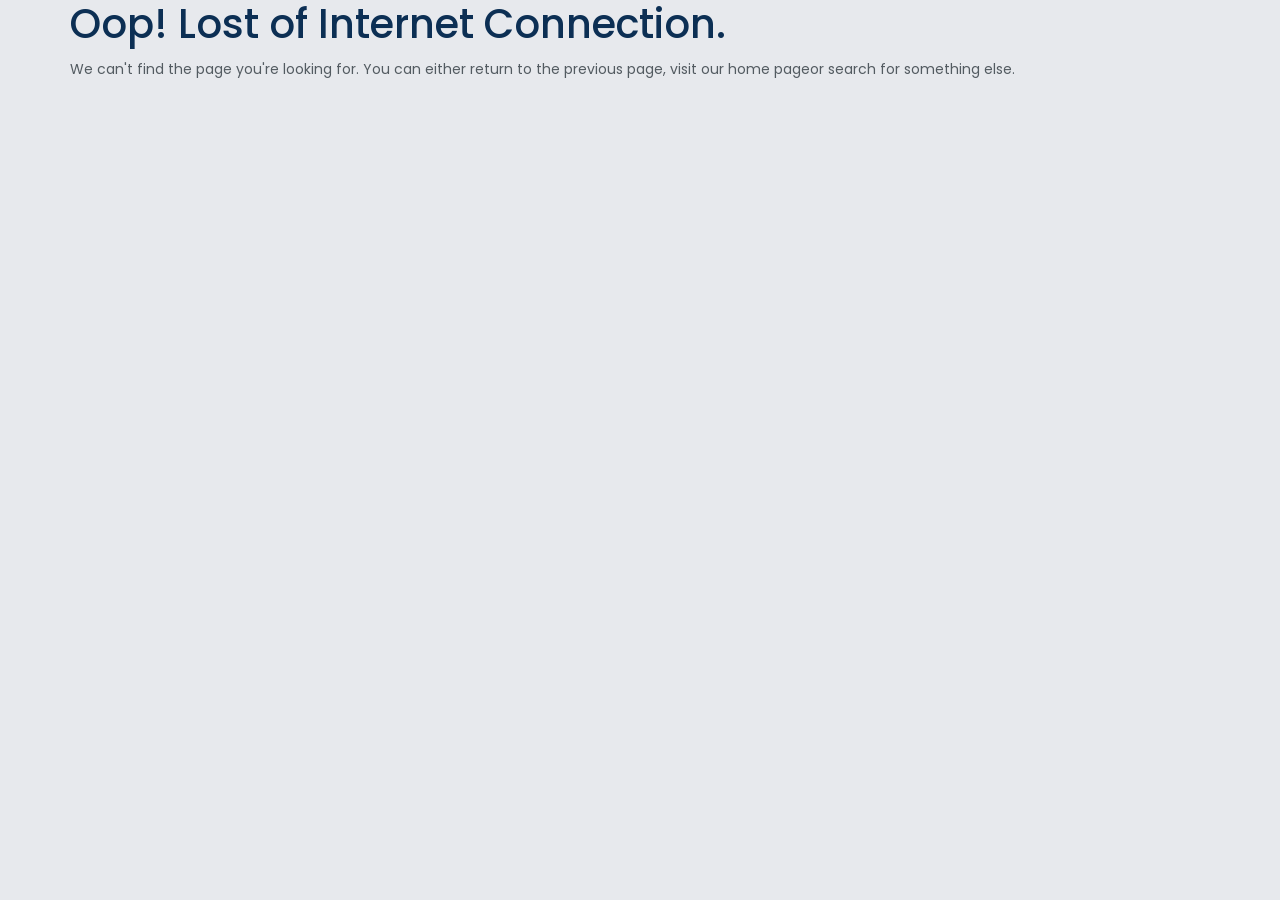
==== commit 4e3ed69f: "first commit" ====
--- a/public/offline.html
+++ b/public/offline.html
@@ -9,19 +9,15 @@
     <meta name="description" content="Web site created using create-react-app" />
     <link rel="apple-touch-icon" href="%PUBLIC_URL%/logo192.png" />
     <link rel="manifest" href="%PUBLIC_URL%/manifest.json" />
-    <link href="https://fonts.googleapis.com/css?family=Work+Sans:300,400,500,600,700&amp;amp;subset=latin-ext"
-        rel="stylesheet">
-    <link rel="stylesheet" href="fonts/Linearicons/Font/demo-files/demo.css">
-    <link rel="stylesheet"
-        href="../../../cdn.jsdelivr.net/gh/Dogfalo/materialize%40master/extras/noUiSlider/nouislider.css">
-    <link rel="stylesheet" href="plugins/bootstrap/css/bootstrap.min.css">
-    <link rel="stylesheet" href="plugins/font-awesome/css/font-awesome.min.css">
-    <link rel="stylesheet" href="plugins/jquery-bar-rating/dist/themes/fontawesome-stars.css">
-    <link rel="stylesheet" href="plugins/select2/dist/css/select2.min.css">
-    <link rel="stylesheet" href="plugins/owl-carousel/assets/owl.carousel.min.css">
-    <link rel="stylesheet" href="plugins/slick/slick.css">
-    <link rel="stylesheet" href="plugins/lightGallery/dist/css/lightgallery.min.css">
-    <link rel="stylesheet" href="css/style.css">
+    <link rel='stylesheet' href='https://fonts.googleapis.com/css?family=Poppins:100,200,300,400,500,600,700,800,900'
+        type='text/css'>
+    <link rel="stylesheet" type="text/css" href="vendor/bootstrap/css/bootstrap.min.css" />
+    <link rel="stylesheet" type="text/css" href="vendor/font-awesome/css/all.min.css" />
+    <link rel="stylesheet" type="text/css" href="vendor/owl.carousel/assets/owl.carousel.min.css" />
+    <link rel="stylesheet" type="text/css" href="vendor/owl.carousel/assets/owl.theme.default.min.css" />
+    <link rel="stylesheet" type="text/css" href="vendor/jquery-ui/jquery-ui.css" />
+    <link rel="stylesheet" type="text/css" href="vendor/daterangepicker/daterangepicker.css" />
+    <link rel="stylesheet" type="text/css" href="css/stylesheet.css" />
     <title>React App</title>
 </head>
 
@@ -30,14 +26,14 @@
         <section class="section--notfound ps-page--business">
             <div class="container">
                 <!-- <div class="notfound__content"><img src="img/pages/page-not-found.png" alt> -->
-                    <h1 class="page__title">Oop! Lost of Internet Connection.</h1>
-                    <p>We can't find the page you're looking for. You can either <span>return to the previous page, visit
-                            our home page</span>or search for something else.</p>
-                </div>
+                <h1 class="page__title">Oop! Lost of Internet Connection.</h1>
+                <p>We can't find the page you're looking for. You can either <span>return to the previous page, visit
+                        our home page</span>or search for something else.</p>
+            </div>
             </div>
         </section>
     </main>
-    
+
 </body>
 
 </html>
--- a/public/vendor/daterangepicker/daterangepicker.css
+++ b/public/vendor/daterangepicker/daterangepicker.css
@@ -0,0 +1,414 @@
+.daterangepicker {
+    position: absolute;
+    color: inherit;
+    background-color: #fff;
+    border-radius: 4px;
+    border: 1px solid #ddd;
+    width: 278px;
+    max-width: none;
+    padding: 0;
+    margin-top: 7px;
+    top: 100px;
+    left: 20px;
+    z-index: 3001;
+    display: none;
+    font-family: arial;
+    font-size: 15px;
+    line-height: 1em;
+}
+
+.daterangepicker:before,
+.daterangepicker:after {
+    position: absolute;
+    display: inline-block;
+    border-bottom-color: rgba(0, 0, 0, 0.2);
+    content: '';
+}
+
+.daterangepicker:before {
+    top: -7px;
+    border-right: 7px solid transparent;
+    border-left: 7px solid transparent;
+    border-bottom: 7px solid #ccc;
+}
+
+.daterangepicker:after {
+    top: -6px;
+    border-right: 6px solid transparent;
+    border-bottom: 6px solid #fff;
+    border-left: 6px solid transparent;
+}
+
+.daterangepicker.opensleft:before {
+    right: 9px;
+}
+
+.daterangepicker.opensleft:after {
+    right: 10px;
+}
+
+.daterangepicker.openscenter:before {
+    left: 0;
+    right: 0;
+    width: 0;
+    margin-left: auto;
+    margin-right: auto;
+}
+
+.daterangepicker.openscenter:after {
+    left: 0;
+    right: 0;
+    width: 0;
+    margin-left: auto;
+    margin-right: auto;
+}
+
+.daterangepicker.opensright:before {
+    left: 9px;
+}
+
+.daterangepicker.opensright:after {
+    left: 10px;
+}
+
+.daterangepicker.drop-up {
+    margin-top: -7px;
+}
+
+.daterangepicker.drop-up:before {
+    top: initial;
+    bottom: -7px;
+    border-bottom: initial;
+    border-top: 7px solid #ccc;
+}
+
+.daterangepicker.drop-up:after {
+    top: initial;
+    bottom: -6px;
+    border-bottom: initial;
+    border-top: 6px solid #fff;
+}
+
+.daterangepicker.single .daterangepicker .ranges,
+.daterangepicker.single .drp-calendar {
+    float: none;
+}
+
+.daterangepicker.single .drp-selected {
+    display: none;
+}
+
+.daterangepicker.show-calendar .drp-calendar {
+    display: block;
+}
+
+.daterangepicker.show-calendar .drp-buttons {
+    display: block;
+}
+
+.daterangepicker.auto-apply .drp-buttons {
+    display: none;
+}
+
+.daterangepicker .drp-calendar {
+    display: none;
+    max-width: 270px;
+}
+
+.daterangepicker .drp-calendar.left {
+    padding: 8px 0 8px 8px;
+}
+
+.daterangepicker .drp-calendar.right {
+    padding: 8px;
+}
+
+.daterangepicker .drp-calendar.single .calendar-table {
+    border: none;
+}
+
+.daterangepicker .calendar-table .next span,
+.daterangepicker .calendar-table .prev span {
+    color: #fff;
+    border: solid black;
+    border-width: 0 2px 2px 0;
+    border-radius: 0;
+    display: inline-block;
+    padding: 3px;
+}
+
+.daterangepicker .calendar-table .next span {
+    transform: rotate(-45deg);
+    -webkit-transform: rotate(-45deg);
+}
+
+.daterangepicker .calendar-table .prev span {
+    transform: rotate(135deg);
+    -webkit-transform: rotate(135deg);
+}
+
+.daterangepicker .calendar-table th,
+.daterangepicker .calendar-table td {
+    white-space: nowrap;
+    text-align: center;
+    vertical-align: middle;
+    min-width: 32px;
+    width: 32px;
+    height: 24px;
+    line-height: 24px;
+    font-size: 12px;
+    border-radius: 4px;
+    border: 1px solid transparent;
+    white-space: nowrap;
+    cursor: pointer;
+}
+
+.daterangepicker .calendar-table {
+    border: 1px solid #fff;
+    border-radius: 4px;
+    background-color: #fff;
+}
+
+.daterangepicker .calendar-table table {
+    width: 100%;
+    margin: 0;
+    border-spacing: 0;
+    border-collapse: collapse;
+}
+
+.daterangepicker td.available:hover,
+.daterangepicker th.available:hover {
+    background-color: #eee;
+    border-color: transparent;
+    color: inherit;
+}
+
+.daterangepicker td.week,
+.daterangepicker th.week {
+    font-size: 80%;
+    color: #ccc;
+}
+
+.daterangepicker td.off,
+.daterangepicker td.off.in-range,
+.daterangepicker td.off.start-date,
+.daterangepicker td.off.end-date {
+    background-color: #fff;
+    border-color: transparent;
+    color: #999;
+}
+
+.daterangepicker td.in-range {
+    background-color: #ebf4f8;
+    border-color: transparent;
+    color: #000;
+    border-radius: 0;
+}
+
+.daterangepicker td.start-date {
+    border-radius: 4px 0 0 4px;
+}
+
+.daterangepicker td.end-date {
+    border-radius: 0 4px 4px 0;
+}
+
+.daterangepicker td.start-date.end-date {
+    border-radius: 4px;
+}
+
+.daterangepicker td.active,
+.daterangepicker td.active:hover {
+    background-color: #357ebd;
+    border-color: transparent;
+    color: #fff;
+}
+
+.daterangepicker th.month {
+    width: auto;
+}
+
+.daterangepicker td.disabled,
+.daterangepicker option.disabled {
+    color: #999;
+    cursor: not-allowed;
+    text-decoration: line-through;
+}
+
+.daterangepicker select.monthselect,
+.daterangepicker select.yearselect {
+    font-size: 12px;
+    padding: 1px;
+    height: auto;
+    margin: 0;
+    cursor: default;
+}
+
+.daterangepicker select.monthselect {
+    margin-right: 2%;
+    width: 56%;
+}
+
+.daterangepicker select.yearselect {
+    width: 40%;
+}
+
+.daterangepicker select.hourselect,
+.daterangepicker select.minuteselect,
+.daterangepicker select.secondselect,
+.daterangepicker select.ampmselect {
+    width: 50px;
+    margin: 0 auto;
+    background: #eee;
+    border: 1px solid #eee;
+    padding: 2px;
+    outline: 0;
+    font-size: 12px;
+}
+
+.daterangepicker .calendar-time {
+    text-align: center;
+    margin: 4px auto 0 auto;
+    line-height: 30px;
+    position: relative;
+}
+
+.daterangepicker .calendar-time select.disabled {
+    color: #ccc;
+    cursor: not-allowed;
+}
+
+.daterangepicker .drp-buttons {
+    clear: both;
+    text-align: right;
+    padding: 8px;
+    border-top: 1px solid #ddd;
+    display: none;
+    line-height: 12px;
+    vertical-align: middle;
+}
+
+.daterangepicker .drp-selected {
+    display: inline-block;
+    font-size: 12px;
+    padding-right: 8px;
+}
+
+.daterangepicker .drp-buttons .btn {
+    margin-left: 8px;
+    font-size: 12px;
+    font-weight: bold;
+    padding: 4px 8px;
+}
+
+.daterangepicker.show-ranges.single.rtl .drp-calendar.left {
+    border-right: 1px solid #ddd;
+}
+
+.daterangepicker.show-ranges.single.ltr .drp-calendar.left {
+    border-left: 1px solid #ddd;
+}
+
+.daterangepicker.show-ranges.rtl .drp-calendar.right {
+    border-right: 1px solid #ddd;
+}
+
+.daterangepicker.show-ranges.ltr .drp-calendar.left {
+    border-left: 1px solid #ddd;
+}
+
+.daterangepicker .ranges {
+    float: none;
+    text-align: left;
+    margin: 0;
+}
+
+.daterangepicker.show-calendar .ranges {
+    margin-top: 8px;
+}
+
+.daterangepicker .ranges ul {
+    list-style: none;
+    margin: 0 auto;
+    padding: 0;
+    width: 100%;
+}
+
+.daterangepicker .ranges li {
+    font-size: 12px;
+    padding: 8px 12px;
+    cursor: pointer;
+}
+
+.daterangepicker .ranges li:hover {
+    background-color: #eee;
+}
+
+.daterangepicker .ranges li.active {
+    background-color: #08c;
+    color: #fff;
+}
+
+/*  Larger Screen Styling */
+
+@media (min-width: 564px) {
+    .daterangepicker {
+        width: auto;
+    }
+    .daterangepicker .ranges ul {
+        width: 140px;
+    }
+    .daterangepicker.single .ranges ul {
+        width: 100%;
+    }
+    .daterangepicker.single .drp-calendar.left {
+        clear: none;
+    }
+    .daterangepicker.single .ranges,
+    .daterangepicker.single .drp-calendar {
+        float: left;
+    }
+    .daterangepicker {
+        direction: ltr;
+        text-align: left;
+    }
+    .daterangepicker .drp-calendar.left {
+        clear: left;
+        margin-right: 0;
+    }
+    .daterangepicker .drp-calendar.left .calendar-table {
+        border-right: none;
+        border-top-right-radius: 0;
+        border-bottom-right-radius: 0;
+    }
+    .daterangepicker .drp-calendar.right {
+        margin-left: 0;
+    }
+    .daterangepicker .drp-calendar.right .calendar-table {
+        border-left: none;
+        border-top-left-radius: 0;
+        border-bottom-left-radius: 0;
+    }
+    .daterangepicker .drp-calendar.left .calendar-table {
+        padding-right: 8px;
+    }
+    .daterangepicker .ranges,
+    .daterangepicker .drp-calendar {
+        float: left;
+    }
+}
+
+@media (min-width: 730px) {
+    .daterangepicker .ranges {
+        width: auto;
+    }
+    .daterangepicker .ranges {
+        float: left;
+    }
+    .daterangepicker.rtl .ranges {
+        float: right;
+    }
+    .daterangepicker .drp-calendar.left {
+        clear: none !important;
+    }
+}
--- a/public/css/stylesheet.css
+++ b/public/css/stylesheet.css
@@ -0,0 +1,4367 @@
+/*-----------------------------------------------------------------------------------
+
+   Template Name: Quickai
+   Template URI: http://demo.harnishdesign.net/html/quickai/demos.html
+   Description: Recharge & Bill Payment, Booking HTML Template
+   Author: Harnish Design
+   Author URI: https://themeforest.net/user/harnishdesign
+	
+=================================================
+  Table of Contents
+=================================================
+
+	- Basic
+	- Helpers Classes
+	- Layouts
+	- Header
+		- Logo
+		- Primary Menu
+		- Secondary Nav
+		- Page Header
+	- Recharge & Bill Pages
+	- Booking Pages
+	- Blog
+	- Elements
+		- Featured Box
+		- Team
+		- Accordion & Toggle
+		- Tabs
+		- Easy Responsive Tab Accordion
+		- Custom Background
+		- Brands Grid
+		- Banner
+		- Simple ul
+	- Footer
+		- Payments Images
+		- Newsleter
+		- Social Icons
+		- Login/Signup Modal Dialog
+		- Back to Top
+	- Extra
+
+-------------------------------------------------------------------*/
+
+/* =================================== */
+
+/*  Basic Style 
+/* =================================== */
+
+body {
+    background: #e7e9ed;
+    color: #535b61;
+    font-family: "Poppins", sans-serif;
+    font-size: 14px;
+    line-height: 22px;
+}
+
+form {
+    padding: 0;
+    margin: 0;
+    display: inline;
+}
+
+img {
+    vertical-align: inherit;
+}
+
+a,
+a:focus {
+    color: #ff4500;
+    -webkit-transition: all 0.2s ease;
+    transition: all 0.2s ease;
+}
+
+a:hover,
+a:active {
+    color: #9c000f;
+    text-decoration: none;
+    -webkit-transition: all 0.2s ease;
+    transition: all 0.2s ease;
+}
+
+a:focus,
+a:active,
+.btn.active.focus,
+.btn.active:focus,
+.btn.focus,
+.btn:active.focus,
+.btn:active:focus,
+.btn:focus,
+button:focus,
+button:active {
+    outline: none;
+}
+
+p {
+    line-height: 1.9;
+}
+
+blockquote {
+    border-left: 5px solid #eee;
+    padding: 10px 20px;
+}
+
+iframe {
+    border: 0 !important;
+}
+
+h1,
+h2,
+h3,
+h4,
+h5,
+h6 {
+    color: #0c2f54;
+    font-family: "Poppins", sans-serif;
+}
+
+.table {
+    color: #535b61;
+}
+
+.table-hover tbody tr:hover {
+    background-color: #f6f7f8;
+}
+
+/*-------- Preloader --------*/
+
+#preloader {
+    position: fixed;
+    z-index: 999999999 !important;
+    background-color: #fff;
+    top: 0;
+    left: 0;
+    right: 0;
+    bottom: 0;
+    width: 100%;
+    height: 100%;
+}
+
+#preloader [data-loader="dual-ring"] {
+    position: absolute;
+    top: 50%;
+    left: 50%;
+    width: 50px;
+    height: 50px;
+    margin-left: -25px;
+    margin-top: -25px;
+    content: " ";
+    border-radius: 50%;
+    border: 5px solid #ff4500;
+    border-color: #ff4500 transparent #ff4500 transparent;
+    animation: dual-ring 1.2s linear infinite;
+}
+
+@keyframes dual-ring {
+    0% {
+        transform: rotate(0deg);
+    }
+    100% {
+        transform: rotate(360deg);
+    }
+}
+
+.close {
+    font-weight: normal;
+    font-size: 1.8rem;
+    text-shadow: none;
+}
+
+.modal .close.close-outside {
+    color: #fff;
+    opacity: 1;
+    position: absolute;
+    right: -24px;
+    top: -8px;
+}
+
+@media (max-width: 575.98px) {
+    .modal .close.close-outside {
+        position: absolute;
+        right: 5px;
+        color: #444;
+        top: 0;
+    }
+}
+
+/* =================================== */
+
+/*  Helpers Classes
+/* =================================== */
+
+/* Box Shadow */
+
+.shadow-md {
+    -webkit-box-shadow: 0px 0px 50px -35px rgba(0, 0, 0, 0.4);
+    box-shadow: 0px 0px 50px -35px rgba(0, 0, 0, 0.4);
+}
+
+/* Border Radius */
+
+.rounded-top-0 {
+    border-top-left-radius: 0px !important;
+    border-top-right-radius: 0px !important;
+}
+
+.rounded-bottom-0 {
+    border-bottom-left-radius: 0px !important;
+    border-bottom-right-radius: 0px !important;
+}
+
+.rounded-left-0 {
+    border-top-left-radius: 0px !important;
+    border-bottom-left-radius: 0px !important;
+}
+
+.rounded-right-0 {
+    border-top-right-radius: 0px !important;
+    border-bottom-right-radius: 0px !important;
+}
+
+/* Text Size */
+
+.text-0 {
+    font-size: 11px !important;
+    font-size: 0.6875rem !important;
+}
+
+.text-1 {
+    font-size: 12px !important;
+    font-size: 0.75rem !important;
+}
+
+.text-2 {
+    font-size: 14px !important;
+    font-size: 0.875rem !important;
+}
+
+.text-3 {
+    font-size: 16px !important;
+    font-size: 1rem !important;
+}
+
+.text-4 {
+    font-size: 18px !important;
+    font-size: 1.125rem !important;
+}
+
+.text-5 {
+    font-size: 21px !important;
+    font-size: 1.3125rem !important;
+}
+
+.text-6 {
+    font-size: 24px !important;
+    font-size: 1.50rem !important;
+}
+
+.text-7 {
+    font-size: 28px !important;
+    font-size: 1.75rem !important;
+}
+
+.text-8 {
+    font-size: 32px !important;
+    font-size: 2rem !important;
+}
+
+.text-9 {
+    font-size: 36px !important;
+    font-size: 2.25rem !important;
+}
+
+.text-10 {
+    font-size: 40px !important;
+    font-size: 2.50rem !important;
+}
+
+.text-11 {
+    font-size: 2.75rem !important;
+}
+
+@media (max-width: 1200px) {
+    .text-11 {
+        font-size: calc(1.4rem + 1.8vw) !important;
+    }
+}
+
+.text-12 {
+    font-size: 3rem !important;
+}
+
+@media (max-width: 1200px) {
+    .text-12 {
+        font-size: calc(1.425rem + 2.1vw) !important;
+    }
+}
+
+.text-13 {
+    font-size: 3.25rem !important;
+}
+
+@media (max-width: 1200px) {
+    .text-13 {
+        font-size: calc(1.45rem + 2.4vw) !important;
+    }
+}
+
+.text-14 {
+    font-size: 3.5rem !important;
+}
+
+@media (max-width: 1200px) {
+    .text-14 {
+        font-size: calc(1.475rem + 2.7vw) !important;
+    }
+}
+
+.text-15 {
+    font-size: 3.75rem !important;
+}
+
+@media (max-width: 1200px) {
+    .text-15 {
+        font-size: calc(1.5rem + 3vw) !important;
+    }
+}
+
+.text-16 {
+    font-size: 4rem !important;
+}
+
+@media (max-width: 1200px) {
+    .text-16 {
+        font-size: calc(1.525rem + 3.3vw) !important;
+    }
+}
+
+.text-17 {
+    font-size: 4.5rem !important;
+}
+
+@media (max-width: 1200px) {
+    .text-17 {
+        font-size: calc(1.575rem + 3.9vw) !important;
+    }
+}
+
+.text-18 {
+    font-size: 5rem !important;
+}
+
+@media (max-width: 1200px) {
+    .text-18 {
+        font-size: calc(1.625rem + 4.5vw) !important;
+    }
+}
+
+.text-19 {
+    font-size: 5.25rem !important;
+}
+
+@media (max-width: 1200px) {
+    .text-19 {
+        font-size: calc(1.65rem + 4.8vw) !important;
+    }
+}
+
+.text-20 {
+    font-size: 5.75rem !important;
+}
+
+@media (max-width: 1200px) {
+    .text-20 {
+        font-size: calc(1.7rem + 5.4vw) !important;
+    }
+}
+
+.text-21 {
+    font-size: 6.5rem !important;
+}
+
+@media (max-width: 1200px) {
+    .text-21 {
+        font-size: calc(1.775rem + 6.3vw) !important;
+    }
+}
+
+.text-22 {
+    font-size: 7rem !important;
+}
+
+@media (max-width: 1200px) {
+    .text-22 {
+        font-size: calc(1.825rem + 6.9vw) !important;
+    }
+}
+
+.text-23 {
+    font-size: 7.75rem !important;
+}
+
+@media (max-width: 1200px) {
+    .text-23 {
+        font-size: calc(1.9rem + 7.8vw) !important;
+    }
+}
+
+.text-24 {
+    font-size: 8.25rem !important;
+}
+
+@media (max-width: 1200px) {
+    .text-24 {
+        font-size: calc(1.95rem + 8.4vw) !important;
+    }
+}
+
+.text-25 {
+    font-size: 9rem !important;
+}
+
+@media (max-width: 1200px) {
+    .text-25 {
+        font-size: calc(2.025rem + 9.3vw) !important;
+    }
+}
+
+.text-11,
+.text-12,
+.text-13,
+.text-14,
+.text-15,
+.text-16,
+.text-17,
+.text-18,
+.text-19,
+.text-20,
+.text-21,
+.text-22,
+.text-23,
+.text-24,
+.text-25 {
+    line-height: 1.3;
+}
+
+/* Line height */
+
+.line-height-07 {
+    line-height: 0.7 !important;
+}
+
+.line-height-1 {
+    line-height: 1 !important;
+}
+
+.line-height-2 {
+    line-height: 1.2 !important;
+}
+
+.line-height-3 {
+    line-height: 1.4 !important;
+}
+
+.line-height-4 {
+    line-height: 1.6 !important;
+}
+
+.line-height-5 {
+    line-height: 1.8 !important;
+}
+
+/* Font Weight */
+
+.font-weight-100 {
+    font-weight: 100 !important;
+}
+
+.font-weight-200 {
+    font-weight: 200 !important;
+}
+
+.font-weight-300 {
+    font-weight: 300 !important;
+}
+
+.font-weight-400 {
+    font-weight: 400 !important;
+}
+
+.font-weight-500 {
+    font-weight: 500 !important;
+}
+
+.font-weight-600 {
+    font-weight: 600 !important;
+}
+
+.font-weight-700 {
+    font-weight: 700 !important;
+}
+
+.font-weight-800 {
+    font-weight: 800 !important;
+}
+
+.font-weight-900 {
+    font-weight: 900 !important;
+}
+
+/* Opacity */
+
+.opacity-0 {
+    opacity: 0;
+}
+
+.opacity-1 {
+    opacity: 0.1;
+}
+
+.opacity-2 {
+    opacity: 0.2;
+}
+
+.opacity-3 {
+    opacity: 0.3;
+}
+
+.opacity-4 {
+    opacity: 0.4;
+}
+
+.opacity-5 {
+    opacity: 0.5;
+}
+
+.opacity-6 {
+    opacity: 0.6;
+}
+
+.opacity-7 {
+    opacity: 0.7;
+}
+
+.opacity-8 {
+    opacity: 0.8;
+}
+
+.opacity-9 {
+    opacity: 0.9;
+}
+
+.opacity-10 {
+    opacity: 1;
+}
+
+/* Background light */
+
+.bg-light-1 {
+    background-color: #f9f9fb !important;
+}
+
+.bg-light-2 {
+    background-color: #f8f8fa !important;
+}
+
+.bg-light-3 {
+    background-color: #f5f5f5 !important;
+}
+
+.bg-light-4 {
+    background-color: #eff0f2 !important;
+}
+
+.bg-light-5 {
+    background-color: #ececec !important;
+}
+
+/* Background Dark */
+
+.bg-dark {
+    background-color: #9c000f !important;
+}
+
+.bg-dark-1 {
+    background-color: #9c000f !important;
+}
+
+.bg-dark-2 {
+    background-color: #9c000f !important;
+}
+
+.bg-dark-3 {
+    background-color: #9c000f !important;
+}
+
+.bg-dark-4 {
+    background-color: #9c000f !important;
+}
+
+.bg-dark-5 {
+    background-color: #f8031c !important;
+}
+
+/* =================================== */
+
+/*  Layouts
+/* =================================== */
+
+#main-wrapper {
+    background: #f6f7f8;
+}
+
+#main-wrapper.boxed {
+    max-width: 1200px;
+    margin: 0 auto;
+    -webkit-box-shadow: 0px 0px 10px rgba(0, 0, 0, 0.1);
+    box-shadow: 0px 0px 10px rgba(0, 0, 0, 0.1);
+}
+
+.section {
+    position: relative;
+    padding: 50px 0;
+    padding: 3.125rem 0;
+}
+
+@media (min-width: 1200px) {
+    .container {
+        max-width: 1170px !important;
+    }
+}
+
+/* =================================== */
+
+/*  Header
+/* =================================== */
+
+#header {
+    background: #fff;
+    -webkit-box-shadow: 0px 0px 10px rgba(0, 0, 0, 0.05);
+    box-shadow: 0px 0px 10px rgba(0, 0, 0, 0.05);
+}
+
+#header .navbar {
+    padding: 0px;
+}
+
+#header.bg-transparent {
+    position: absolute;
+    z-index: 999;
+    top: 0;
+    left: 0;
+    width: 100%;
+    box-shadow: none;
+}
+
+#header.header-border .header-row {
+    border-bottom: 1px solid rgba(250, 250, 250, 0.3);
+}
+
+#header .logo {
+    position: relative;
+    float: left;
+    margin-right: 15px;
+    -webkit-box-align: center;
+    -ms-flex-align: center;
+    align-items: center;
+    display: -webkit-box;
+    display: -ms-flexbox;
+    display: flex;
+    -ms-flex-item-align: stretch;
+    align-self: stretch;
+}
+
+#header .header-row {
+    position: relative;
+    display: -webkit-box;
+    display: -ms-flexbox;
+    max-height: 100%;
+    display: flex;
+    -webkit-box-flex: 1;
+    -ms-flex-positive: 1;
+    flex-grow: 1;
+    -ms-flex-preferred-size: 100%;
+    flex-basis: 100%;
+    -webkit-box-align: center;
+    -ms-flex-align: center;
+    align-items: center;
+    -ms-flex-item-align: stretch;
+    align-self: stretch;
+}
+
+#header .header-column {
+    display: -webkit-box;
+    display: -ms-flexbox;
+    display: flex;
+    -ms-flex-item-align: stretch;
+    align-self: stretch;
+    -webkit-box-align: center;
+    -ms-flex-align: center;
+    align-items: center;
+    -webkit-box-flex: 1;
+    -ms-flex-positive: 1;
+    flex-grow: 1;
+}
+
+#header .header-column .header-row {
+    -webkit-box-pack: inherit;
+    -ms-flex-pack: inherit;
+    justify-content: inherit;
+}
+
+.navbar-light .navbar-nav .active>.nav-link {
+    color: #9c000f;
+}
+
+.navbar-light .navbar-nav .nav-link.active,
+.navbar-light .navbar-nav .nav-link.show {
+    color: #9c000f;
+}
+
+.navbar-light .navbar-nav .show>.nav-link {
+    color: #9c000f;
+}
+
+.primary-menu.navbar {
+    position: inherit;
+}
+
+.primary-menu,
+.login-signup {
+    display: -webkit-box !important;
+    display: -ms-flexbox !important;
+    display: flex !important;
+    height: auto !important;
+    -webkit-box-ordinal-group: 0;
+    -ms-flex-item-align: stretch;
+    align-self: stretch;
+}
+
+.primary-menu ul.navbar-nav>li,
+.login-signup ul.navbar-nav>li {
+    display: -webkit-box;
+    display: -ms-flexbox;
+    display: flex;
+    height: 100%;
+}
+
+.primary-menu ul.navbar-nav>li a,
+.login-signup ul.navbar-nav>li a {
+    display: -webkit-box;
+    display: -ms-flexbox;
+    display: flex;
+    -webkit-box-align: center;
+    -ms-flex-align: center;
+    align-items: center;
+}
+
+.primary-menu ul.navbar-nav>li>a:not(.btn),
+.login-signup ul.navbar-nav>li>a:not(.btn) {
+    height: 70px;
+    padding-left: 0.85em;
+    padding-right: 0.85em;
+    color: #9c000f;
+    -webkit-transition: all 0.2s ease;
+    transition: all 0.2s ease;
+    position: relative;
+}
+
+.primary-menu ul.navbar-nav>li:hover>a:not(.btn),
+.primary-menu ul.navbar-nav>li.active>a:not(.btn),
+.login-signup ul.navbar-nav>li:hover>a:not(.btn),
+.login-signup ul.navbar-nav>li.active>a:not(.btn) {
+    color: #ff4500;
+    -webkit-transition: all 0.2s ease;
+    transition: all 0.2s ease;
+}
+
+.primary-menu ul.navbar-nav>li.dropdown .dropdown-menu li>a:not(.btn),
+.login-signup ul.navbar-nav>li.dropdown .dropdown-menu li>a:not(.btn) {
+    padding: 7px 20px 7px 0px;
+    background-color: transparent;
+    color: #777;
+    -webkit-transition: all 0.2s ease;
+    transition: all 0.2s ease;
+}
+
+.primary-menu ul.navbar-nav>li.dropdown .dropdown-menu li>a:not(.btn)>i:not(.arrow),
+.login-signup ul.navbar-nav>li.dropdown .dropdown-menu li>a:not(.btn)>i:not(.arrow) {
+    font-size: .875rem;
+    width: 18px;
+    text-align: center;
+    margin-right: 7px;
+}
+
+.primary-menu ul.navbar-nav>li.dropdown .dropdown-menu li:hover>a:not(.btn),
+.login-signup ul.navbar-nav>li.dropdown .dropdown-menu li:hover>a:not(.btn) {
+    color: #ff4500;
+    -webkit-transition: all 0.2s ease;
+    transition: all 0.2s ease;
+}
+
+.primary-menu ul.navbar-nav>li.dropdown:hover>a:after,
+.login-signup ul.navbar-nav>li.dropdown:hover>a:after {
+    clear: both;
+    content: ' ';
+    display: block;
+    width: 0;
+    height: 0;
+    border-style: solid;
+    border-color: transparent transparent #ccc transparent;
+    position: absolute;
+    border-width: 0px 7px 6px 7px;
+    bottom: 0px;
+    left: 50%;
+    margin: 0 0 0 -5px;
+    z-index: 1022;
+}
+
+.primary-menu ul.navbar-nav>li.dropdown .dropdown-menu,
+.login-signup ul.navbar-nav>li.dropdown .dropdown-menu {
+    -webkit-box-shadow: 0px 0px 12px rgba(0, 0, 0, 0.176);
+    box-shadow: 0px 0px 12px rgba(0, 0, 0, 0.176);
+    border: 0px none;
+    border-top: 3px solid #ccc;
+    padding: 10px 16px;
+    min-width: 230px;
+    margin: 0;
+    font-size: 14px;
+    font-size: 0.875rem;
+    z-index: 1021;
+}
+
+.primary-menu ul.navbar-nav>li.dropdown.language .dropdown-menu,
+.login-signup ul.navbar-nav>li.dropdown.language .dropdown-menu {
+    min-width: 140px;
+}
+
+.primary-menu ul.navbar-nav>li.dropdown.notifications .dropdown-menu,
+.login-signup ul.navbar-nav>li.dropdown.notifications .dropdown-menu {
+    width: 265px;
+}
+
+.primary-menu ul.navbar-nav>li.dropdown.notifications .dropdown-menu li>a:not(.btn),
+.login-signup ul.navbar-nav>li.dropdown.notifications .dropdown-menu li>a:not(.btn) {
+    white-space: normal;
+    padding-left: 24px;
+    position: relative;
+}
+
+.primary-menu ul.navbar-nav>li.dropdown.notifications .dropdown-menu li>a:not(.btn)>i:not(.arrow),
+.login-signup ul.navbar-nav>li.dropdown.notifications .dropdown-menu li>a:not(.btn)>i:not(.arrow) {
+    position: absolute;
+    top: 12px;
+    left: 0px;
+}
+
+.primary-menu ul.navbar-nav>li.dropdown-mega,
+.login-signup ul.navbar-nav>li.dropdown-mega {
+    position: static;
+}
+
+.primary-menu ul.navbar-nav>li.dropdown-mega>.dropdown-menu,
+.login-signup ul.navbar-nav>li.dropdown-mega>.dropdown-menu {
+    width: 100%;
+    padding: 20px 20px;
+    margin-left: 0px !important;
+}
+
+.primary-menu .dropdown-menu-right,
+.login-signup .dropdown-menu-right {
+    left: auto !important;
+    right: 100% !important;
+}
+
+.primary-menu ul.navbar-nav>li>.dropdown-menu .row>div,
+.login-signup ul.navbar-nav>li>.dropdown-menu .row>div {
+    border-right: 1px solid #eee;
+    padding: 5px 10px 5px 20px;
+}
+
+.primary-menu ul.navbar-nav>li>.dropdown-menu .row>div:last-child,
+.login-signup ul.navbar-nav>li>.dropdown-menu .row>div:last-child {
+    border-right: 0;
+}
+
+.primary-menu ul.navbar-nav>li .sub-title,
+.login-signup ul.navbar-nav>li .sub-title {
+    display: block;
+    font-size: 16px;
+    font-size: 1rem;
+    margin-top: 1rem;
+    padding-bottom: 5px;
+}
+
+.primary-menu ul.navbar-nav>li .dropdown-mega-submenu,
+.login-signup ul.navbar-nav>li .dropdown-mega-submenu {
+    list-style-type: none;
+    padding-left: 0px;
+}
+
+.primary-menu ul.navbar-nav>li.dropdown .dropdown-menu .dropdown-menu,
+.login-signup ul.navbar-nav>li.dropdown .dropdown-menu .dropdown-menu {
+    left: 100%;
+    margin-top: -40px;
+}
+
+.primary-menu ul.navbar-nav>li.dropdown .dropdown-menu .dropdown-toggle:after,
+.login-signup ul.navbar-nav>li.dropdown .dropdown-menu .dropdown-toggle:after {
+    border-top: .4em solid transparent;
+    border-right: 0;
+    border-bottom: 0.4em solid transparent;
+    border-left: 0.4em solid;
+}
+
+.primary-menu ul.navbar-nav>li.dropdown .dropdown-toggle .arrow,
+.login-signup ul.navbar-nav>li.dropdown .dropdown-toggle .arrow {
+    position: absolute;
+    min-width: 30px;
+    height: 100%;
+    right: 0px;
+    top: 0;
+    -webkit-transition: all 0.2s ease;
+    transition: all 0.2s ease;
+}
+
+.primary-menu ul.navbar-nav>li.dropdown .dropdown-toggle .arrow:after,
+.login-signup ul.navbar-nav>li.dropdown .dropdown-toggle .arrow:after {
+    content: " ";
+    position: absolute;
+    top: 50%;
+    left: 50%;
+    border-color: #000;
+    border-top: 1px solid;
+    border-right: 1px solid;
+    width: 6px;
+    height: 6px;
+    -webkit-transform: translate(-50%, -50%) rotate(45deg);
+    transform: translate(-50%, -50%) rotate(45deg);
+}
+
+.primary-menu ul.navbar-nav>li.dropdown .dropdown-toggle .arrow.arrow-right:after,
+.login-signup ul.navbar-nav>li.dropdown .dropdown-toggle .arrow.arrow-right:after {
+    -webkit-transform: translate(-50%, -50%) rotate(225deg);
+    transform: translate(-50%, -50%) rotate(225deg);
+}
+
+.primary-menu .dropdown-toggle:after,
+.login-signup .dropdown-toggle:after {
+    content: none;
+}
+
+.primary-menu ul.navbar-nav>li.profile>a,
+.login-signup ul.navbar-nav>li.profile>a {
+    position: relative;
+}
+
+.primary-menu ul.navbar-nav>li.profile>a span.user-icon,
+.login-signup ul.navbar-nav>li.profile>a span.user-icon {
+    background: #8f9dac;
+    color: #fff;
+    border-radius: 100%;
+    min-width: 34px;
+    height: 34px;
+    vertical-align: middle;
+    line-height: 34px;
+    font-size: 14px;
+    text-align: center;
+    display: inline-block;
+    -webkit-box-shadow: 0px 0px 6px rgba(0, 0, 0, 0.15);
+    box-shadow: 0px 0px 6px rgba(0, 0, 0, 0.15);
+}
+
+.dropdown-menu {
+    -webkit-box-shadow: 0px 0px 12px rgba(0, 0, 0, 0.176);
+    box-shadow: 0px 0px 12px rgba(0, 0, 0, 0.176);
+    border: 0px none;
+    font-size: 14px;
+    font-size: 0.875rem;
+}
+
+.header-text-light .navbar-toggler span {
+    background: #fff;
+}
+
+.header-text-light .login-signup.separator:before {
+    border-color: rgba(250, 250, 250, 0.35);
+}
+
+.header-text-light .login-signup ul.navbar-nav>li>a:not(.btn) {
+    color: rgba(250, 250, 250, 0.8);
+}
+
+.header-text-light .login-signup ul.navbar-nav>li:hover>a:not(.btn),
+.header-text-light .login-signup ul.navbar-nav>li.active>a:not(.btn) {
+    color: #fff;
+}
+
+.header-text-light .login-signup ul.navbar-nav>li.profile>a span.user-icon {
+    background: rgba(250, 250, 250, 0.4);
+}
+
+@media (min-width: 992px) {
+    .header-text-light .primary-menu ul.navbar-nav>li>a {
+        color: rgba(250, 250, 250, 0.8);
+    }
+    .header-text-light .primary-menu ul.navbar-nav>li:hover>a:not(.btn),
+    .header-text-light .primary-menu ul.navbar-nav>li.active>a:not(.btn) {
+        color: #fff;
+    }
+}
+
+.primary-menu.nav-dark-dropdown ul.navbar-nav>li.dropdown .dropdown-menu,
+.login-signup.nav-dark-dropdown ul.navbar-nav>li.dropdown .dropdown-menu {
+    background-color: #252A2C;
+    color: #fff;
+    border-color: #252A2C;
+}
+
+.primary-menu.nav-dark-dropdown ul.navbar-nav>li.dropdown .dropdown-menu .dropdown-menu,
+.login-signup.nav-dark-dropdown ul.navbar-nav>li.dropdown .dropdown-menu .dropdown-menu {
+    background-color: #272c2e;
+}
+
+.primary-menu.nav-dark-dropdown ul.navbar-nav>li.dropdown:hover>a:after,
+.login-signup.nav-dark-dropdown ul.navbar-nav>li.dropdown:hover>a:after {
+    border-color: transparent transparent #252A2C transparent;
+}
+
+.primary-menu.nav-dark-dropdown ul.navbar-nav>li.dropdown .dropdown-menu li>a:not(.btn),
+.login-signup.nav-dark-dropdown ul.navbar-nav>li.dropdown .dropdown-menu li>a:not(.btn) {
+    color: #a3a2a2;
+}
+
+.primary-menu.nav-dark-dropdown ul.navbar-nav>li.dropdown .dropdown-menu li:hover>a:not(.btn),
+.login-signup.nav-dark-dropdown ul.navbar-nav>li.dropdown .dropdown-menu li:hover>a:not(.btn) {
+    color: #fff;
+}
+
+.primary-menu.nav-dark-dropdown ul.navbar-nav>li .row>div,
+.login-signup.nav-dark-dropdown ul.navbar-nav>li .row>div {
+    border-color: #3a3a3a;
+}
+
+.primary-menu.nav-primary-dropdown ul.navbar-nav>li.dropdown .dropdown-menu,
+.login-signup.nav-primary-dropdown ul.navbar-nav>li.dropdown .dropdown-menu {
+    background-color: #ff4500;
+    color: #fff;
+    border-color: #ff4500;
+}
+
+.primary-menu.nav-primary-dropdown ul.navbar-nav>li.dropdown .dropdown-menu .dropdown-menu,
+.login-signup.nav-primary-dropdown ul.navbar-nav>li.dropdown .dropdown-menu .dropdown-menu {
+    background-color: #ff4500;
+}
+
+.primary-menu.nav-primary-dropdown ul.navbar-nav>li.dropdown:hover>a:after,
+.login-signup.nav-primary-dropdown ul.navbar-nav>li.dropdown:hover>a:after {
+    border-color: transparent transparent #ff4500 transparent;
+}
+
+.primary-menu.nav-primary-dropdown ul.navbar-nav>li.dropdown .dropdown-menu li>a:not(.btn),
+.login-signup.nav-primary-dropdown ul.navbar-nav>li.dropdown .dropdown-menu li>a:not(.btn) {
+    color: rgba(250, 250, 250, 0.8);
+}
+
+.primary-menu.nav-primary-dropdown ul.navbar-nav>li.dropdown .dropdown-menu li:hover>a:not(.btn),
+.login-signup.nav-primary-dropdown ul.navbar-nav>li.dropdown .dropdown-menu li:hover>a:not(.btn) {
+    color: #fff;
+}
+
+.primary-menu.nav-primary-dropdown ul.navbar-nav>li .row>div,
+.login-signup.nav-primary-dropdown ul.navbar-nav>li .row>div {
+    border-color: rgba(250, 250, 250, 0.2);
+}
+
+@media (max-width: 991.98px) {
+    #header .nav-dark-dropdown.primary-menu:before,
+    .primary-menu.nav-dark-dropdown ul.navbar-nav>li.dropdown .dropdown-menu .dropdown-menu {
+        background-color: #252A2C;
+    }
+    #header .nav-primary-dropdown.primary-menu:before {
+        background-color: #ff4500;
+    }
+    .primary-menu.nav-primary-dropdown ul.navbar-nav>li.dropdown .dropdown-menu .dropdown-menu {
+        background-color: #ff4500;
+    }
+    .primary-menu.nav-dark-dropdown ul.navbar-nav li {
+        border-color: #444;
+    }
+    .primary-menu.nav-dark-dropdown ul.navbar-nav>li>a {
+        color: #a3a2a2;
+    }
+    .primary-menu.nav-dark-dropdown ul.navbar-nav>li:hover>a {
+        color: #fff;
+    }
+    .primary-menu.nav-primary-dropdown ul.navbar-nav li {
+        border-color: rgba(250, 250, 250, 0.2);
+    }
+    .primary-menu.nav-primary-dropdown ul.navbar-nav>li>a {
+        color: rgba(250, 250, 250, 0.8);
+    }
+    .primary-menu.nav-primary-dropdown ul.navbar-nav>li:hover>a {
+        color: #fff;
+    }
+}
+
+@media (min-width: 992px) {
+    .navbar-toggler {
+        display: none;
+    }
+    .primary-menu ul.navbar-nav>li+li {
+        margin-left: 2px;
+    }
+    .primary-menu ul.navbar-nav>li.dropdown .dropdown-menu li:hover>a:not(.btn) {
+        margin-left: 5px;
+    }
+    .primary-menu ul.navbar-nav>li.dropdown .dropdown-menu li:hover>a .arrow {
+        right: -3px;
+        -webkit-transition: all 0.2s ease;
+        transition: all 0.2s ease;
+    }
+    .primary-menu ul.navbar-nav>li.dropdown>.dropdown-toggle {
+        padding-right: 1.6rem;
+    }
+    .primary-menu ul.navbar-nav>li.dropdown>.dropdown-toggle .arrow:after {
+        -webkit-transform: translate(-60%, -70%) rotate(135deg);
+        transform: translate(-60%, -50%) rotate(135deg);
+        width: 7px;
+        height: 7px;
+        top: calc(50% - 2.5px);
+    }
+    .primary-menu ul.navbar-nav>li.dropdown-mega .sub-title:first-child {
+        margin-top: 0px;
+    }
+    .primary-menu ul.navbar-nav>li.dropdown .dropdown-menu.dropdown-menu-sm {
+        width: 465px;
+        padding-right: 18px;
+    }
+    .primary-menu ul.navbar-nav>li.dropdown .dropdown-menu.dropdown-menu-md {
+        width: 700px;
+        padding-right: 18px;
+    }
+    .primary-menu ul.navbar-nav>li.dropdown .dropdown-menu.dropdown-menu-lg {
+        width: 920px;
+        padding-right: 18px;
+    }
+}
+
+.login-signup.separator:before {
+    content: '';
+    position: absolute;
+    display: block;
+    border-left: 1px solid #d6dde4;
+    height: 24px;
+    left: 0;
+    top: 50%;
+    -webkit-transform: translate3d(0, -50%, 0);
+    transform: translate3d(0, -50%, 0);
+}
+
+.login-signup ul.navbar-nav>li.dropdown:not(.notifications) .dropdown-menu li:hover>a:not(.btn) {
+    margin-left: 5px;
+}
+
+.login-signup ul.navbar-nav>li.dropdown:not(.notifications) .dropdown-menu li:hover>a .arrow {
+    right: -3px;
+    -webkit-transition: all 0.2s ease;
+    transition: all 0.2s ease;
+}
+
+.login-signup ul.navbar-nav>li.dropdown:not(.notifications)>.dropdown-toggle {
+    padding-right: 1.6rem;
+}
+
+.login-signup ul.navbar-nav>li.dropdown:not(.notifications)>.dropdown-toggle .arrow:after {
+    -webkit-transform: translate(-60%, -70%) rotate(135deg);
+    transform: translate(-60%, -50%) rotate(135deg);
+    width: 7px;
+    height: 7px;
+    top: calc(50% - 2.5px);
+}
+
+.login-signup ul.navbar-nav>li.dropdown.notifications>.dropdown-toggle .arrow,
+.login-signup ul.navbar-nav>li.dropdown.profile>.dropdown-toggle .arrow {
+    display: none;
+}
+
+.login-signup ul.navbar-nav>li.dropdown.notifications.notifications .count,
+.login-signup ul.navbar-nav>li.dropdown.profile.notifications .count {
+    -webkit-box-shadow: 0px 0px 15px rgba(0, 0, 0, 0.15);
+    box-shadow: 0px 0px 15px rgba(0, 0, 0, 0.15);
+    position: relative;
+    top: -8px;
+    left: 0;
+    font-size: 11px;
+    background-color: #dc3545;
+    border-radius: 50px;
+    height: 16px;
+    line-height: 16px;
+    color: #fff;
+    min-width: 16px;
+    text-align: center;
+    padding: 0 5px;
+    display: inline-block;
+    vertical-align: top;
+    margin-left: -6px;
+    margin-right: -5px;
+}
+
+.login-signup ul.navbar-nav>li.dropdown-mega .sub-title:first-child {
+    margin-top: 0px;
+}
+
+@media (max-width: 991.98px) {
+    /* Mobile Menu Button */
+    .navbar-toggler {
+        width: 25px;
+        height: 30px;
+        padding: 10px;
+        margin: 18px 10px;
+        position: relative;
+        -webkit-transform: rotate(0deg);
+        transform: rotate(0deg);
+        -webkit-transition: 0.5s ease-in-out;
+        transition: 0.5s ease-in-out;
+        cursor: pointer;
+        display: block;
+    }
+    .navbar-toggler span {
+        display: block;
+        position: absolute;
+        height: 2px;
+        width: 100%;
+        background: #3c3636;
+        border-radius: 2px;
+        opacity: 1;
+        left: 0;
+        -webkit-transform: rotate(0deg);
+        transform: rotate(0deg);
+        -webkit-transition: 0.25s ease-in-out;
+        transition: 0.25s ease-in-out;
+    }
+    .navbar-toggler span:nth-child(1) {
+        top: 7px;
+        -webkit-transform-origin: left center;
+        -moz-transform-origin: left center;
+        -o-transform-origin: left center;
+        transform-origin: left center;
+    }
+    .navbar-toggler span:nth-child(2) {
+        top: 13px;
+        -webkit-transform-origin: left center;
+        -moz-transform-origin: left center;
+        -o-transform-origin: left center;
+        transform-origin: left center;
+    }
+    .navbar-toggler span:nth-child(3) {
+        top: 19px;
+        -webkit-transform-origin: left center;
+        -moz-transform-origin: left center;
+        -o-transform-origin: left center;
+        transform-origin: left center;
+    }
+    .navbar-toggler.open span:nth-child(1) {
+        top: 5px;
+        left: 4px;
+        -webkit-transform: rotate(45deg);
+        transform: rotate(45deg);
+    }
+    .navbar-toggler.open span:nth-child(2) {
+        width: 0%;
+        opacity: 0;
+    }
+    .navbar-toggler.open span:nth-child(3) {
+        top: 21px;
+        left: 4px;
+        -webkit-transform: rotate(-45deg);
+        transform: rotate(-45deg);
+    }
+    #header .primary-menu {
+        position: absolute;
+        top: 99%;
+        right: 0;
+        left: 0;
+        background: transparent;
+        margin-top: 0px;
+        z-index: 1000;
+    }
+    #header .primary-menu:before {
+        content: '';
+        display: block;
+        position: absolute;
+        top: 0;
+        left: 50%;
+        width: 100vw;
+        height: 100%;
+        background: #fff;
+        z-index: -1;
+        -webkit-transform: translateX(-50%);
+        transform: translateX(-50%);
+        -webkit-box-shadow: 0px 0px 15px rgba(0, 0, 0, 0.1);
+        box-shadow: 0px 0px 15px rgba(0, 0, 0, 0.1);
+    }
+    #header .primary-menu>div {
+        overflow: hidden;
+        overflow-y: auto;
+        max-height: 65vh;
+        margin: 18px 0;
+    }
+    .primary-menu ul.navbar-nav li {
+        display: block;
+        border-bottom: 1px solid #eee;
+        margin: 0;
+        padding: 0;
+    }
+    .primary-menu ul.navbar-nav li:last-child {
+        border: none;
+    }
+    .primary-menu ul.navbar-nav li.dropdown>.dropdown-toggle>.arrow.open:after {
+        -webkit-transform: translate(-50%, -50%) rotate(-45deg);
+        transform: translate(-50%, -50%) rotate(-45deg);
+        -webkit-transition: all 0.2s ease;
+        transition: all 0.2s ease;
+    }
+    .primary-menu ul.navbar-nav>li>a:not(.btn) {
+        height: auto;
+        padding: 8px 0;
+        position: relative;
+    }
+    .primary-menu ul.navbar-nav>li.dropdown .dropdown-menu li>a:not(.btn) {
+        padding: 8px 0;
+        position: relative;
+    }
+    .primary-menu ul.navbar-nav>li.dropdown:hover>a:after {
+        content: none;
+    }
+    .primary-menu ul.navbar-nav>li.dropdown .dropdown-toggle .arrow:after {
+        -webkit-transform: translate(-50%, -50%) rotate(134deg);
+        transform: translate(-50%, -50%) rotate(134deg);
+        -webkit-transition: all 0.2s ease;
+        transition: all 0.2s ease;
+    }
+    .primary-menu ul.navbar-nav>li.dropdown .dropdown-menu {
+        margin: 0;
+        -webkit-box-shadow: none;
+        box-shadow: none;
+        border: none;
+        padding: 0px 15px 0px 15px;
+    }
+    .primary-menu ul.navbar-nav>li.dropdown .dropdown-menu .dropdown-menu {
+        margin: 0;
+    }
+    .primary-menu ul.navbar-nav>li.dropdown .dropdown-menu .row>div {
+        padding: 0px 15px;
+        border: none;
+    }
+    .primary-menu ul.navbar-nav>li.dropdown .dropdown-menu .sub-title {
+        margin-top: 10px;
+        display: block;
+        padding: 0;
+    }
+    .primary-menu ul.navbar-nav>li.login-signup>a:before {
+        content: none;
+    }
+}
+
+@media (max-width: 767.98px) {
+    #header .logo {
+        margin-right: .25rem;
+    }
+}
+
+/* Secondary Nav */
+
+.secondary-nav.nav {
+    padding-top: 12px;
+    padding-bottom: 0px;
+    padding-left: 8px;
+}
+
+.secondary-nav.nav .nav-link {
+    text-align: center;
+    font-size: 13px;
+    font-size: 0.8125rem;
+    margin: 0 10px;
+    padding: .6rem 15px;
+    color: #8298af;
+    -webkit-transition: all 0.2s ease;
+    transition: all 0.2s ease;
+}
+
+.secondary-nav.nav .nav-link:hover {
+    color: #a6bcd3;
+    -webkit-transition: all 0.2s ease;
+    transition: all 0.2s ease;
+}
+
+.secondary-nav.nav .nav-item:first-child .nav-link {
+    margin-left: 0px;
+}
+
+.secondary-nav.nav .nav-link span {
+    display: block;
+    font-size: 30px;
+    margin-bottom: 5px;
+}
+
+.secondary-nav.nav .nav-item .nav-link.active {
+    background: #fff;
+    color: #ff4500;
+    border-radius: 4px 4px 0px 0px;
+}
+
+.secondary-nav.nav.alternate {
+    margin-bottom: 10px;
+}
+
+.secondary-nav.nav.alternate .nav-link {
+    padding: .3rem 15px;
+}
+
+.secondary-nav.nav.alternate .nav-item .nav-link.active {
+    background-color: transparent;
+    color: #fff;
+    border-bottom: 3px solid #ff4500;
+}
+
+@media (max-width: 1199.98px) {
+    .secondary-nav.nav {
+        flex-wrap: nowrap;
+        overflow: hidden;
+        overflow-x: auto;
+        -ms-overflow-style: -ms-autohiding-scrollbar;
+        -webkit-overflow-scrolling: touch;
+    }
+}
+
+/* Page Header */
+
+.page-header {
+    margin: 0 0 30px 0;
+    padding: 25px 0;
+}
+
+.page-header h1 {
+    font-weight: normal;
+    font-size: 25px;
+    margin: 0;
+    padding: 5px 0;
+}
+
+.page-header .breadcrumb {
+    background: none;
+    margin: 0 0 8px 2px;
+    padding: 0;
+    position: relative;
+    -webkit-box-pack: center;
+    -ms-flex-pack: center;
+    justify-content: center;
+}
+
+.page-header .breadcrumb>li {
+    display: inline-block;
+    font-size: 0.85em;
+    text-shadow: none;
+    -webkit-transition: all 0.2s ease;
+    transition: all 0.2s ease;
+}
+
+.page-header .breadcrumb>li+li:before {
+    color: inherit;
+    opacity: 0.7;
+    font-family: 'Font Awesome 5 Free';
+    content: "\f105";
+    padding: 0 7px 0 5px;
+    font-weight: 900;
+}
+
+.page-header .breadcrumb>li a {
+    -webkit-transition: all 0.2s ease;
+    transition: all 0.2s ease;
+}
+
+.page-header .breadcrumb>li a:hover {
+    -webkit-transition: all 0.2s ease;
+    transition: all 0.2s ease;
+}
+
+.page-header.page-header-text-light {
+    color: #fff;
+}
+
+.page-header.page-header-text-light h1 {
+    color: #fff;
+}
+
+.page-header.page-header-text-light .breadcrumb>li {
+    color: rgba(250, 250, 250, 0.8);
+}
+
+.page-header.page-header-text-light .breadcrumb>li a {
+    color: rgba(250, 250, 250, 0.8);
+}
+
+.page-header.page-header-text-light .breadcrumb>li a:hover {
+    color: #fff;
+}
+
+.page-header.page-header-text-dark h1 {
+    color: #0c2f54;
+}
+
+.page-header.page-header-text-dark .breadcrumb>li {
+    color: #707070;
+}
+
+.page-header.page-header-text-dark .breadcrumb>li a {
+    color: #707070;
+}
+
+.page-header.page-header-text-dark .breadcrumb>li a:hover {
+    color: #ff4500;
+}
+
+/* =================================== */
+
+/*  Rechare & Bill Payment
+/* =================================== */
+
+/* View Plans Link */
+
+.view-plans-link {
+    position: absolute;
+    right: 0px;
+    z-index: 4;
+    padding: 0 15px;
+    font-size: 13px;
+    text-decoration: underline;
+    -ms-flex-align: center;
+    align-items: center;
+    display: -ms-flexbox;
+    display: flex;
+    height: 100%;
+}
+
+/* Plans */
+
+.plans {
+    max-height: 380px;
+    overflow: hidden;
+    overflow-y: auto;
+}
+
+.plans.page {
+    max-height: 617px;
+}
+
+@media (min-width: 768px) {
+    .plans .table.table-lg td,
+    .plans .table.table-lg th {
+        padding: 1.8rem;
+    }
+}
+
+/* Operator selection */
+
+.operator-selection .custom-control-label {
+    padding-bottom: 1.5rem;
+}
+
+.operator-selection .custom-control-label:after,
+.operator-selection .custom-control-label:before {
+    top: auto;
+    bottom: 0rem;
+    left: calc(50% - 0.5rem);
+}
+
+/* =================================== */
+
+/*  Booking
+/* =================================== */
+
+/*==== Booking Page =====*/
+
+.travellers-class {
+    position: relative;
+}
+
+.travellers-class-input {
+    cursor: pointer;
+}
+
+.travellers-class-input[readonly] {
+    background: #fff;
+}
+
+.travellers-dropdown {
+    position: absolute;
+    display: none;
+    -webkit-box-shadow: 0px 2px 12px rgba(0, 0, 0, 0.176);
+    box-shadow: 0px 2px 12px rgba(0, 0, 0, 0.176);
+    z-index: 11;
+    background: #fff;
+    padding: 20px;
+    border-radius: 4px;
+    min-width: 300px;
+    width: 100%;
+}
+
+.travellers-dropdown .qty .qty-spinner {
+    background: none;
+    border: none;
+    pointer-events: none;
+    text-align: center;
+    padding: .2rem .2rem;
+}
+
+.travellers-dropdown .qty .btn {
+    padding-top: .2rem;
+    padding-bottom: .2rem;
+    border-radius: 0.25rem !important;
+}
+
+@media (max-width: 991.98px) {
+    .travellers-dropdown {
+        min-width: inherit;
+    }
+}
+
+.icon-inside {
+    position: absolute;
+    right: 15px;
+    top: calc(50% - 11px);
+    pointer-events: none;
+    font-size: 18px;
+    font-size: 1.125rem;
+    color: #c4c3c3;
+    z-index: 3;
+}
+
+.form-control-sm+.icon-inside {
+    font-size: 0.875rem !important;
+    font-size: 14px;
+    top: calc(50% - 13px);
+}
+
+.flight-list .flight-item,
+.train-list .train-item,
+.bus-list .bus-item {
+    position: relative;
+    border-bottom: 1px solid #e9e9e9;
+}
+
+.flight-list .flight-item .flight-details .time-info small {
+    line-height: 15px;
+}
+
+.flight-list.round-trip .flight-item .company-info span,
+.flight-list.round-trip .flight-item .time-info small {
+    line-height: 15px;
+}
+
+.round-trip-fare small {
+    line-height: 14px;
+}
+
+.round-trip-fare .company-info img {
+    min-width: 26px;
+}
+
+.confirm-details .company-info {
+    line-height: 15px;
+}
+
+.confirm-details .company-info img {
+    min-width: 26px;
+}
+
+.confirm-details .time-info small {
+    line-height: 15px;
+}
+
+.promo-code {
+    max-height: 150px;
+    padding-left: 30px;
+}
+
+.promo-code li {
+    margin-bottom: 10px;
+}
+
+.train-list .train-item .time-info small,
+.bus-list .bus-item .time-info small {
+    line-height: 15px;
+}
+
+.date-available {
+    border: 1px solid #dee2e6;
+    list-style-type: none;
+    margin: 0;
+    padding: 0;
+    flex-wrap: nowrap;
+    overflow: hidden;
+    overflow-x: auto;
+    -ms-overflow-style: -ms-autohiding-scrollbar;
+    -webkit-overflow-scrolling: touch;
+}
+
+.date-available li {
+    flex: 1 1 auto !important;
+    -ms-flex: 1 1 auto !important;
+}
+
+.date-available li+li {
+    border-left: 1px solid #dee2e6;
+}
+
+body {
+    position: relative;
+}
+
+.location-brief-line {
+    position: absolute;
+    top: 7px;
+    bottom: -31px;
+    left: 1px;
+    width: 5px;
+    border-right: 2px solid #cbd7e0;
+}
+
+.location-brief-pickup {
+    background: #cbd7e0;
+    border-radius: 50%;
+    width: 8px;
+    height: 8px;
+    display: inline-block;
+    position: absolute;
+    left: 0px;
+}
+
+.location-brief-dropoff {
+    background: #cbd7e0;
+    border-radius: 50%;
+    width: 8px;
+    height: 8px;
+    display: inline-block;
+    position: absolute;
+    left: 0px;
+    bottom: 0px;
+}
+
+/*==== Hotels & Cars =====*/
+
+.hotels-list .hotels-item,
+.car-list .car-item {
+    position: relative;
+    margin-bottom: 1rem;
+}
+
+.hotels-amenities span,
+.car-features span {
+    margin-right: .7rem;
+    color: rgba(0, 0, 0, 0.4) !important;
+}
+
+.hotels-amenities span.cf {
+    color: rgba(0, 0, 0, 0.5) !important;
+    border-color: rgba(0, 0, 0, 0.3) !important;
+    line-height: normal;
+}
+
+.hotels-amenities span.disabled {
+    color: rgba(0, 0, 0, 0.1) !important;
+    cursor: not-allowed;
+}
+
+.hotels-amenities-detail {
+    display: -ms-flexbox;
+    display: flex;
+    -ms-flex-wrap: wrap;
+    flex-wrap: wrap;
+}
+
+.hotels-amenities-detail span {
+    width: 50px;
+    height: 50px;
+    line-height: 50px;
+    text-align: center;
+    margin-right: 10px;
+    margin-bottom: 10px;
+    color: #888;
+}
+
+.reviews .reviews-score {
+    background: #3FC299;
+}
+
+.review-tumb {
+    width: 60px;
+    height: 60px;
+    line-height: 60px;
+}
+
+@media (max-width: 991.98px) {
+    .flight-list .flight-item .flight-details .nav-tabs .nav-item .nav-link {
+        font-size: 0.875rem;
+        padding: .5rem 0.5rem;
+    }
+    .round-trip-fare .price {
+        font-size: 18px !important;
+    }
+    .round-trip-fare .time-info span {
+        font-size: 15px !important;
+    }
+    .confirm-details .date {
+        font-size: 14px !important;
+    }
+    .confirm-details .trip-title .trip-arrow {
+        font-size: 31px !important;
+    }
+    .confirm-details .trip-title .trip-place {
+        font-size: 15px !important;
+    }
+    .train-list .train-item .time-info .duration,
+    .bus-list .bus-item .time-info .duration {
+        font-size: 13px !important;
+    }
+    .train-list .train-item .train-name,
+    .bus-list .bus-item .operator-name {
+        font-size: 15px !important;
+    }
+}
+
+@media (max-width: 575.98px) {
+    .flight-list:not(.round-trip) .flight-item .company-info span {
+        line-height: 15px;
+    }
+    .flight-list:not(.round-trip) .flight-item .time-info span {
+        font-size: 12px !important;
+    }
+    .flight-list:not(.round-trip) .flight-item .price {
+        font-size: 13px !important;
+    }
+    .flight-list:not(.round-trip) .flight-item .btn-book .btn {
+        width: 100%;
+        margin-top: 5px;
+    }
+    .flight-list:not(.round-trip) .flight-item .flight-details .time-info span {
+        font-size: 22px !important;
+    }
+    .flight-list .flight-item .flight-details .trip-title .trip-place {
+        font-size: 15px !important;
+    }
+    .flight-list .flight-item .flight-details .trip-title .trip-arrow {
+        font-size: 31px !important;
+    }
+    .round-trip-fare .price {
+        font-size: 16px !important;
+    }
+    .round-trip-fare .time-info span {
+        font-size: 13px !important;
+    }
+    .confirm-details .trip-title .trip-arrow {
+        font-size: 22px !important;
+    }
+    .confirm-details .date {
+        font-size: 13px !important;
+    }
+}
+
+.invoice-container {
+    margin: 15px auto;
+    padding: 70px;
+    max-width: 850px;
+    background-color: #fff;
+    border: 1px solid #ccc;
+    -moz-border-radius: 6px;
+    -webkit-border-radius: 6px;
+    -o-border-radius: 6px;
+    border-radius: 6px;
+}
+
+@media (max-width: 767.98px) {
+    .invoice-container {
+        padding: 35px 20px 70px 20px;
+        margin-top: 0px;
+        border: none;
+        border-radius: 0px;
+    }
+}
+
+/* =================================== */
+
+/*  Blog Page
+/* =================================== */
+
+/* List Item */
+
+.list-item {
+    list-style: none;
+    padding: 0;
+    margin-bottom: 0;
+}
+
+.list-item>li {
+    display: block;
+    position: relative;
+}
+
+.list-item li a {
+    padding: 7px 0px 7px 15px;
+    color: #535b61;
+    display: block;
+}
+
+.list-item li a:after {
+    content: " ";
+    position: absolute;
+    top: 50%;
+    left: 0px;
+    border-color: #000;
+    border-top: 2px solid;
+    border-right: 2px solid;
+    width: 7px;
+    height: 7px;
+    -webkit-transform: translate(-50%, -50%) rotate(0deg);
+    transform: translate(-50%, -50%) rotate(45deg);
+}
+
+.list-item a:hover {
+    color: #ff4500;
+}
+
+.list-item li a span {
+    float: right;
+}
+
+/* Tags */
+
+.tags {
+    margin-bottom: 10px;
+}
+
+.tags a {
+    background: #f4f5f4;
+    color: #535b61;
+    padding: 8px 12px;
+    border-radius: 3px;
+    display: inline-block;
+    margin-bottom: 8px;
+    margin-right: 3px;
+    -webkit-transition: all 0.3s ease-in-out;
+    transition: all 0.3s ease-in-out;
+}
+
+.tags a:hover {
+    background: #ff4500;
+    color: #fff;
+    -webkit-transition: all 0.3s ease-in-out;
+    transition: all 0.3s ease-in-out;
+}
+
+/* Side Post */
+
+.side-post .item-post+.item-post {
+    margin-top: 15px;
+}
+
+.side-post .item-post:after {
+    display: block;
+    clear: both;
+    content: "";
+}
+
+.side-post .item-post .img-thumb {
+    float: left;
+    margin-right: 12px;
+}
+
+.side-post .item-post .caption {
+    overflow: hidden;
+}
+
+.side-post .item-post .caption a {
+    color: #0c2f54;
+    display: block;
+    margin-top: -3px;
+    margin-bottom: 3px;
+}
+
+.side-post .item-post .caption a:hover {
+    color: #ff4500;
+    -webkit-transition: all 0.3s ease-in-out;
+    transition: all 0.3s ease-in-out;
+}
+
+.side-post .item-post .caption .date-post {
+    color: #6c757d;
+    font-size: 13px;
+    margin-bottom: 0px;
+}
+
+/* Post */
+
+.blog-post .title-blog {
+    margin-bottom: 1rem;
+}
+
+.blog-post .title-blog a {
+    color: #0c2f54;
+}
+
+.blog-post .title-blog a:hover {
+    color: #ff4500;
+}
+
+.blog-post .meta-blog {
+    padding-left: 0px;
+}
+
+.blog-post .meta-blog li {
+    list-style-type: none;
+    display: inline-block;
+    margin-right: 12px;
+    -ms-flex-align: center;
+    align-items: center;
+}
+
+.blog-post .meta-blog li i {
+    font-size: 16px;
+    color: #ff4500;
+    margin-right: 5px;
+}
+
+.blog-post .meta-blog li a {
+    color: #535b61;
+}
+
+.blog-post .meta-blog li a:hover {
+    color: #ff4500;
+}
+
+/* Post Comment */
+
+.post-comment ul {
+    padding: 0px;
+    list-style-type: none;
+}
+
+.post-comment ul li {
+    border-top: 1px solid rgba(16, 85, 96, 0.1);
+    padding-top: 1.3rem;
+    margin-top: 1rem;
+}
+
+.post-comment ul ul {
+    margin-left: 2.5rem;
+}
+
+.post-comment>ul>li:first-child {
+    border-top: none;
+    padding-top: 0;
+    margin-top: 0;
+}
+
+@media (max-width: 767.98px) {
+    .post-comment ul ul {
+        margin-left: 1.5rem;
+    }
+}
+
+/* =================================== */
+
+/*  Elements
+/* =================================== */
+
+/* Featured Box */
+
+.featured-box {
+    box-sizing: border-box;
+    margin-left: auto;
+    margin-right: auto;
+    position: relative;
+}
+
+.featured-box h3,
+.featured-box h4 {
+    font-size: 1.25rem;
+    margin-bottom: 10px;
+    font-weight: 500;
+}
+
+.featured-box .featured-box-icon {
+    display: inline-block;
+    font-size: 35px;
+    height: 45px;
+    line-height: 45px;
+    padding: 0;
+    width: 45px;
+    margin-top: 0;
+    margin-bottom: 12px;
+    color: #546d89;
+    border-radius: 0;
+}
+
+.featured-box.style-1,
+.featured-box.style-2,
+.featured-box.style-3 {
+    padding-left: 50px;
+    padding-top: 8px;
+}
+
+.featured-box.style-1 .featured-box-icon,
+.featured-box.style-2 .featured-box-icon,
+.featured-box.style-3 .featured-box-icon {
+    position: absolute;
+    top: 0;
+    left: 0;
+    margin-bottom: 0;
+    font-size: 30px;
+    -ms-flex-pack: center !important;
+    justify-content: center !important;
+    text-align: center;
+}
+
+.featured-box.style-2 p {
+    margin-left: -50px;
+}
+
+.featured-box.style-3 {
+    padding-left: 90px;
+    padding-top: 0px;
+}
+
+.featured-box.style-3 .featured-box-icon {
+    width: 70px;
+    height: 70px;
+    -ms-flex-negative: 0;
+    flex-shrink: 0;
+    display: -webkit-box;
+    display: -ms-flexbox;
+    display: flex;
+    -webkit-box-align: center;
+    -ms-flex-align: center;
+    align-items: center;
+}
+
+.featured-box.style-4 {
+    text-align: center;
+}
+
+.featured-box.style-4 .featured-box-icon {
+    margin: 0 auto 24px;
+    margin: 0 auto 1.5rem;
+    width: 110px;
+    height: 110px;
+    text-align: center;
+    -ms-flex-negative: 0;
+    flex-shrink: 0;
+    display: -webkit-box;
+    display: -ms-flexbox;
+    display: flex;
+    -webkit-box-align: center;
+    -ms-flex-align: center;
+    align-items: center;
+    -webkit-box-shadow: 0px 0px 50px rgba(0, 0, 0, 0.03);
+    box-shadow: 0px 0px 50px rgba(0, 0, 0, 0.03);
+}
+
+.featured-box.style-4 .featured-box-icon i.fa,
+.featured-box.style-4 .featured-box-icon i.fas,
+.featured-box.style-4 .featured-box-icon i.far,
+.featured-box.style-4 .featured-box-icon i.fal,
+.featured-box.style-4 .featured-box-icon i.fab {
+    font-size: 46.4px;
+    font-size: 2.9rem;
+    margin: 0 auto;
+}
+
+/* Team */
+
+.team {
+    text-align: center;
+    margin-bottom: 15px;
+    padding: 15px;
+    -webkit-transition: all 0.2s ease;
+    transition: all 0.2s ease;
+}
+
+.team:hover {
+    -webkit-box-shadow: 0px 0px 60px 0px rgba(0, 0, 0, 0.15);
+    box-shadow: 0px 0px 60px 0px rgba(0, 0, 0, 0.15);
+    -webkit-transition: all 0.2s ease;
+    transition: all 0.2s ease;
+}
+
+.team img {
+    margin-bottom: 20px;
+}
+
+.team h3 {
+    font-size: 18px;
+    margin-bottom: 0px;
+}
+
+.team p {
+    margin-bottom: 0.5rem;
+}
+
+/*=== 5.3 Accordion & Toggle ===*/
+
+.accordion .card {
+    border: none;
+    margin-bottom: 8px;
+    margin-bottom: 0.5rem;
+    background-color: transparent;
+}
+
+.accordion .card-header {
+    padding: 0;
+    border: none;
+    background: none;
+}
+
+.accordion .card-header a {
+    font-size: 16px;
+    font-weight: normal;
+    padding: 1rem 1.25rem 1rem 2.25rem;
+    display: block;
+    border-radius: 4px;
+    position: relative;
+}
+
+.accordion:not(.accordion-alternate) .card-header a {
+    background-color: #ff4500;
+    color: #fff;
+}
+
+.accordion:not(.accordion-alternate) .card-header a.collapsed {
+    background-color: #f1f2f4;
+    color: #4c4d4d;
+}
+
+.accordion .card-header a:before {
+    position: absolute;
+    content: " ";
+    left: 20px;
+    top: calc(50% + 2px);
+    width: 9px;
+    height: 9px;
+    border-color: #CCC;
+    border-top: 2px solid;
+    border-right: 2px solid;
+    -webkit-transform: translate(-50%, -50%) rotate(-45deg);
+    transform: translate(-50%, -50%) rotate(-45deg);
+    -webkit-transition: all 0.2s ease;
+    transition: all 0.2s ease;
+    -webkit-backface-visibility: hidden;
+    backface-visibility: hidden;
+}
+
+.accordion .card-header a.collapsed:before {
+    top: calc(50% - 2px);
+    -webkit-transform: translate(-50%, -50%) rotate(135deg);
+    transform: translate(-50%, -50%) rotate(135deg);
+}
+
+.accordion .card-body {
+    line-height: 26px;
+    padding: 1rem 0 1rem 2.25rem;
+}
+
+.accordion.arrow-right .card-header a {
+    padding-left: 1.25rem;
+}
+
+.accordion.arrow-right .card-header a:before {
+    right: 15px;
+    left: auto;
+}
+
+.accordion.accordion-alternate .card {
+    margin: 0;
+}
+
+.accordion.accordion-alternate .card-header a {
+    padding-left: 1.40rem;
+    border-top: 1px solid #e4e9ec;
+    border-radius: 0px;
+}
+
+.accordion.accordion-alternate .card:first-of-type .card-header a {
+    border-top: 0px;
+}
+
+.accordion.accordion-alternate .card-header a:before {
+    left: 6px;
+}
+
+.accordion.accordion-alternate .card-header a.collapsed {
+    color: #4c4d4d;
+}
+
+.accordion.accordion-alternate .card-body {
+    padding: 0rem 0 1rem 1.25rem;
+}
+
+.accordion.accordion-alternate.arrow-right .card-header a {
+    padding-left: 0;
+}
+
+.accordion.accordion-alternate.arrow-right .card-header a:before {
+    right: 0px;
+    left: auto;
+}
+
+.accordion.toggle .card-header a:before {
+    content: "-";
+    border: none;
+    font-size: 20px;
+    height: auto;
+    top: calc(50% + 2px);
+    width: auto;
+    -webkit-transform: translate(-50%, -50%) rotate(180deg);
+    transform: translate(-50%, -50%) rotate(180deg);
+}
+
+.accordion.toggle .card-header a.collapsed:before {
+    content: "+";
+    top: calc(50% - 1px);
+    -webkit-transform: translate(-50%, -50%) rotate(0deg);
+    transform: translate(-50%, -50%) rotate(0deg);
+}
+
+.accordion.accordion-alternate.style-2 .card-header a {
+    padding-left: 0px;
+}
+
+.accordion.accordion-alternate.style-2 .card-header a:before {
+    right: 2px;
+    left: auto;
+    -webkit-transform: translate(-50%, -50%) rotate(135deg);
+    transform: translate(-50%, -50%) rotate(135deg);
+    top: 50%;
+}
+
+.accordion.accordion-alternate.style-2 .card-header a.collapsed:before {
+    -webkit-transform: translate(-50%, -50%) rotate(45deg);
+    transform: translate(-50%, -50%) rotate(45deg);
+}
+
+.accordion.accordion-alternate.style-2 .card-body {
+    padding-left: 0px;
+}
+
+.accordion.accordion-alternate.popularRoutes .card-header .nav {
+    margin-top: 3px;
+}
+
+.accordion.accordion-alternate.popularRoutes .card-header .nav a {
+    font-size: 14px;
+}
+
+.accordion.accordion-alternate.popularRoutes .card-header a {
+    padding: 0px 8px 0px 0px;
+    border: none;
+    font-size: inherit;
+}
+
+.accordion.accordion-alternate.popularRoutes .card-header a:before {
+    content: none;
+}
+
+.accordion.accordion-alternate.popularRoutes .card-header h5 {
+    cursor: pointer;
+}
+
+.accordion.accordion-alternate.popularRoutes .card-header h5:before {
+    position: absolute;
+    content: " ";
+    right: 0px;
+    top: 24px;
+    width: 10px;
+    height: 10px;
+    opacity: 0.6;
+    border-top: 2px solid;
+    border-right: 2px solid;
+    -webkit-transform: translate(-50%, -50%) rotate(-45deg);
+    transform: translate(-50%, -50%) rotate(-45deg);
+    -webkit-transition: all 0.2s ease;
+    transition: all 0.2s ease;
+    -webkit-backface-visibility: hidden;
+    backface-visibility: hidden;
+}
+
+.accordion.accordion-alternate.popularRoutes .card-header h5.collapsed:before {
+    top: 24px;
+    -webkit-transform: translate(-50%, -50%) rotate(135deg);
+    transform: translate(-50%, -50%) rotate(135deg);
+}
+
+.accordion.accordion-alternate.popularRoutes .card-body {
+    padding: 0;
+}
+
+.accordion.accordion-alternate.popularRoutes .card {
+    border-bottom: 2px solid #e4e9ec;
+    padding: 15px 0px;
+}
+
+.accordion.accordion-alternate.popularRoutes .routes-list {
+    margin: 1rem 0px 0px 0px;
+    padding: 0px;
+    list-style: none;
+}
+
+.accordion.accordion-alternate.popularRoutes .routes-list a {
+    color: inherit;
+    display: -ms-flexbox !important;
+    display: flex !important;
+    -ms-flex-align: center !important;
+    align-items: center !important;
+}
+
+.accordion.accordion-alternate.popularRoutes .routes-list a:hover {
+    color: #ff4500;
+    text-decoration: underline;
+}
+
+/* Nav Links */
+
+.nav-pills .nav-link i {
+    margin-right: 8px;
+}
+
+.nav-pills.alternate .nav-link {
+    color: #535b61;
+}
+
+.nav-pills.alternate .nav-link.active {
+    color: #fff;
+}
+
+.nav-pills.alternate .nav-link:not(.active):hover {
+    color: #ff4500;
+}
+
+.nav-pills.flex-column.alternate .nav-link {
+    position: relative;
+}
+
+.nav-pills.flex-column.alternate .nav-link:before {
+    position: absolute;
+    content: " ";
+    right: 10px;
+    top: 50%;
+    width: 8px;
+    height: 8px;
+    border-color: #CCC;
+    border-top: 2px solid;
+    border-right: 2px solid;
+    -webkit-transform: translate(-50%, -50%) rotate(45deg);
+    transform: translate(-50%, -50%) rotate(45deg);
+    -webkit-transition: all 0.2s ease;
+    transition: all 0.2s ease;
+    -webkit-backface-visibility: hidden;
+    backface-visibility: hidden;
+    opacity: 0.6;
+}
+
+.nav-pills.flex-column.alternate .nav-link.active:before {
+    opacity: 1;
+}
+
+/* Tabs */
+
+.nav-tabs {
+    border-bottom: 1px solid #d7dee3;
+}
+
+.nav-tabs .nav-item .nav-link {
+    border: 0;
+    background: transparent;
+    font-size: 1rem;
+    position: relative;
+    border-radius: 0;
+    padding: 0.6rem 1rem;
+    color: #7b8084;
+    white-space: nowrap !important;
+}
+
+.nav-tabs .nav-item .nav-link i {
+    margin-right: 8px;
+}
+
+.nav-tabs .nav-item .nav-link.active {
+    color: #9c000f;
+}
+
+.nav-tabs .nav-item .nav-link.active:after {
+    height: 3px;
+    width: 100%;
+    content: ' ';
+    background-color: #ff4500;
+    display: block;
+    position: absolute;
+    bottom: -3px;
+    left: 0;
+    -webkit-transform: translateY(-3px);
+    transform: translateY(-3px);
+}
+
+.nav-tabs.flex-column {
+    border-right: 1px solid #d7dee3;
+    border-bottom: 0px;
+    padding: 1.5rem 0;
+}
+
+.nav-tabs.flex-column .nav-item .nav-link {
+    border: 1px solid #d7dee3;
+    border-right: 0px;
+    background-color: #f6f7f8;
+    font-size: 14px;
+    padding: 0.75rem 1rem;
+    color: #535b61;
+}
+
+.nav-tabs.flex-column .nav-item:first-of-type .nav-link {
+    border-top-left-radius: 4px;
+}
+
+.nav-tabs.flex-column .nav-item:last-of-type .nav-link {
+    border-bottom-left-radius: 4px;
+}
+
+.nav-tabs.flex-column .nav-item .nav-link.active {
+    background-color: transparent;
+    color: #ff4500;
+}
+
+.nav-tabs.flex-column .nav-item .nav-link.active:after {
+    height: 100%;
+    width: 2px;
+    background: #fff;
+    right: -1px;
+    left: auto;
+}
+
+.nav-tabs.style-2 {
+    background: rgba(0, 0, 0, 0.4);
+    border-radius: 4px 4px 0px 0px;
+    border: 0px;
+}
+
+.nav-tabs.style-2 .nav-item {
+    margin-bottom: 0px;
+}
+
+.nav-tabs.style-2 .nav-item .nav-link {
+    color: #fff;
+    font-size: 13px;
+    padding: 0.7rem 1rem;
+    text-transform: uppercase;
+}
+
+.nav-tabs.style-2 .nav-item .nav-link:hover {
+    background: rgba(250, 250, 250, 0.2);
+}
+
+.nav-tabs.style-2 .nav-item .nav-link.active,
+.nav-tabs.style-2 .nav-item .nav-link:hover.active {
+    background: #ff4500;
+}
+
+.nav-tabs.style-2 .nav-item .nav-link.active:after {
+    content: none;
+}
+
+.nav-tabs.style-3 {
+    border: none;
+    margin-bottom: 8px;
+}
+
+.nav-tabs.style-3.border-bottom {
+    border-bottom: 1px solid rgba(250, 250, 250, 0.3) !important;
+}
+
+.nav-tabs.style-4.border-bottom {
+    border-bottom: 1px solid rgba(250, 250, 250, 0.3) !important;
+}
+
+.nav-tabs.style-3 .nav-item .nav-link {
+    color: #8298af;
+    margin: 0 10px;
+    padding: 0.6rem 0.9375rem;
+    text-align: center;
+    font-size: 13px;
+    font-size: 0.8125rem;
+}
+
+.nav-tabs.style-3 .nav-item:first-child .nav-link {
+    margin-left: 0px;
+}
+
+.nav-tabs.style-3 .nav-item .nav-link.active {
+    color: #fff;
+}
+
+.nav-tabs.style-2 .nav-item .nav-link:hover.active {
+    color: #fff;
+}
+
+.nav-tabs.style-3 .nav-item .nav-link:hover {
+    color: #a6bcd3;
+}
+
+.nav-tabs.style-3 .nav-item .nav-link.active:after {
+    height: 3px;
+}
+
+.nav-tabs.style-3 .nav-item .nav-link span {
+    display: block;
+    font-size: 30px;
+    margin-bottom: 5px;
+}
+
+.nav-tabs.style-3 .nav-item .nav-link span i {
+    margin-right: 0px;
+}
+
+.nav-tabs.style-4 {
+    border: none;
+}
+
+.nav-tabs.style-4 .nav-item {
+    margin-right: 20px;
+}
+
+.nav-tabs.style-4 .nav-item .nav-link {
+    color: #fff;
+    opacity: 0.65;
+    filter: alpha(opacity=65);
+    text-align: center;
+    font-size: 20px;
+    padding-left: 0px;
+    padding-right: 0px;
+    padding-bottom: .7rem;
+    font-weight: 500;
+}
+
+.nav-tabs.style-4 .nav-item .nav-link.active,
+.nav-tabs.style-4 .nav-item .nav-link:hover.active {
+    color: #fff;
+    opacity: 1;
+    filter: alpha(opacity=100);
+}
+
+.nav-tabs.style-4 .nav-item .nav-link.active::after {
+    content: none;
+}
+
+.nav-tabs:not(.flex-column) {
+    margin-bottom: 0px;
+}
+
+.nav-tabs:not(.flex-column) {
+    border-bottom: 1px solid #d7dee3;
+    flex-wrap: nowrap;
+    overflow: hidden;
+    overflow-x: auto;
+    -ms-overflow-style: -ms-autohiding-scrollbar;
+    -webkit-overflow-scrolling: touch;
+}
+
+@media (min-width: 576px) {
+    .nav-pills.flex-sm-column.alternate .nav-link {
+        position: relative;
+    }
+    .nav-pills.flex-sm-column.alternate .nav-link:before {
+        position: absolute;
+        content: " ";
+        right: 10px;
+        top: 50%;
+        width: 8px;
+        height: 8px;
+        border-color: #CCC;
+        border-top: 2px solid;
+        border-right: 2px solid;
+        -webkit-transform: translate(-50%, -50%) rotate(45deg);
+        transform: translate(-50%, -50%) rotate(45deg);
+        -webkit-transition: all 0.2s ease;
+        transition: all 0.2s ease;
+        -webkit-backface-visibility: hidden;
+        backface-visibility: hidden;
+        opacity: 0.6;
+    }
+    .nav-pills.flex-sm-column.alternate .nav-link.active:before {
+        opacity: 1;
+    }
+    .nav-tabs.flex-sm-column {
+        border-right: 1px solid #d7dee3;
+        border-bottom: 0px;
+        padding: 1.5rem 0;
+        flex-wrap: inherit;
+        overflow: inherit;
+        overflow-x: inherit;
+    }
+    .nav-tabs.flex-sm-column .nav-item .nav-link {
+        border: 1px solid #d7dee3;
+        border-right: 0px;
+        background-color: #f6f7f8;
+        font-size: 14px;
+        padding: 0.75rem 1rem;
+        color: #535b61;
+    }
+    .nav-tabs.flex-sm-column .nav-item:first-of-type .nav-link {
+        border-top-left-radius: 4px;
+    }
+    .nav-tabs.flex-sm-column .nav-item:last-of-type .nav-link {
+        border-bottom-left-radius: 4px;
+    }
+    .nav-tabs.flex-sm-column .nav-item .nav-link.active {
+        background-color: transparent;
+        color: #ff4500;
+    }
+    .nav-tabs.flex-sm-column .nav-item .nav-link.active:after {
+        height: 100%;
+        width: 2px;
+        background: #fff;
+        right: -1px;
+        left: auto;
+    }
+}
+
+@media (min-width: 768px) {
+    .nav-pills.flex-md-column.alternate .nav-link {
+        position: relative;
+    }
+    .nav-pills.flex-md-column.alternate .nav-link:before {
+        position: absolute;
+        content: " ";
+        right: 10px;
+        top: 50%;
+        width: 8px;
+        height: 8px;
+        border-color: #CCC;
+        border-top: 2px solid;
+        border-right: 2px solid;
+        -webkit-transform: translate(-50%, -50%) rotate(45deg);
+        transform: translate(-50%, -50%) rotate(45deg);
+        -webkit-transition: all 0.2s ease;
+        transition: all 0.2s ease;
+        -webkit-backface-visibility: hidden;
+        backface-visibility: hidden;
+        opacity: 0.6;
+    }
+    .nav-pills.flex-md-column.alternate .nav-link.active:before {
+        opacity: 1;
+    }
+    .nav-tabs.flex-md-column {
+        border-right: 1px solid #d7dee3;
+        border-bottom: 0px;
+        padding: 1.5rem 0;
+        flex-wrap: inherit;
+        overflow: inherit;
+        overflow-x: inherit;
+    }
+    .nav-tabs.flex-md-column .nav-item .nav-link {
+        border: 1px solid #d7dee3;
+        border-right: 0px;
+        background-color: #f6f7f8;
+        font-size: 14px;
+        padding: 0.75rem 1rem;
+        color: #535b61;
+    }
+    .nav-tabs.flex-md-column .nav-item:first-of-type .nav-link {
+        border-top-left-radius: 4px;
+    }
+    .nav-tabs.flex-md-column .nav-item:last-of-type .nav-link {
+        border-bottom-left-radius: 4px;
+    }
+    .nav-tabs.flex-md-column .nav-item .nav-link.active {
+        background-color: transparent;
+        color: #ff4500;
+    }
+    .nav-tabs.flex-md-column .nav-item .nav-link.active:after {
+        height: 100%;
+        width: 2px;
+        background: #fff;
+        right: -1px;
+        left: auto;
+    }
+}
+
+@media (min-width: 992px) {
+    .nav-pills.flex-lg-column.alternate .nav-link {
+        position: relative;
+    }
+    .nav-pills.flex-lg-column.alternate .nav-link:before {
+        position: absolute;
+        content: " ";
+        right: 10px;
+        top: 50%;
+        width: 8px;
+        height: 8px;
+        border-color: #CCC;
+        border-top: 2px solid;
+        border-right: 2px solid;
+        -webkit-transform: translate(-50%, -50%) rotate(45deg);
+        transform: translate(-50%, -50%) rotate(45deg);
+        -webkit-transition: all 0.2s ease;
+        transition: all 0.2s ease;
+        -webkit-backface-visibility: hidden;
+        backface-visibility: hidden;
+        opacity: 0.6;
+    }
+    .nav-pills.flex-lg-column.alternate .nav-link.active:before {
+        opacity: 1;
+    }
+    .nav-tabs.flex-lg-column {
+        border-right: 1px solid #d7dee3;
+        border-bottom: 0px;
+        padding: 1.5rem 0;
+        flex-wrap: inherit;
+        overflow: inherit;
+        overflow-x: inherit;
+    }
+    .nav-tabs.flex-lg-column .nav-item .nav-link {
+        border: 1px solid #d7dee3;
+        border-right: 0px;
+        background-color: #f6f7f8;
+        font-size: 14px;
+        padding: 0.75rem 1rem;
+        color: #535b61;
+    }
+    .nav-tabs.flex-lg-column .nav-item:first-of-type .nav-link {
+        border-top-left-radius: 4px;
+    }
+    .nav-tabs.flex-lg-column .nav-item:last-of-type .nav-link {
+        border-bottom-left-radius: 4px;
+    }
+    .nav-tabs.flex-lg-column .nav-item .nav-link.active {
+        background-color: transparent;
+        color: #ff4500;
+    }
+    .nav-tabs.flex-lg-column .nav-item .nav-link.active:after {
+        height: 100%;
+        width: 2px;
+        background: #fff;
+        right: -1px;
+        left: auto;
+    }
+}
+
+@media (max-width: 575.98px) {
+    .nav-tabs .nav-item .nav-link {
+        padding-left: 0px;
+        padding-right: 0px;
+        margin-right: 10px;
+        font-size: 0.875rem;
+    }
+}
+
+@media (min-width: 992px) {
+    .search-input-2 .form-control {
+        border-radius: 0px;
+    }
+    .search-input-2 .custom-select:not(.custom-select-sm) {
+        border-radius: 0px;
+    }
+    .search-input-2 .btn {
+        border-radius: 0px;
+    }
+    .search-input-2 .form-group:first-child .form-control,
+    .search-input-2 .form-group:first-child .custom-select {
+        border-top-left-radius: 4px;
+        border-bottom-left-radius: 4px;
+    }
+    .search-input-2 .form-group:last-child .btn {
+        border-top-right-radius: 4px;
+        border-bottom-right-radius: 4px;
+    }
+    .search-input-2 .form-control:focus,
+    .search-input-2 .custom-select:focus {
+        box-shadow: none;
+        -webkit-box-shadow: none;
+    }
+    .search-input-2 .form-group .form-control,
+    .search-input-2 .custom-select {
+        border-left: none;
+        border-top: none;
+        border-bottom: none;
+    }
+    /* CSS hack for Chrome */
+}
+
+@media all and (min-width: 992px) and (-webkit-min-device-pixel-ratio: 0) and (min-resolution: 0.001dpcm) {
+    .search-input-2 .selector:not(*: root), .search-input-2 .custom-select:not(.custom-select-sm) {
+        height: calc(3.09rem);
+    }
+}
+
+.search-input-line .form-control {
+    background-color: transparent;
+    border: none;
+    border-bottom: 2px solid rgba(250, 250, 250, 0.5);
+    border-radius: 0px;
+    padding-left: 0px !important;
+    color: #ccc;
+}
+
+.search-input-line .form-control::-webkit-input-placeholder {
+    color: #ccc;
+}
+
+.search-input-line .form-control:-moz-placeholder {
+    /* FF 4-18 */
+    color: #ccc;
+}
+
+.search-input-line .form-control::-moz-placeholder {
+    /* FF 19+ */
+    color: #ccc;
+}
+
+.search-input-line .form-control:-ms-input-placeholder,
+.search-input-line .form-control::-ms-input-placeholder {
+    /* IE 10+ */
+    color: #ccc;
+}
+
+.search-input-line .custom-select {
+    background-color: transparent;
+    border: none;
+    border-bottom: 2px solid rgba(250, 250, 250, 0.5);
+    border-radius: 0px;
+    padding-left: 0px;
+    color: #ccc;
+    background: url("data:image/svg+xml;charset=utf8,%3Csvg xmlns='http://www.w3.org/2000/svg' viewBox='0 0 4 5'%3E%3Cpath fill='rgba(250,250,250,0.6)' d='M2 0L0 2h4zm0 5L0 3h4z'/%3E%3C/svg%3E") no-repeat right 0.75rem center;
+    background-size: 13px 15px;
+}
+
+.search-input-line .form-control:focus,
+.search-input-line .custom-select:focus {
+    box-shadow: none;
+    -webkit-box-shadow: none;
+}
+
+.search-input-line .form-control:not(output):-moz-ui-invalid:not(:focus),
+.search-input-line .form-control:not(output):-moz-ui-invalid:-moz-focusring:not(:focus) {
+    border-bottom: 2px solid #b00708;
+    box-shadow: none;
+    -webkit-box-shadow: none;
+}
+
+.search-input-line .icon-inside {
+    color: #999;
+}
+
+.search-input-line select option {
+    color: #333;
+}
+
+.search-input-line .travellers-dropdown input {
+    color: #666;
+}
+
+/* Easy Responsive Tab Accordion */
+
+.resp-htabs ul.resp-tabs-list {
+    margin: 0px;
+    padding: 0px;
+    display: -ms-flexbox;
+    display: flex;
+    -ms-flex-wrap: wrap;
+    flex-wrap: wrap;
+    list-style: none;
+    border-bottom: 1px solid #d7dee3;
+}
+
+.resp-tabs-list li {
+    padding: .5rem 1rem !important;
+    margin: 0;
+    list-style: none;
+    cursor: pointer;
+    font-size: 16px;
+}
+
+h2.resp-accordion {
+    cursor: pointer;
+    padding: 5px;
+    display: none;
+}
+
+.resp-tab-content {
+    display: none;
+    padding: 15px;
+}
+
+.resp-tab-active {
+    margin-bottom: -1px !important;
+    border-bottom: 2px solid #ff4500;
+}
+
+.resp-content-active,
+.resp-accordion-active {
+    display: block;
+}
+
+h2.resp-accordion {
+    font-size: 16px;
+    color: #777;
+    border: 1px solid #e4e9ec;
+    border-top: 0px solid #e4e9ec;
+    margin: 0px;
+    padding: 1rem 1.25rem;
+}
+
+h2.resp-tab-active {
+    border-bottom: 0px solid #e4e9ec !important;
+    margin-bottom: 0px !important;
+    padding: 1rem 1.25rem !important;
+}
+
+h2.resp-tab-title:last-child {
+    border-bottom: 12px solid #e4e9ec !important;
+    background: blue;
+}
+
+/* Easy Responsive Vertical tabs */
+
+.resp-vtabs ul.resp-tabs-list {
+    margin: 0;
+    padding: 0;
+}
+
+.resp-vtabs .resp-tabs-list li {
+    display: block;
+    padding: 15px 15px !important;
+    margin: 0;
+    cursor: pointer;
+    color: #999;
+    border: none;
+    -webkit-transition: all 0.2s ease;
+    transition: all 0.2s ease;
+}
+
+.resp-vtabs .resp-tabs-list li:hover {
+    color: #555;
+    -webkit-transition: all 0.2s ease;
+    transition: all 0.2s ease;
+}
+
+.resp-vtabs .resp-tabs-list li span {
+    font-size: 20px;
+    text-align: center;
+    width: 30px;
+    display: inline-block;
+    float: left;
+    margin-right: 15px;
+}
+
+h2.resp-accordion span {
+    font-size: 20px;
+    text-align: center;
+    width: 30px;
+    display: inline-block;
+    float: left;
+    margin-right: 15px;
+}
+
+.resp-vtabs .resp-tabs-container {
+    padding: 0px;
+}
+
+.resp-vtabs .resp-tab-content {
+    border: none;
+}
+
+.resp-vtabs li.resp-tab-active,
+.resp-vtabs li.resp-tab-active:hover {
+    color: #ff4500;
+    -webkit-box-shadow: -5px 0px 24px -18px rgba(0, 0, 0, 0.4);
+    box-shadow: -5px 0px 24px -18px rgba(0, 0, 0, 0.4);
+    border-radius: 4px 0px 0px 4px;
+    background-color: #fff;
+    position: relative;
+    z-index: 1;
+    margin-right: -1px !important;
+    margin-bottom: 0px !important;
+}
+
+.resp-arrow {
+    width: 0;
+    height: 0;
+    float: right;
+    margin-top: 6px;
+    border-color: #000;
+    border-top: 1px solid;
+    border-right: 1px solid;
+    width: 9px;
+    height: 9px;
+    -webkit-transform: translate(-50%, -50%) rotate(135deg);
+    transform: translate(-50%, -50%) rotate(135deg);
+    -webkit-transition: all 0.2s ease;
+    transition: all 0.2s ease;
+}
+
+h2.resp-tab-active {
+    background: #f1f2f4 !important;
+    color: #535b61;
+}
+
+h2.resp-tab-active i.resp-arrow {
+    margin-top: 10px;
+    transform: translate(-50%, -50%) rotate(-45deg);
+    -webkit-transform: translate(-50%, -50%) rotate(-45deg);
+    -webkit-transition: all 0.2s ease;
+    transition: all 0.2s ease;
+}
+
+/* Accordion Styles */
+
+.resp-easy-accordion h2.resp-accordion {
+    display: block;
+}
+
+.resp-easy-accordion .resp-tab-content {
+    border: 1px solid #e4e9ec;
+}
+
+.resp-easy-accordion .resp-tab-content:last-child {
+    border-bottom: 1px solid #e4e9ec !important;
+}
+
+.resp-jfit {
+    width: 100%;
+    margin: 0px;
+}
+
+.resp-tab-content-active {
+    display: block;
+}
+
+h2.resp-accordion:first-child {
+    border-top: 1px solid #e4e9ec !important;
+}
+
+@media (max-width: 767.98px) {
+    ul.resp-tabs-list {
+        display: none !important;
+    }
+    h2.resp-accordion {
+        display: block;
+    }
+    .resp-vtabs .resp-tab-content,
+    .resp-htabs .resp-tab-content {
+        border: 1px solid #e4e9ec;
+    }
+    .resp-vtabs .resp-tabs-container {
+        border: none;
+        float: none;
+        width: 100%;
+        min-height: initial;
+        clear: none;
+    }
+    .resp-accordion-closed {
+        display: none !important;
+    }
+    .resp-vtabs .resp-tab-content:last-child {
+        border-bottom: 1px solid #e4e9ec !important;
+    }
+}
+
+/* Custom Background */
+
+.hero-wrap {
+    position: relative;
+}
+
+.hero-wrap .hero-mask,
+.hero-wrap .hero-bg,
+.hero-wrap .hero-bg-slideshow {
+    position: absolute;
+    top: 0;
+    left: 0;
+    height: 100%;
+    width: 100%;
+}
+
+.hero-wrap .hero-mask {
+    z-index: 1;
+}
+
+.hero-wrap .hero-content {
+    position: relative;
+    z-index: 2;
+}
+
+.hero-wrap .hero-bg-slideshow {
+    z-index: 0;
+}
+
+.hero-wrap .hero-bg {
+    z-index: 0;
+    background-attachment: fixed;
+    background-position: center center;
+    background-repeat: no-repeat;
+    background-size: cover;
+    -webkit-background-size: cover;
+    -moz-background-size: cover;
+    transition: background-image 300ms ease-in 200ms;
+}
+
+.hero-wrap .hero-bg.hero-bg-scroll {
+    background-attachment: scroll;
+}
+
+.hero-wrap .hero-bg-slideshow .hero-bg {
+    background-attachment: inherit;
+}
+
+.hero-wrap .hero-bg-slideshow.owl-carousel .owl-stage-outer,
+.hero-wrap .hero-bg-slideshow.owl-carousel .owl-stage,
+.hero-wrap .hero-bg-slideshow.owl-carousel .owl-item {
+    height: 100%;
+}
+
+/* Brands Grid */
+
+.brands-grid {
+    overflow: hidden;
+}
+
+.brands-grid>.row>div {
+    padding-top: 20px;
+    padding-bottom: 20px;
+}
+
+.brands-grid.separator-border>.row>div:after,
+.brands-grid.separator-border>.row>div:before {
+    content: '';
+    position: absolute;
+}
+
+.brands-grid.separator-border>.row>div:after {
+    width: 100%;
+    height: 0;
+    top: auto;
+    left: 0;
+    bottom: -1px;
+    border-bottom: 1px dotted #e0dede;
+}
+
+.brands-grid.separator-border>.row>div:before {
+    height: 100%;
+    top: 0;
+    left: -1px;
+    border-left: 1px dotted #e0dede;
+}
+
+.brands-grid>.row>div a {
+    opacity: 0.7;
+    color: #444;
+}
+
+.brands-grid>.row>div a:hover {
+    opacity: 1;
+    color: #ff4500;
+}
+
+/* Banner */
+
+.banner .item {
+    position: relative;
+}
+
+.banner .item img {
+    vertical-align: middle;
+}
+
+.banner .caption {
+    position: absolute;
+    z-index: 2;
+    bottom: 0;
+    width: 100%;
+    padding: 15px 20px;
+}
+
+.banner .caption h2 {
+    font-size: 19px;
+    color: #fff;
+}
+
+.banner .caption p {
+    color: rgba(250, 250, 250, 0.8);
+    margin-bottom: 0px;
+}
+
+.banner .rounded .banner-mask,
+.banner .rounded img {
+    border-radius: .25rem;
+}
+
+.banner .banner-mask {
+    position: absolute;
+    top: 0;
+    left: 0;
+    height: 100%;
+    width: 100%;
+    z-index: 1;
+    backface-visibility: hidden;
+    background: -webkit-linear-gradient(top, rgba(0, 0, 0, 0.01), rgba(0, 0, 0, 0.6));
+    background: -moz-linear-gradient(top, rgba(0, 0, 0, 0.01), rgba(0, 0, 0, 0.6));
+    background: -o-linear-gradient(top, rgba(0, 0, 0, 0.01), black);
+    background: -ms-linear-gradient(top, rgba(0, 0, 0, 0.01), black);
+    background: linear-gradient(to bottom, rgba(0, 0, 0, 0.01), black);
+    opacity: 0.7;
+    -webkit-transition: all 0.5s ease;
+    transition: all 0.5s ease;
+}
+
+.banner .item:hover .banner-mask {
+    opacity: 0.95;
+    filter: alpha(opacity=99);
+    -webkit-transition: all 0.5s ease;
+    transition: all 0.5s ease;
+}
+
+/* Simple ul */
+
+.simple-ul>li {
+    position: relative;
+    list-style-type: none;
+    line-height: 24px;
+}
+
+.simple-ul>li:after {
+    content: " ";
+    position: absolute;
+    top: 12px;
+    left: -15px;
+    border-color: #000;
+    border-top: 1px solid;
+    border-right: 1px solid;
+    width: 6px;
+    height: 6px;
+    -webkit-transform: translate(-50%, -50%) rotate(45deg);
+    transform: translate(-50%, -50%) rotate(45deg);
+}
+
+/* Credit or Debit Cards */
+
+.account-card {
+    position: relative;
+    background: -webkit-linear-gradient(135deg, #6c6c6b, #9e9e9c);
+    background: -moz-linear-gradient(135deg, #6c6c6b, #9e9e9c);
+    background: -o-linear-gradient(135deg, #6c6c6b, #9e9e9c);
+    background: -ms-linear-gradient(135deg, #6c6c6b, #9e9e9c);
+    background: linear-gradient(-45deg, #6c6c6b, #9e9e9c);
+}
+
+.account-card.account-card-primary {
+    background: -webkit-linear-gradient(135deg, #0f5e9d, #418fce);
+    background: -moz-linear-gradient(135deg, #0f5e9d, #418fce);
+    background: -o-linear-gradient(135deg, #0f5e9d, #418fce);
+    background: -ms-linear-gradient(135deg, #0f5e9d, #418fce);
+    background: linear-gradient(-45deg, #0f5e9d, #418fce);
+}
+
+.account-card .account-card-expire {
+    font-size: 8px;
+    line-height: 10px;
+}
+
+.account-card .account-card-overlay {
+    position: absolute;
+    background: rgba(0, 0, 0, 0.8);
+    top: 0px;
+    left: 0px;
+    height: 100%;
+    width: 100%;
+    -ms-flex-align: center;
+    align-items: center;
+    -ms-flex-pack: center;
+    justify-content: center;
+    display: -ms-flexbox;
+    display: flex;
+    opacity: 0;
+    -webkit-transition: all 0.3s ease;
+    transition: all 0.3s ease;
+}
+
+.account-card:hover .account-card-overlay {
+    opacity: 1;
+    -webkit-transition: all 0.3s ease;
+    transition: all 0.3s ease;
+}
+
+.account-card-new {
+    background: #f1f5f6;
+    border: 1px solid #ebebeb;
+}
+
+.account-card .border-left,
+.account-card .border-right {
+    border-color: rgba(250, 250, 250, 0.1) !important;
+}
+
+/* Steps Progress bar */
+
+.widget-steps>.step {
+    padding: 0;
+    position: relative;
+}
+
+.widget-steps>.step .step-name {
+    font-size: 16px;
+    margin-bottom: 5px;
+    text-align: center;
+}
+
+.widget-steps>.step>.step-dot {
+    position: absolute;
+    width: 30px;
+    height: 30px;
+    display: block;
+    background: #fff;
+    border: 1px solid #28a745;
+    top: 45px;
+    left: 50%;
+    margin-top: -15px;
+    margin-left: -15px;
+    border-radius: 50%;
+}
+
+.widget-steps>.step>.step-dot:after {
+    width: 10px;
+    height: 10px;
+    border-radius: 50px;
+    position: absolute;
+    top: 9px;
+    left: 9px;
+}
+
+.widget-steps>.step.complete>.step-dot:after {
+    content: '\f00c';
+    font-weight: 900;
+    color: #28a745;
+    font-family: "Font Awesome 5 Free";
+    top: 3px;
+    left: 7px;
+}
+
+.widget-steps>.step.active>.step-dot:after {
+    background: #28a745;
+    content: '';
+}
+
+.widget-steps>.step>.progress {
+    position: relative;
+    background: #bbb;
+    border-radius: 0px;
+    height: 1px;
+    box-shadow: none;
+    margin: 22px 0;
+}
+
+.widget-steps>.step>.progress>.progress-bar {
+    width: 0px;
+    box-shadow: none;
+    background: #28a745;
+}
+
+.widget-steps>.step.complete>.progress>.progress-bar {
+    width: 100%;
+}
+
+.widget-steps>.step.active>.progress>.progress-bar {
+    width: 50%;
+}
+
+.widget-steps>.step:first-child.active>.progress>.progress-bar {
+    width: 0%;
+}
+
+.widget-steps>.step:last-child.active>.progress>.progress-bar {
+    width: 100%;
+}
+
+.widget-steps>.step.disabled>.step-dot {
+    border-color: #bbb;
+}
+
+.widget-steps>.step:first-child>.progress {
+    left: 50%;
+    width: 50%;
+}
+
+.widget-steps>.step:last-child>.progress {
+    width: 50%;
+}
+
+.widget-steps>.step.disabled a.step-dot {
+    pointer-events: none;
+}
+
+@media (max-width: 575.98px) {
+    .widget-steps>.step .step-name {
+        font-size: 14px;
+    }
+}
+
+/* Portfolio */
+
+.portfolio {
+    text-align: center;
+}
+
+.portfolio .portfolio-img {
+    position: relative;
+    overflow: hidden;
+    display: -ms-flexbox;
+    display: flex;
+}
+
+.portfolio .portfolio-overlay {
+    text-align: center;
+    display: -ms-flexbox !important;
+    display: flex !important;
+    position: absolute;
+    left: 0;
+    right: 0;
+    top: 0;
+    bottom: 0;
+    background: rgba(0, 0, 0, 0.7);
+    opacity: 0;
+    -webkit-transition: all 0.3s ease-in-out;
+    transition: all 0.3s ease-in-out;
+}
+
+.portfolio:hover .portfolio-overlay {
+    opacity: 1;
+}
+
+.portfolio .portfolio-overlay-details {
+    width: 100%;
+    margin-top: auto;
+    margin-bottom: auto;
+}
+
+.portfolio .portfolio-img img {
+    -webkit-transition: all 0.3s ease-in-out;
+    transition: all 0.3s ease-in-out;
+}
+
+.portfolio:hover .portfolio-img img {
+    -webkit-transform: scale(1.04);
+    transform: scale(1.04);
+}
+
+.portfolio .portfolio-details {
+    padding: 1.5rem 0;
+}
+
+/* Demo banner */
+
+.demos-banner {
+    background-repeat: repeat;
+    background-size: cover;
+    height: 880px;
+    background-position: 0px 0px;
+    animation: move 30s linear infinite;
+    -moz-animation: move 30s linear infinite;
+    -webkit-animation: move 30s linear infinite;
+    -ms-animation: move 30s linear infinite;
+    -o-animation: move 30s linear infinite;
+}
+
+@keyframes move {
+    0% {
+        background-position: 0px 0px;
+    }
+    100% {
+        background-position: -2324px 0px;
+    }
+}
+
+@-moz-keyframes move {
+    0% {
+        background-position: 0px 0px;
+    }
+    100% {
+        background-position: -2324px 0px;
+    }
+}
+
+@-webkit-keyframes move {
+    0% {
+        background-position: 0px 0px;
+    }
+    100% {
+        background-position: -2324px 0px;
+    }
+}
+
+@-ms-keyframes move {
+    0% {
+        background-position: 0px 0px;
+    }
+    100% {
+        background-position: -2324px 0px;
+    }
+}
+
+@-o-keyframes move {
+    0% {
+        background-position: 0px 0px;
+    }
+    100% {
+        background-position: -2324px 0px;
+    }
+}
+
+/* =================================== */
+
+/*  Footer Styles
+/* =================================== */
+
+#footer {
+    color: #252b33;
+    padding: 0px 0px 35px 0px;
+    padding: 0 0 2rem 0;
+    margin-top: 1.5rem;
+}
+
+#footer .nav .nav-item {
+    display: inline-block;
+    line-height: 12px;
+    margin: 0;
+    padding: 0 10px;
+}
+
+#footer .nav .nav-item:first-child {
+    padding-left: 0px;
+}
+
+#footer .nav .nav-item:last-child {
+    padding-right: 0px;
+}
+
+#footer .nav .nav-item .nav-link {
+    padding-left: 0;
+    padding-right: 0;
+    color: #252b33;
+    -webkit-transition: all 0.2s ease;
+    transition: all 0.2s ease;
+}
+
+#footer .nav .nav-item .nav-link:focus {
+    color: #ff4500;
+    -webkit-transition: all 0.2s ease;
+    transition: all 0.2s ease;
+}
+
+#footer .nav .nav-link:hover {
+    color: #ff4500;
+    -webkit-transition: all 0.2s ease;
+    transition: all 0.2s ease;
+}
+
+#footer .footer-copyright {
+    border-top: 1px solid #e6e9ec;
+    padding: 32px 0px 0px;
+    margin-top: 2rem;
+    margin-top: 32px;
+    text-align: center;
+}
+
+#footer .footer-copyright .copyright-text {
+    color: #67727c;
+    margin: 12px 0 0 0;
+    padding: 0;
+}
+
+#footer .nav.flex-column .nav-item {
+    padding: 0px;
+}
+
+#footer .nav.flex-column .nav-item .nav-link {
+    margin: 0.8rem 0px;
+    padding: 0px;
+    color: #67727c;
+}
+
+#footer .nav.flex-column .nav-item .nav-link:hover {
+    color: #ff4500;
+    -webkit-transition: all 0.2s ease;
+    transition: all 0.2s ease;
+}
+
+#footer.footer-text-light {
+    color: rgba(250, 250, 250, 0.8);
+}
+
+#footer.footer-text-light .nav .nav-item .nav-link {
+    color: rgba(250, 250, 250, 0.8);
+}
+
+#footer.footer-text-light .nav .nav-item .nav-link:hover {
+    color: #fafafa;
+}
+
+#footer.footer-text-light .footer-copyright {
+    border-color: rgba(250, 250, 250, 0.15);
+    color: rgba(250, 250, 250, 0.5);
+}
+
+#footer.footer-text-light.bg-primary {
+    color: #fff;
+}
+
+#footer.footer-text-light.bg-primary .nav .nav-item .nav-link {
+    color: #fff;
+}
+
+#footer.footer-text-light.bg-primary .nav .nav-item .nav-link:hover {
+    color: rgba(250, 250, 250, 0.7);
+}
+
+#footer.footer-text-light.bg-primary .footer-copyright {
+    border-color: rgba(250, 250, 250, 0.15);
+    color: rgba(250, 250, 250, 0.9);
+}
+
+#footer.footer-text-light.bg-primary .footer-copyright .copyright-text {
+    color: rgba(250, 250, 250, 0.9);
+}
+
+#footer.footer-text-light.bg-primary a {
+    color: #fff;
+}
+
+#footer.footer-text-light.bg-primary a:hover {
+    color: rgba(250, 250, 250, 0.7);
+}
+
+/* Payments Images */
+
+.payments-types {
+    margin: 0;
+    padding: 0;
+    display: -ms-flexbox;
+    display: flex;
+    -ms-flex-wrap: wrap;
+    flex-wrap: wrap;
+    list-style: none;
+}
+
+.payments-types li {
+    margin: 0px 10px 8px 0px;
+}
+
+.payments-types li a {
+    -webkit-transition: all 0.2s ease;
+    transition: all 0.2s ease;
+    opacity: 1;
+}
+
+.payments-types li img {
+    display: flex;
+}
+
+.payments-types li:hover a {
+    opacity: 0.8;
+}
+
+/* Newsleter */
+
+.newsletter .form-control {
+    height: 38px !important;
+    font-size: 14px;
+}
+
+.newsletter .btn {
+    height: 38px;
+    padding-top: 0;
+    padding-bottom: 0px;
+    font-size: 14px;
+    background: #546d89;
+    border-color: #546d89;
+}
+
+.newsletter .btn:hover {
+    background: #415b78;
+}
+
+/* Social Icons */
+
+.social-icons {
+    margin: 0;
+    padding: 0;
+    display: -ms-flexbox;
+    display: flex;
+    -ms-flex-wrap: wrap;
+    flex-wrap: wrap;
+    list-style: none;
+}
+
+.social-icons li {
+    margin: 0px 2px 4px;
+    padding: 0;
+    border-radius: 100%;
+    overflow: visible;
+}
+
+.social-icons li:last-child {
+    margin-right: 0px;
+}
+
+.social-icons li a {
+    background: #d4d4d4;
+    border-radius: 100%;
+    display: block;
+    height: 34px;
+    line-height: 34px;
+    width: 34px;
+    font-size: 16px;
+    text-align: center;
+    color: #fff;
+    text-decoration: none;
+    -webkit-transition: all 0.2s ease;
+    transition: all 0.2s ease;
+}
+
+.social-icons li i {
+    line-height: inherit;
+}
+
+.social-icons.social-icons-sm li a {
+    width: 30px;
+    height: 30px;
+    line-height: 30px;
+    font-size: 14px;
+}
+
+.social-icons.social-icons-lg li a {
+    width: 40px;
+    height: 40px;
+    line-height: 40px;
+    font-size: 20px;
+}
+
+.social-icons.social-icons-dark li a {
+    background: #555;
+}
+
+.social-icons li:hover a {
+    background: #171717;
+    color: #333;
+    -webkit-transition: all 0.2s ease;
+    transition: all 0.2s ease;
+}
+
+.social-icons li:hover.social-icons-twitter a,
+.social-icons.social-icons-colored li.social-icons-twitter a {
+    background: #00ACEE;
+    color: #fff;
+}
+
+.social-icons li:hover.social-icons-facebook a,
+.social-icons.social-icons-colored li.social-icons-facebook a {
+    background: #3B5998;
+    color: #fff;
+}
+
+.social-icons li:hover.social-icons-linkedin a,
+.social-icons.social-icons-colored li.social-icons-linkedin a {
+    background: #0E76A8;
+    color: #fff;
+}
+
+.social-icons li:hover.social-icons-rss a,
+.social-icons.social-icons-colored li.social-icons-rss a {
+    background: #EE802F;
+    color: #fff;
+}
+
+.social-icons li:hover.social-icons-dribbble a,
+.social-icons.social-icons-colored li.social-icons-dribbble a {
+    background: #ea4c89;
+    color: #fff;
+}
+
+.social-icons li:hover.social-icons-google a,
+.social-icons.social-icons-colored li.social-icons-google a {
+    background: #DD4B39;
+    color: #fff;
+}
+
+.social-icons li:hover.social-icons-pinterest a,
+.social-icons.social-icons-colored li.social-icons-pinterest a {
+    background: #cc2127;
+    color: #fff;
+}
+
+.social-icons li:hover.social-icons-youtube a,
+.social-icons.social-icons-colored li.social-icons-youtube a {
+    background: #C4302B;
+    color: #fff;
+}
+
+.social-icons li:hover.social-icons-instagram a,
+.social-icons.social-icons-colored li.social-icons-instagram a {
+    background: #3F729B;
+    color: #fff;
+}
+
+.social-icons li:hover.social-icons-skype a,
+.social-icons.social-icons-colored li.social-icons-skype a {
+    background: #00AFF0;
+    color: #fff;
+}
+
+.social-icons li:hover.social-icons-email a,
+.social-icons.social-icons-colored li.social-icons-email a {
+    background: #6567A5;
+    color: #fff;
+}
+
+.social-icons li:hover.social-icons-vk a,
+.social-icons.social-icons-colored li.social-icons-vk a {
+    background: #2B587A;
+    color: #fff;
+}
+
+.social-icons li:hover.social-icons-xing a,
+.social-icons.social-icons-colored li.social-icons-xing a {
+    background: #126567;
+    color: #fff;
+}
+
+.social-icons li:hover.social-icons-tumblr a,
+.social-icons.social-icons-colored li.social-icons-tumblr a {
+    background: #34526F;
+    color: #fff;
+}
+
+.social-icons li:hover.social-icons-reddit a,
+.social-icons.social-icons-colored li.social-icons-reddit a {
+    background: #C6C6C6;
+    color: #fff;
+}
+
+.social-icons li:hover.social-icons-delicious a,
+.social-icons.social-icons-colored li.social-icons-delicious a {
+    background: #205CC0;
+    color: #fff;
+}
+
+.social-icons li:hover.social-icons-stumbleupon a,
+.social-icons.social-icons-colored li.social-icons-stumbleupon a {
+    background: #F74425;
+    color: #fff;
+}
+
+.social-icons li:hover.social-icons-digg a,
+.social-icons.social-icons-colored li.social-icons-digg a {
+    background: #191919;
+    color: #fff;
+}
+
+.social-icons li:hover.social-icons-blogger a,
+.social-icons.social-icons-colored li.social-icons-blogger a {
+    background: #FC4F08;
+    color: #fff;
+}
+
+.social-icons li:hover.social-icons-flickr a,
+.social-icons.social-icons-colored li.social-icons-flickr a {
+    background: #FF0084;
+    color: #fff;
+}
+
+.social-icons li:hover.social-icons-vimeo a,
+.social-icons.social-icons-colored li.social-icons-vimeo a {
+    background: #86C9EF;
+    color: #fff;
+}
+
+.social-icons li:hover.social-icons-yahoo a,
+.social-icons.social-icons-colored li.social-icons-yahoo a {
+    background: #720E9E;
+    color: #fff;
+}
+
+.social-icons li:hover.social-icons-googleplay a,
+.social-icons.social-icons-colored li.social-icons-googleplay a {
+    background: #DD4B39;
+    color: #fff;
+}
+
+.social-icons li:hover.social-icons-apple a,
+.social-icons.social-icons-colored li.social-icons-apple a {
+    background: #000;
+    color: #fff;
+}
+
+.social-icons.social-icons-colored li:hover a {
+    background: #d4d4d4;
+    color: #333;
+}
+
+/* Back to Top */
+
+#back-to-top {
+    display: none;
+    position: fixed;
+    z-index: 1030;
+    bottom: 8px;
+    right: 10px;
+    background-color: rgba(0, 0, 0, 0.2);
+    text-align: center;
+    color: #fff;
+    font-size: 16px;
+    width: 36px;
+    height: 36px;
+    line-height: 36px;
+    border-radius: 100%;
+    -webkit-transition: all 0.3s ease-in-out;
+    transition: all 0.3s ease-in-out;
+    -webkit-box-shadow: 0px 5px 15px rgba(0, 0, 0, 0.15);
+    box-shadow: 0px 5px 15px rgba(0, 0, 0, 0.15);
+}
+
+#back-to-top:hover {
+    background-color: #ff4500;
+    -webkit-box-shadow: 0px 5px 15px rgba(0, 0, 0, 0.25);
+    box-shadow: 0px 5px 15px rgba(0, 0, 0, 0.25);
+    -webkit-transition: all 0.3s ease-in-out;
+    transition: all 0.3s ease-in-out;
+}
+
+@media (max-width: 575.98px) {
+    #back-to-top {
+        z-index: 1029;
+    }
+}
+
+/* =================================== */
+
+/*  Extras
+/* =================================== */
+
+/* Bootstrap Specific */
+
+.form-control:not(.form-control-lg),
+.custom-select:not(.form-control-lg) {
+    /*font-size: 15px;*/
+}
+
+.form-control,
+.custom-select {
+    border-color: #d5d3d3;
+    color: #777;
+}
+
+.custom-select option {
+    color: #777;
+}
+
+.custom-select:invalid {
+    color: #b1b4b6;
+}
+
+.form-control:not(.form-control-sm) {
+    padding: .810rem .96rem;
+    height: inherit;
+}
+
+.form-control-sm {
+    font-size: 14px;
+}
+
+.form-control-lg {
+    height: calc(2.4em + 1rem + 2px);
+}
+
+select.form-control:not([size]):not([multiple]):not(.form-control-sm) {
+    height: auto;
+    padding-top: .700rem;
+    padding-bottom: .700rem;
+}
+
+.custom-select:not(.custom-select-sm) {
+    height: calc(3.05rem + 2px);
+    min-height: 100%;
+    padding-top: .700rem;
+    padding-bottom: .700rem;
+}
+
+.custom-select:not(.custom-select-sm).border-0 {
+    height: calc(3.00rem + 2px);
+}
+
+.col-form-label-sm {
+    font-size: 13px;
+}
+
+.custom-select-sm {
+    padding-left: 5px !important;
+    font-size: 14px;
+}
+
+/*.custom-select:not(.custom-select-sm).border-0{height:3.00rem;}*/
+
+.form-control:focus,
+.custom-select:focus {
+    -webkit-box-shadow: 0 0 5px rgba(128, 189, 255, 0.5);
+    box-shadow: 0 0 5px rgba(128, 189, 255, 0.5);
+}
+
+.form-control:focus[readonly] {
+    box-shadow: none;
+}
+
+.input-group-text {
+    border-color: #d5d3d3;
+    color: #777;
+}
+
+.form-control::-webkit-input-placeholder,
+.custom-select::-webkit-input-placeholder {
+    color: #b1b4b6;
+}
+
+.form-control:-moz-placeholder,
+.custom-select:-moz-placeholder {
+    /* FF 4-18 */
+    color: #b1b4b6;
+}
+
+.form-control::-moz-placeholder,
+.custom-select::-moz-placeholder {
+    /* FF 19+ */
+    color: #b1b4b6;
+}
+
+.form-control:-ms-input-placeholder,
+.form-control::-ms-input-placeholder,
+.custom-select:-ms-input-placeholder,
+.custom-select::-ms-input-placeholder {
+    /* IE 10+ */
+    color: #b1b4b6;
+}
+
+.btn {
+    padding: .750rem 2.5rem;
+    -webkit-transition: all 0.5s ease;
+    transition: all 0.5s ease;
+}
+
+.btn-sm {
+    padding: 0.5rem 1rem;
+}
+
+.btn:not(.btn-link) {
+    -webkit-box-shadow: 0px 5px 15px rgba(0, 0, 0, 0.15);
+    box-shadow: 0px 5px 15px rgba(0, 0, 0, 0.15);
+}
+
+.btn:not(.btn-link):hover {
+    -webkit-box-shadow: 0px 5px 15px rgba(0, 0, 0, 0.3);
+    box-shadow: 0px 5px 15px rgba(0, 0, 0, 0.3);
+    -webkit-transition: all 0.5s ease;
+    transition: all 0.5s ease;
+}
+
+.input-group-append .btn,
+.input-group-prepend .btn {
+    -webkit-box-shadow: none;
+    box-shadow: none;
+    padding-left: 0.75rem;
+    padding-right: 0.75rem;
+}
+
+.input-group-append .btn:hover,
+.input-group-prepend .btn:hover {
+    -webkit-box-shadow: none;
+    box-shadow: none;
+}
+
+@media (max-width: 575.98px) {
+    .btn:not(.btn-sm) {
+        padding: .810rem 1rem;
+    }
+    .input-group>.input-group-append>.btn,
+    .input-group>.input-group-prepend>.btn {
+        padding: 0 0.75rem;
+    }
+}
+
+.bg-primary,
+.badge-primary {
+    background-color: #ff4500 !important;
+}
+
+.bg-secondary {
+    background-color: #9c000f !important;
+}
+
+.text-secondary {
+    color: #9c000f !important;
+}
+
+.text-primary {
+    color: #ff4500 !important;
+}
+
+.btn-link {
+    color: #ff4500;
+}
+
+.btn-link:hover {
+    color: #0e7fd9 !important;
+}
+
+.border-primary {
+    border-color: #ff4500 !important;
+}
+
+.border-secondary {
+    border-color: #9c000f !important;
+}
+
+.btn-primary {
+    background-color: #ff4500;
+    border-color: #ff4500;
+}
+
+.btn-primary:hover {
+    background-color: #0e7fd9;
+    border-color: #0e7fd9;
+}
+
+.btn-secondary {
+    background-color: #9c000f;
+    border-color: #9c000f;
+}
+
+.btn-outline-primary {
+    color: #ff4500;
+    border-color: #ff4500;
+}
+
+.btn-outline-primary:hover {
+    background-color: #ff4500;
+    border-color: #ff4500;
+    color: #fff;
+}
+
+.btn-outline-secondary {
+    color: #9c000f;
+    border-color: #9c000f;
+}
+
+.btn-outline-secondary:hover {
+    background-color: #9c000f;
+    border-color: #9c000f;
+    color: #fff;
+}
+
+.progress-bar,
+.nav-pills .nav-link.active,
+.nav-pills .show>.nav-link {
+    background-color: #ff4500;
+}
+
+.page-item.active .page-link,
+.custom-radio .custom-control-input:checked~.custom-control-label:before,
+.custom-control-input:checked~.custom-control-label::before,
+.custom-checkbox .custom-control-input:checked~.custom-control-label:before,
+.custom-control-input:checked~.custom-control-label:before {
+    background-color: #ff4500;
+    border-color: #ff4500;
+}
+
+.list-group-item.active {
+    background-color: #ff4500;
+    border-color: #ff4500;
+}
+
+.page-link {
+    color: #ff4500;
+}
+
+.page-link:hover {
+    color: #0e7fd9;
+}
+
+/* Pagination */
+
+.page-link {
+    border-color: #f4f4f4;
+    border-radius: 0.25rem;
+    margin: 0 0.3rem;
+}
+
+.page-item.disabled .page-link {
+    border-color: #f4f4f4;
+}
+
+/* Slider Range (jQuery UI) */
+
+.ui-slider-horizontal {
+    height: .2em;
+    margin-left: 11px;
+    margin-right: 11px;
+}
+
+.ui-slider-horizontal .ui-slider-handle {
+    top: -0.7em;
+    margin-left: -.7em;
+    border-radius: 100%;
+    background: #fff;
+    width: 1.5em;
+    height: 1.5em;
+}
+
+.ui-slider.ui-widget.ui-widget-content {
+    border: none;
+    background: #eee;
+    margin-bottom: 15px;
+}
+
+.ui-slider .ui-widget-header {
+    background: #ff4500;
+}
+
+.ui-menu.ui-widget.ui-widget-content {
+    -webkit-box-shadow: 0px 0px 12px rgba(0, 0, 0, 0.176);
+    box-shadow: 0px 0px 12px rgba(0, 0, 0, 0.176);
+    border: none;
+    overflow: hidden;
+    overflow-y: auto;
+    max-height: 50vh;
+    border-radius: 4px;
+}
+
+.ui-menu .ui-menu-item-wrapper {
+    padding: 6px .75rem 6px .9rem;
+}
+
+.ui-menu.ui-widget-content .ui-state-active {
+    background: #ff4500;
+    border-color: #ff4500;
+}
+
+.ui-menu .ui-menu-divider {
+    display: none;
+}
+
+/* Date Range Picker */
+
+.daterangepicker {
+    box-shadow: 0px 2px 12px rgba(0, 0, 0, 0.176);
+}
